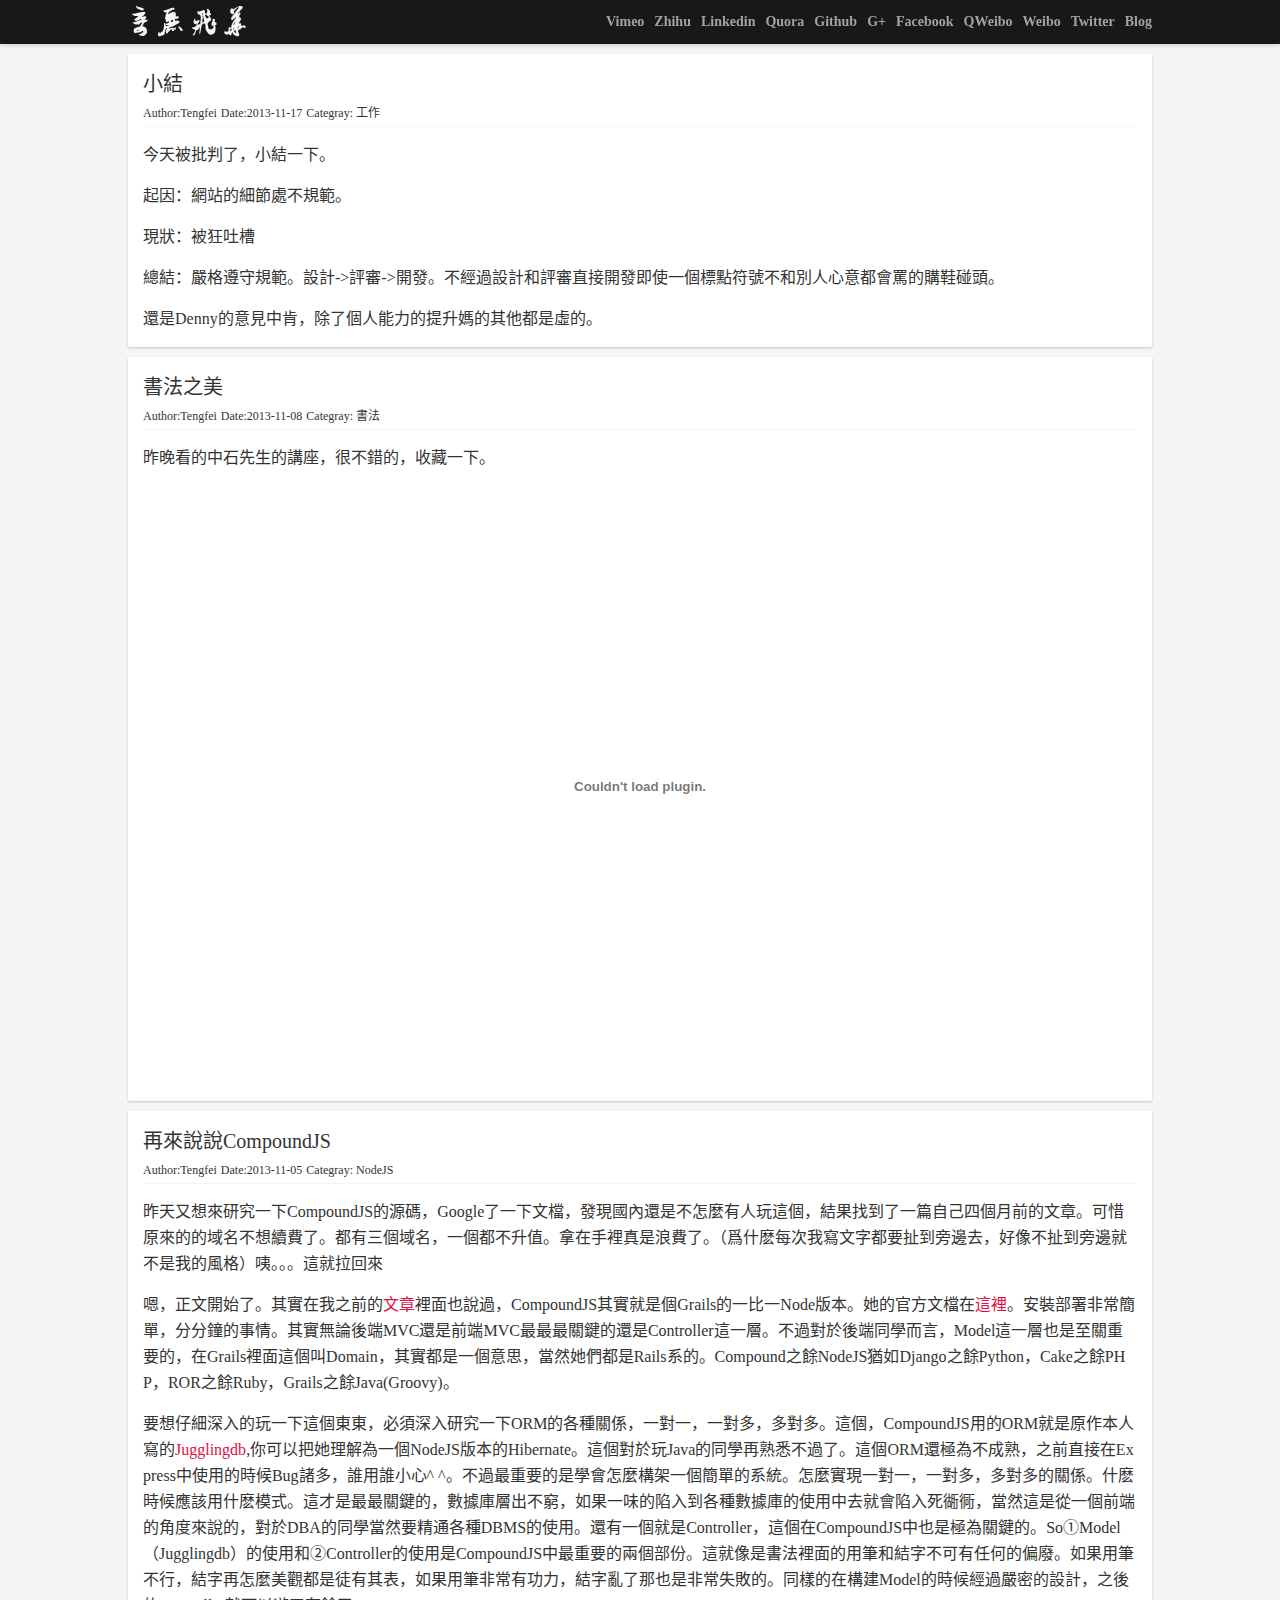
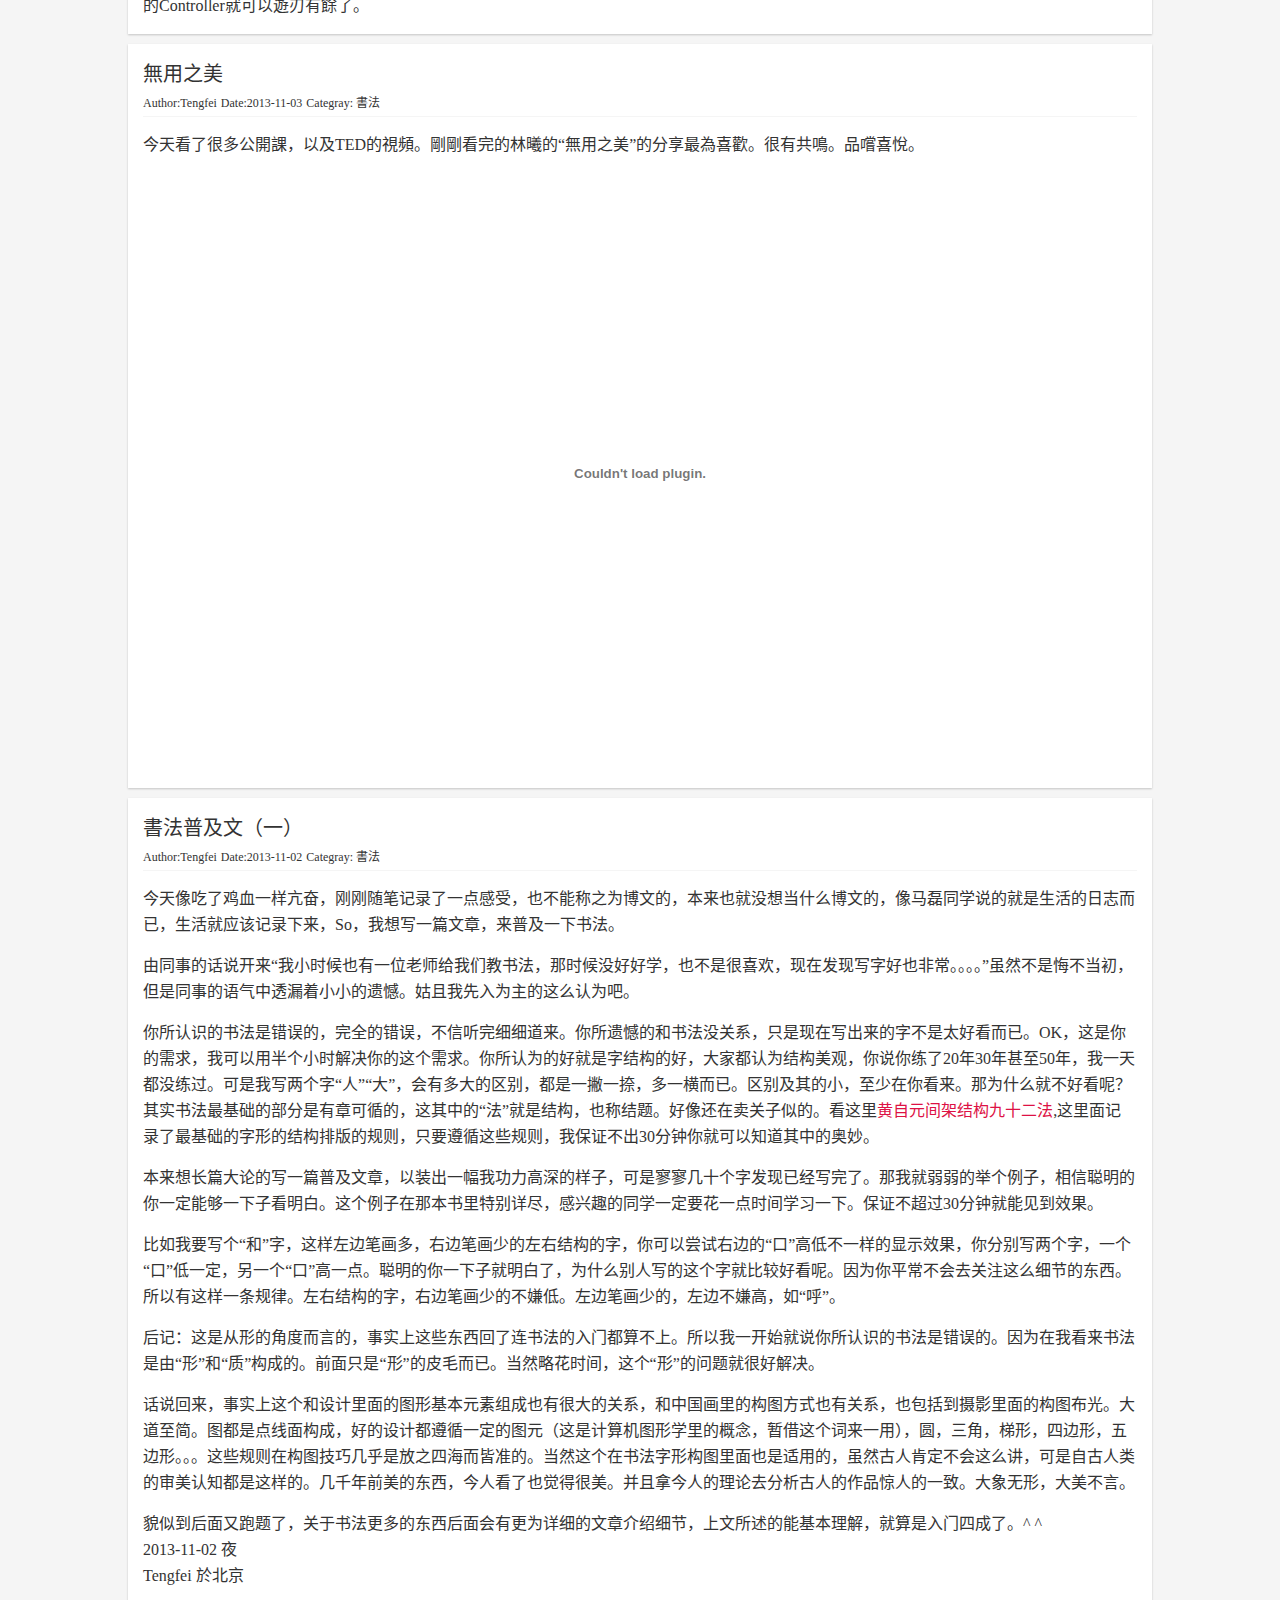
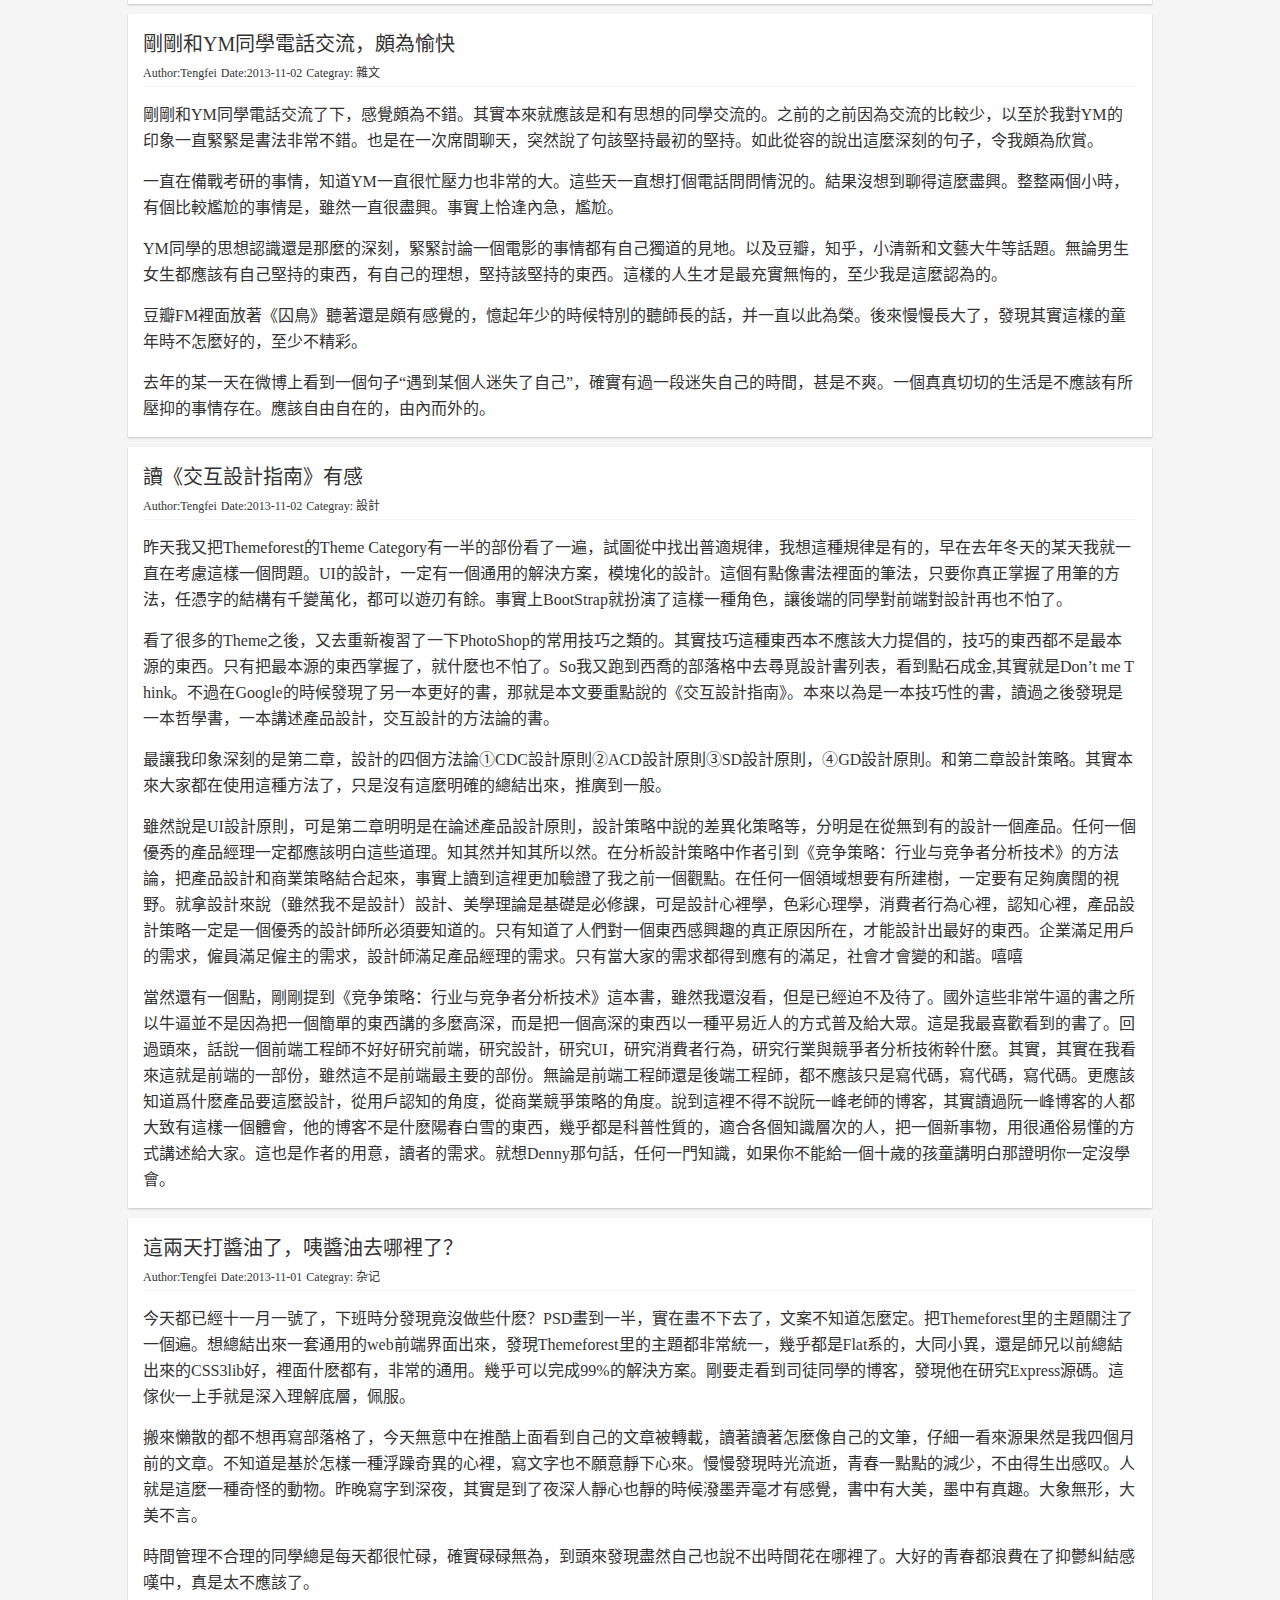
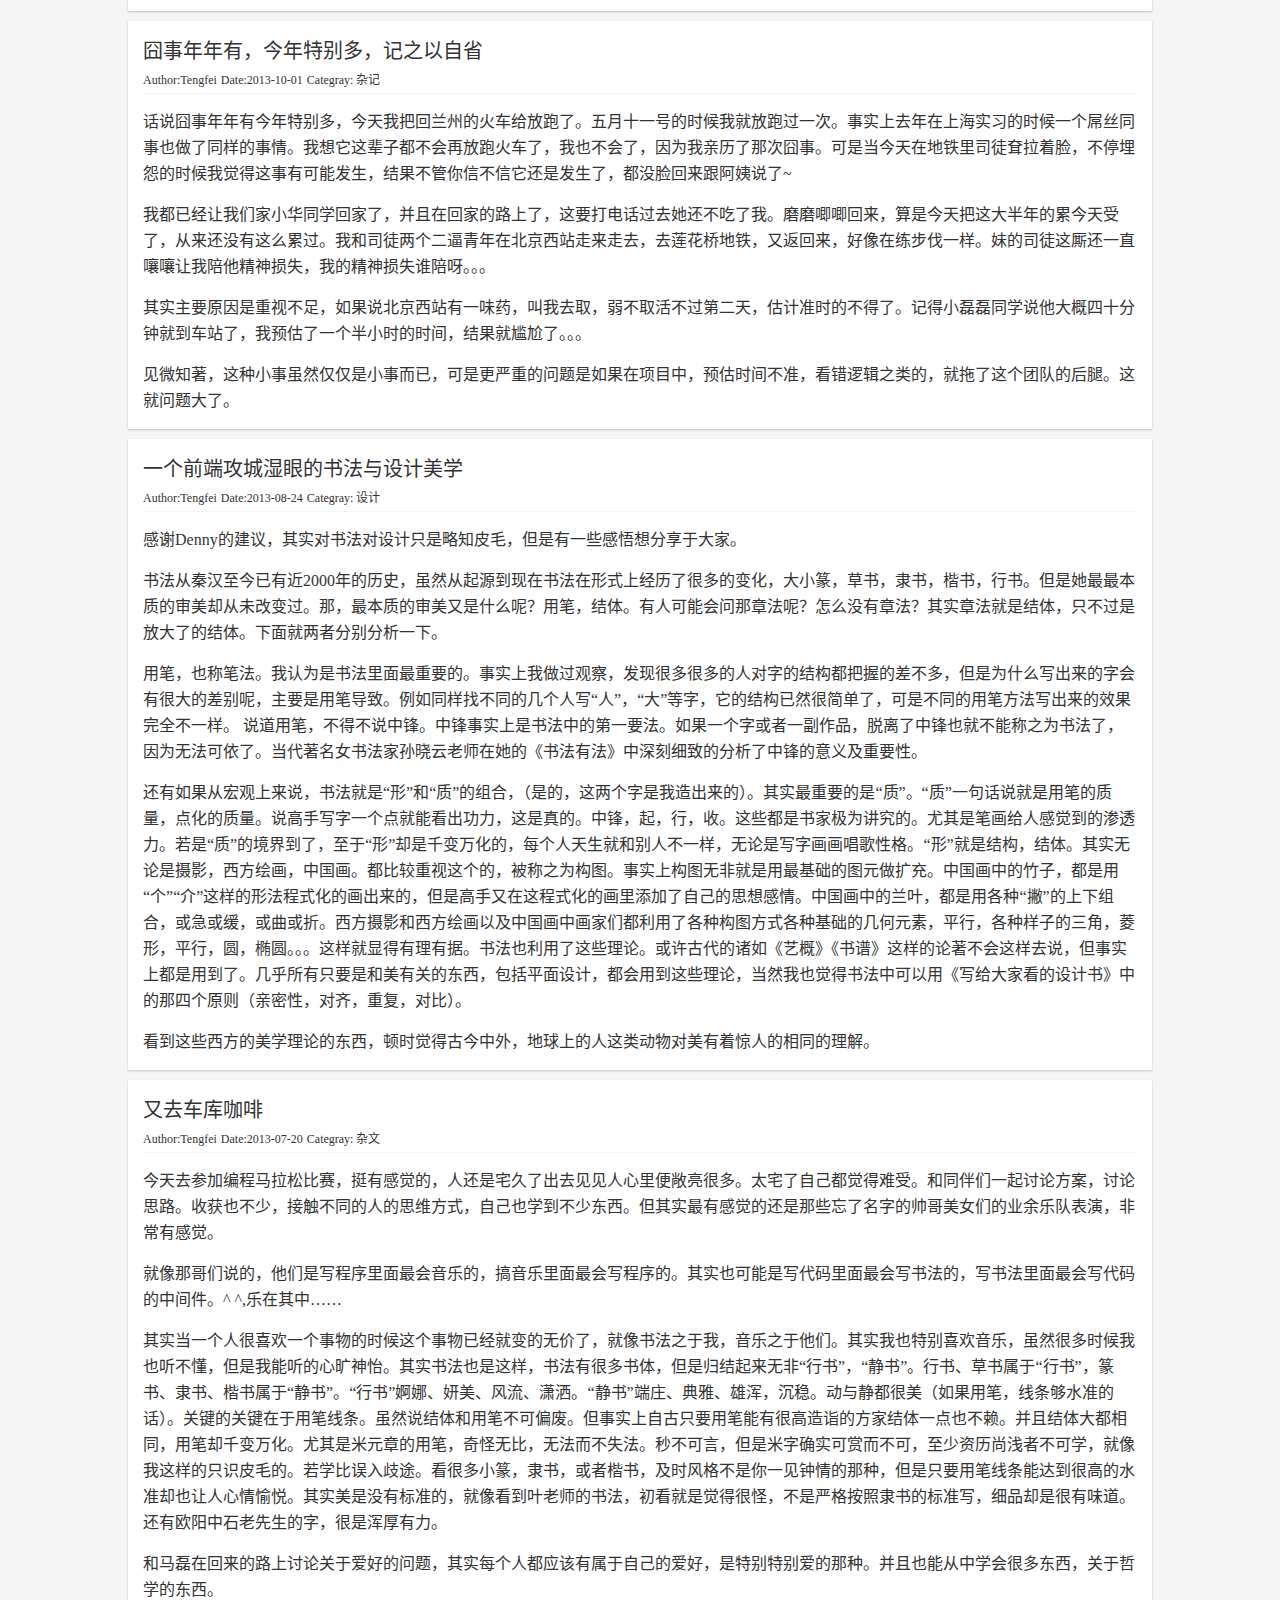
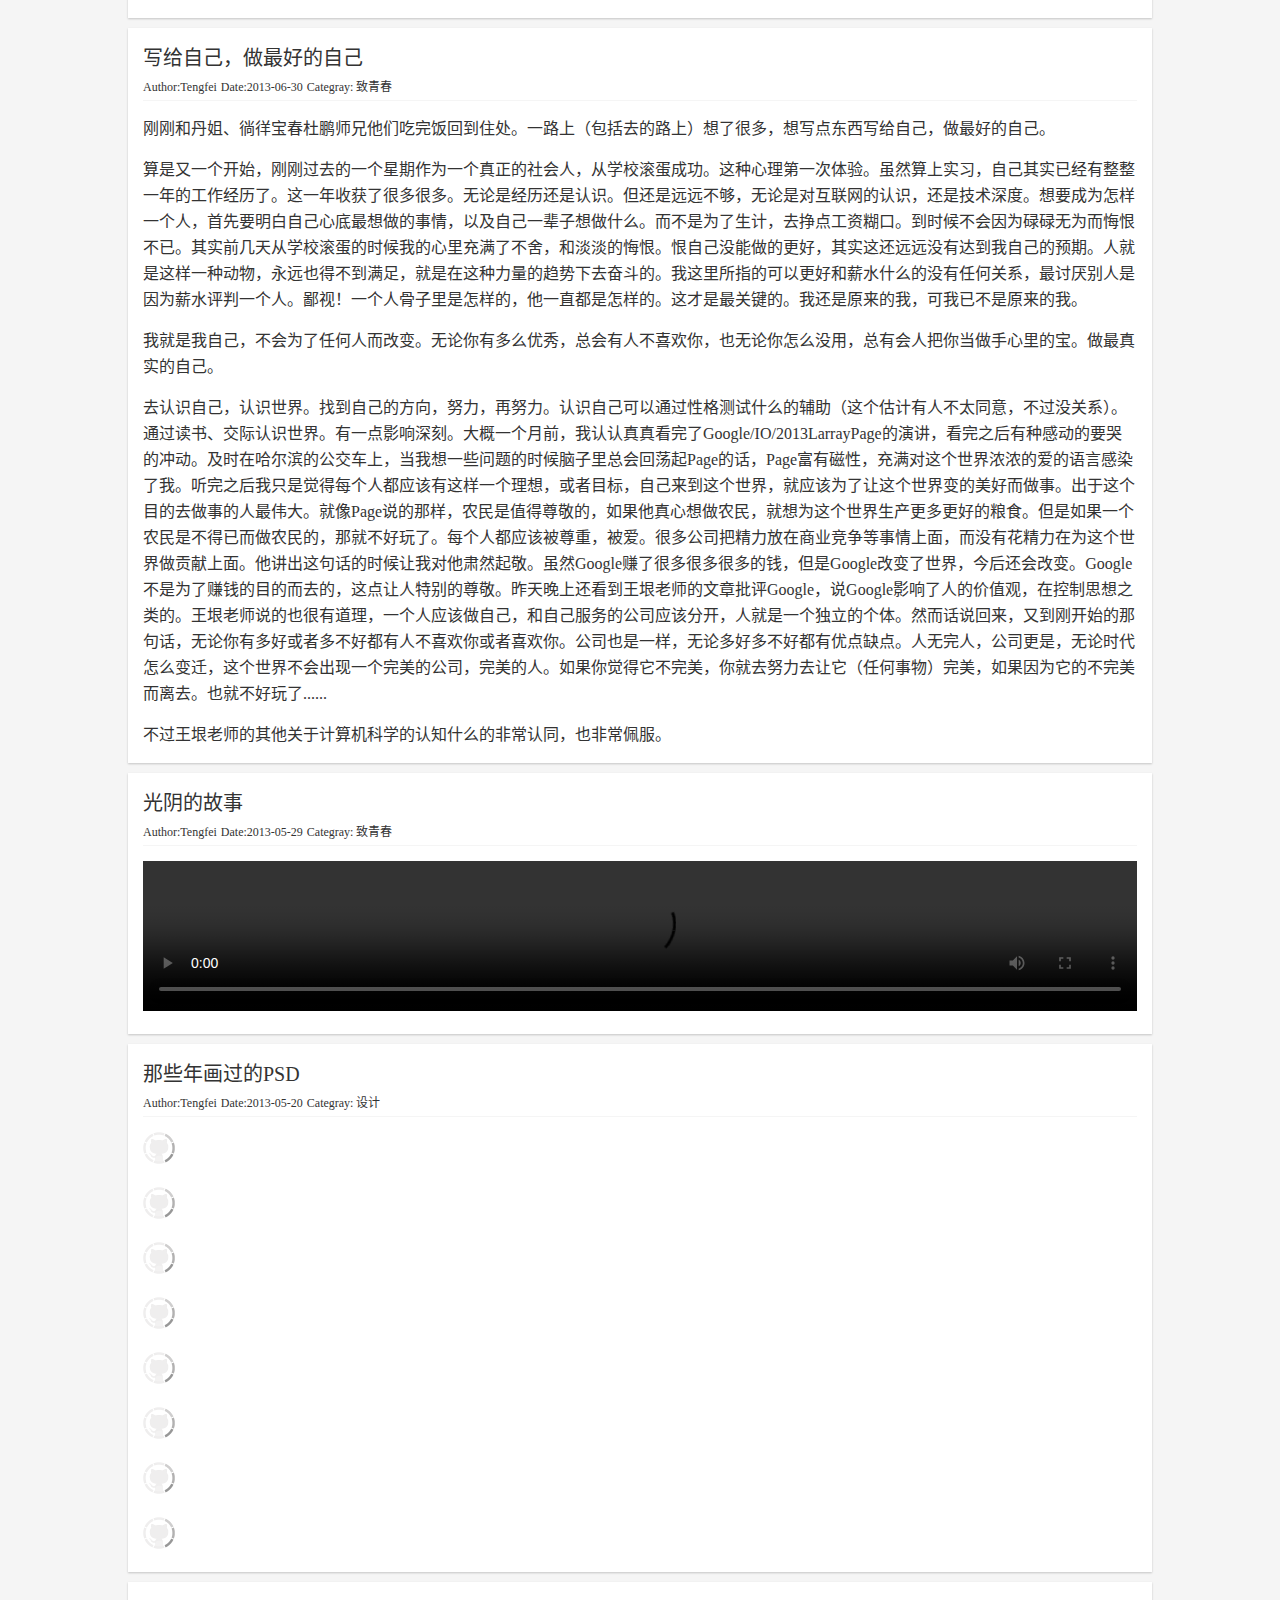
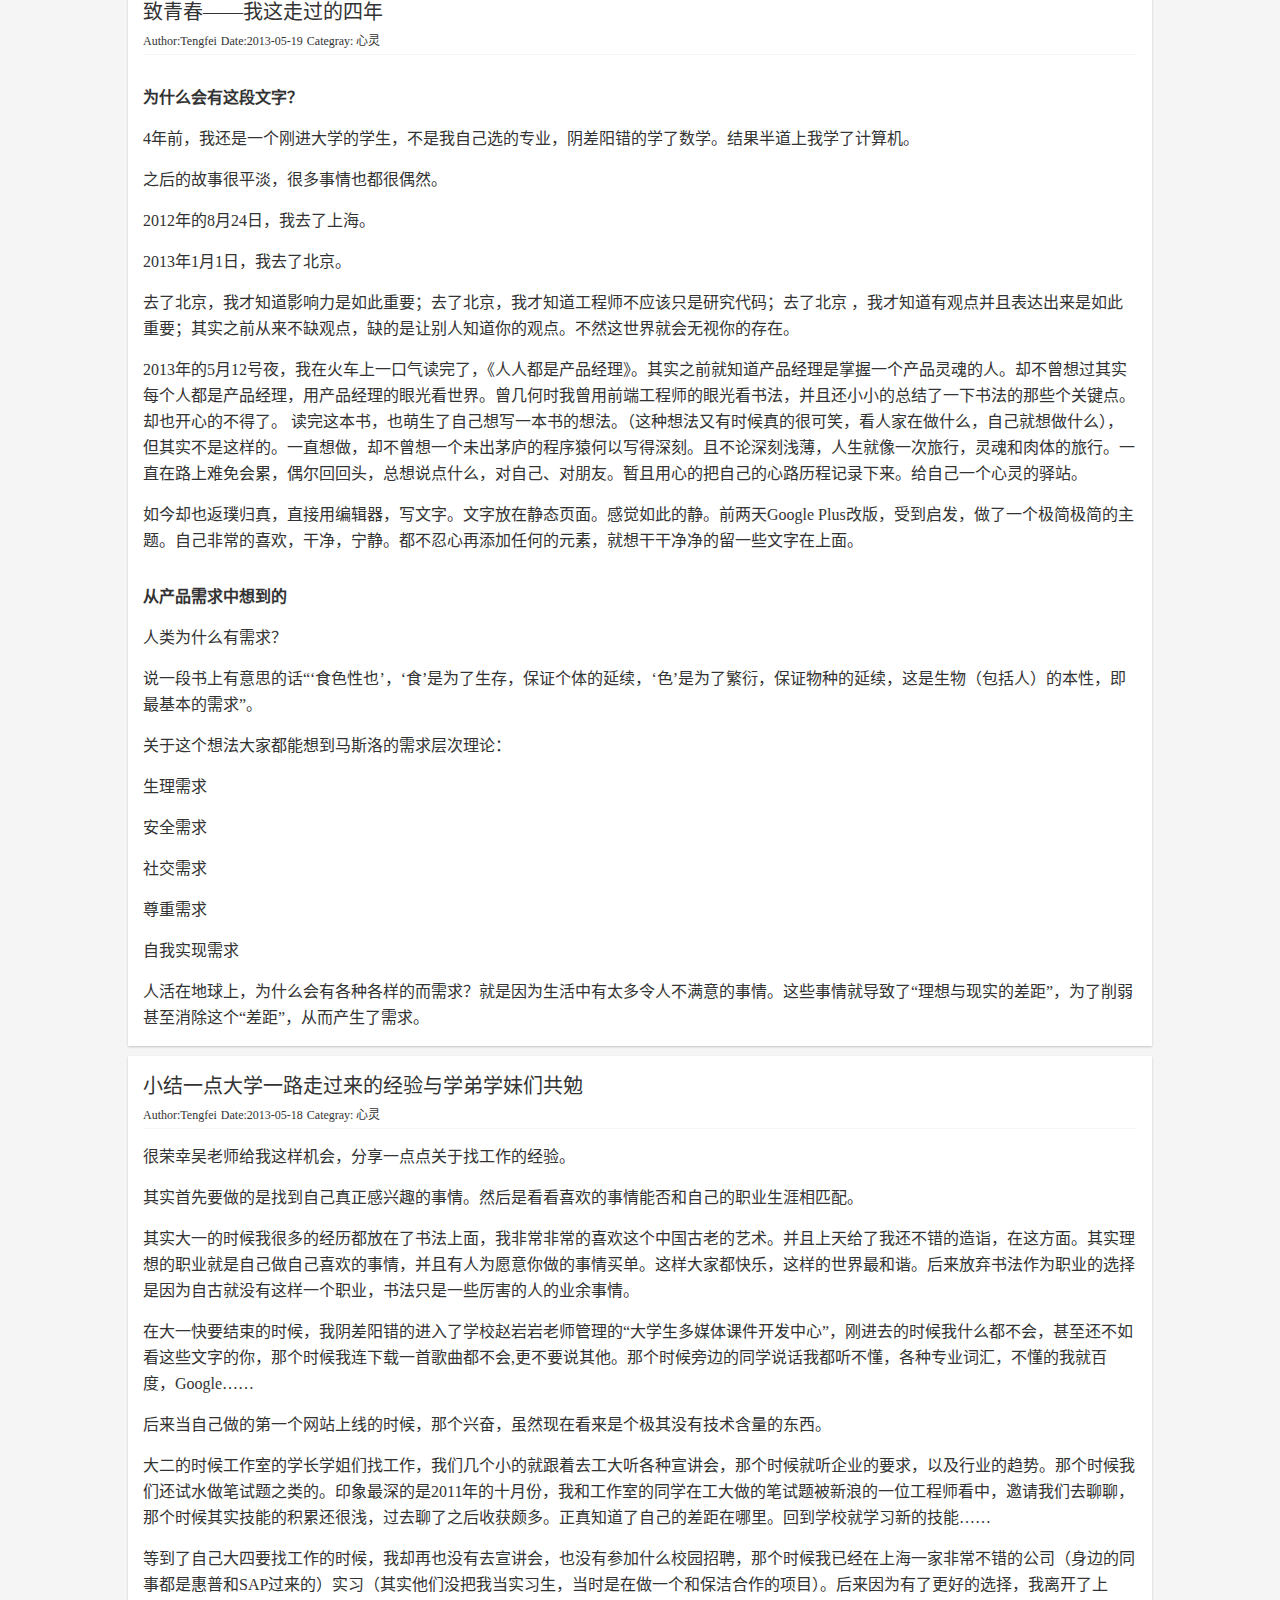
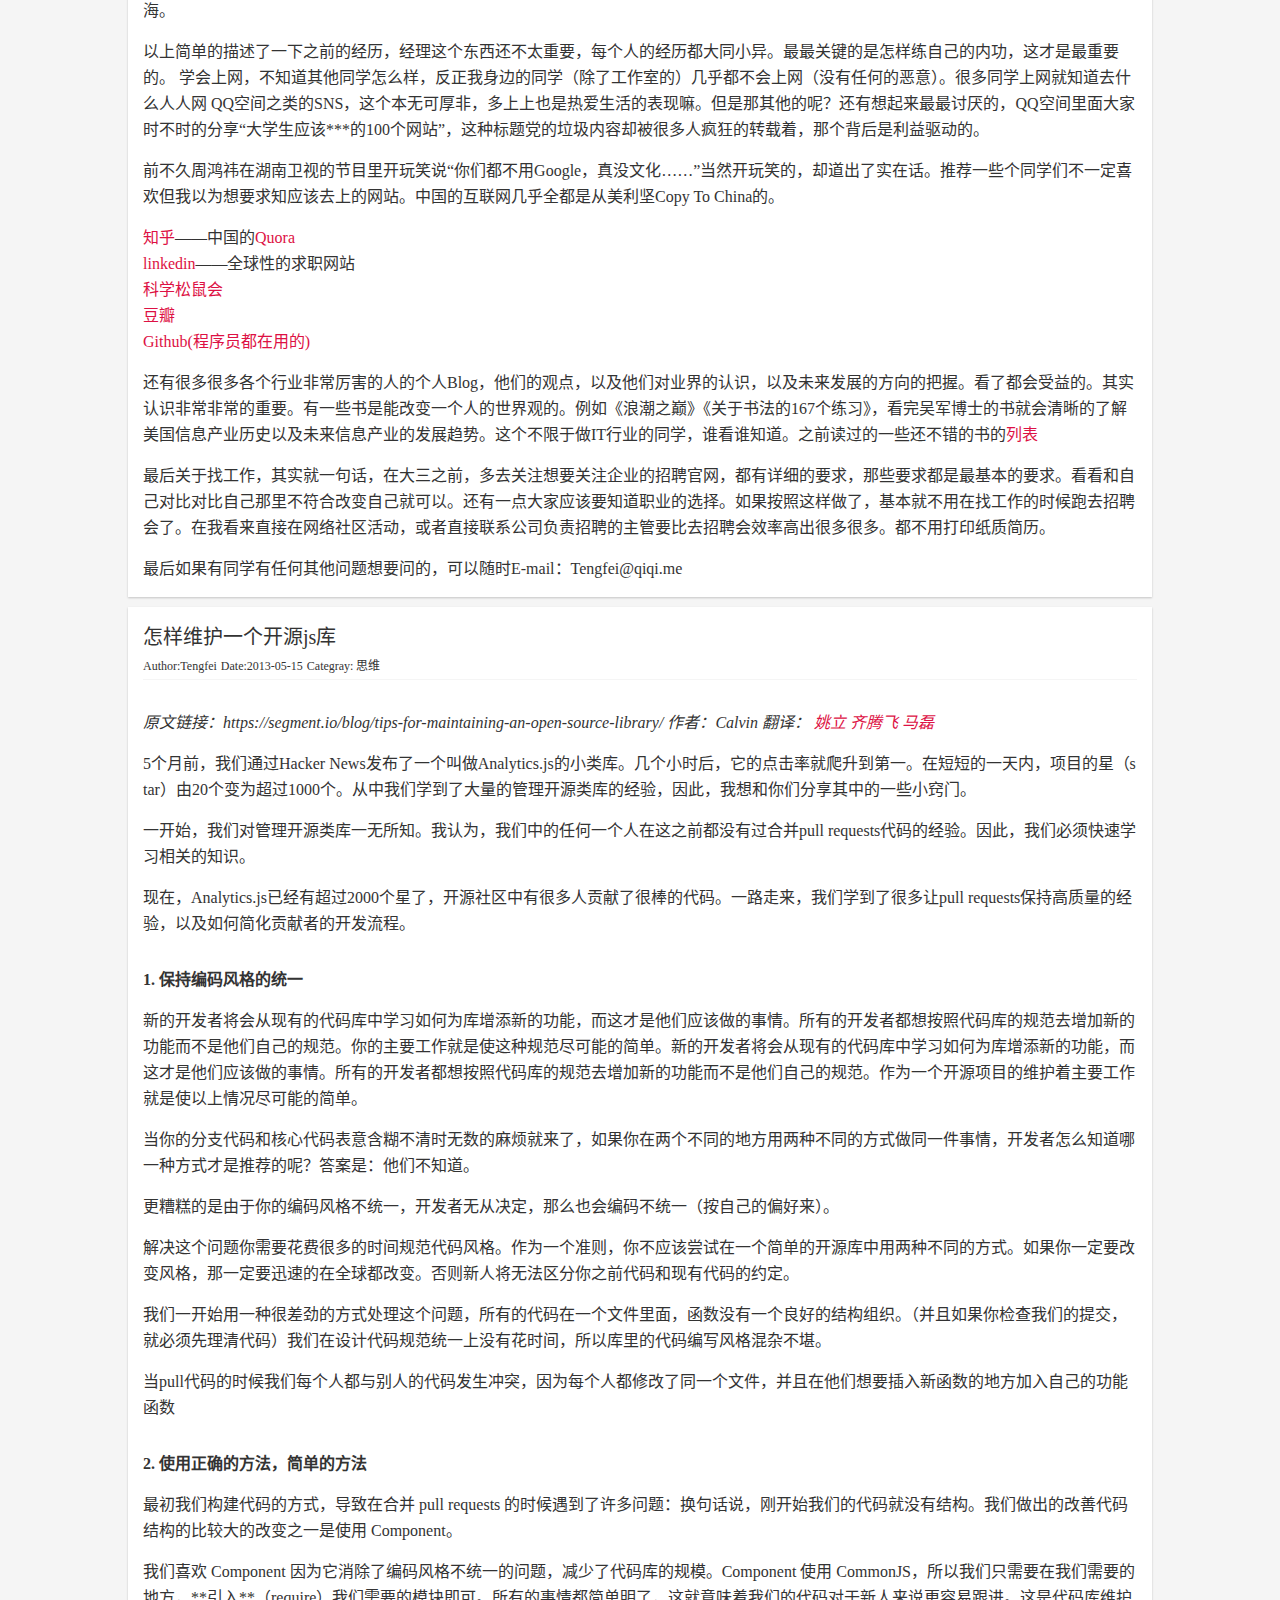
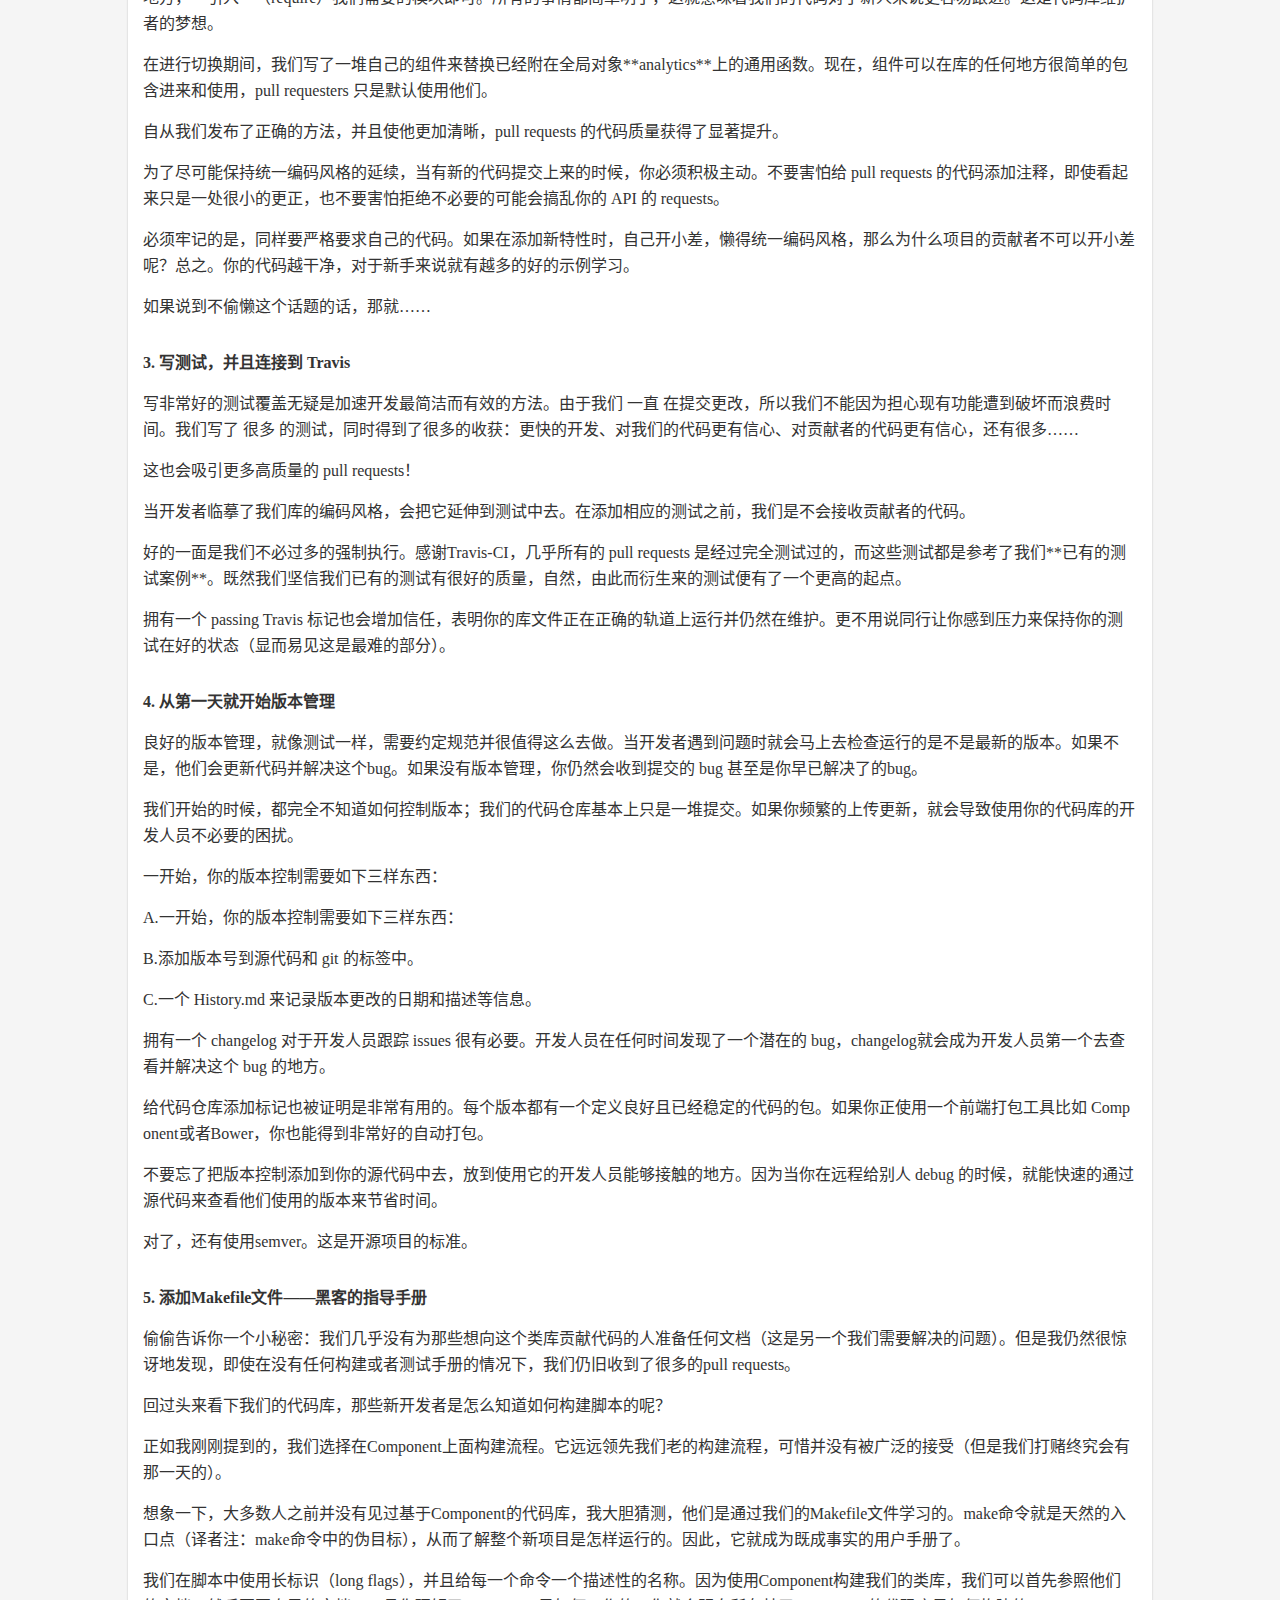
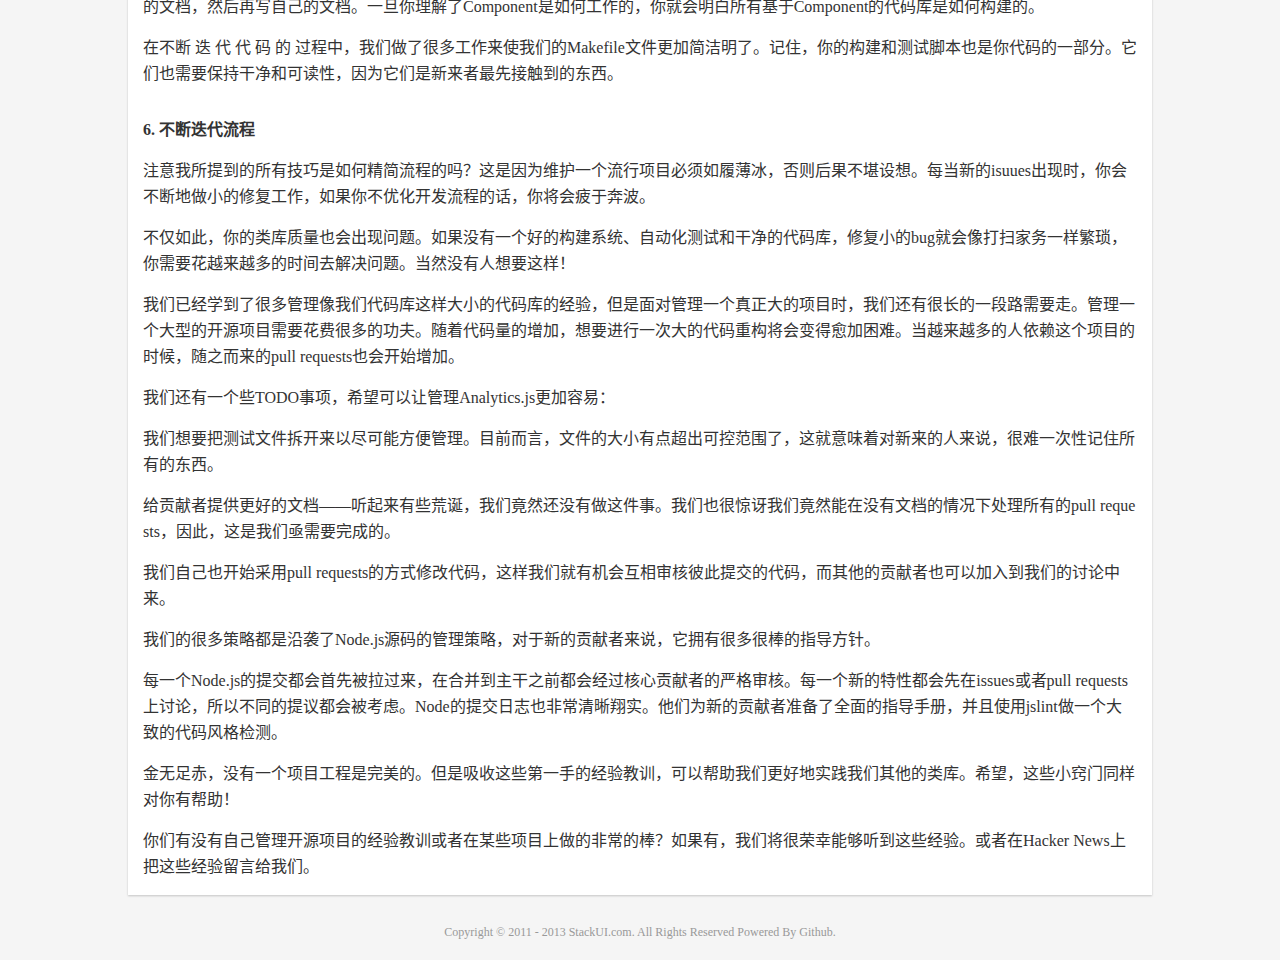
==== index.html @ ce2052c1 "add recollect page for my life" ====
<!doctype html>
<html lang="zh-cn">
<head>
	<meta charset="UTF-8">
	<title>Tengfei's Work</title>
	<link rel="stylesheet" type="text/css" href="css/style.css">
	<link rel="stylesheet" type="text/css" href="css/animate.min.css">
	<script type="text/javascript" src="http://modernizr.com/downloads/modernizr-latest.js" ></script>
</head>
<body>
	<header>
		<hgroup>
			<h1>Tengfei's Work log && All the computer knowledge of I know</h1>
			<h2>这里是Tengfei的Github博客，记录了腾飞的所有职业相关的知识积累，您有任何想要更深了解的</h2>
		</hgroup>
		<nav>
			<ul>
				<li><a href="http://blog.qitengfei.com/" class="logo">Tengfei's Work Log</a></li>
				<li class="pull-right"><a href="http://qiqi.me/" target="_blank">Blog</a></li>
				<li class="pull-right"><a href="http://twitter.com/tengfeiqi" target="_blank">Twitter</a></li>
				<li class="pull-right"><a href="http://weibo.com/tengfeijs" target="_blank">Weibo</a></li>
				<li class="pull-right"><a href="http://t.qq.com/lamper_qi" target="_blank">QWeibo</a></li>
				<li class="pull-right"><a href="https://www.facebook.com/qitengfeilove" target="_blank">Facebook</a></li>
				<li class="pull-right"><a href="https://plus.google.com/100821353833570968941/about" target="_blank">G+</a></li>
				<li class="pull-right"><a href="https://github.com/TengfeiQi" target="_blank">Github</a></li>
				<li class="pull-right"><a href="http://www.quora.com/Tengfei-Qi" target="_blank">Quora</a></li>
				<li class="pull-right"><a href="http://www.linkedin.com/profile/view?id=116210828" target="_blank">Linkedin</a></li>
				<li class="pull-right"><a href="http://www.zhihu.com/people/qitengfei" target="_blank">Zhihu</a></li>
				<li class="pull-right"><a href="https://vimeo.com/tengfei" target="_blank">Vimeo</a></li>
			</ul>
		</nav>
	</header>
	<section class="content">
		<article>
			<header class="article-head">
				<h3>小結</h3>
				<span>Author:Tengfei</span>
				<span>Date:2013-11-17</span>
				<span>Categray: 工作</span>
				<div class="line"></div>
			</header>
			<p>
				今天被批判了，小結一下。
			</p>
			<p>
				起因：網站的細節處不規範。
			</p>
			<p>
				現狀：被狂吐槽
			</p>
			<p>
				總結：嚴格遵守規範。設計->評審->開發。不經過設計和評審直接開發即使一個標點符號不和別人心意都會罵的購鞋碰頭。
			</p>
			<p>
				還是Denny的意見中肯，除了個人能力的提升媽的其他都是虛的。
			</p>
		</article>
		<article>
			<header class="article-head">
				<h3>書法之美</h3>
				<span>Author:Tengfei</span>
				<span>Date:2013-11-08</span>
				<span>Categray: 書法</span>
				<div class="line"></div>
			</header>
			<p>
				昨晚看的中石先生的講座，很不錯的，收藏一下。
			</p>
			<p>
				<embed src="http://player.youku.com/player.php/sid/XMzU0MDMyNjg4/v.swf" allowFullScreen="true" quality="high" width="100%" height="600" align="middle" allowScriptAccess="always" type="application/x-shockwave-flash"></embed>
			</p>
		</article>
		<article>
			<header class="article-head">
				<h3>再來說說CompoundJS</h3>
				<span>Author:Tengfei</span>
				<span>Date:2013-11-05</span>
				<span>Categray: NodeJS</span>
				<div class="line"></div>
			</header>
			<p>
				昨天又想來研究一下CompoundJS的源碼，Google了一下文檔，發現國內還是不怎麼有人玩這個，結果找到了一篇自己四個月前的文章。可惜原來的的域名不想續費了。都有三個域名，一個都不升值。拿在手裡真是浪費了。（爲什麽每次我寫文字都要扯到旁邊去，好像不扯到旁邊就不是我的風格）咦。。。這就拉回來
			</p>
			<p>
				嗯，正文開始了。其實在我之前的<a href="http://www.tuicool.com/articles/my6Rfa">文章</a>裡面也說過，CompoundJS其實就是個Grails的一比一Node版本。她的官方文檔在<a href="http://compoundjs.com/docs/">這裡</a>。安裝部署非常簡單，分分鐘的事情。其實無論後端MVC還是前端MVC最最最關鍵的還是Controller這一層。不過對於後端同學而言，Model這一層也是至關重要的，在Grails裡面這個叫Domain，其實都是一個意思，當然她們都是Rails系的。Compound之餘NodeJS猶如Django之餘Python，Cake之餘PHP，ROR之餘Ruby，Grails之餘Java(Groovy)。
			</p>
			<p>
				要想仔細深入的玩一下這個東東，必須深入研究一下ORM的各種關係，一對一，一對多，多對多。這個，CompoundJS用的ORM就是原作本人寫的<a href="http://jugglingdb.co/">Jugglingdb</a>,你可以把她理解為一個NodeJS版本的Hibernate。這個對於玩Java的同學再熟悉不過了。這個ORM還極為不成熟，之前直接在Express中使用的時候Bug諸多，誰用誰小心^ ^。不過最重要的是學會怎麼構架一個簡單的系統。怎麼實現一對一，一對多，多對多的關係。什麽時候應該用什麽模式。這才是最最關鍵的，數據庫層出不窮，如果一味的陷入到各種數據庫的使用中去就會陷入死衚衕，當然這是從一個前端的角度來說的，對於DBA的同學當然要精通各種DBMS的使用。還有一個就是Controller，這個在CompoundJS中也是極為關鍵的。So①Model（Jugglingdb）的使用和②Controller的使用是CompoundJS中最重要的兩個部份。這就像是書法裡面的用筆和結字不可有任何的偏廢。如果用筆不行，結字再怎麼美觀都是徒有其表，如果用筆非常有功力，結字亂了那也是非常失敗的。同樣的在構建Model的時候經過嚴密的設計，之後的Controller就可以遊刃有餘了。
			</p>
			<!-- <p> 
hasMany belongsTo
【validations】
presence
length
numericality
inclusion
exclusion
format
<script>
var Person = define('Person', function () {
property('email', {index: true});
property('active', Boolean, {default: true});
property('createdAt', Date);
});

var Book = define('Book', function () {
property('title');
property('ISBN');
});

///http://compoundjs.com/docs.html
compound g controller controllername actionName anotherActionName
compound g model user name password
compound g model user name password createdAt:date activated:boolean
compound g scaffold post title content createdAt:date
//////////////////////////////////////////////
name of property
type: Date, Number, Boolean, Text, String (can be omitted if String)
options: Object {default: 'default value', index: true}
Currently supported only few relations: hasMany, belongsTo,
of course set of possible relations between object will grow
User.hasMany(Post,   {as: 'posts',  foreignKey: 'userId'});
// creates instance methods:
// user.posts(conds)
// user.posts.build(data) // like new Post({userId: user.id});
// user.posts.create(data) // build and save
// user.posts.find

Post.belongsTo(User, {as: 'author', foreignKey: 'userId'});
// creates instance methods:
// post.author(callback) -- getter when called with function
// post.author() -- sync getter when called without params
// post.author(user) -- setter when called with object
</script>
			</p>-->
		</article>
		<article>
			<header class="article-head">
				<h3>無用之美</h3>
				<span>Author:Tengfei</span>
				<span>Date:2013-11-03</span>
				<span>Categray: 書法</span>
				<div class="line"></div>
			</header>
			<p>
				今天看了很多公開課，以及TED的視頻。剛剛看完的林曦的“無用之美”的分享最為喜歡。很有共鳴。品嚐喜悅。
			</p>
			<p>
				<embed src="http://player.youku.com/player.php/sid/XNjIyMDM4ODk2/v.swf" allowFullScreen="true" quality="high" width="100%" height="600" align="middle" allowScriptAccess="always" type="application/x-shockwave-flash"></embed>
			</p>
		</article>
		<article>
			<header class="article-head">
				<h3>書法普及文（一）</h3>
				<span>Author:Tengfei</span>
				<span>Date:2013-11-02</span>
				<span>Categray: 書法</span>
				<div class="line"></div>
			</header>
			<p>今天像吃了鸡血一样亢奋，刚刚随笔记录了一点感受，也不能称之为博文的，本来也就没想当什么博文的，像马磊同学说的就是生活的日志而已，生活就应该记录下来，So，我想写一篇文章，来普及一下书法。</p>
			<p>
				由同事的话说开来“我小时候也有一位老师给我们教书法，那时候没好好学，也不是很喜欢，现在发现写字好也非常。。。。”虽然不是悔不当初，但是同事的语气中透漏着小小的遗憾。姑且我先入为主的这么认为吧。
			</p>
			<p>
				你所认识的书法是错误的，完全的错误，不信听完细细道来。你所遗憾的和书法没关系，只是现在写出来的字不是太好看而已。OK，这是你的需求，我可以用半个小时解决你的这个需求。你所认为的好就是字结构的好，大家都认为结构美观，你说你练了20年30年甚至50年，我一天都没练过。可是我写两个字“人”“大”，会有多大的区别，都是一撇一捺，多一横而已。区别及其的小，至少在你看来。那为什么就不好看呢？其实书法最基础的部分是有章可循的，这其中的“法”就是结构，也称结题。好像还在卖关子似的。看这里<a href="http://baike.baidu.com/view/2332003.htm">黄自元间架结构九十二法</a>,这里面记录了最基础的字形的结构排版的规则，只要遵循这些规则，我保证不出30分钟你就可以知道其中的奥妙。
			</p>
			<p>
				本来想长篇大论的写一篇普及文章，以装出一幅我功力高深的样子，可是寥寥几十个字发现已经写完了。那我就弱弱的举个例子，相信聪明的你一定能够一下子看明白。这个例子在那本书里特别详尽，感兴趣的同学一定要花一点时间学习一下。保证不超过30分钟就能见到效果。
			</p>
			<p>
				比如我要写个“和”字，这样左边笔画多，右边笔画少的左右结构的字，你可以尝试右边的“口”高低不一样的显示效果，你分别写两个字，一个“口”低一定，另一个“口”高一点。聪明的你一下子就明白了，为什么别人写的这个字就比较好看呢。因为你平常不会去关注这么细节的东西。所以有这样一条规律。左右结构的字，右边笔画少的不嫌低。左边笔画少的，左边不嫌高，如“呼”。			
			</p>
			<p>
				后记：这是从形的角度而言的，事实上这些东西回了连书法的入门都算不上。所以我一开始就说你所认识的书法是错误的。因为在我看来书法是由“形”和“质”构成的。前面只是“形”的皮毛而已。当然略花时间，这个“形”的问题就很好解决。
			</p>
			<p>
				话说回来，事实上这个和设计里面的图形基本元素组成也有很大的关系，和中国画里的构图方式也有关系，也包括到摄影里面的构图布光。大道至简。图都是点线面构成，好的设计都遵循一定的图元（这是计算机图形学里的概念，暂借这个词来一用），圆，三角，梯形，四边形，五边形。。。这些规则在构图技巧几乎是放之四海而皆准的。当然这个在书法字形构图里面也是适用的，虽然古人肯定不会这么讲，可是自古人类的审美认知都是这样的。几千年前美的东西，今人看了也觉得很美。并且拿今人的理论去分析古人的作品惊人的一致。大象无形，大美不言。
			</p>
			<p>
				貌似到后面又跑题了，关于书法更多的东西后面会有更为详细的文章介绍细节，上文所述的能基本理解，就算是入门四成了。^ ^</br>
				2013-11-02 夜<br>
				Tengfei 於北京
			</p>
		</article>
		<article>
			<header class="article-head">
				<h3>剛剛和YM同學電話交流，頗為愉快</h3>
				<span>Author:Tengfei</span>
				<span>Date:2013-11-02</span>
				<span>Categray: 雜文</span>
				<div class="line"></div>
			</header>
			<p>
				剛剛和YM同學電話交流了下，感覺頗為不錯。其實本來就應該是和有思想的同學交流的。之前的之前因為交流的比較少，以至於我對YM的印象一直緊緊是書法非常不錯。也是在一次席間聊天，突然說了句該堅持最初的堅持。如此從容的說出這麼深刻的句子，令我頗為欣賞。
			</p>
			<p>
				一直在備戰考研的事情，知道YM一直很忙壓力也非常的大。這些天一直想打個電話問問情況的。結果沒想到聊得這麼盡興。整整兩個小時，有個比較尷尬的事情是，雖然一直很盡興。事實上恰逢內急，尷尬。
			</p>
			<p>
				YM同學的思想認識還是那麼的深刻，緊緊討論一個電影的事情都有自己獨道的見地。以及豆瓣，知乎，小清新和文藝大牛等話題。無論男生女生都應該有自己堅持的東西，有自己的理想，堅持該堅持的東西。這樣的人生才是最充實無悔的，至少我是這麼認為的。
			</p>
			<p>
				豆瓣FM裡面放著《囚鳥》聽著還是頗有感覺的，憶起年少的時候特別的聽師長的話，并一直以此為榮。後來慢慢長大了，發現其實這樣的童年時不怎麼好的，至少不精彩。
			</p>
			<p>
				去年的某一天在微博上看到一個句子“遇到某個人迷失了自己”，確實有過一段迷失自己的時間，甚是不爽。一個真真切切的生活是不應該有所壓抑的事情存在。應該自由自在的，由內而外的。
			</p>
		</article>
		<article>
			<header class="article-head">
				<h3>讀《交互設計指南》有感</h3>
				<span>Author:Tengfei</span>
				<span>Date:2013-11-02</span>
				<span>Categray: 設計</span>
				<div class="line"></div>
			</header>
			<p>
				昨天我又把Themeforest的Theme Category有一半的部份看了一遍，試圖從中找出普適規律，我想這種規律是有的，早在去年冬天的某天我就一直在考慮這樣一個問題。UI的設計，一定有一個通用的解決方案，模塊化的設計。這個有點像書法裡面的筆法，只要你真正掌握了用筆的方法，任憑字的結構有千變萬化，都可以遊刃有餘。事實上BootStrap就扮演了這樣一種角色，讓後端的同學對前端對設計再也不怕了。
			</p>
			<p>
				看了很多的Theme之後，又去重新複習了一下PhotoShop的常用技巧之類的。其實技巧這種東西本不應該大力提倡的，技巧的東西都不是最本源的東西。只有把最本源的東西掌握了，就什麽也不怕了。So我又跑到西喬的部落格中去尋覓設計書列表，看到點石成金,其實就是Don’t me Think。不過在Google的時候發現了另一本更好的書，那就是本文要重點說的《交互設計指南》。本來以為是一本技巧性的書，讀過之後發現是一本哲學書，一本講述產品設計，交互設計的方法論的書。
			</p>
			<p>
				最讓我印象深刻的是第二章，設計的四個方法論①CDC設計原則②ACD設計原則③SD設計原則，④GD設計原則。和第二章設計策略。其實本來大家都在使用這種方法了，只是沒有這麼明確的總結出來，推廣到一般。
			</p>
			<p>
				雖然說是UI設計原則，可是第二章明明是在論述產品設計原則，設計策略中說的差異化策略等，分明是在從無到有的設計一個產品。任何一個優秀的產品經理一定都應該明白這些道理。知其然并知其所以然。在分析設計策略中作者引到《竞争策略：行业与竞争者分析技术》的方法論，把產品設計和商業策略結合起來，事實上讀到這裡更加驗證了我之前一個觀點。在任何一個領域想要有所建樹，一定要有足夠廣闊的視野。就拿設計來說（雖然我不是設計）設計、美學理論是基礎是必修課，可是設計心裡學，色彩心理學，消費者行為心裡，認知心裡，產品設計策略一定是一個優秀的設計師所必須要知道的。只有知道了人們對一個東西感興趣的真正原因所在，才能設計出最好的東西。企業滿足用戶的需求，僱員滿足僱主的需求，設計師滿足產品經理的需求。只有當大家的需求都得到應有的滿足，社會才會變的和諧。嘻嘻
			</p>
			<p>
				當然還有一個點，剛剛提到《竞争策略：行业与竞争者分析技术》這本書，雖然我還沒看，但是已經迫不及待了。國外這些非常牛逼的書之所以牛逼並不是因為把一個簡單的東西講的多麼高深，而是把一個高深的東西以一種平易近人的方式普及給大眾。這是我最喜歡看到的書了。回過頭來，話說一個前端工程師不好好研究前端，研究設計，研究UI，研究消費者行為，研究行業與競爭者分析技術幹什麼。其實，其實在我看來這就是前端的一部份，雖然這不是前端最主要的部份。無論是前端工程師還是後端工程師，都不應該只是寫代碼，寫代碼，寫代碼。更應該知道爲什麽產品要這麼設計，從用戶認知的角度，從商業競爭策略的角度。說到這裡不得不說阮一峰老師的博客，其實讀過阮一峰博客的人都大致有這樣一個體會，他的博客不是什麽陽春白雪的東西，幾乎都是科普性質的，適合各個知識層次的人，把一個新事物，用很通俗易懂的方式講述給大家。這也是作者的用意，讀者的需求。就想Denny那句話，任何一門知識，如果你不能給一個十歲的孩童講明白那證明你一定沒學會。
			</p>
		</article>
		<article>
			<header class="article-head">
				<h3>這兩天打醬油了，咦醬油去哪裡了？</h3>
				<span>Author:Tengfei</span>
				<span>Date:2013-11-01</span>
				<span>Categray: 杂记</span>
				<div class="line"></div>
			</header>
			<p>
				今天都已經十一月一號了，下班時分發現竟沒做些什麽？PSD畫到一半，實在畫不下去了，文案不知道怎麼定。把Themeforest里的主題關注了一個遍。想總結出來一套通用的web前端界面出來，發現Themeforest里的主題都非常統一，幾乎都是Flat系的，大同小異，還是師兄以前總結出來的CSS3lib好，裡面什麽都有，非常的通用。幾乎可以完成99%的解決方案。剛要走看到司徒同學的博客，發現他在研究Express源碼。這傢伙一上手就是深入理解底層，佩服。
			</p>
			<p>
				搬來懶散的都不想再寫部落格了，今天無意中在推酷上面看到自己的文章被轉載，讀著讀著怎麼像自己的文筆，仔細一看來源果然是我四個月前的文章。不知道是基於怎樣一種浮躁奇異的心裡，寫文字也不願意靜下心來。慢慢發現時光流逝，青春一點點的減少，不由得生出感叹。人就是這麼一種奇怪的動物。昨晚寫字到深夜，其實是到了夜深人靜心也靜的時候潑墨弄毫才有感覺，書中有大美，墨中有真趣。大象無形，大美不言。
			</p>
			<p>
				時間管理不合理的同學總是每天都很忙碌，確實碌碌無為，到頭來發現盡然自己也說不出時間花在哪裡了。大好的青春都浪費在了抑鬱糾結感嘆中，真是太不應該了。
			</p>
		    
		</article>
		<article>
			<header class="article-head">
				<h3>囧事年年有，今年特别多，记之以自省</h3>
				<span>Author:Tengfei</span>
				<span>Date:2013-10-01</span>
				<span>Categray: 杂记</span>
				<div class="line"></div>
			</header>
			<p>
				话说囧事年年有今年特别多，今天我把回兰州的火车给放跑了。五月十一号的时候我就放跑过一次。事实上去年在上海实习的时候一个屌丝同事也做了同样的事情。我想它这辈子都不会再放跑火车了，我也不会了，因为我亲历了那次囧事。可是当今天在地铁里司徒耷拉着脸，不停埋怨的时候我觉得这事有可能发生，结果不管你信不信它还是发生了，都没脸回来跟阿姨说了~
			</p>
			<p>
				我都已经让我们家小华同学回家了，并且在回家的路上了，这要打电话过去她还不吃了我。磨磨唧唧回来，算是今天把这大半年的累今天受了，从来还没有这么累过。我和司徒两个二逼青年在北京西站走来走去，去莲花桥地铁，又返回来，好像在练步伐一样。妹的司徒这厮还一直嚷嚷让我陪他精神损失，我的精神损失谁陪呀。。。
			</p>
			<p>
				其实主要原因是重视不足，如果说北京西站有一味药，叫我去取，弱不取活不过第二天，估计准时的不得了。记得小磊磊同学说他大概四十分钟就到车站了，我预估了一个半小时的时间，结果就尴尬了。。。
			</p>
			<p>
				见微知著，这种小事虽然仅仅是小事而已，可是更严重的问题是如果在项目中，预估时间不准，看错逻辑之类的，就拖了这个团队的后腿。这就问题大了。
			</p>
		    
		</article>

		<article>
			<header class="article-head">
				<h3>一个前端攻城湿眼的书法与设计美学</h3>
				<span>Author:Tengfei</span>
				<span>Date:2013-08-24</span>
				<span>Categray: 设计</span>
				<div class="line"></div>
			</header>
		    <p>
    			感谢Denny的建议，其实对书法对设计只是略知皮毛，但是有一些感悟想分享于大家。
		    </p>
		    <p>
		    	书法从秦汉至今已有近2000年的历史，虽然从起源到现在书法在形式上经历了很多的变化，大小篆，草书，隶书，楷书，行书。但是她最最本质的审美却从未改变过。那，最本质的审美又是什么呢？用笔，结体。有人可能会问那章法呢？怎么没有章法？其实章法就是结体，只不过是放大了的结体。下面就两者分别分析一下。
		    </p>
		    <p>
		    	用笔，也称笔法。我认为是书法里面最重要的。事实上我做过观察，发现很多很多的人对字的结构都把握的差不多，但是为什么写出来的字会有很大的差别呢，主要是用笔导致。例如同样找不同的几个人写“人”，“大”等字，它的结构已然很简单了，可是不同的用笔方法写出来的效果完全不一样。
		    	说道用笔，不得不说中锋。中锋事实上是书法中的第一要法。如果一个字或者一副作品，脱离了中锋也就不能称之为书法了，因为无法可依了。当代著名女书法家孙晓云老师在她的《书法有法》中深刻细致的分析了中锋的意义及重要性。
		    </p>
		    <p>
		    	还有如果从宏观上来说，书法就是“形”和“质”的组合，（是的，这两个字是我造出来的）。其实最重要的是“质”。“质”一句话说就是用笔的质量，点化的质量。说高手写字一个点就能看出功力，这是真的。中锋，起，行，收。这些都是书家极为讲究的。尤其是笔画给人感觉到的渗透力。若是“质”的境界到了，至于“形”却是千变万化的，每个人天生就和别人不一样，无论是写字画画唱歌性格。“形”就是结构，结体。其实无论是摄影，西方绘画，中国画。都比较重视这个的，被称之为构图。事实上构图无非就是用最基础的图元做扩充。中国画中的竹子，都是用“个”“介”这样的形法程式化的画出来的，但是高手又在这程式化的画里添加了自己的思想感情。中国画中的兰叶，都是用各种“撇”的上下组合，或急或缓，或曲或折。西方摄影和西方绘画以及中国画中画家们都利用了各种构图方式各种基础的几何元素，平行，各种样子的三角，菱形，平行，圆，椭圆。。。这样就显得有理有据。书法也利用了这些理论。或许古代的诸如《艺概》《书谱》这样的论著不会这样去说，但事实上都是用到了。几乎所有只要是和美有关的东西，包括平面设计，都会用到这些理论，当然我也觉得书法中可以用《写给大家看的设计书》中的那四个原则（亲密性，对齐，重复，对比）。
		    </p>
		    <p>
		    	看到这些西方的美学理论的东西，顿时觉得古今中外，地球上的人这类动物对美有着惊人的相同的理解。
		    </p>
		    
		</article>
		<article>
			<header class="article-head">
				<h3>又去车库咖啡</h3>
				<span>Author:Tengfei</span>
				<span>Date:2013-07-20</span>
				<span>Categray: 杂文</span>
				<div class="line"></div>
			</header>
		    <p>
    			今天去参加编程马拉松比赛，挺有感觉的，人还是宅久了出去见见人心里便敞亮很多。太宅了自己都觉得难受。和同伴们一起讨论方案，讨论思路。收获也不少，接触不同的人的思维方式，自己也学到不少东西。但其实最有感觉的还是那些忘了名字的帅哥美女们的业余乐队表演，非常有感觉。
		    </p>
		    <p>
		    	就像那哥们说的，他们是写程序里面最会音乐的，搞音乐里面最会写程序的。其实也可能是写代码里面最会写书法的，写书法里面最会写代码的中间件。^ ^,乐在其中……
		    </p>
		    <p>
		    	其实当一个人很喜欢一个事物的时候这个事物已经就变的无价了，就像书法之于我，音乐之于他们。其实我也特别喜欢音乐，虽然很多时候我也听不懂，但是我能听的心旷神怡。其实书法也是这样，书法有很多书体，但是归结起来无非“行书”，“静书”。行书、草书属于“行书”，篆书、隶书、楷书属于“静书”。“行书”婀娜、妍美、风流、潇洒。“静书”端庄、典雅、雄浑，沉稳。动与静都很美（如果用笔，线条够水准的话）。关键的关键在于用笔线条。虽然说结体和用笔不可偏废。但事实上自古只要用笔能有很高造诣的方家结体一点也不赖。并且结体大都相同，用笔却千变万化。尤其是米元章的用笔，奇怪无比，无法而不失法。秒不可言，但是米字确实可赏而不可，至少资历尚浅者不可学，就像我这样的只识皮毛的。若学比误入歧途。看很多小篆，隶书，或者楷书，及时风格不是你一见钟情的那种，但是只要用笔线条能达到很高的水准却也让人心情愉悦。其实美是没有标准的，就像看到叶老师的书法，初看就是觉得很怪，不是严格按照隶书的标准写，细品却是很有味道。还有欧阳中石老先生的字，很是浑厚有力。
		    </p>
		    <p>
		    	和马磊在回来的路上讨论关于爱好的问题，其实每个人都应该有属于自己的爱好，是特别特别爱的那种。并且也能从中学会很多东西，关于哲学的东西。
		    </p>
		</article>
		<article>
			<header class="article-head">
				<h3>写给自己，做最好的自己</h3>
				<span>Author:Tengfei</span>
				<span>Date:2013-06-30</span>
				<span>Categray: 致青春</span>
				<div class="line"></div>
			</header>
		    <p>
    			刚刚和丹姐、徜徉宝春杜鹏师兄他们吃完饭回到住处。一路上（包括去的路上）想了很多，想写点东西写给自己，做最好的自己。
		    </p>
		    <p>
		    	算是又一个开始，刚刚过去的一个星期作为一个真正的社会人，从学校滚蛋成功。这种心理第一次体验。虽然算上实习，自己其实已经有整整一年的工作经历了。这一年收获了很多很多。无论是经历还是认识。但还是远远不够，无论是对互联网的认识，还是技术深度。想要成为怎样一个人，首先要明白自己心底最想做的事情，以及自己一辈子想做什么。而不是为了生计，去挣点工资糊口。到时候不会因为碌碌无为而悔恨不已。其实前几天从学校滚蛋的时候我的心里充满了不舍，和淡淡的悔恨。恨自己没能做的更好，其实这还远远没有达到我自己的预期。人就是这样一种动物，永远也得不到满足，就是在这种力量的趋势下去奋斗的。我这里所指的可以更好和薪水什么的没有任何关系，最讨厌别人是因为薪水评判一个人。鄙视！一个人骨子里是怎样的，他一直都是怎样的。这才是最关键的。我还是原来的我，可我已不是原来的我。
		    </p>
		    <p>
		    	我就是我自己，不会为了任何人而改变。无论你有多么优秀，总会有人不喜欢你，也无论你怎么没用，总有会人把你当做手心里的宝。做最真实的自己。
		    </p>
		    <p>
		    	去认识自己，认识世界。找到自己的方向，努力，再努力。认识自己可以通过性格测试什么的辅助（这个估计有人不太同意，不过没关系）。通过读书、交际认识世界。有一点影响深刻。大概一个月前，我认认真真看完了Google/IO/2013LarrayPage的演讲，看完之后有种感动的要哭的冲动。及时在哈尔滨的公交车上，当我想一些问题的时候脑子里总会回荡起Page的话，Page富有磁性，充满对这个世界浓浓的爱的语言感染了我。听完之后我只是觉得每个人都应该有这样一个理想，或者目标，自己来到这个世界，就应该为了让这个世界变的美好而做事。出于这个目的去做事的人最伟大。就像Page说的那样，农民是值得尊敬的，如果他真心想做农民，就想为这个世界生产更多更好的粮食。但是如果一个农民是不得已而做农民的，那就不好玩了。每个人都应该被尊重，被爱。很多公司把精力放在商业竞争等事情上面，而没有花精力在为这个世界做贡献上面。他讲出这句话的时候让我对他肃然起敬。虽然Google赚了很多很多很多的钱，但是Google改变了世界，今后还会改变。Google不是为了赚钱的目的而去的，这点让人特别的尊敬。昨天晚上还看到王垠老师的文章批评Google，说Google影响了人的价值观，在控制思想之类的。王垠老师说的也很有道理，一个人应该做自己，和自己服务的公司应该分开，人就是一个独立的个体。然而话说回来，又到刚开始的那句话，无论你有多好或者多不好都有人不喜欢你或者喜欢你。公司也是一样，无论多好多不好都有优点缺点。人无完人，公司更是，无论时代怎么变迁，这个世界不会出现一个完美的公司，完美的人。如果你觉得它不完美，你就去努力去让它（任何事物）完美，如果因为它的不完美而离去。也就不好玩了......
		    </p>
		    <p>
		    	不过王垠老师的其他关于计算机科学的认知什么的非常认同，也非常佩服。
		    </p>
		</article>
		<article>
			<header class="article-head">
				<h3>光阴的故事</h3>
				<span>Author:Tengfei</span>
				<span>Date:2013-05-29</span>
				<span>Categray: 致青春</span>
				<div class="line"></div>
			</header>
		    <p>
    			<video controls="" width="100%" name="media">
    				<source src="http://221.208.180.234/hc.yinyuetai.com/uploads/videos/common/897B013EB214FD4286DFCCA0FFAC692B.flv?sc=7b9fbc8baf33d170&br=781&ptp=mv&rd=yinyuetai.com" type="video/mp4"/>
				</video>
		    </p>
		</article>
		
		<article>
			<header class="article-head">
				<h3>那些年画过的PSD</h3>
				<span>Author:Tengfei</span>
				<span>Date:2013-05-20</span>
				<span>Categray: 设计</span>
				<div class="line"></div>
			</header>
			<p>
				<img class="lazy" src="img/loading-128.gif" data-src="upload/usth/index1.png" width="100%" alt="">
			</p>
			<p>
				<img class="lazy" src="img/loading-128.gif" data-src="upload/usth/index2.png" width="100%" alt="">
			</p>
			<p>
				<img class="lazy" src="img/loading-128.gif" data-src="upload/usth/index3.png" width="100%" alt="">
			</p>
			<p>
				<img class="lazy" src="img/loading-128.gif" data-src="upload/usth/index4.png" width="100%" alt="">
			</p>
			<p>
				<img class="lazy" src="img/loading-128.gif" data-src="upload/usth/index5.png" width="100%" alt="">
			</p>
			<p>
				<img class="lazy" src="img/loading-128.gif" data-src="upload/usth/index6.png" width="100%" alt="">
			</p>
			<p>
				<img class="lazy" src="img/loading-128.gif" data-src="upload/usth/index7.png" width="100%" alt="">
			</p>
			<p>
				<img class="lazy" src="img/loading-128.gif" data-src="upload/usth/index8.png" width="100%" alt="">
			</p>

		</article>

		<article>
			<header class="article-head">
				<h3>致青春——我这走过的四年</h3>
				<span>Author:Tengfei</span>
				<span>Date:2013-05-19</span>
				<span>Categray: 心灵</span>
				<div class="line"></div>
			</header>
		<h4>
			为什么会有这段文字？
		</h4>
		<p>
			4年前，我还是一个刚进大学的学生，不是我自己选的专业，阴差阳错的学了数学。结果半道上我学了计算机。
		</p>
		<p>
			之后的故事很平淡，很多事情也都很偶然。
		</p>
		<p>
			2012年的8月24日，我去了上海。
		</p>
		<p>
			2013年1月1日，我去了北京。
		</p>
		<p>
			去了北京，我才知道影响力是如此重要；去了北京，我才知道工程师不应该只是研究代码；去了北京 ，我才知道有观点并且表达出来是如此重要；其实之前从来不缺观点，缺的是让别人知道你的观点。不然这世界就会无视你的存在。
		</p>
		<p>
			2013年的5月12号夜，我在火车上一口气读完了，《人人都是产品经理》。其实之前就知道产品经理是掌握一个产品灵魂的人。却不曾想过其实每个人都是产品经理，用产品经理的眼光看世界。曾几何时我曾用前端工程师的眼光看书法，并且还小小的总结了一下书法的那些个关键点。却也开心的不得了。
			读完这本书，也萌生了自己想写一本书的想法。（这种想法又有时候真的很可笑，看人家在做什么，自己就想做什么），但其实不是这样的。一直想做，却不曾想一个未出茅庐的程序猿何以写得深刻。且不论深刻浅薄，人生就像一次旅行，灵魂和肉体的旅行。一直在路上难免会累，偶尔回回头，总想说点什么，对自己、对朋友。暂且用心的把自己的心路历程记录下来。给自己一个心灵的驿站。
		</p>
		<p>
			如今却也返璞归真，直接用编辑器，写文字。文字放在静态页面。感觉如此的静。前两天Google Plus改版，受到启发，做了一个极简极简的主题。自己非常的喜欢，干净，宁静。都不忍心再添加任何的元素，就想干干净净的留一些文字在上面。
		</p>
		<h4>
			从产品需求中想到的
		</h4>
		<p>
			人类为什么有需求？
		</p>
		<p>
			说一段书上有意思的话“‘食色性也’，‘食’是为了生存，保证个体的延续，‘色’是为了繁衍，保证物种的延续，这是生物（包括人）的本性，即最基本的需求”。
		</p>
		<p>
			关于这个想法大家都能想到马斯洛的需求层次理论：
		</p>
		<p>
			生理需求
		</p>
		<p>
			安全需求
		</p>
		<p>
			社交需求
		</p>
		<p>
			尊重需求
		</p>
		<p>
			自我实现需求
		</p>
        <p>
        	人活在地球上，为什么会有各种各样的而需求？就是因为生活中有太多令人不满意的事情。这些事情就导致了“理想与现实的差距”，为了削弱甚至消除这个“差距”，从而产生了需求。
        </p>
	
		</article>


		<article>
			<header class="article-head">
				<h3>小结一点大学一路走过来的经验与学弟学妹们共勉</h3>
				<span>Author:Tengfei</span>
				<span>Date:2013-05-18</span>
				<span>Categray: 心灵</span>
				<div class="line"></div>
			</header>
			<p>
				很荣幸吴老师给我这样机会，分享一点点关于找工作的经验。
			</p>
			<p>
				其实首先要做的是找到自己真正感兴趣的事情。然后是看看喜欢的事情能否和自己的职业生涯相匹配。
			</p>
			<p>
				其实大一的时候我很多的经历都放在了书法上面，我非常非常的喜欢这个中国古老的艺术。并且上天给了我还不错的造诣，在这方面。其实理想的职业就是自己做自己喜欢的事情，并且有人为愿意你做的事情买单。这样大家都快乐，这样的世界最和谐。后来放弃书法作为职业的选择是因为自古就没有这样一个职业，书法只是一些厉害的人的业余事情。
			</p>
			<p>
				在大一快要结束的时候，我阴差阳错的进入了学校赵岩岩老师管理的“大学生多媒体课件开发中心”，刚进去的时候我什么都不会，甚至还不如看这些文字的你，那个时候我连下载一首歌曲都不会,更不要说其他。那个时候旁边的同学说话我都听不懂，各种专业词汇，不懂的我就百度，Google……
			</p>
			<p>
				后来当自己做的第一个网站上线的时候，那个兴奋，虽然现在看来是个极其没有技术含量的东西。
			</p>
			<p>
				大二的时候工作室的学长学姐们找工作，我们几个小的就跟着去工大听各种宣讲会，那个时候就听企业的要求，以及行业的趋势。那个时候我们还试水做笔试题之类的。印象最深的是2011年的十月份，我和工作室的同学在工大做的笔试题被新浪的一位工程师看中，邀请我们去聊聊，那个时候其实技能的积累还很浅，过去聊了之后收获颇多。正真知道了自己的差距在哪里。回到学校就学习新的技能……
			</p>
			<p>
				等到了自己大四要找工作的时候，我却再也没有去宣讲会，也没有参加什么校园招聘，那个时候我已经在上海一家非常不错的公司（身边的同事都是惠普和SAP过来的）实习（其实他们没把我当实习生，当时是在做一个和保洁合作的项目）。后来因为有了更好的选择，我离开了上海。
			</p>
			<p>
				以上简单的描述了一下之前的经历，经理这个东西还不太重要，每个人的经历都大同小异。最最关键的是怎样练自己的内功，这才是最重要的。
				学会上网，不知道其他同学怎么样，反正我身边的同学（除了工作室的）几乎都不会上网（没有任何的恶意）。很多同学上网就知道去什么人人网 QQ空间之类的SNS，这个本无可厚非，多上上也是热爱生活的表现嘛。但是那其他的呢？还有想起来最最讨厌的，QQ空间里面大家时不时的分享“大学生应该***的100个网站”，这种标题党的垃圾内容却被很多人疯狂的转载着，那个背后是利益驱动的。
			</p>
			<p>
				前不久周鸿祎在湖南卫视的节目里开玩笑说“你们都不用Google，真没文化……”当然开玩笑的，却道出了实在话。推荐一些个同学们不一定喜欢但我以为想要求知应该去上的网站。中国的互联网几乎全都是从美利坚Copy To China的。
			</p>
			<p>
				<a href="http://www.zhihu.com/">知乎</a>——中国的<a href="http://www.quora.com/">Quora</a><br/>
				<a href="http://www.linkedin.com/">linkedin</a>——全球性的求职网站<br/>
				<a href="http://www.songshuhui.net/">科学松鼠会</a><br/>
				<a href="http://www.douban.com/">豆瓣</a><br/>
				<a href="http://www.github.com/">Github(程序员都在用的)</a><br/>
			</p>
			<p>
				还有很多很多各个行业非常厉害的人的个人Blog，他们的观点，以及他们对业界的认识，以及未来发展的方向的把握。看了都会受益的。其实认识非常非常的重要。有一些书是能改变一个人的世界观的。例如《浪潮之巅》《关于书法的167个练习》，看完吴军博士的书就会清晰的了解美国信息产业历史以及未来信息产业的发展趋势。这个不限于做IT行业的同学，谁看谁知道。之前读过的一些还不错的书的<a href="http://book.douban.com/people/tengfeiqi/">列表</a>
			</p>
			<p>
				最后关于找工作，其实就一句话，在大三之前，多去关注想要关注企业的招聘官网，都有详细的要求，那些要求都是最基本的要求。看看和自己对比对比自己那里不符合改变自己就可以。还有一点大家应该要知道职业的选择。如果按照这样做了，基本就不用在找工作的时候跑去招聘会了。在我看来直接在网络社区活动，或者直接联系公司负责招聘的主管要比去招聘会效率高出很多很多。都不用打印纸质简历。
			</p>
			<p>
				最后如果有同学有任何其他问题想要问的，可以随时E-mail：Tengfei@qiqi.me
			</p>
		</article>
		<article>
			<header class="article-head">
				<h3>怎样维护一个开源js库</h3>
				<span>Author:Tengfei</span>
				<span>Date:2013-05-15</span>
				<span>Categray: 思维</span>
				<div class="line"></div>
			</header>

			<blockquote>
				原文链接：https://segment.io/blog/tips-for-maintaining-an-open-source-library/
				作者：Calvin
				翻译： <a href="https://plus.google.com/112377816818930264256/about">姚立</a> <a href="http://qiqi.me/about-me/">齐腾飞</a> <a href="https://plus.google.com/112958837604741273483/about">马磊</a>
			</blockquote>

			<p>
				5个月前，我们通过Hacker News发布了一个叫做Analytics.js的小类库。几个小时后，它的点击率就爬升到第一。在短短的一天内，项目的星（star）由20个变为超过1000个。从中我们学到了大量的管理开源类库的经验，因此，我想和你们分享其中的一些小窍门。
			</p>
			<p>
				一开始，我们对管理开源类库一无所知。我认为，我们中的任何一个人在这之前都没有过合并pull requests代码的经验。因此，我们必须快速学习相关的知识。		
			</p>
			<p>
				现在，Analytics.js已经有超过2000个星了，开源社区中有很多人贡献了很棒的代码。一路走来，我们学到了很多让pull requests保持高质量的经验，以及如何简化贡献者的开发流程。
			</p>
			<h4>1. 保持编码风格的统一</h4>
			<p>
				新的开发者将会从现有的代码库中学习如何为库增添新的功能，而这才是他们应该做的事情。所有的开发者都想按照代码库的规范去增加新的功能而不是他们自己的规范。你的主要工作就是使这种规范尽可能的简单。新的开发者将会从现有的代码库中学习如何为库增添新的功能，而这才是他们应该做的事情。所有的开发者都想按照代码库的规范去增加新的功能而不是他们自己的规范。作为一个开源项目的维护着主要工作就是使以上情况尽可能的简单。
			</p>
			<p>
				当你的分支代码和核心代码表意含糊不清时无数的麻烦就来了，如果你在两个不同的地方用两种不同的方式做同一件事情，开发者怎么知道哪一种方式才是推荐的呢？答案是：他们不知道。
			</p>
			<p>
				更糟糕的是由于你的编码风格不统一，开发者无从决定，那么也会编码不统一（按自己的偏好来）。
			</p>
			<p>
				解决这个问题你需要花费很多的时间规范代码风格。作为一个准则，你不应该尝试在一个简单的开源库中用两种不同的方式。如果你一定要改变风格，那一定要迅速的在全球都改变。否则新人将无法区分你之前代码和现有代码的约定。
			</p>
			<p>
				我们一开始用一种很差劲的方式处理这个问题，所有的代码在一个文件里面，函数没有一个良好的结构组织。（并且如果你检查我们的提交，就必须先理清代码）我们在设计代码规范统一上没有花时间，所以库里的代码编写风格混杂不堪。
			</p>
			<p>
				当pull代码的时候我们每个人都与别人的代码发生冲突，因为每个人都修改了同一个文件，并且在他们想要插入新函数的地方加入自己的功能函数
			</p>
			<h4>2. 使用正确的方法，简单的方法</h4>
			<p>
				最初我们构建代码的方式，导致在合并 pull requests 的时候遇到了许多问题：换句话说，刚开始我们的代码就没有结构。我们做出的改善代码结构的比较大的改变之一是使用 Component。
			</p>
			<p>
				我们喜欢 Component 因为它消除了编码风格不统一的问题，减少了代码库的规模。Component 使用 CommonJS，所以我们只需要在我们需要的地方，**引入**（require）我们需要的模块即可。所有的事情都简单明了，这就意味着我们的代码对于新人来说更容易跟进。这是代码库维护者的梦想。
			</p>
			<p>
				在进行切换期间，我们写了一堆自己的组件来替换已经附在全局对象**analytics**上的通用函数。现在，组件可以在库的任何地方很简单的包含进来和使用，pull requesters 只是默认使用他们。
			</p>
			<p>
				自从我们发布了正确的方法，并且使他更加清晰，pull requests 的代码质量获得了显著提升。
			</p>
			<p>
				为了尽可能保持统一编码风格的延续，当有新的代码提交上来的时候，你必须积极主动。不要害怕给 pull requests 的代码添加注释，即使看起来只是一处很小的更正，也不要害怕拒绝不必要的可能会搞乱你的 API 的 requests。
			</p>
			<p>
				必须牢记的是，同样要严格要求自己的代码。如果在添加新特性时，自己开小差，懒得统一编码风格，那么为什么项目的贡献者不可以开小差呢？总之。你的代码越干净，对于新手来说就有越多的好的示例学习。
			</p>
			<p>
				如果说到不偷懒这个话题的话，那就……
			</p>
			<h4>
				3. 写测试，并且连接到 Travis
			</h4>
			<p>
				写非常好的测试覆盖无疑是加速开发最简洁而有效的方法。由于我们 一直 在提交更改，所以我们不能因为担心现有功能遭到破坏而浪费时间。我们写了 很多 的测试，同时得到了很多的收获：更快的开发、对我们的代码更有信心、对贡献者的代码更有信心，还有很多……
			</p>
			<p>
				这也会吸引更多高质量的 pull requests！
			</p>
			<p>
				当开发者临摹了我们库的编码风格，会把它延伸到测试中去。在添加相应的测试之前，我们是不会接收贡献者的代码。
			</p>
			<p>
				好的一面是我们不必过多的强制执行。感谢Travis-CI，几乎所有的 pull requests 是经过完全测试过的，而这些测试都是参考了我们**已有的测试案例**。既然我们坚信我们已有的测试有很好的质量，自然，由此而衍生来的测试便有了一个更高的起点。
			</p>
			<p>
				拥有一个 passing Travis 标记也会增加信任，表明你的库文件正在正确的轨道上运行并仍然在维护。更不用说同行让你感到压力来保持你的测试在好的状态（显而易见这是最难的部分）。
			</p>
			<h4>
				4. 从第一天就开始版本管理
			</h4>
			<p>
				良好的版本管理，就像测试一样，需要约定规范并很值得这么去做。当开发者遇到问题时就会马上去检查运行的是不是最新的版本。如果不是，他们会更新代码并解决这个bug。如果没有版本管理，你仍然会收到提交的 bug 甚至是你早已解决了的bug。
			</p>
			<p>
				我们开始的时候，都完全不知道如何控制版本；我们的代码仓库基本上只是一堆提交。如果你频繁的上传更新，就会导致使用你的代码库的开发人员不必要的困扰。
			</p>
			<p>
				一开始，你的版本控制需要如下三样东西：
			</p>
			<p>
				A.一开始，你的版本控制需要如下三样东西：
			</p>
			<p>
				B.添加版本号到源代码和 git 的标签中。
			</p>
			<p>
				C.一个 History.md 来记录版本更改的日期和描述等信息。
			</p>
			<p>
				拥有一个 changelog 对于开发人员跟踪 issues 很有必要。开发人员在任何时间发现了一个潜在的 bug，changelog就会成为开发人员第一个去查看并解决这个 bug 的地方。
			</p>
			<p>
				给代码仓库添加标记也被证明是非常有用的。每个版本都有一个定义良好且已经稳定的代码的包。如果你正使用一个前端打包工具比如 Component或者Bower，你也能得到非常好的自动打包。
			</p>
			<p>
				不要忘了把版本控制添加到你的源代码中去，放到使用它的开发人员能够接触的地方。因为当你在远程给别人 debug 的时候，就能快速的通过源代码来查看他们使用的版本来节省时间。
			</p>
			<p>
				对了，还有使用semver。这是开源项目的标准。
			</p>
			<h4>
				5. 添加Makefile文件——黑客的指导手册
			</h4>
			<p>
				偷偷告诉你一个小秘密：我们几乎没有为那些想向这个类库贡献代码的人准备任何文档（这是另一个我们需要解决的问题）。但是我仍然很惊讶地发现，即使在没有任何构建或者测试手册的情况下，我们仍旧收到了很多的pull requests。
			</p>
			<p>
				回过头来看下我们的代码库，那些新开发者是怎么知道如何构建脚本的呢？
			</p>
			<p>
				正如我刚刚提到的，我们选择在Component上面构建流程。它远远领先我们老的构建流程，可惜并没有被广泛的接受（但是我们打赌终究会有那一天的）。
			</p>
			<p>
				想象一下，大多数人之前并没有见过基于Component的代码库，我大胆猜测，他们是通过我们的Makefile文件学习的。make命令就是天然的入口点（译者注：make命令中的伪目标），从而了解整个新项目是怎样运行的。因此，它就成为既成事实的用户手册了。
			</p>
			<p>
				我们在脚本中使用长标识（long flags），并且给每一个命令一个描述性的名称。因为使用Component构建我们的类库，我们可以首先参照他们的文档，然后再写自己的文档。一旦你理解了Component是如何工作的，你就会明白所有基于Component的代码库是如何构建的。
			</p>
			<p>
				在不断 迭 代 代 码 的 过程中，我们做了很多工作来使我们的Makefile文件更加简洁明了。记住，你的构建和测试脚本也是你代码的一部分。它们也需要保持干净和可读性，因为它们是新来者最先接触到的东西。
			</p>
			<h4>
				6. 不断迭代流程
			</h4>
			<p>
				注意我所提到的所有技巧是如何精简流程的吗？这是因为维护一个流行项目必须如履薄冰，否则后果不堪设想。每当新的isuues出现时，你会不断地做小的修复工作，如果你不优化开发流程的话，你将会疲于奔波。
			</p>
			<p>
				不仅如此，你的类库质量也会出现问题。如果没有一个好的构建系统、自动化测试和干净的代码库，修复小的bug就会像打扫家务一样繁琐，你需要花越来越多的时间去解决问题。当然没有人想要这样！
			</p>
			<p>
				我们已经学到了很多管理像我们代码库这样大小的代码库的经验，但是面对管理一个真正大的项目时，我们还有很长的一段路需要走。管理一个大型的开源项目需要花费很多的功夫。随着代码量的增加，想要进行一次大的代码重构将会变得愈加困难。当越来越多的人依赖这个项目的时候，随之而来的pull requests也会开始增加。
			</p>
			<p>
				我们还有一个些TODO事项，希望可以让管理Analytics.js更加容易：
			</p>
			
				
			<p>我们想要把测试文件拆开来以尽可能方便管理。目前而言，文件的大小有点超出可控范围了，这就意味着对新来的人来说，很难一次性记住所有的东西。</p>
			<p>给贡献者提供更好的文档——听起来有些荒诞，我们竟然还没有做这件事。我们也很惊讶我们竟然能在没有文档的情况下处理所有的pull requests，因此，这是我们亟需要完成的。</p>
			<p>我们自己也开始采用pull requests的方式修改代码，这样我们就有机会互相审核彼此提交的代码，而其他的贡献者也可以加入到我们的讨论中来。</p>
				
			
			<p>
				我们的很多策略都是沿袭了Node.js源码的管理策略，对于新的贡献者来说，它拥有很多很棒的指导方针。
			</p>
			<p>
				每一个Node.js的提交都会首先被拉过来，在合并到主干之前都会经过核心贡献者的严格审核。每一个新的特性都会先在issues或者pull requests上讨论，所以不同的提议都会被考虑。Node的提交日志也非常清晰翔实。他们为新的贡献者准备了全面的指导手册，并且使用jslint做一个大致的代码风格检测。
			</p>
			<p>
				金无足赤，没有一个项目工程是完美的。但是吸收这些第一手的经验教训，可以帮助我们更好地实践我们其他的类库。希望，这些小窍门同样对你有帮助！
			</p>
			<p>
				你们有没有自己管理开源项目的经验教训或者在某些项目上做的非常的棒？如果有，我们将很荣幸能够听到这些经验。或者在Hacker News上把这些经验留言给我们。
			</p>


		</article>
	</section>

	<footer>
		<p>Copyright &copy; 2011 - 2013 StackUI.com. All Rights Reserved Powered By Github.</p>
	</footer>
<script src="js/base.js"></script>
<script>
(function($) {
    var lazyloadImage = function(){
 
        $('img.lazy').each(function(){
            var distanceToTop = $(this).offset().top;
            var scroll = $(window).scrollTop();
            var windowHeight = $(window).height();
            var isVisible = distanceToTop - scroll < windowHeight;
            if (isVisible) {
                $(this).attr('src', $(this).attr('data-src')).removeClass('lazy');
            }
        });
 
    };
 
    $(function(){
        $(window).scroll(function() {
            lazyloadImage();
        });
    });
 
    lazyloadImage();
})(Tengfei);
</script>
</body>
</html>
---- css/style.css ----
/**
* @Author Tengfei.Qi
* @Date 2013-05-16
*/
/*base style*/
body,div,ul,ol,dl,li,p,header,nav,footer,aside,hgroup,h1,h2,h3,h4,blockquote{ margin: 0; padding: 0;}
::selection {
	background: #dd1144;
	color: white;
	text-shadow: none;
	opacity: 0.9;
}
body { 
	/*background: #f5f5f5 url(../img/bg.png) repeat 0 0 fixed;*/
	background: #f5f5f5 url(http://ticket.ustack.com/assets/default/images/bedge_grunge.png) repeat 0 0 fixed;
	padding-top: 44px;
	font-family: "微软雅黑";
}
article {
	-webkit-box-shadow: 0 1px 2px rgba(0,0,0,.2);
	box-shadow: 0 1px 2px rgba(0,0,0,.2);
}
.pull-right {
	float: right;
	margin-left: 10px;
}
a {	
	text-decoration: none;
}
a:hover {
	-webkit-transition: color .218s;
	transition: color .218s;
	color: #fff; /* #427fed 蓝色*/
	cursor: pointer;
}
span { font-size: 12px;}

/*header style*/
hgroup { 
	text-indent: -9999px;
	position: absolute;
	top: -100px;
}
.logo {
	background: url(../img/logo3.png) no-repeat 0 0;
	display: inline-block;
	height: 40px;
	width: 121px;
	text-indent: -999px;
}
.logo:hover {
	background: url(../img/logo3.png) no-repeat 0 -40px;
}
nav a {
	color: #999999;
	text-shadow: 0 -1px 0 rgba(0, 0, 0, 0.25);
	font-weight: bold;
	font-size: 14px;
}
nav {
	background: #000;
	position: fixed;
	top: 0;
	left: 0;
	-webkit-box-shadow: 0 2px 4px 0 rgba(0,0,0,.15);
	box-shadow: 0 2px 4px 0 rgba(0,0,0,.15);
	box-sizing: border-box;
	height: 44px;
	width: 100%;
	opacity: 0.9;
	z-index: 1000;
}
img.lazy {
	width: 32px;
	height: 32px;
	display: inline-block;
	margin: 0 auto;
}

@media screen and (min-width: 600px) {
	nav ul {
		width: 80%;
		margin: 0 auto;
	}

	article, footer {
		width: 80%;
		margin: 0 auto;
		background: white;
		/*border: 1px solid #e4e4e4;*/
		border-top: none;
		margin-top: 10px;
	}
}

nav ul li {
	display: inline-block;
	line-height: 42px;
}
nav ul li:hover {
	-webkit-transition: border-color .418s;
	transition: border-color .418s;
	border-bottom: 2px solid #fff;  /*#427fed Google 蓝*/
	border-color: #fff;
	text-decoration: none;
}

footer {
	background: transparent;
	text-align: center;
	border: none;
	padding: 20px;
	color: #999;
	font-size: 12px;
}
.line {
	border-bottom: 1px solid #f5f5f5;
}
article header, article p,article h4,article blockquote{
	padding: 15px;
	word-wrap: break-word;
	word-break: break-all;
	display: block;
	-webkit-margin-start: 0px;
	-webkit-margin-end: 0px;
	font: 16px/26px '微软雅黑';
	color: #333;
}
article blockquote {
	font-style: italic;
}
article header h3 {
	font: 20px/30px '微软雅黑','黑体';
}
article header h3:hover {
	-webkit-transition: color .218s;
	transition: color .218s;
	color: #dd1144;
	cursor: pointer;
}
article p {
	padding-top: 0px;
}
article a {
	color: #dd1144;
	font-weight: normal; 
}
article a:hover {
	color: #dd1144;
}
article h4 {
	font-weight: bold;
}
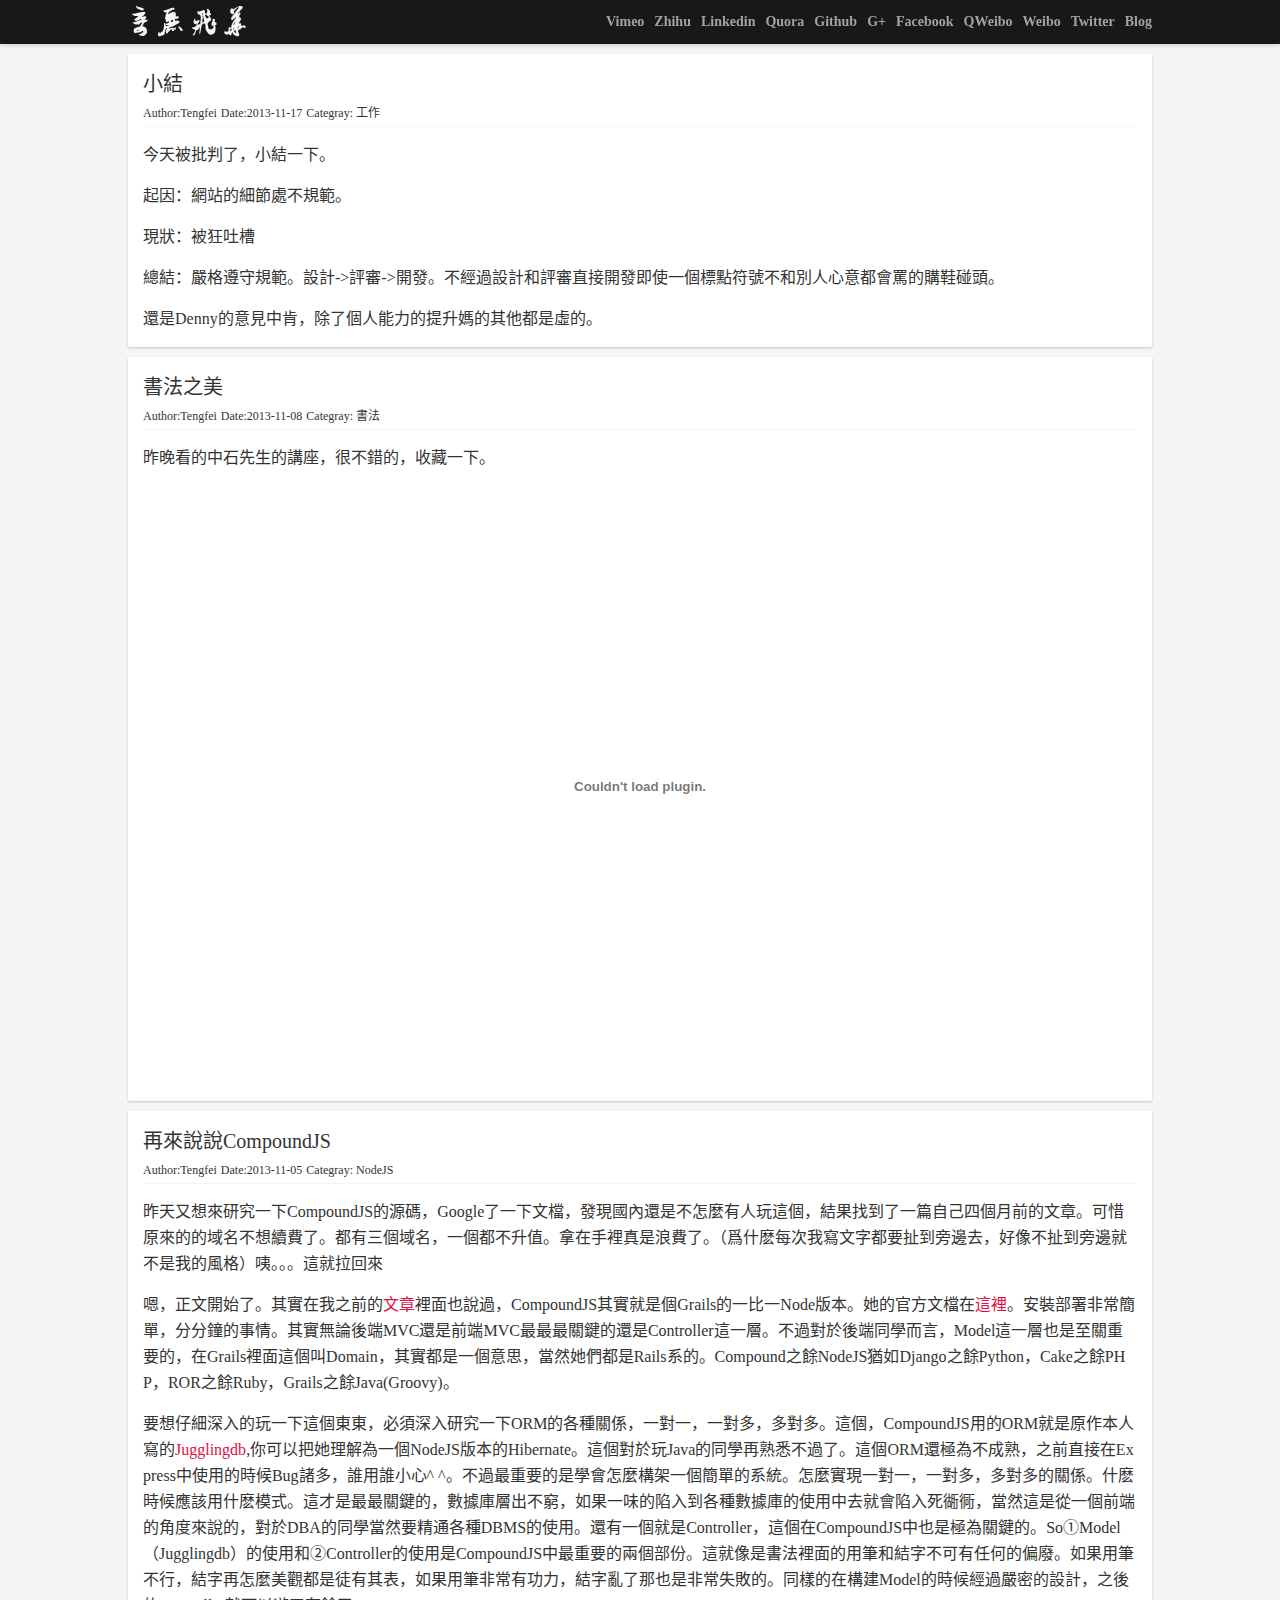
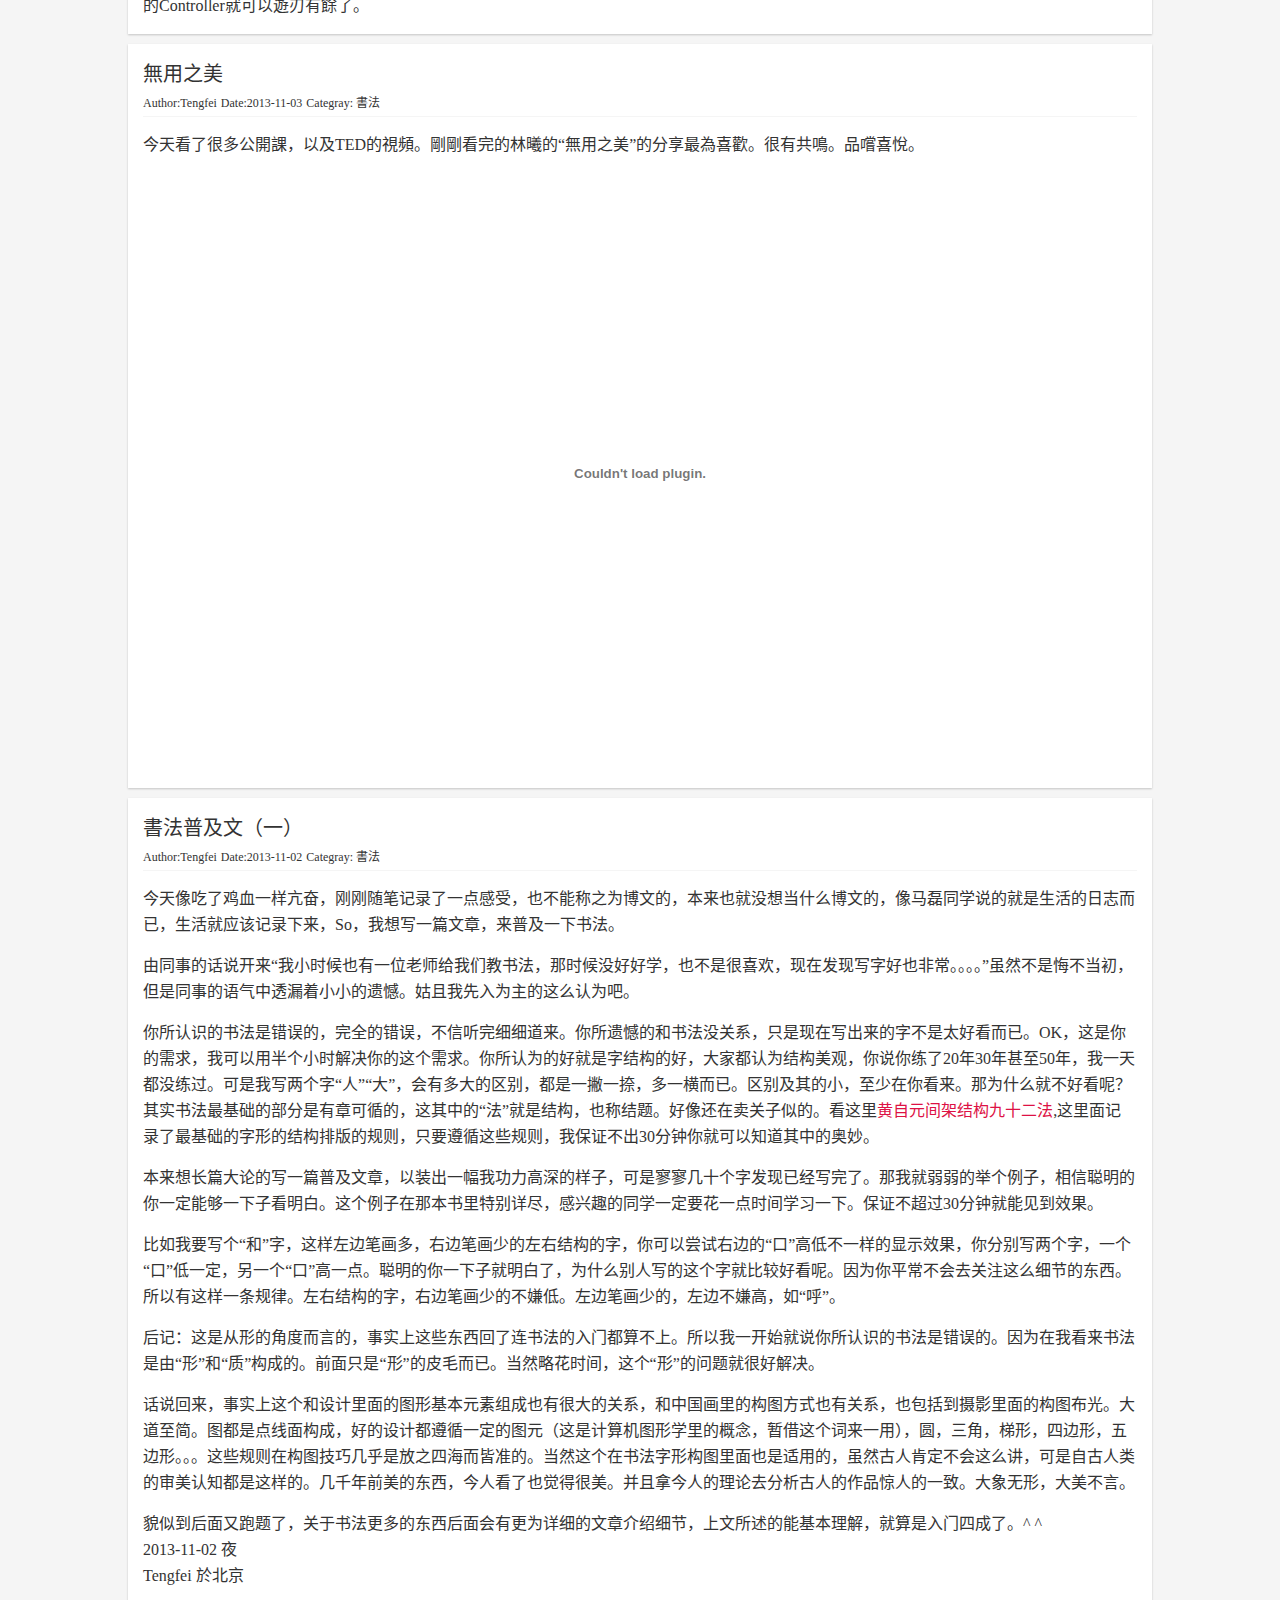
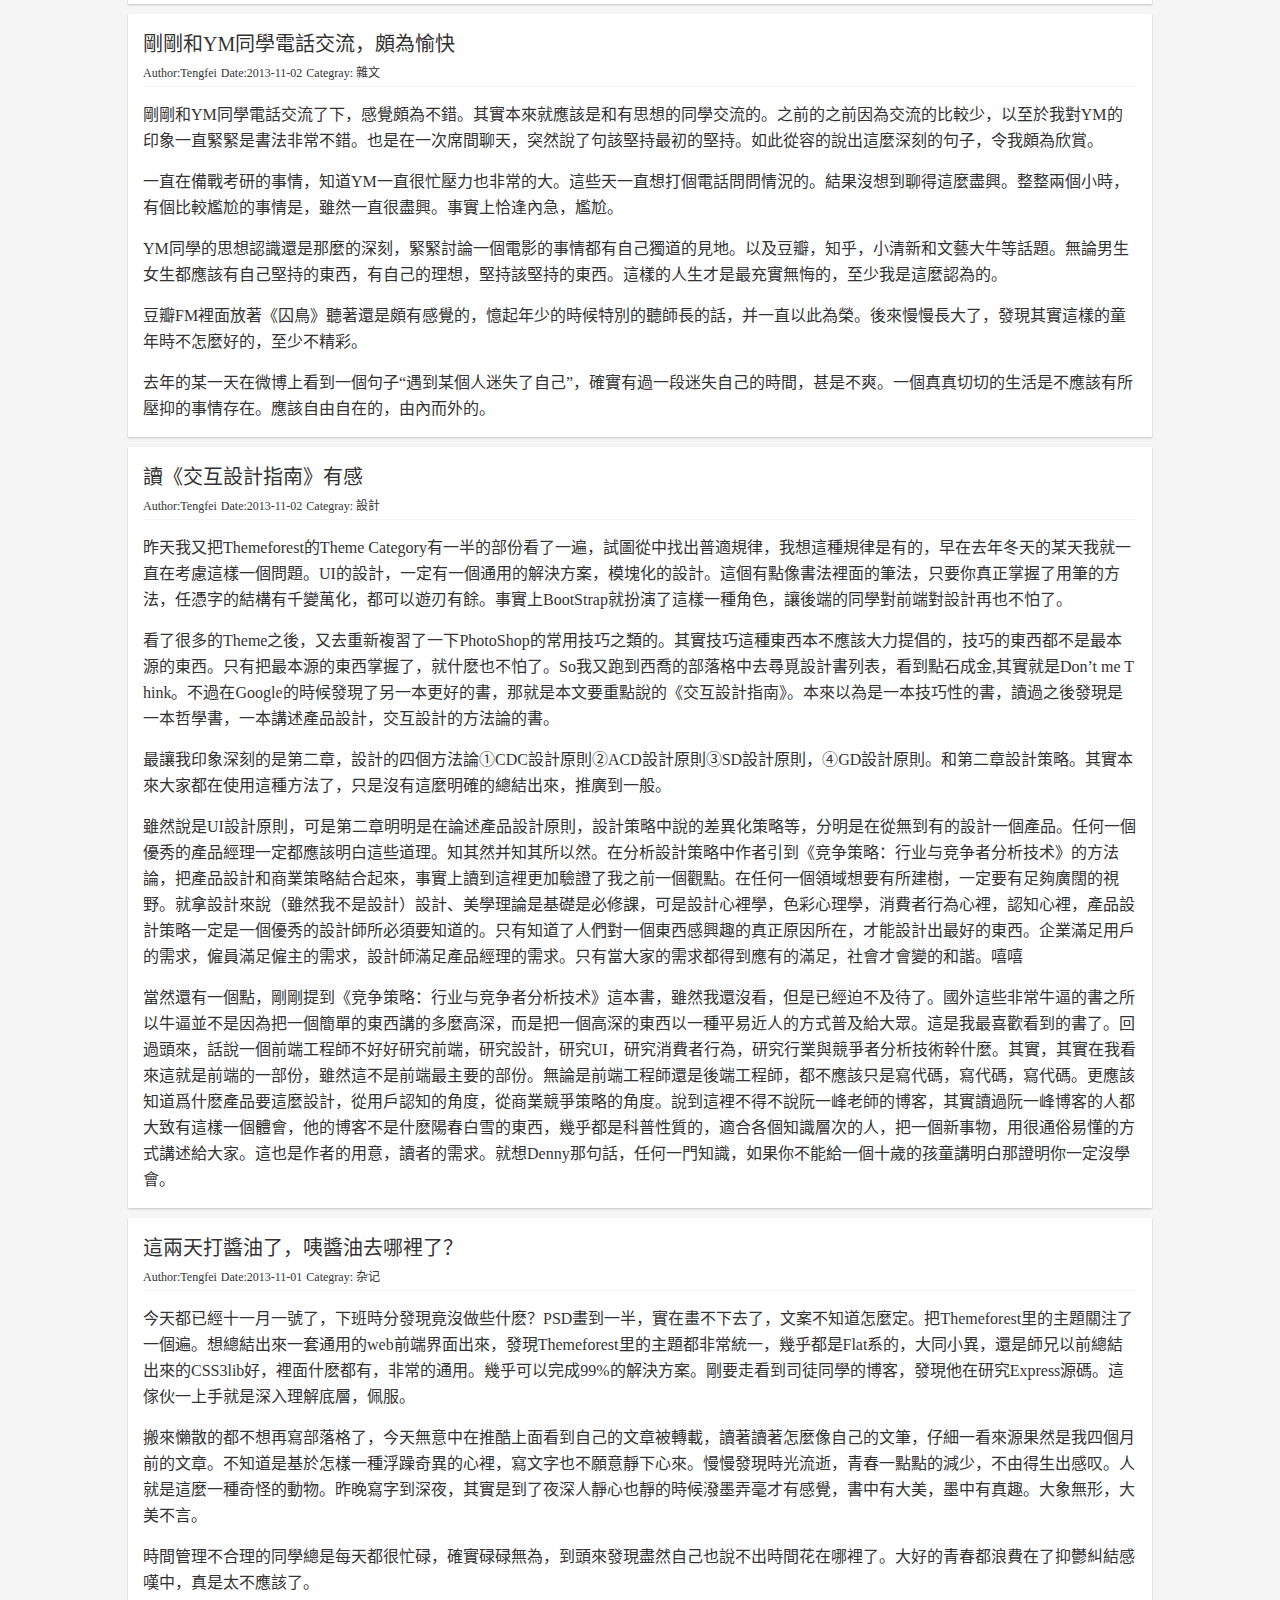
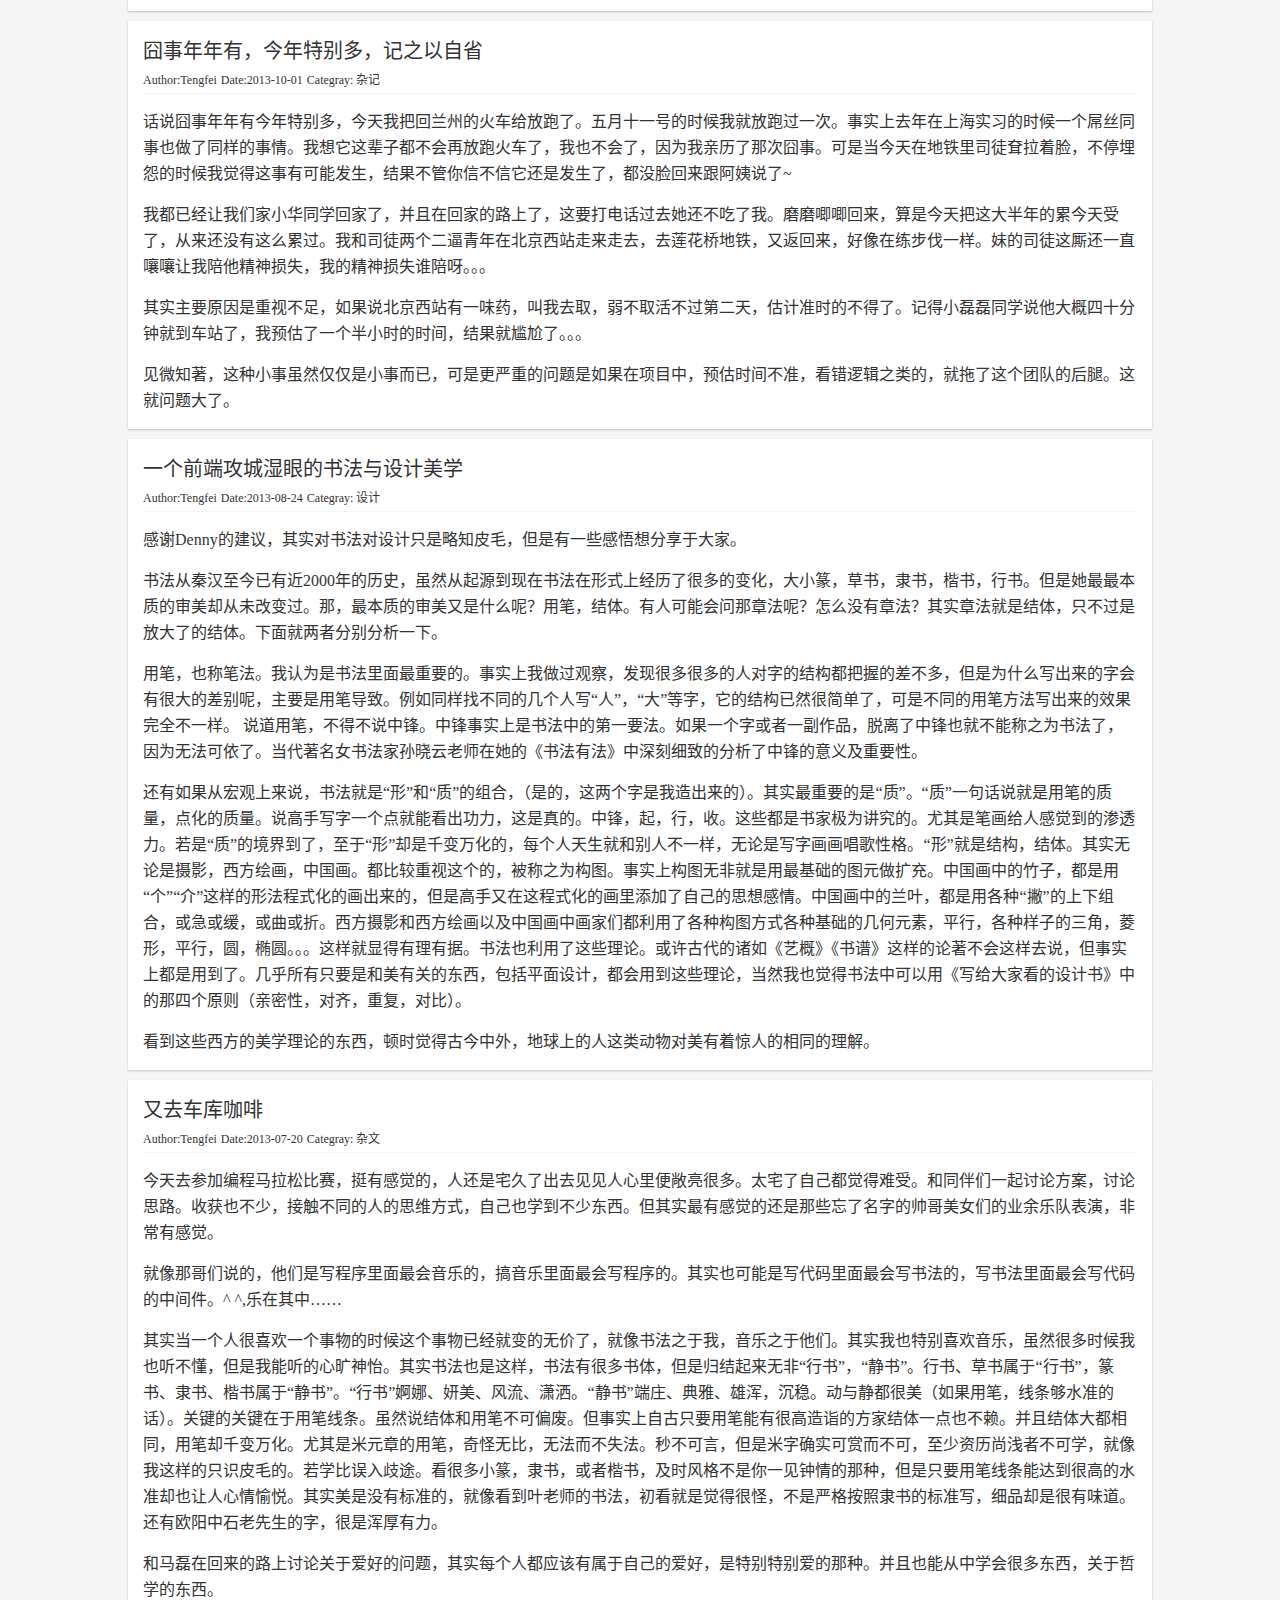
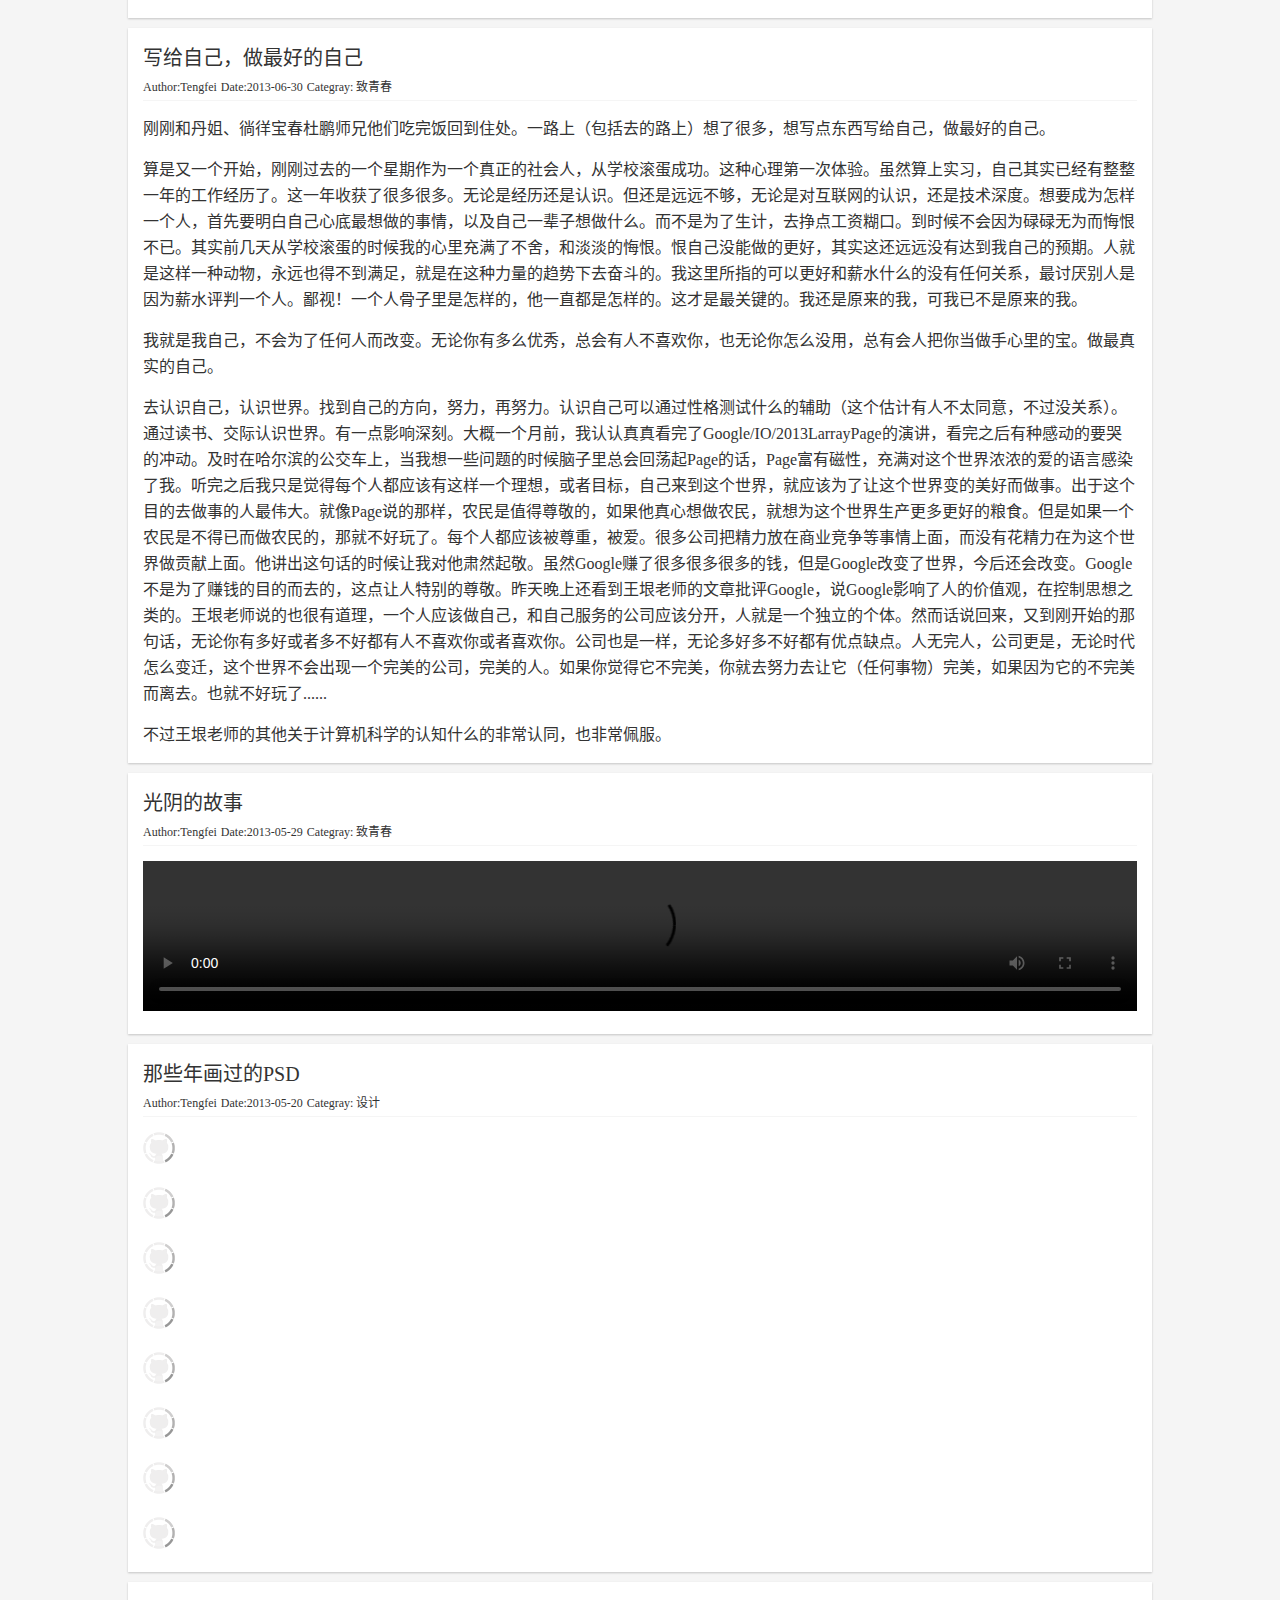
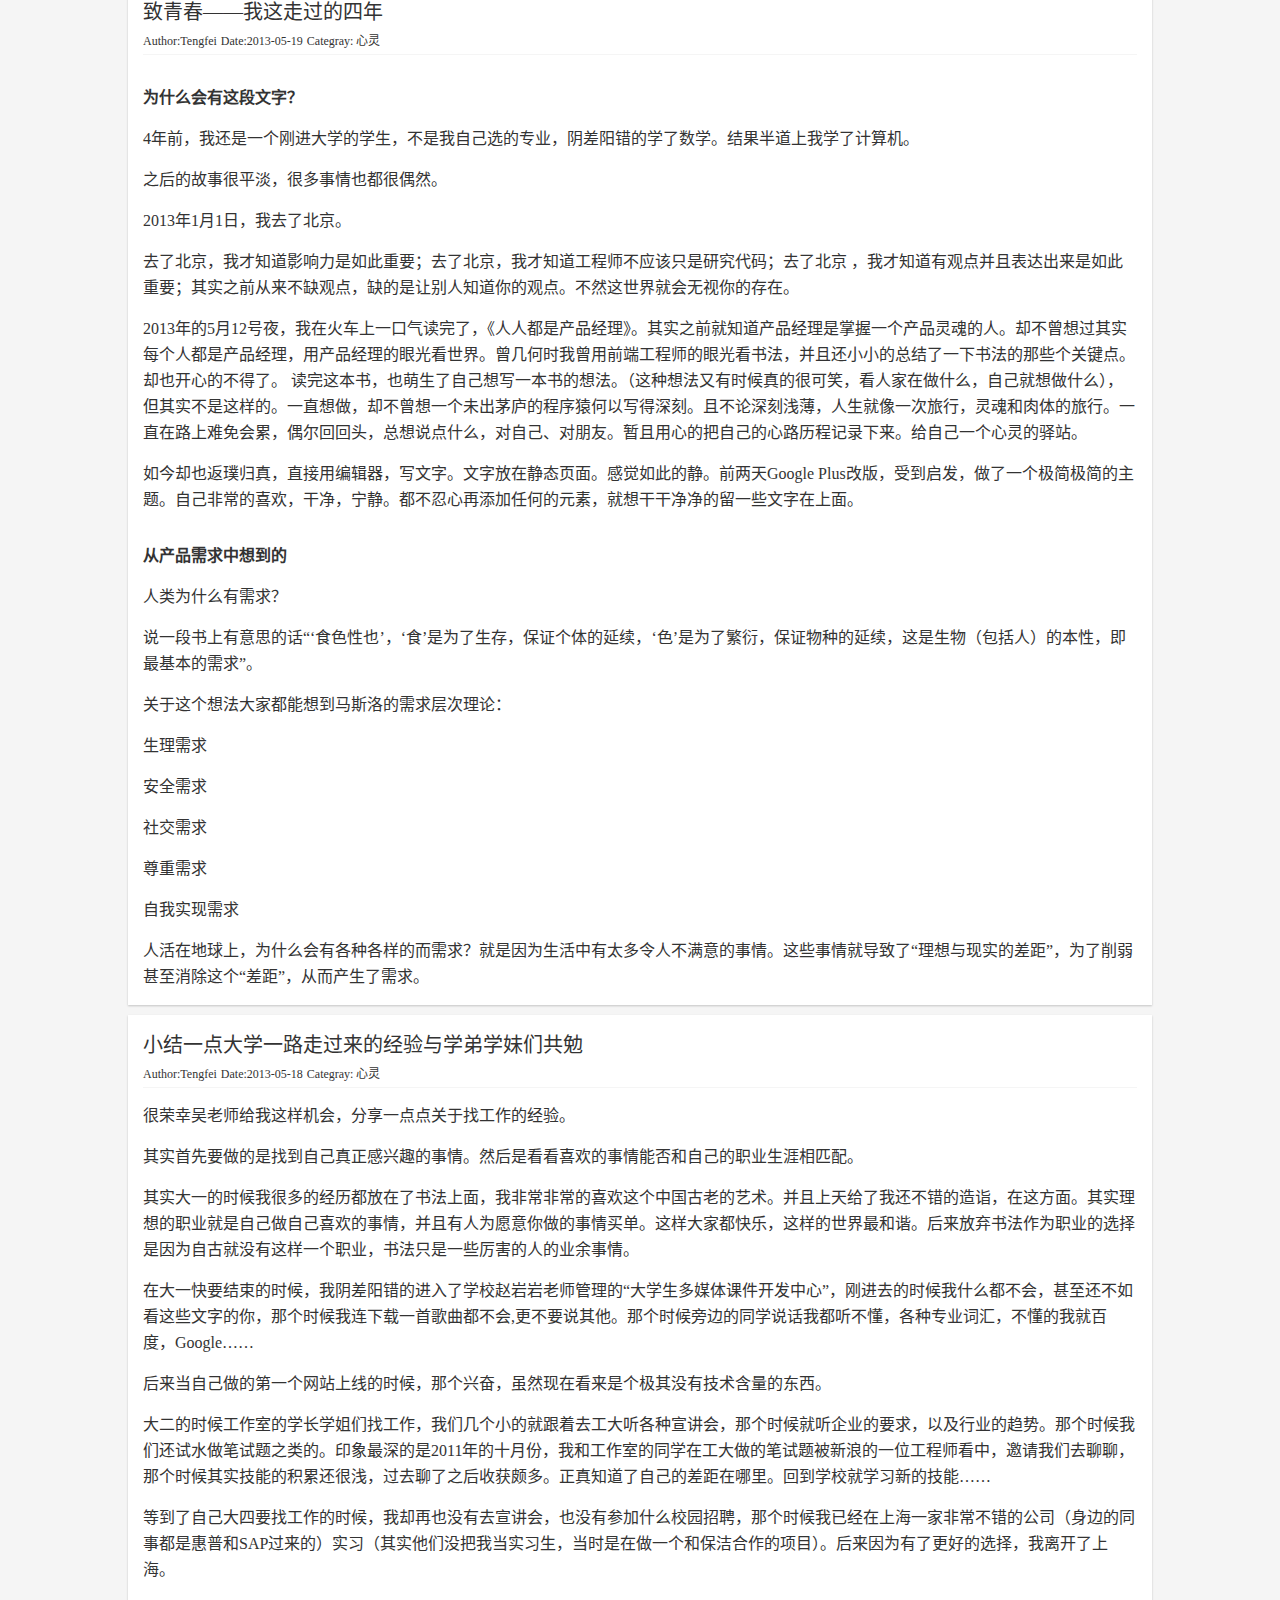
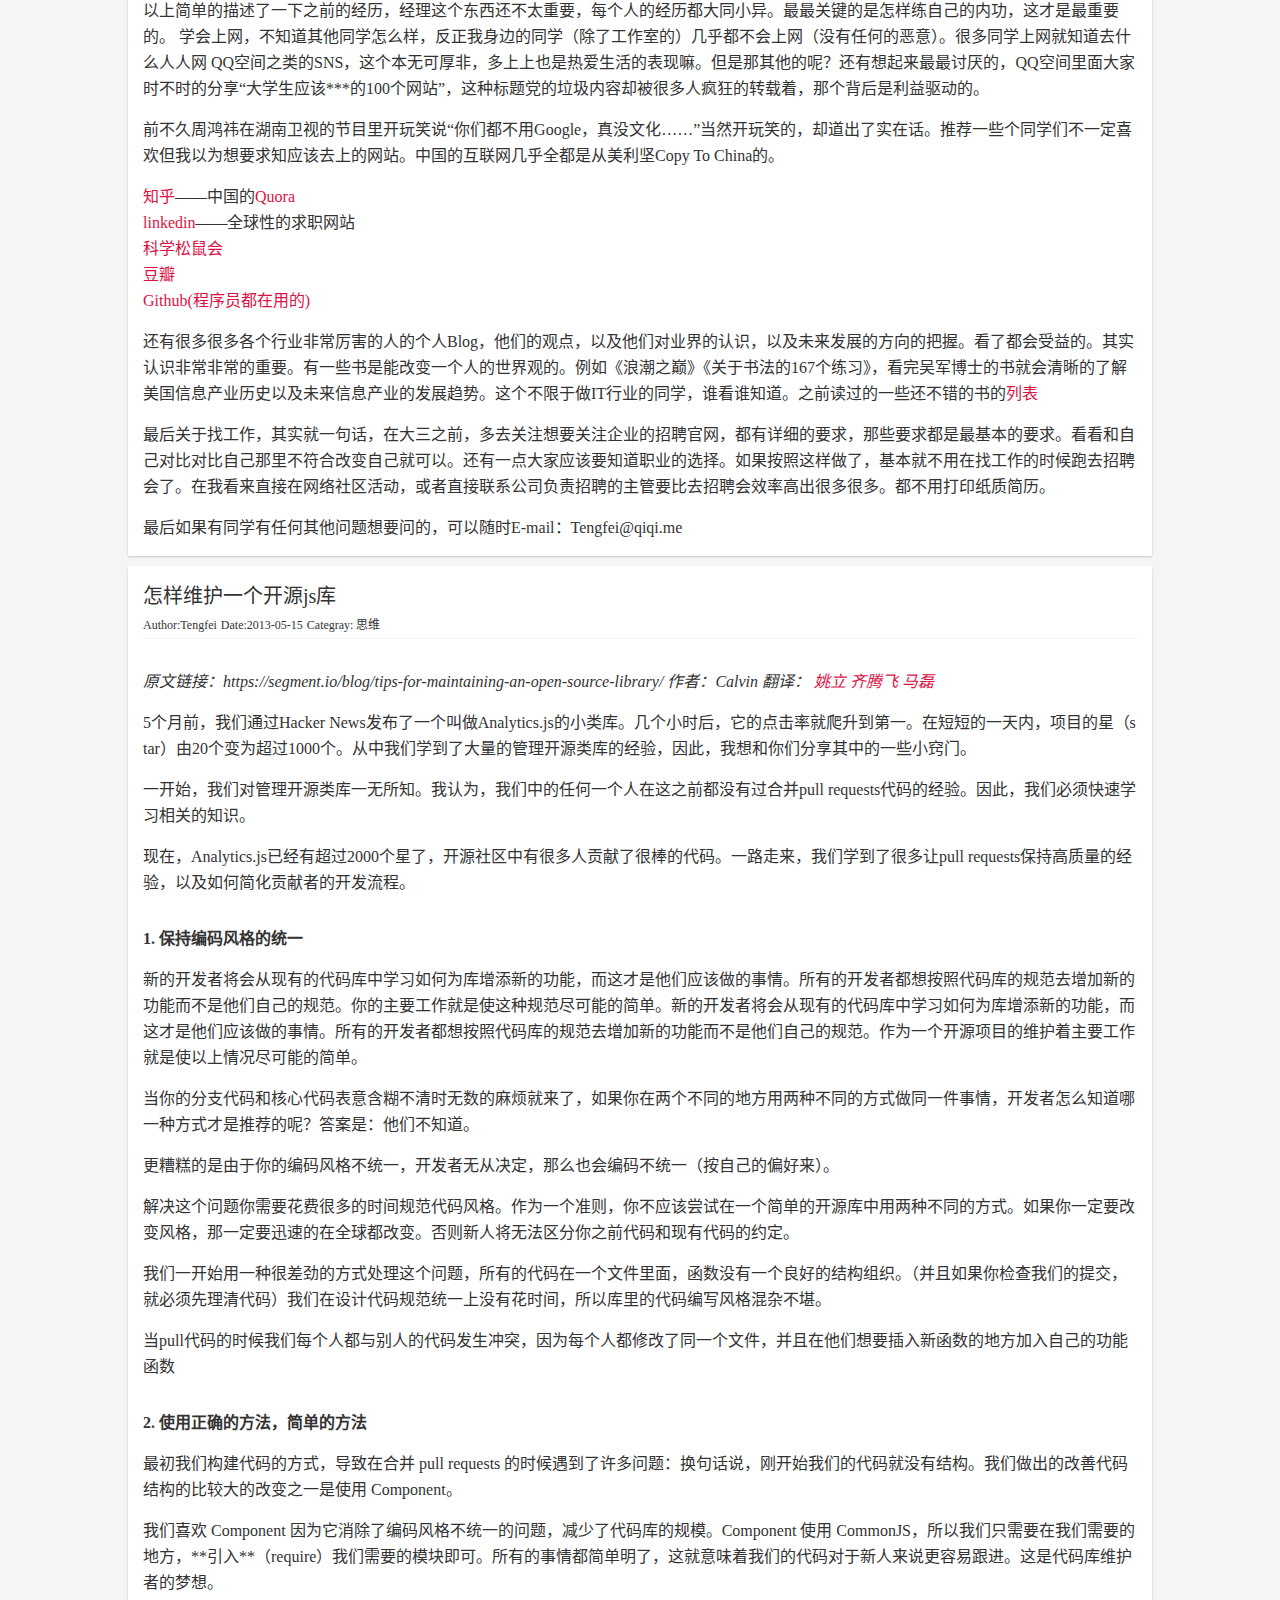
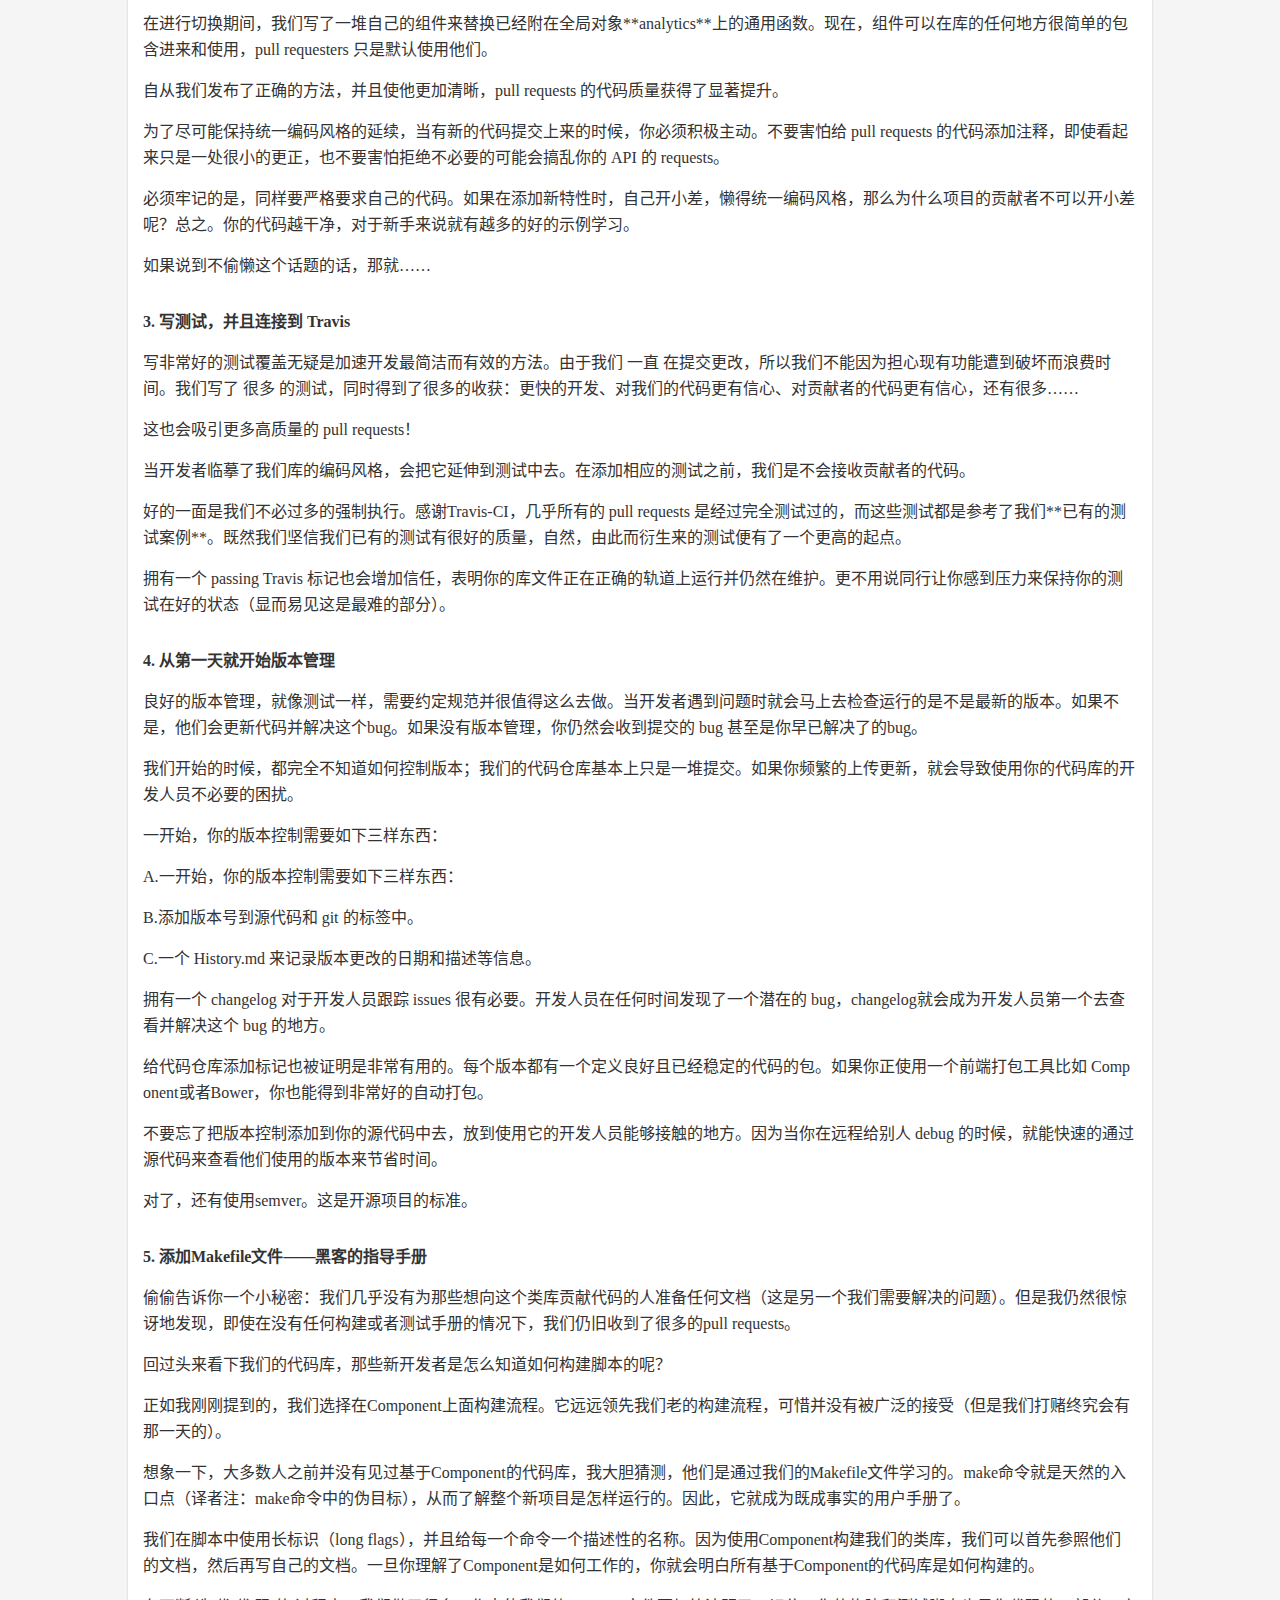
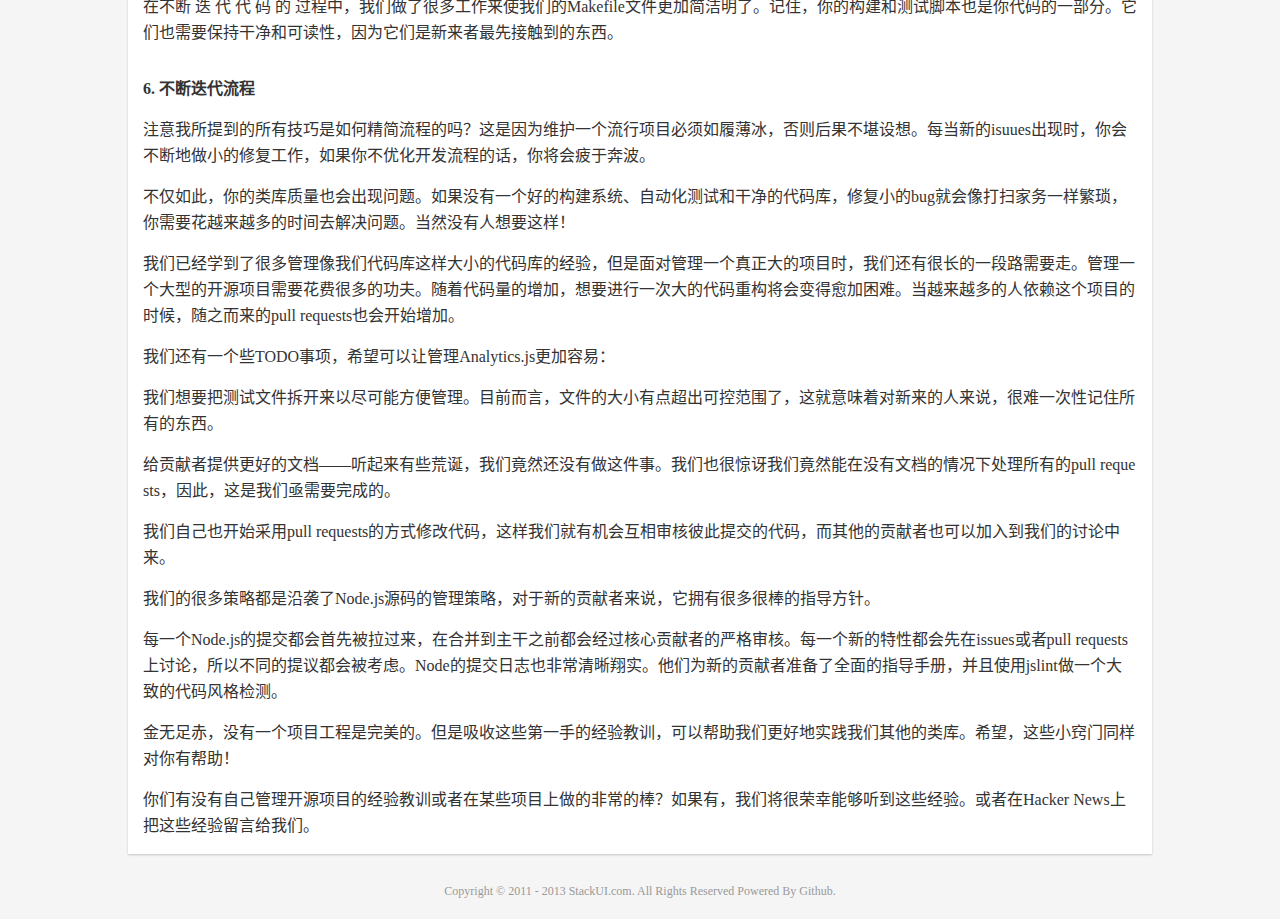
==== commit e3fb5857: "change article" ====
--- a/index.html
+++ b/index.html
@@ -411,9 +411,6 @@
 			之后的故事很平淡，很多事情也都很偶然。
 		</p>
 		<p>
-			2012年的8月24日，我去了上海。
-		</p>
-		<p>
 			2013年1月1日，我去了北京。
 		</p>
 		<p>
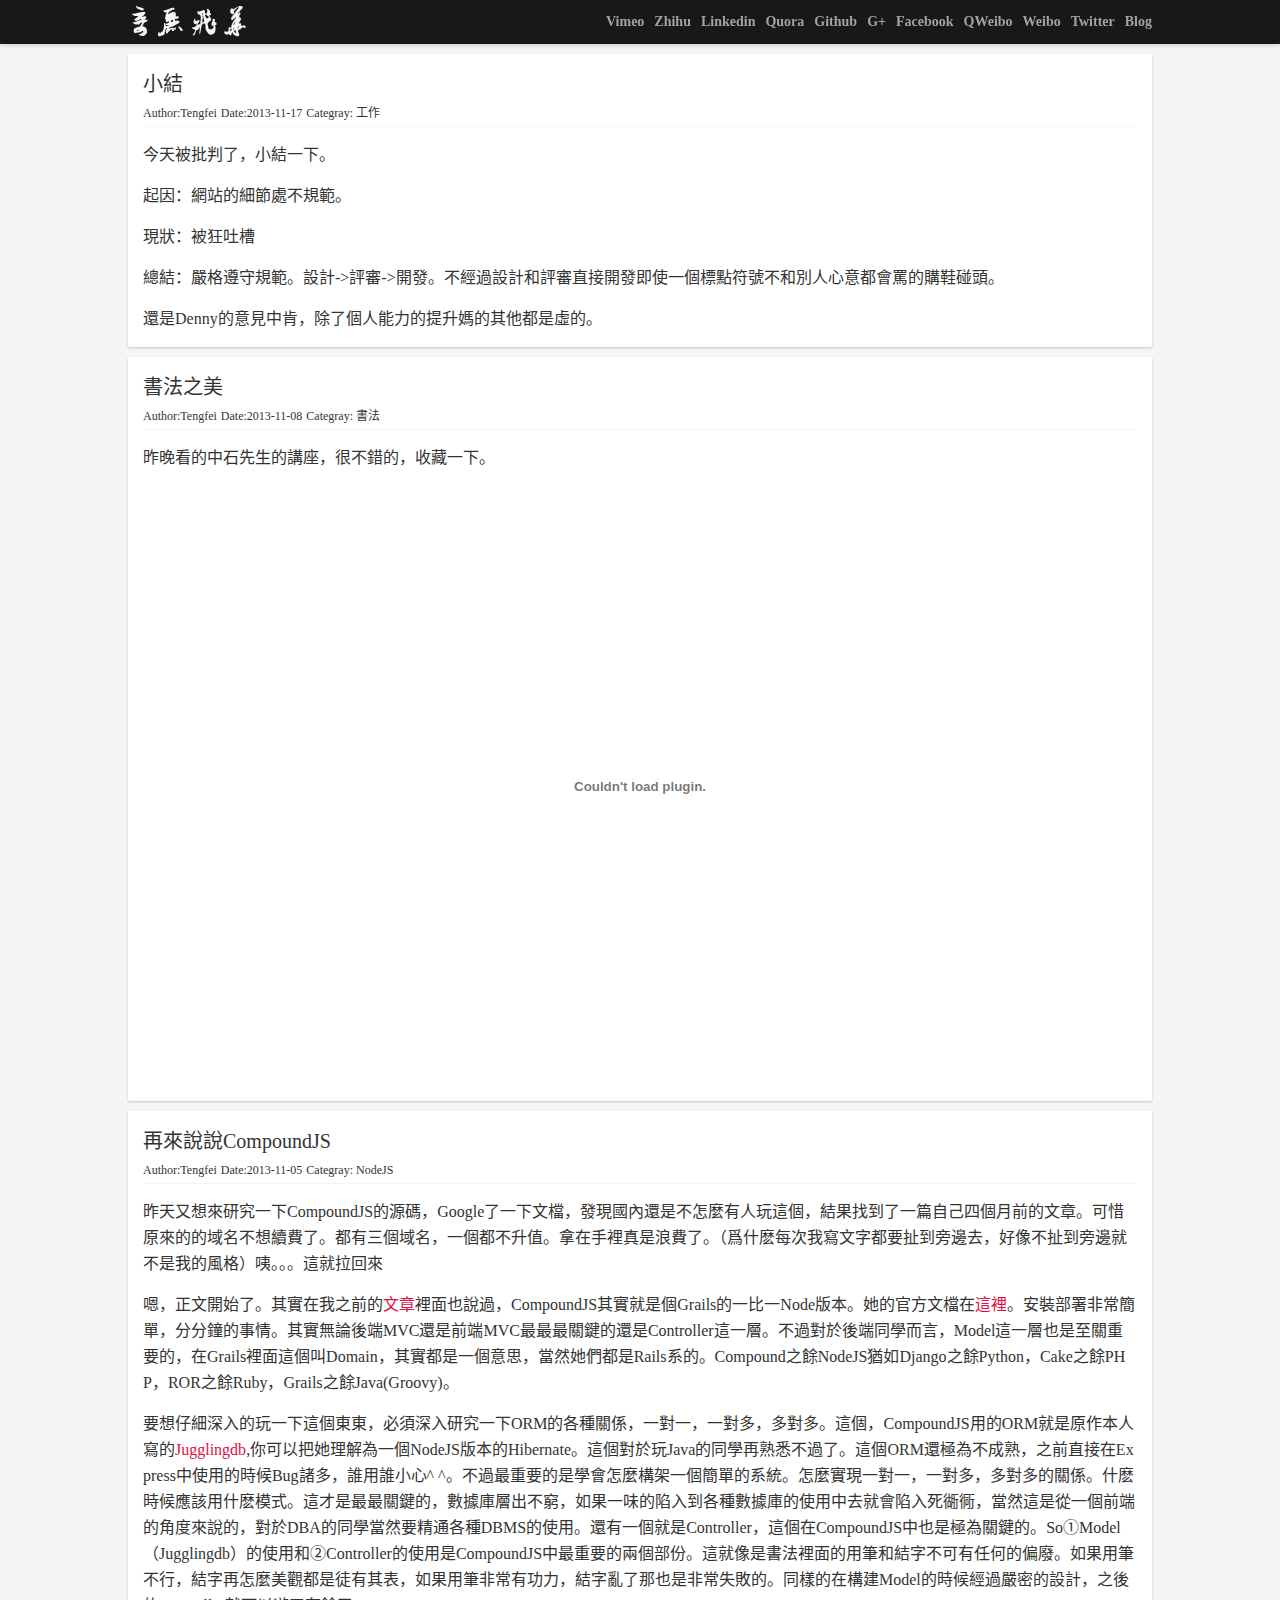
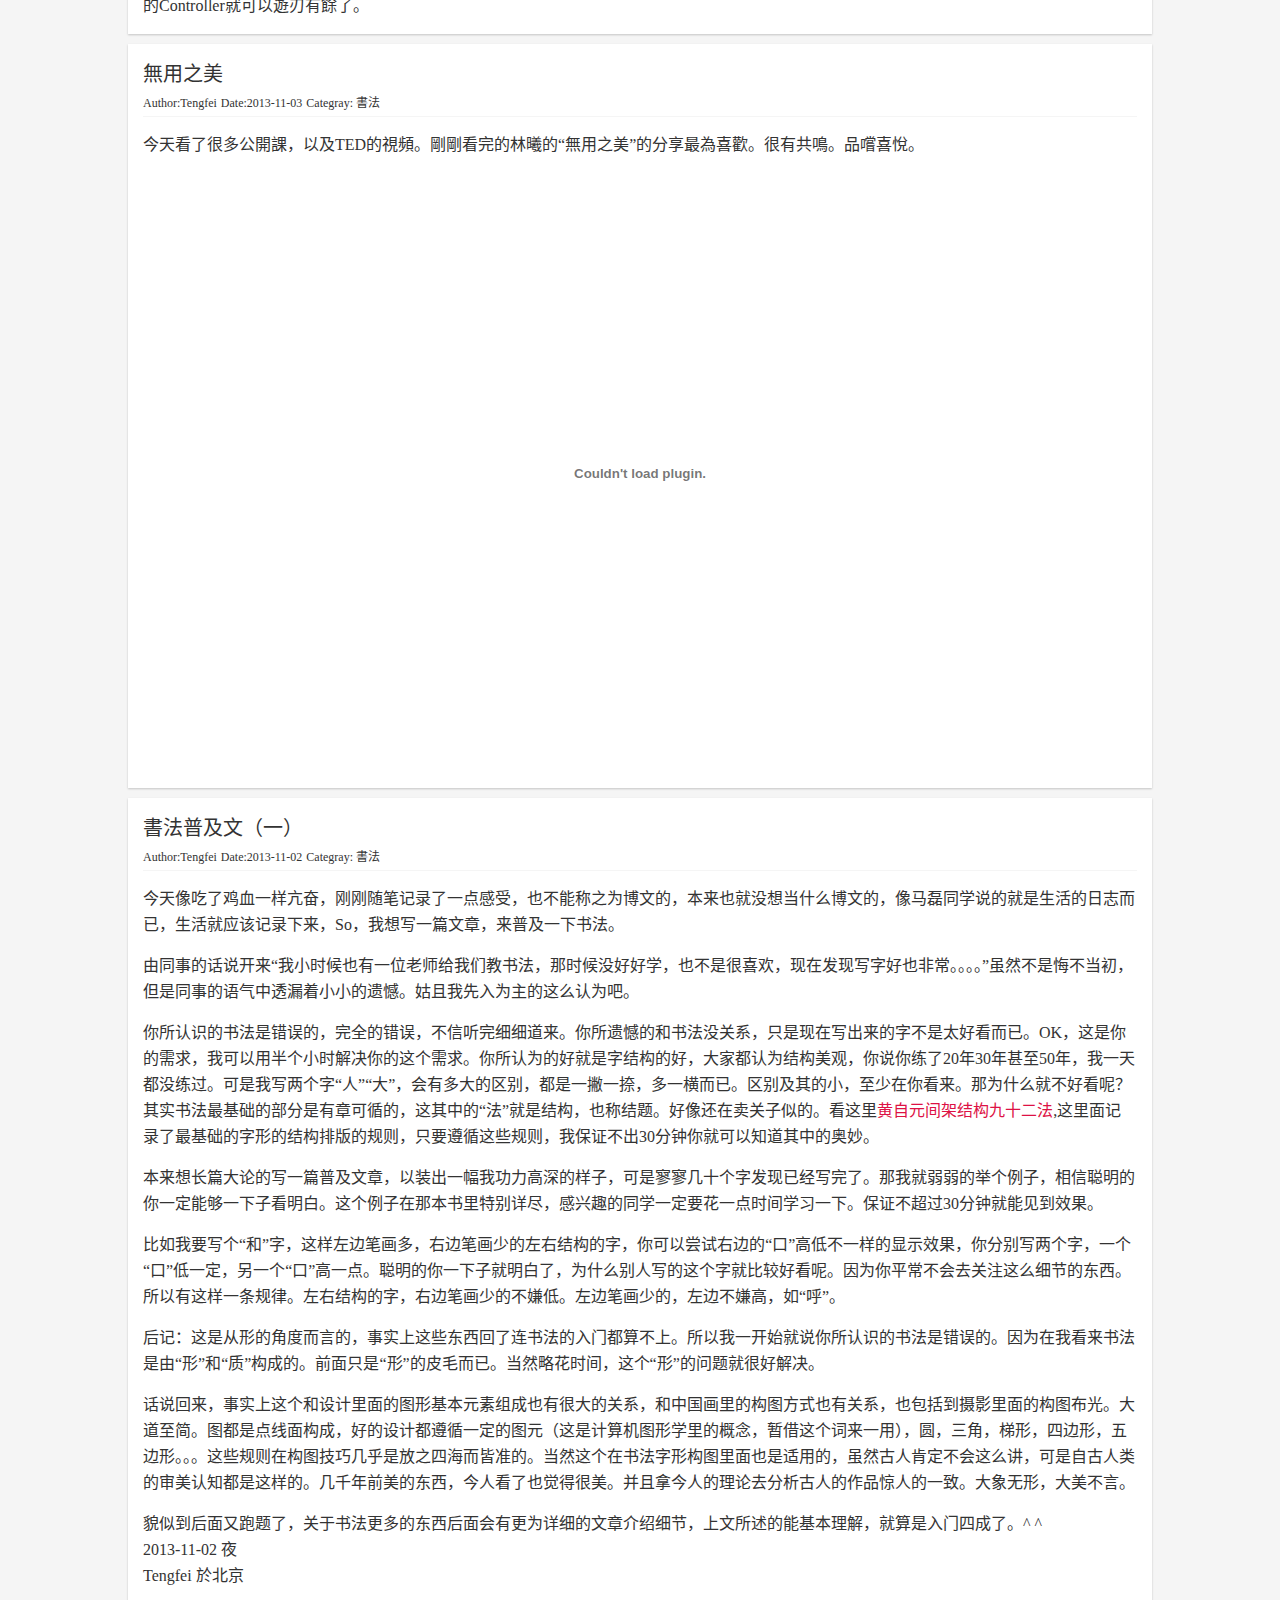
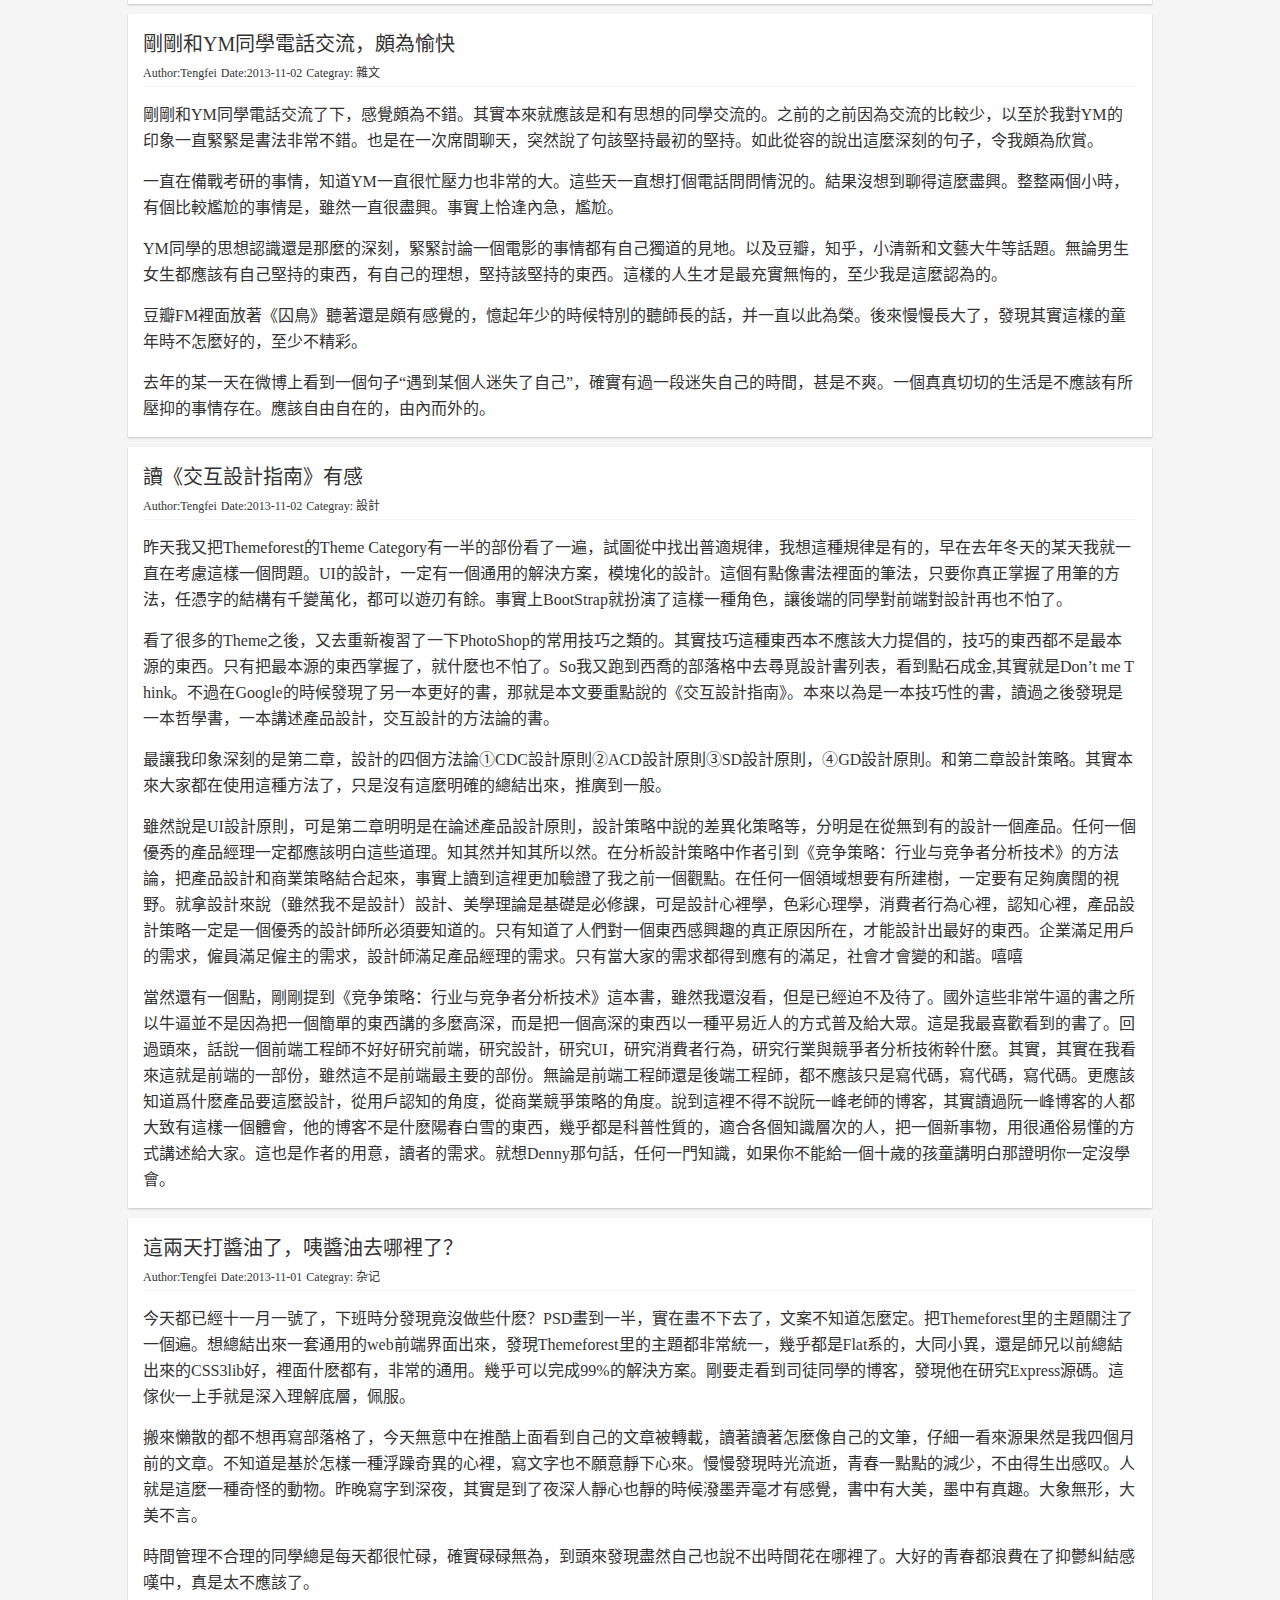
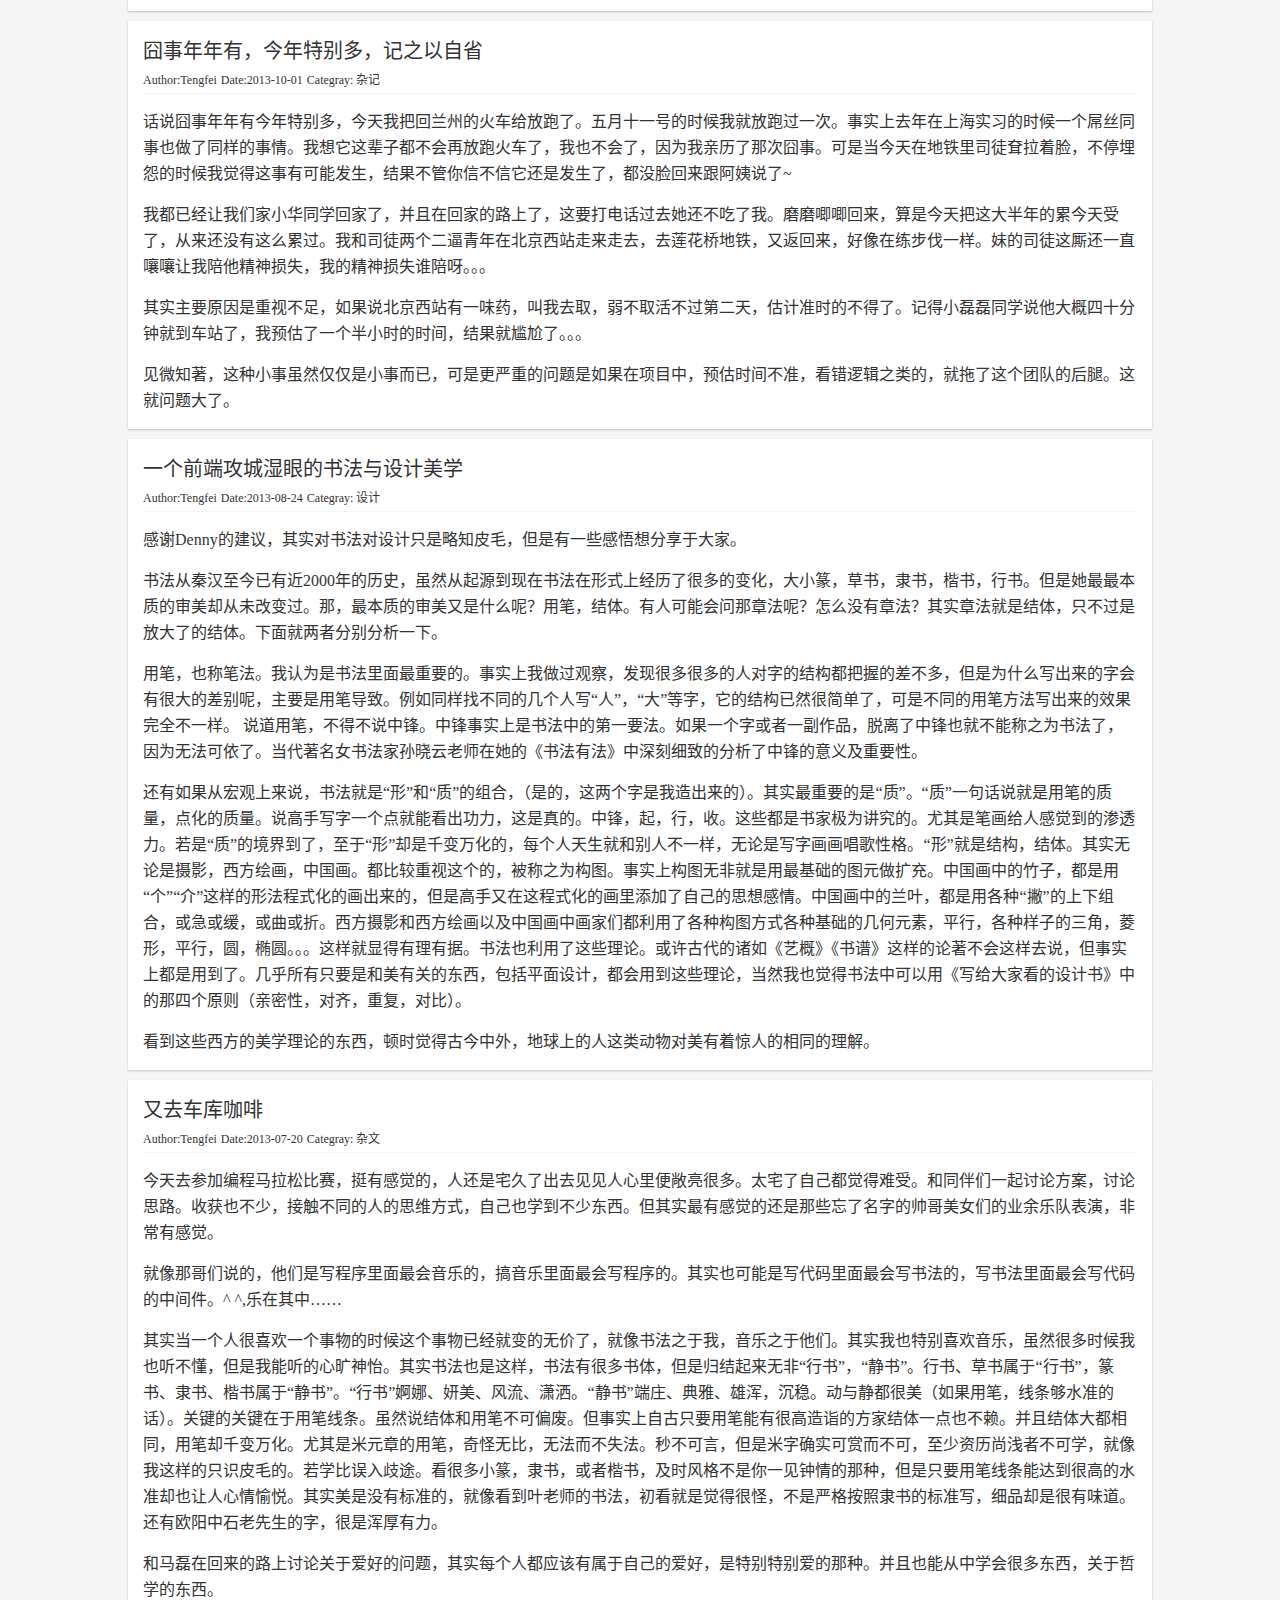
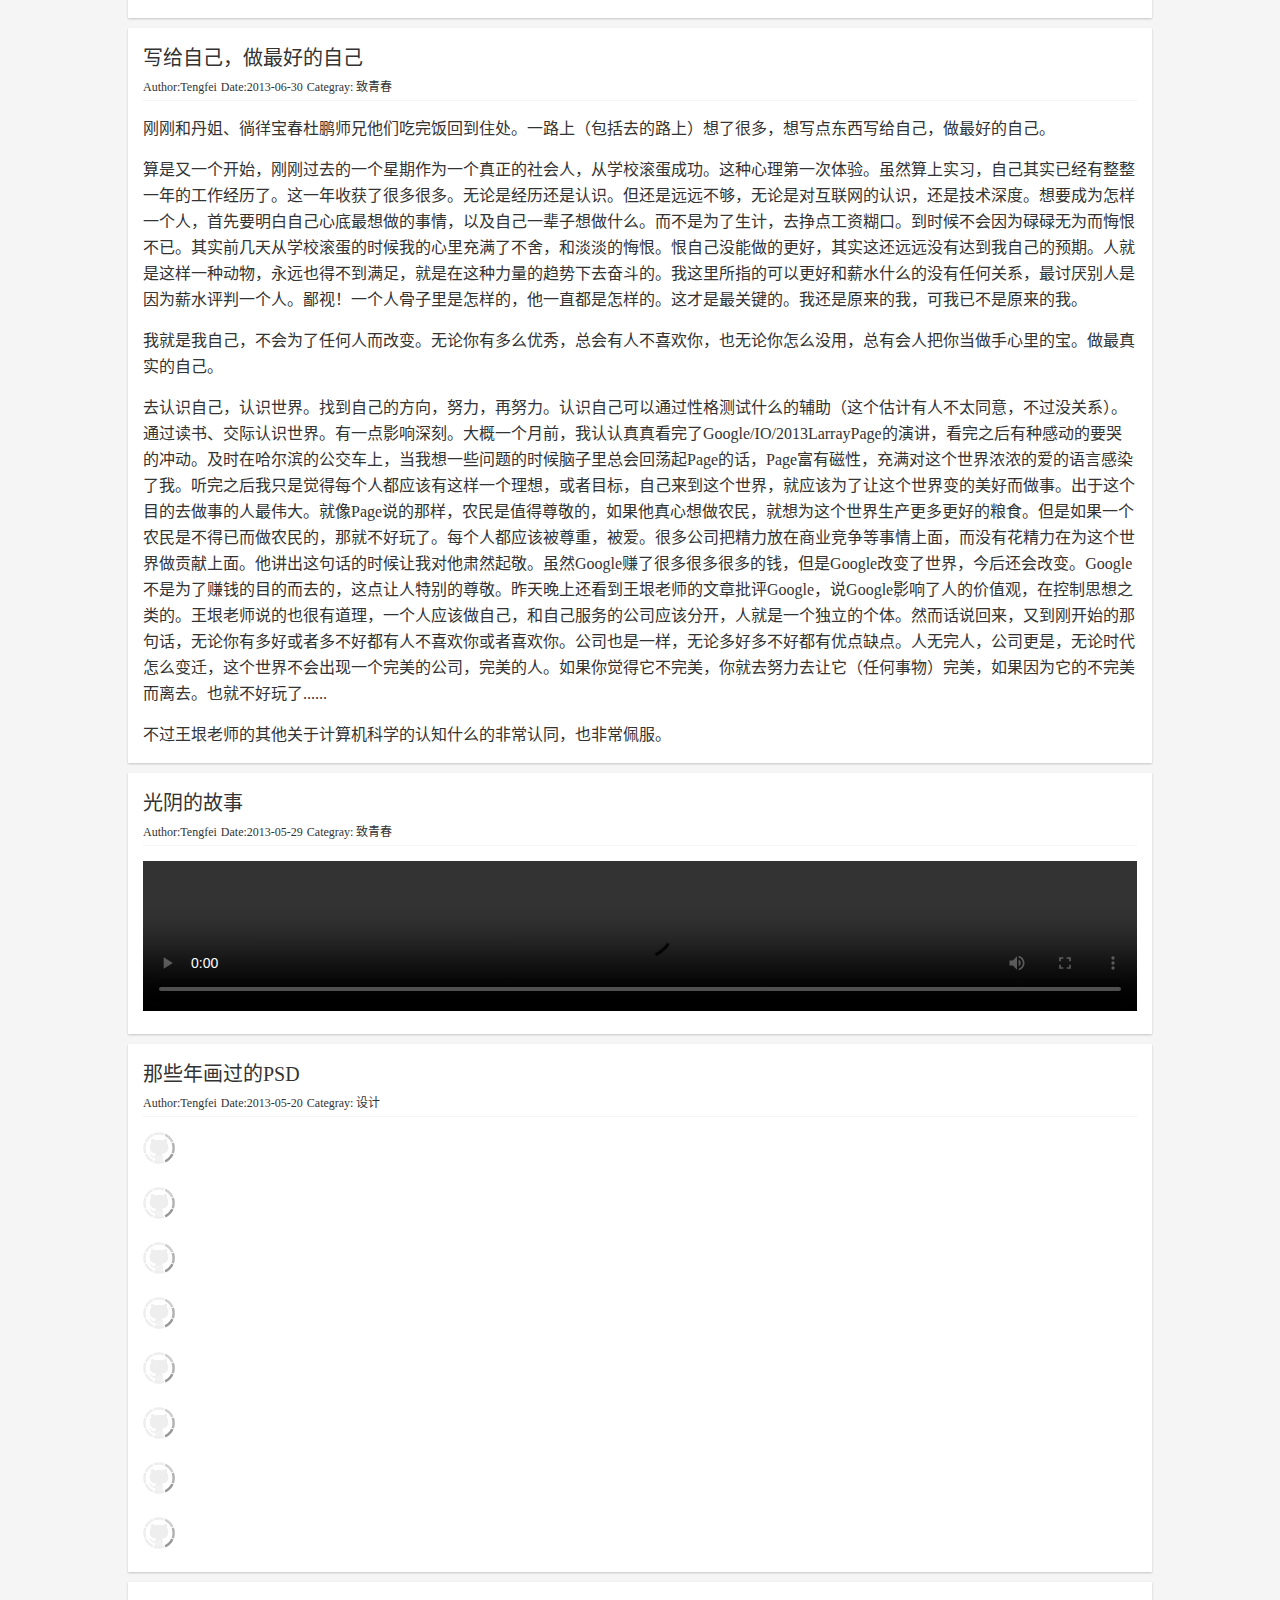
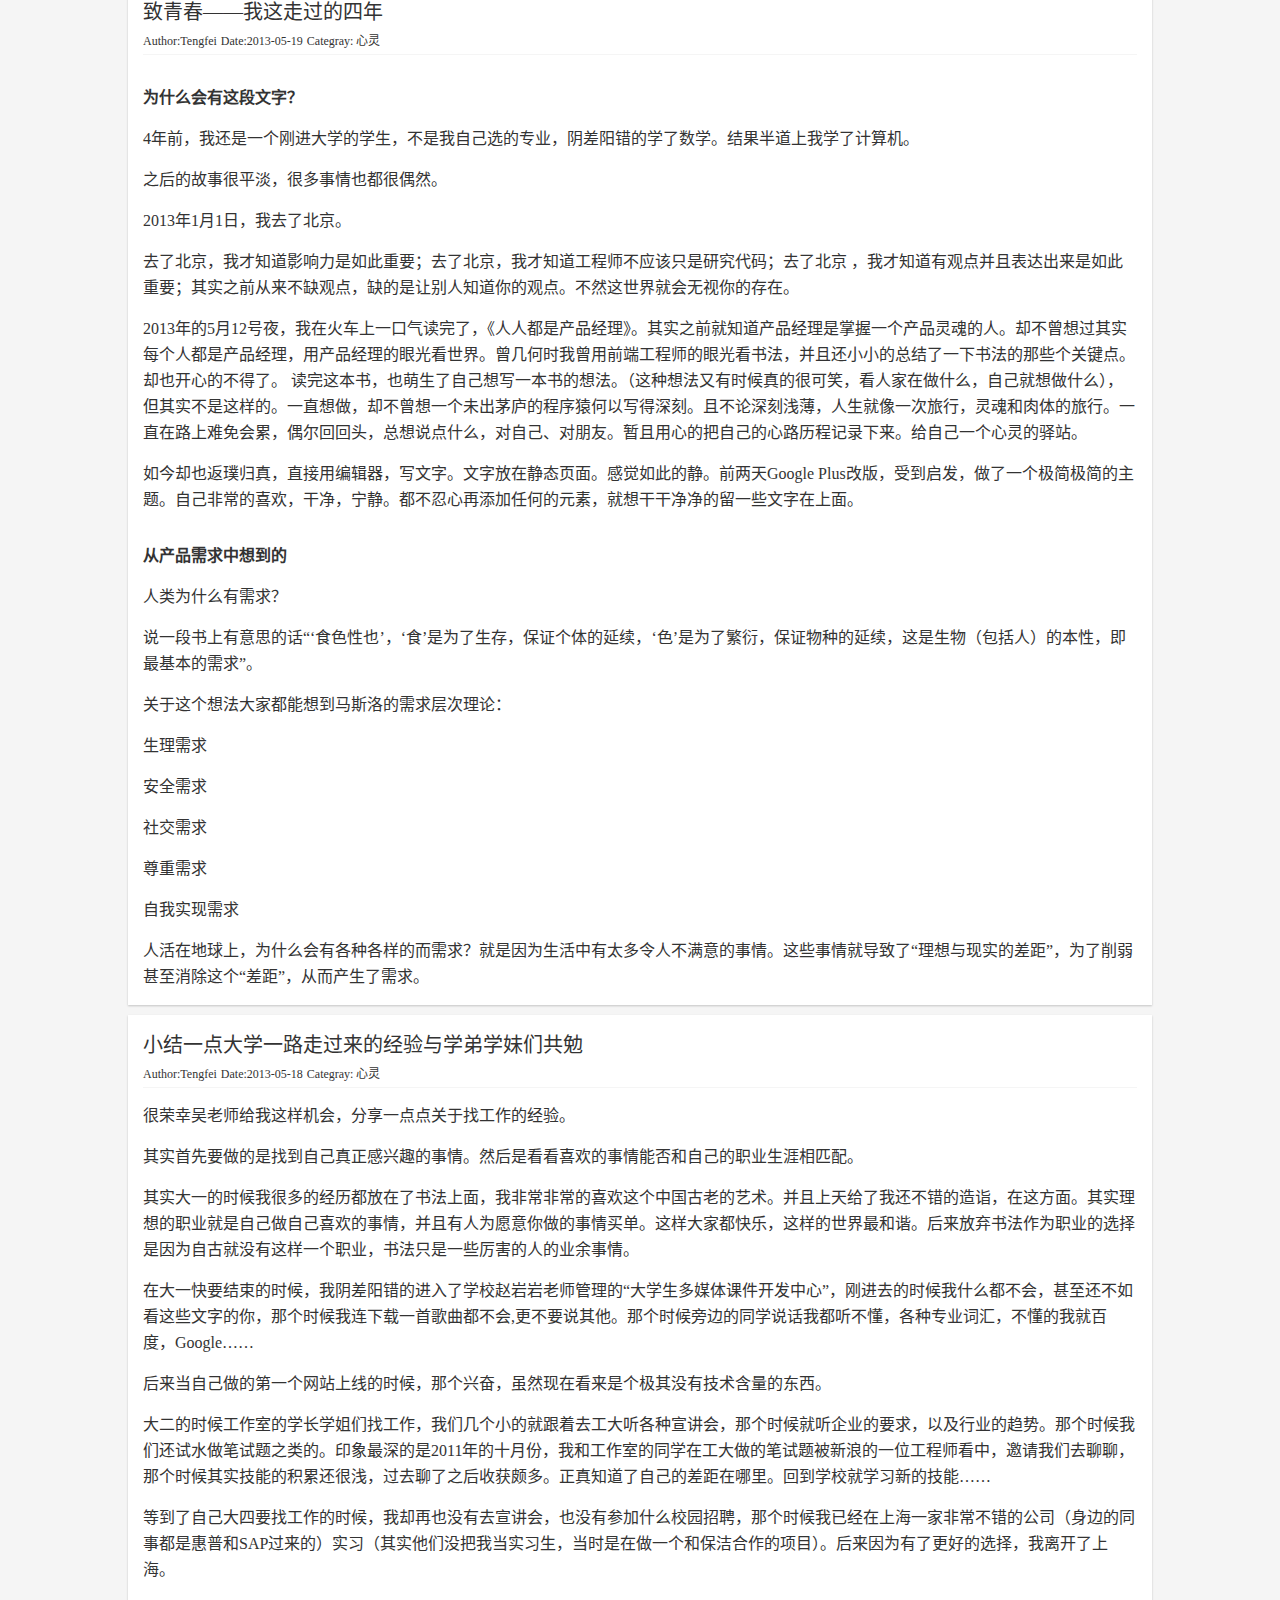
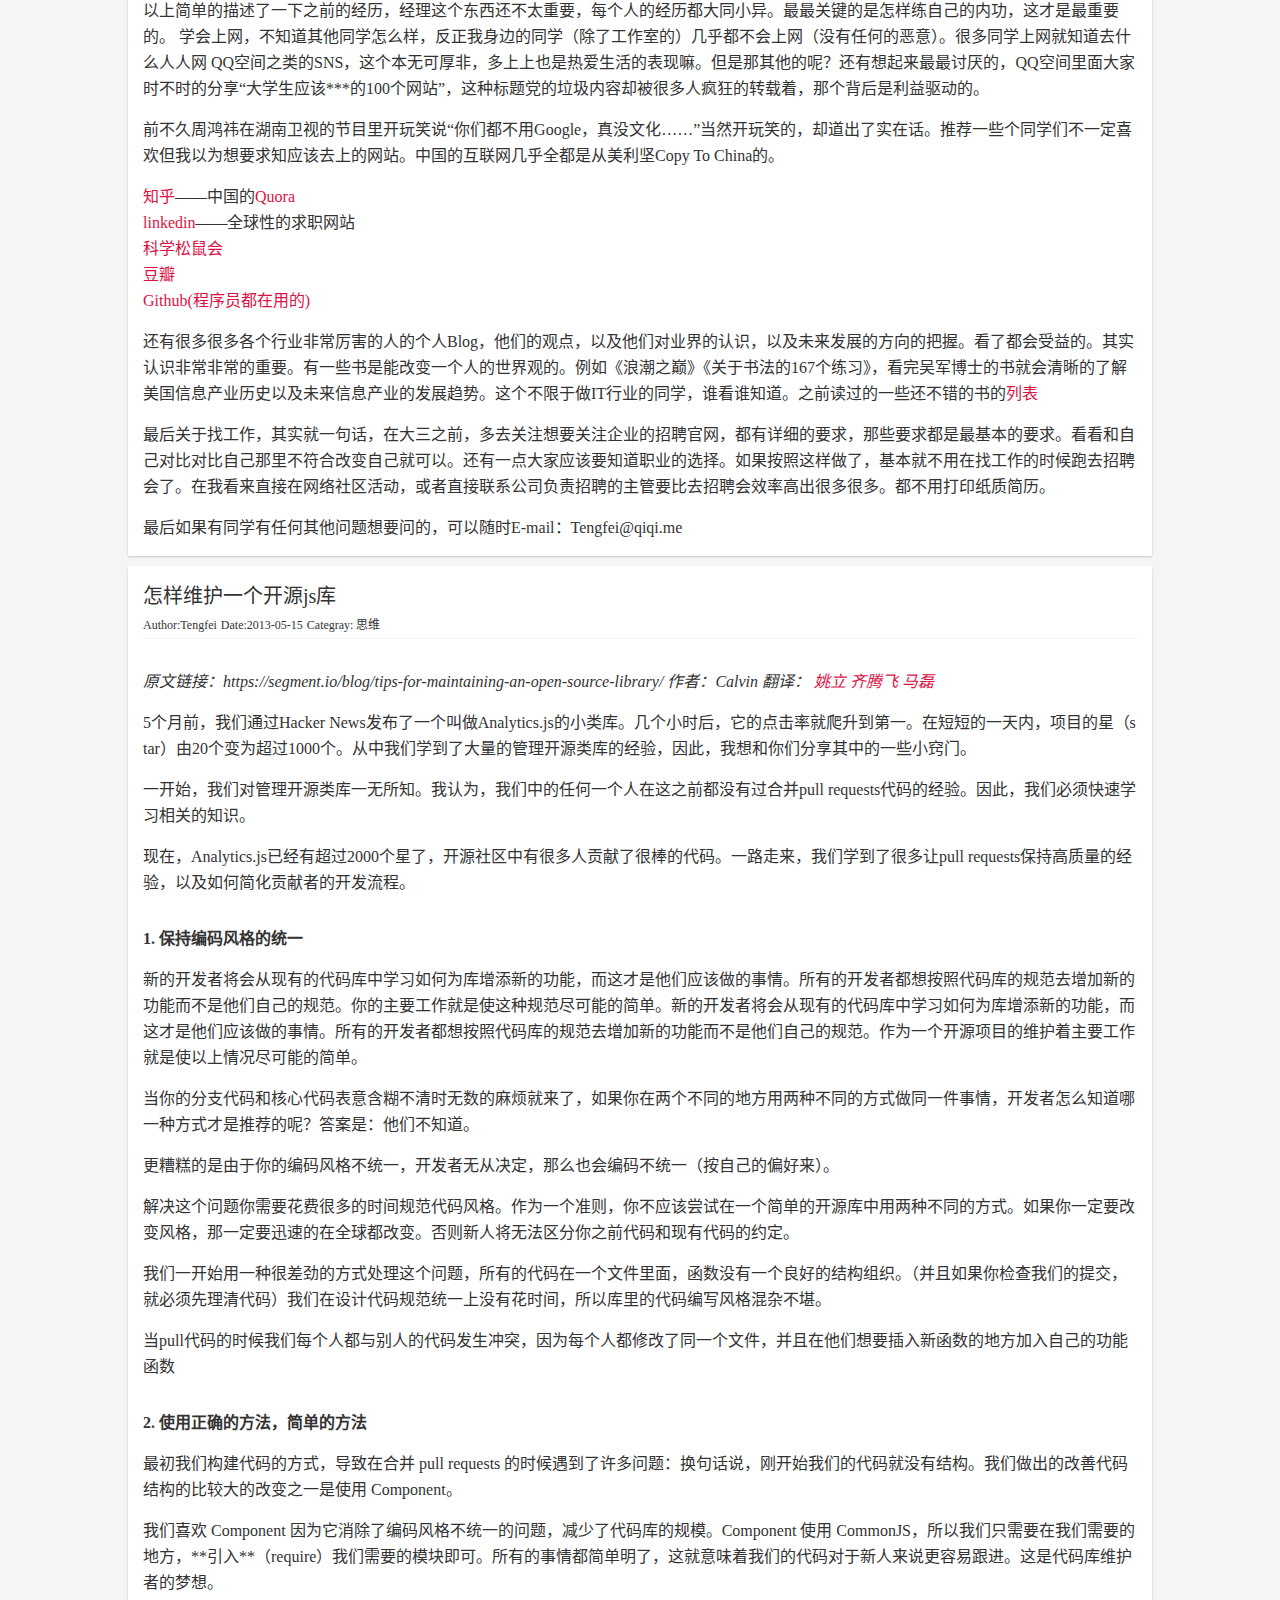
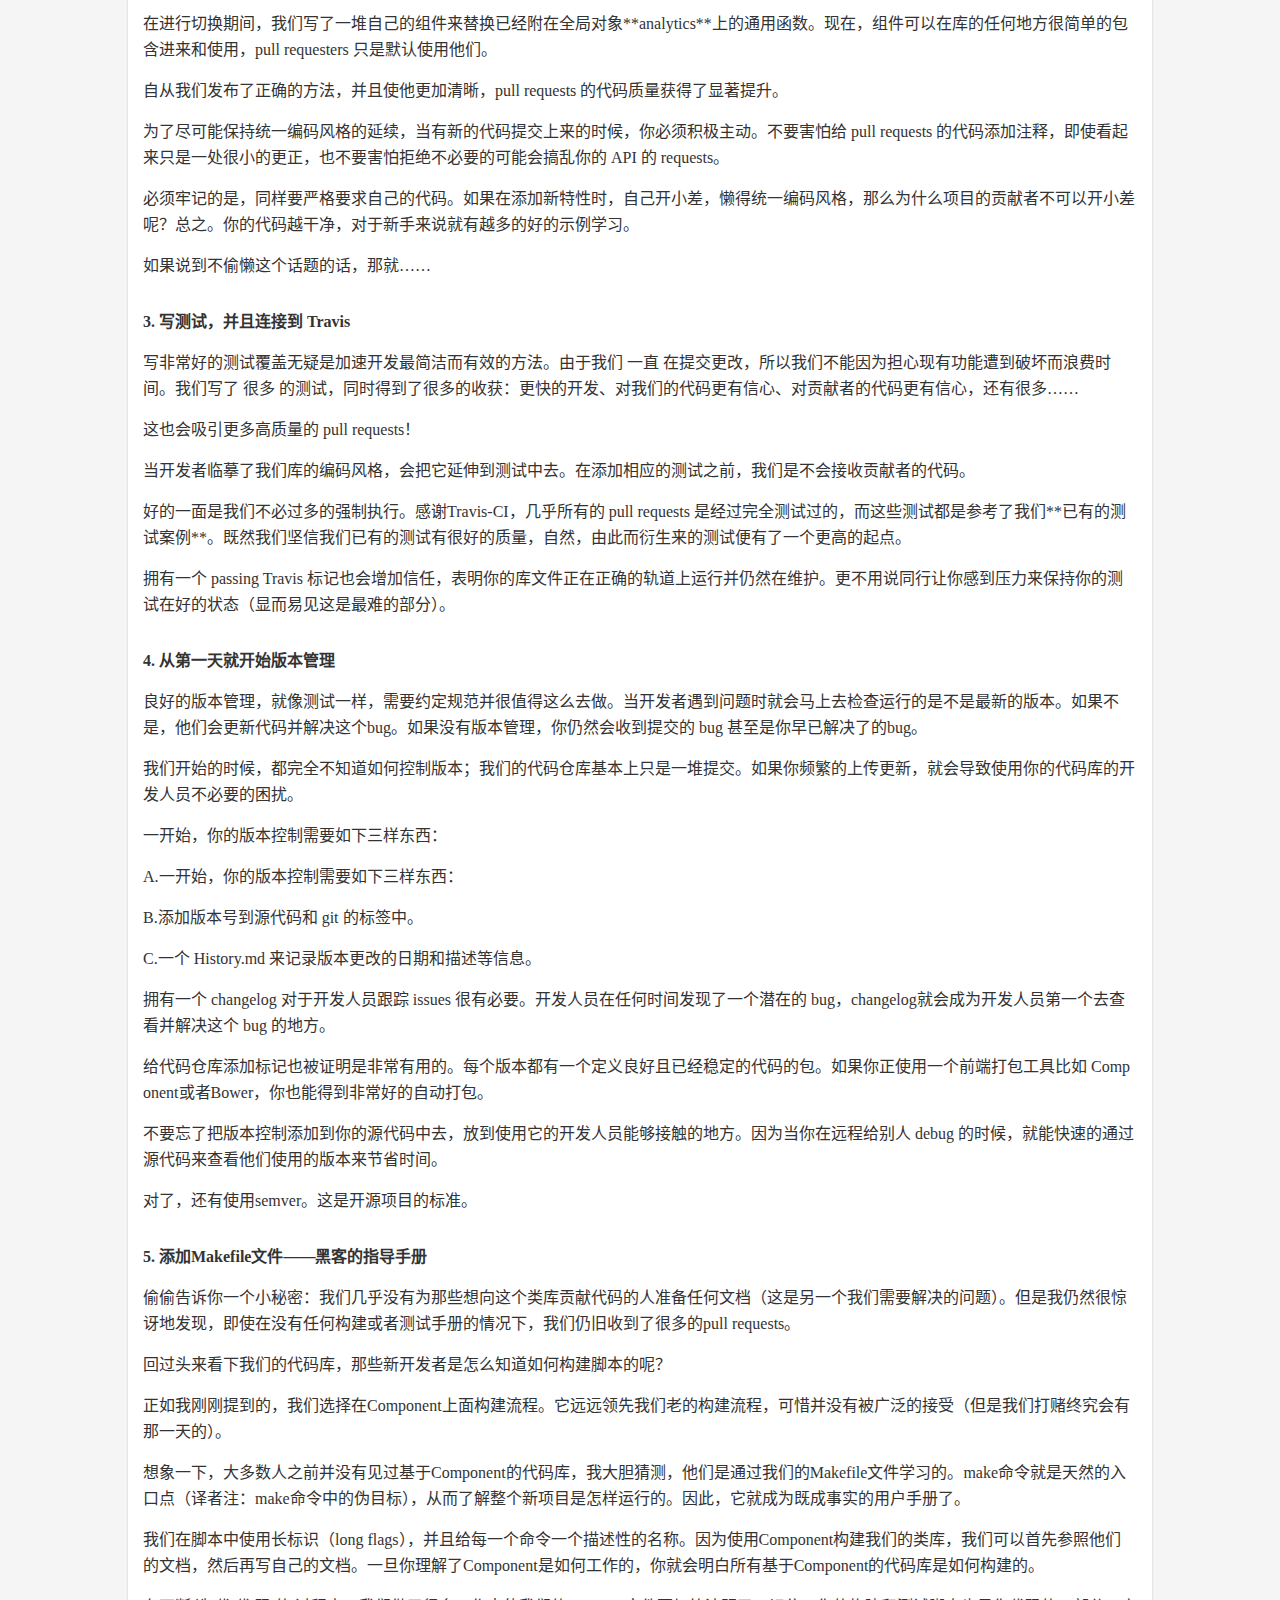
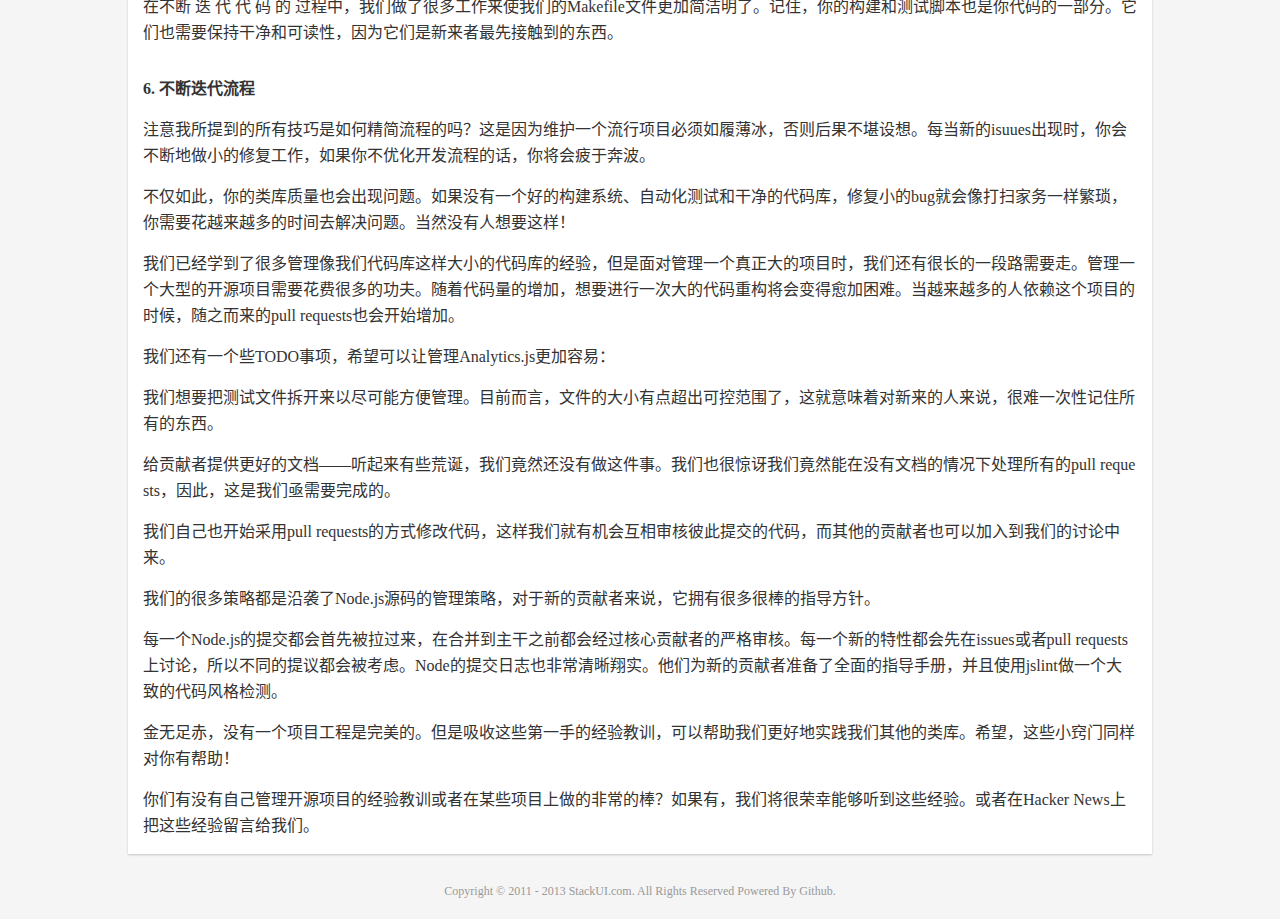
==== commit 3b562129: "update psd page" ====
--- a/index.html
+++ b/index.html
@@ -358,7 +358,7 @@
 		    </p>
 		</article>
 		
-		<article>
+		<article id="psd">
 			<header class="article-head">
 				<h3>那些年画过的PSD</h3>
 				<span>Author:Tengfei</span>
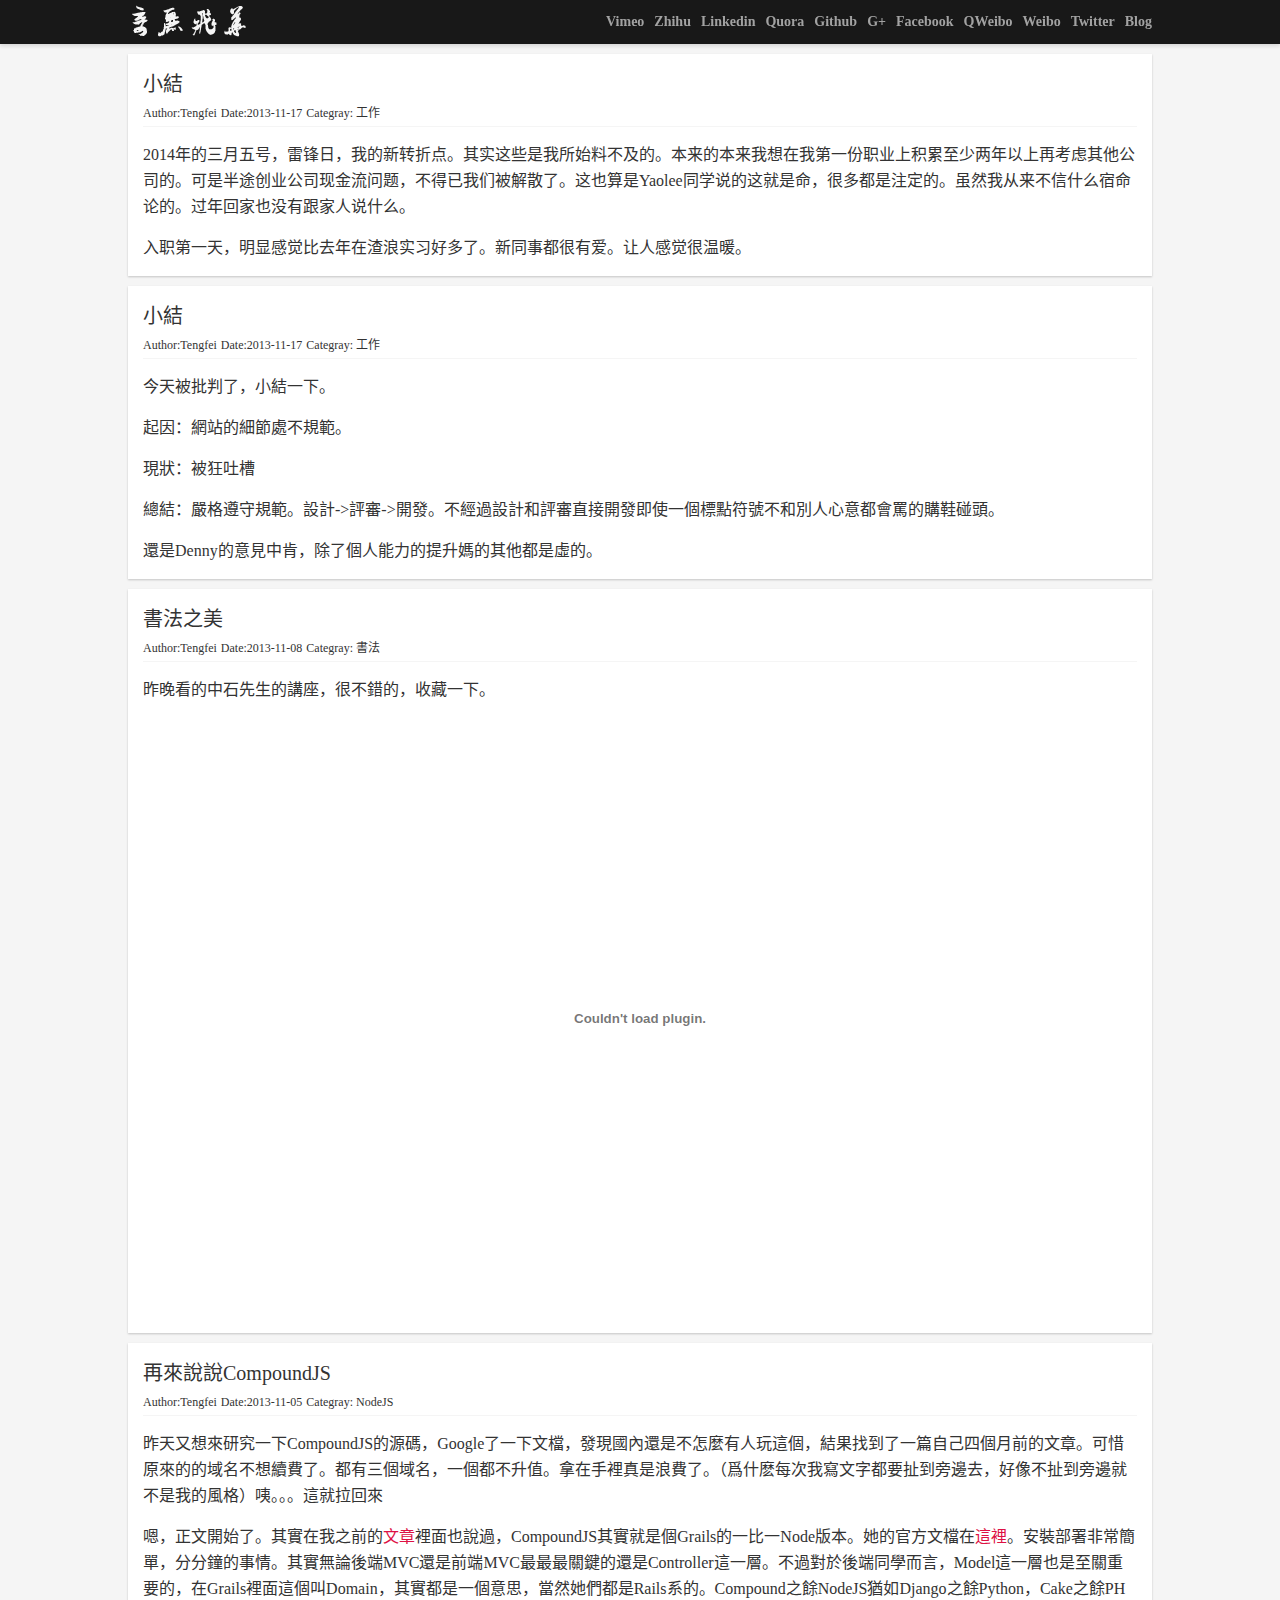
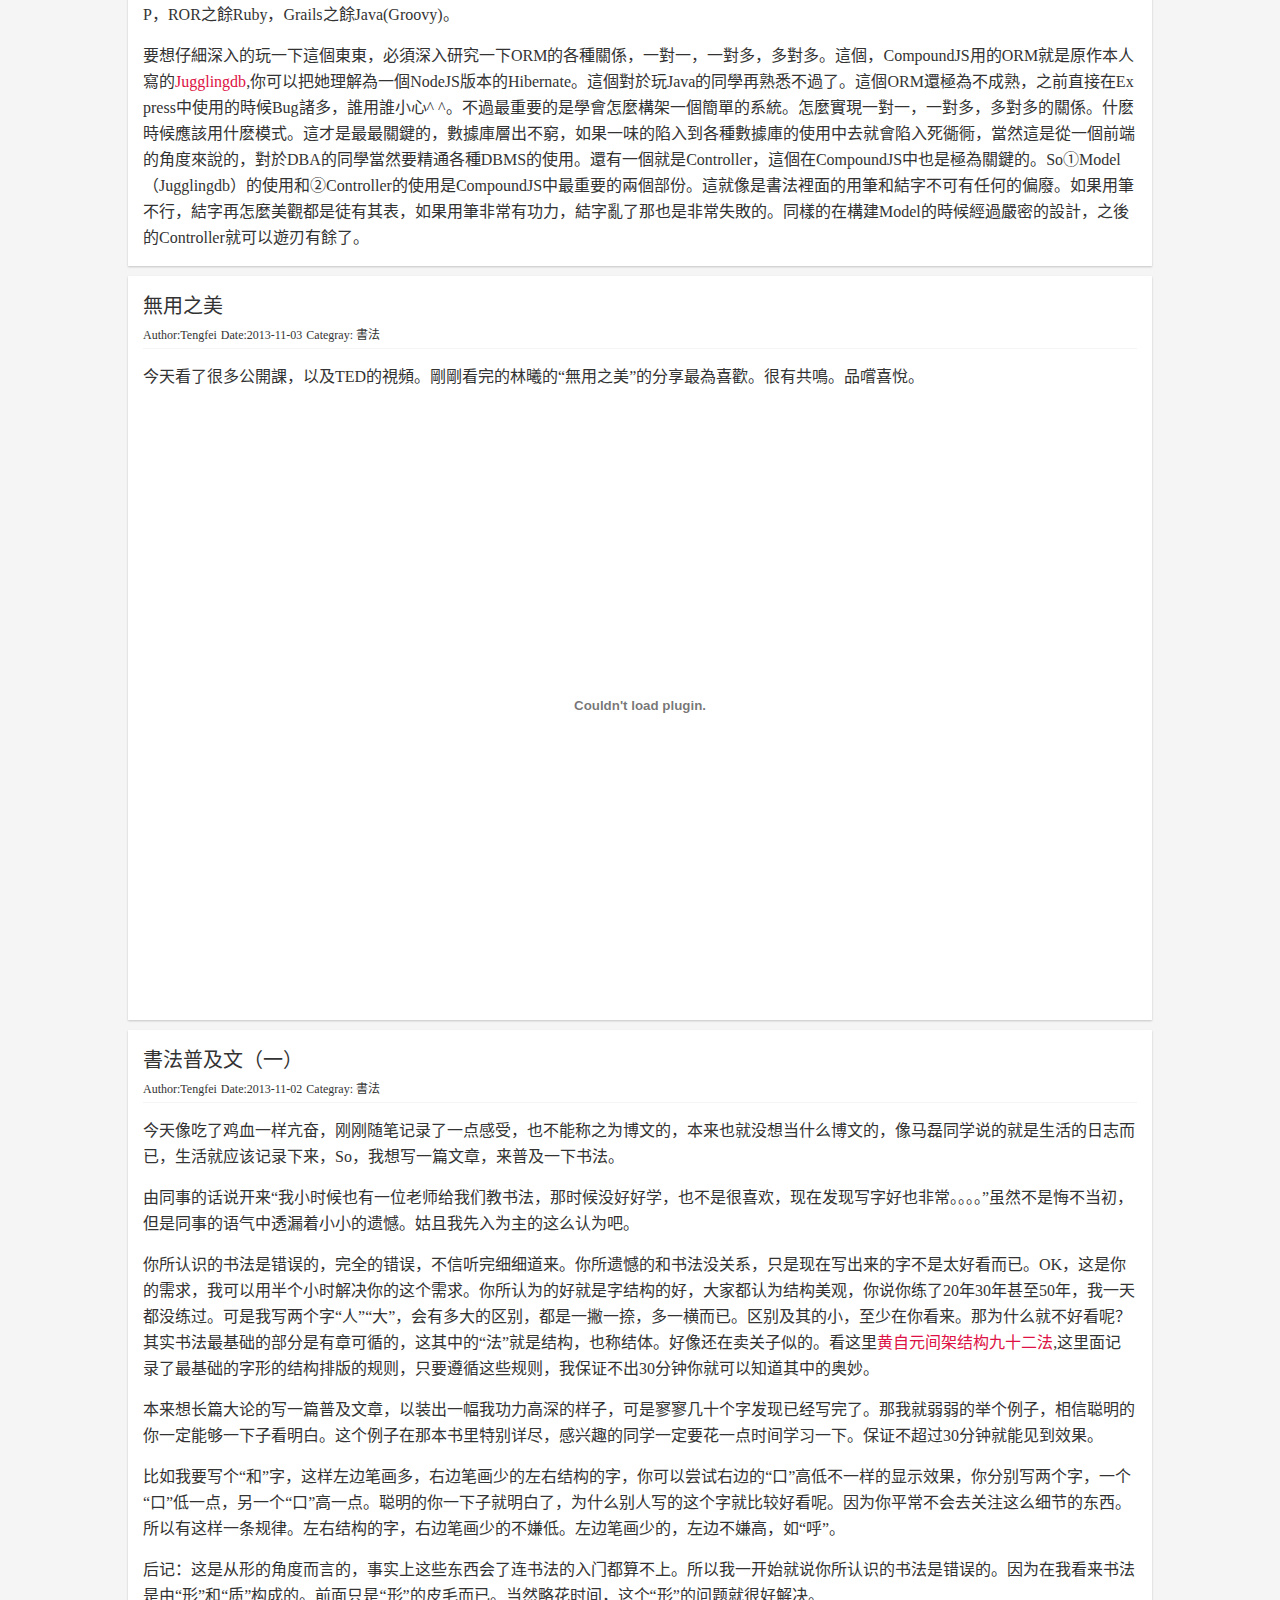
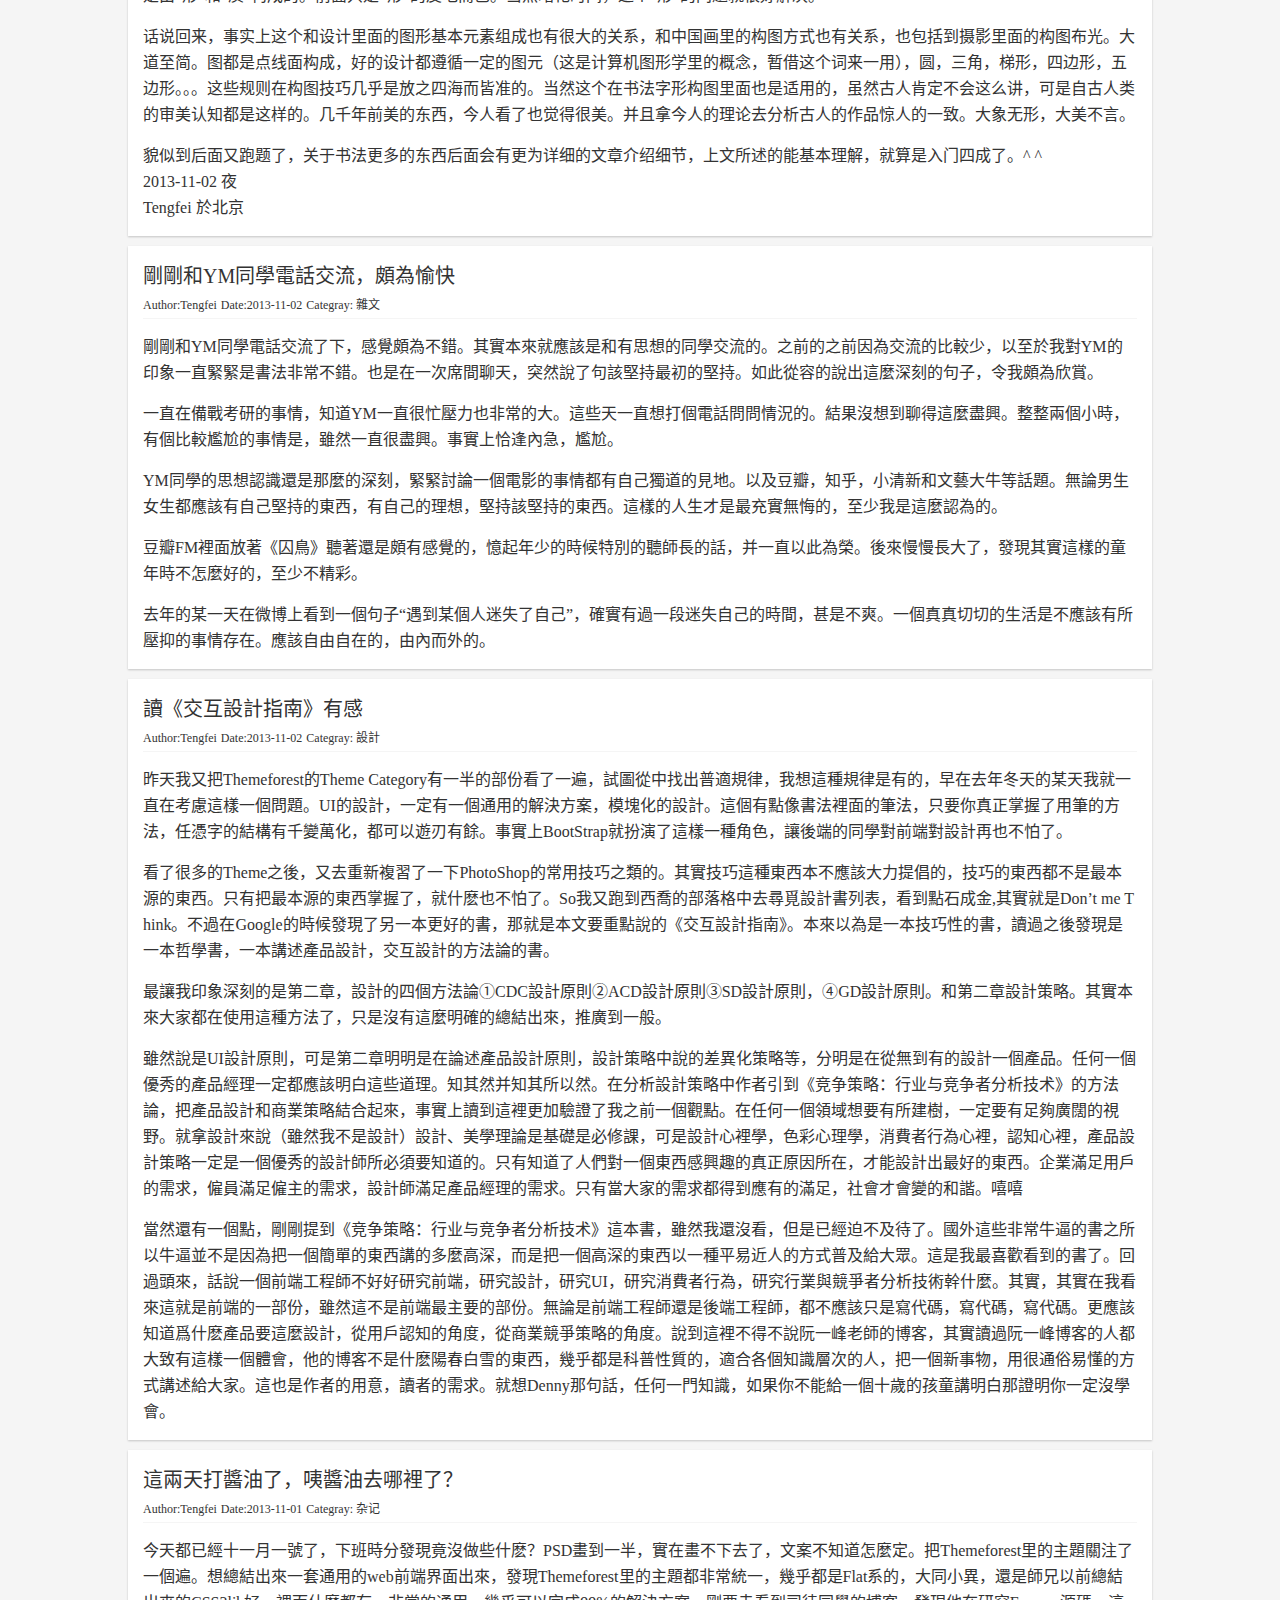
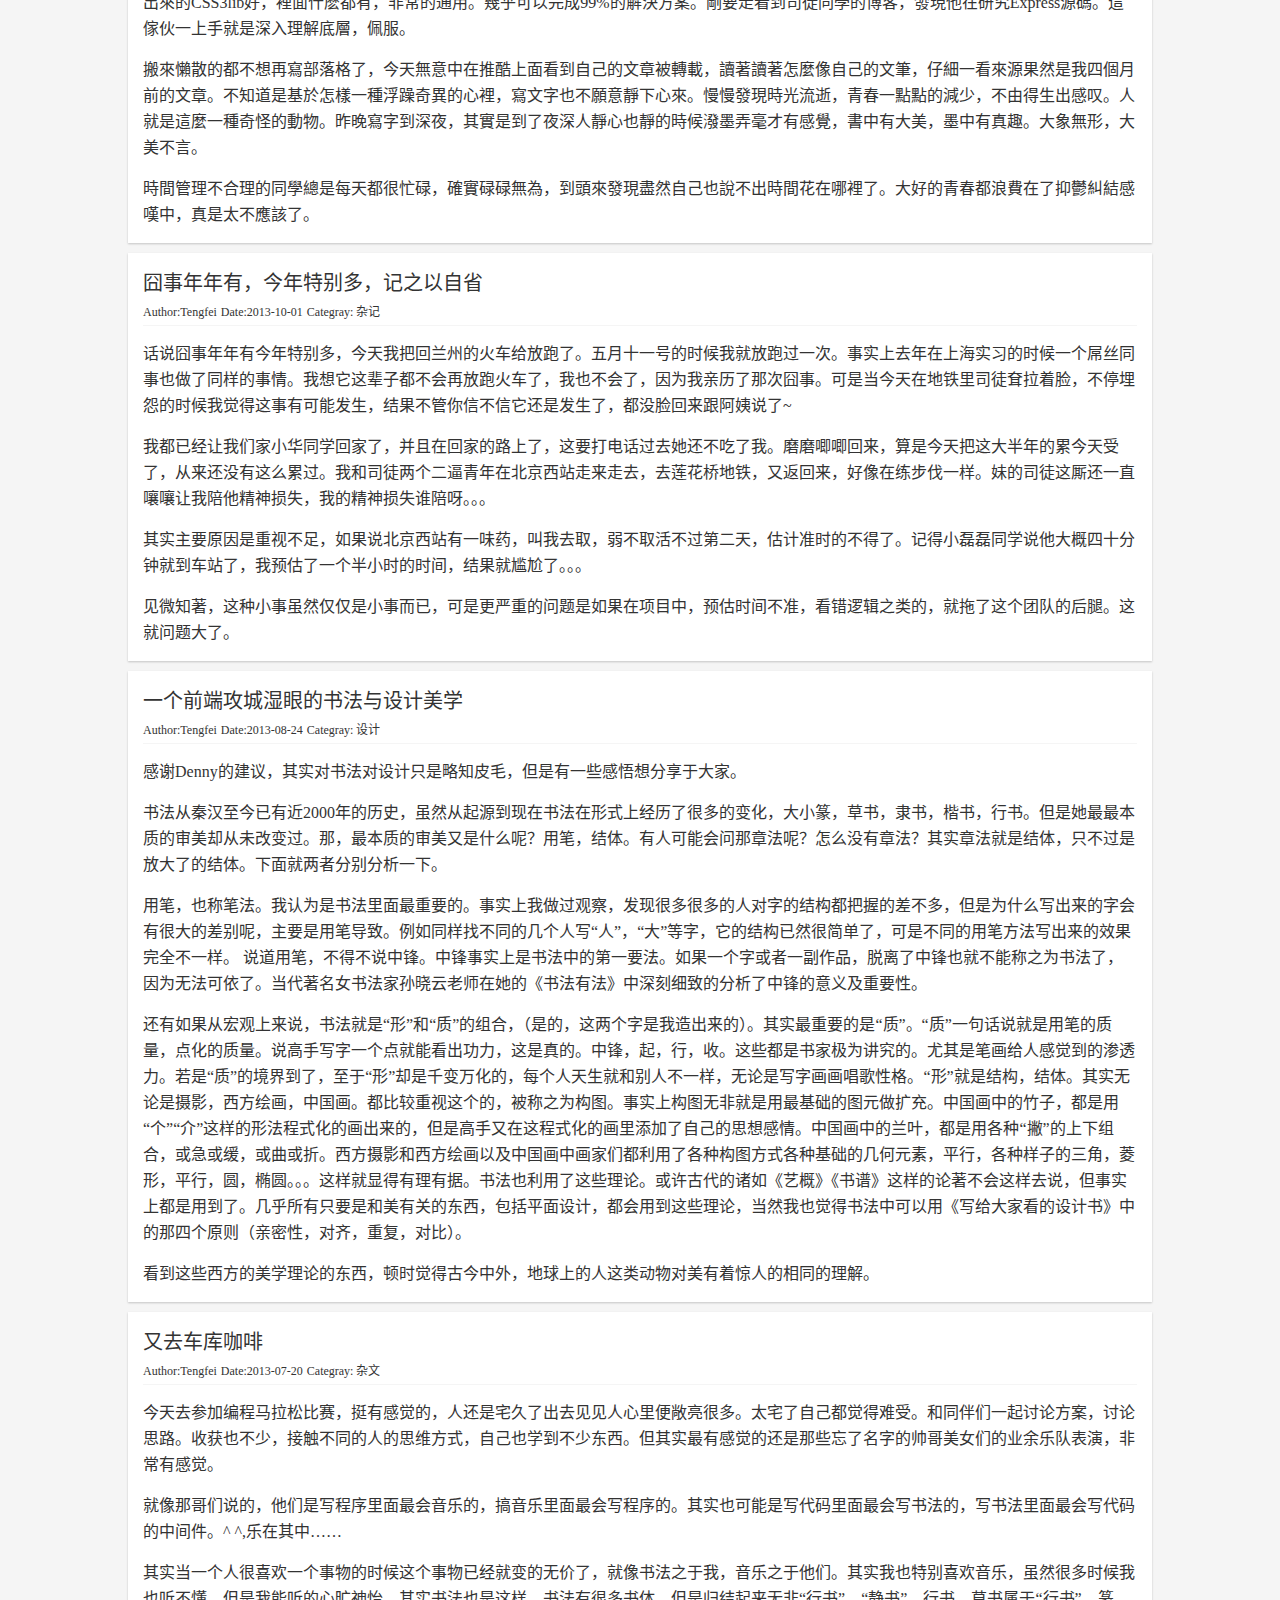
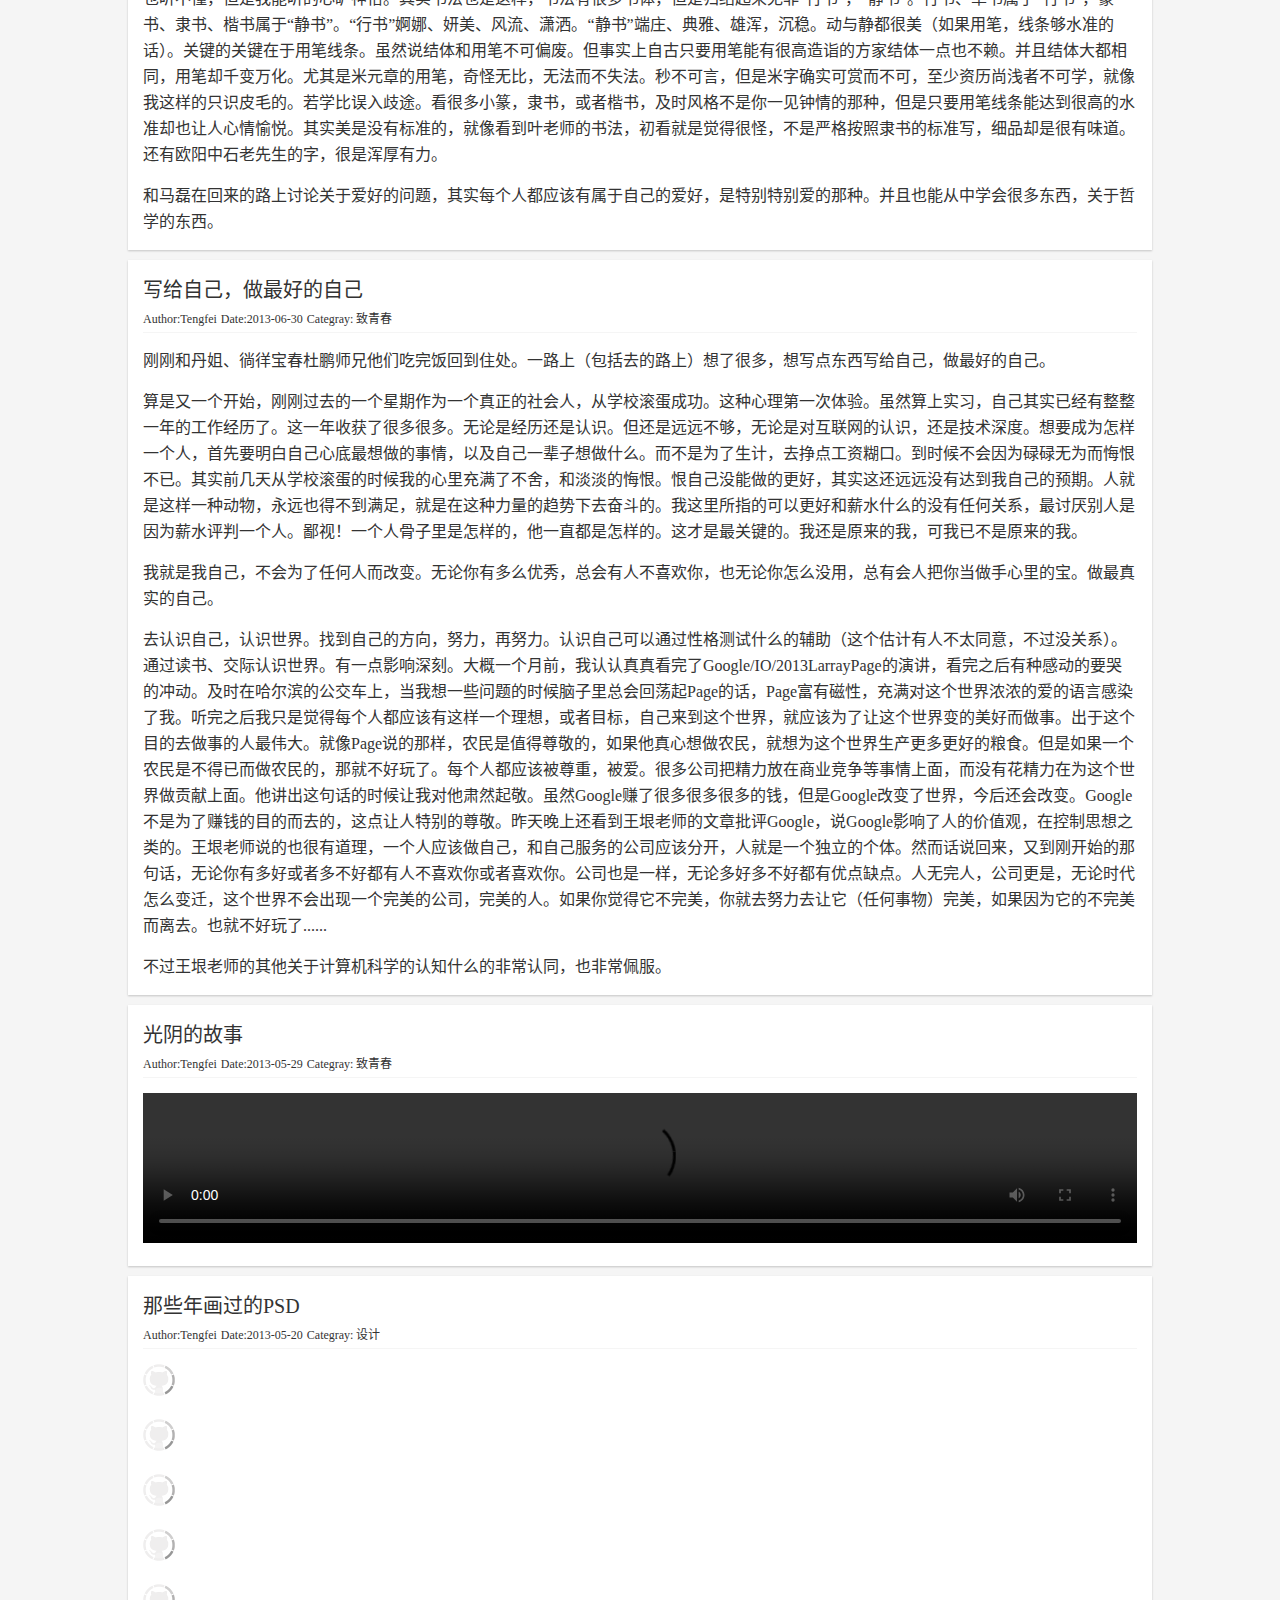
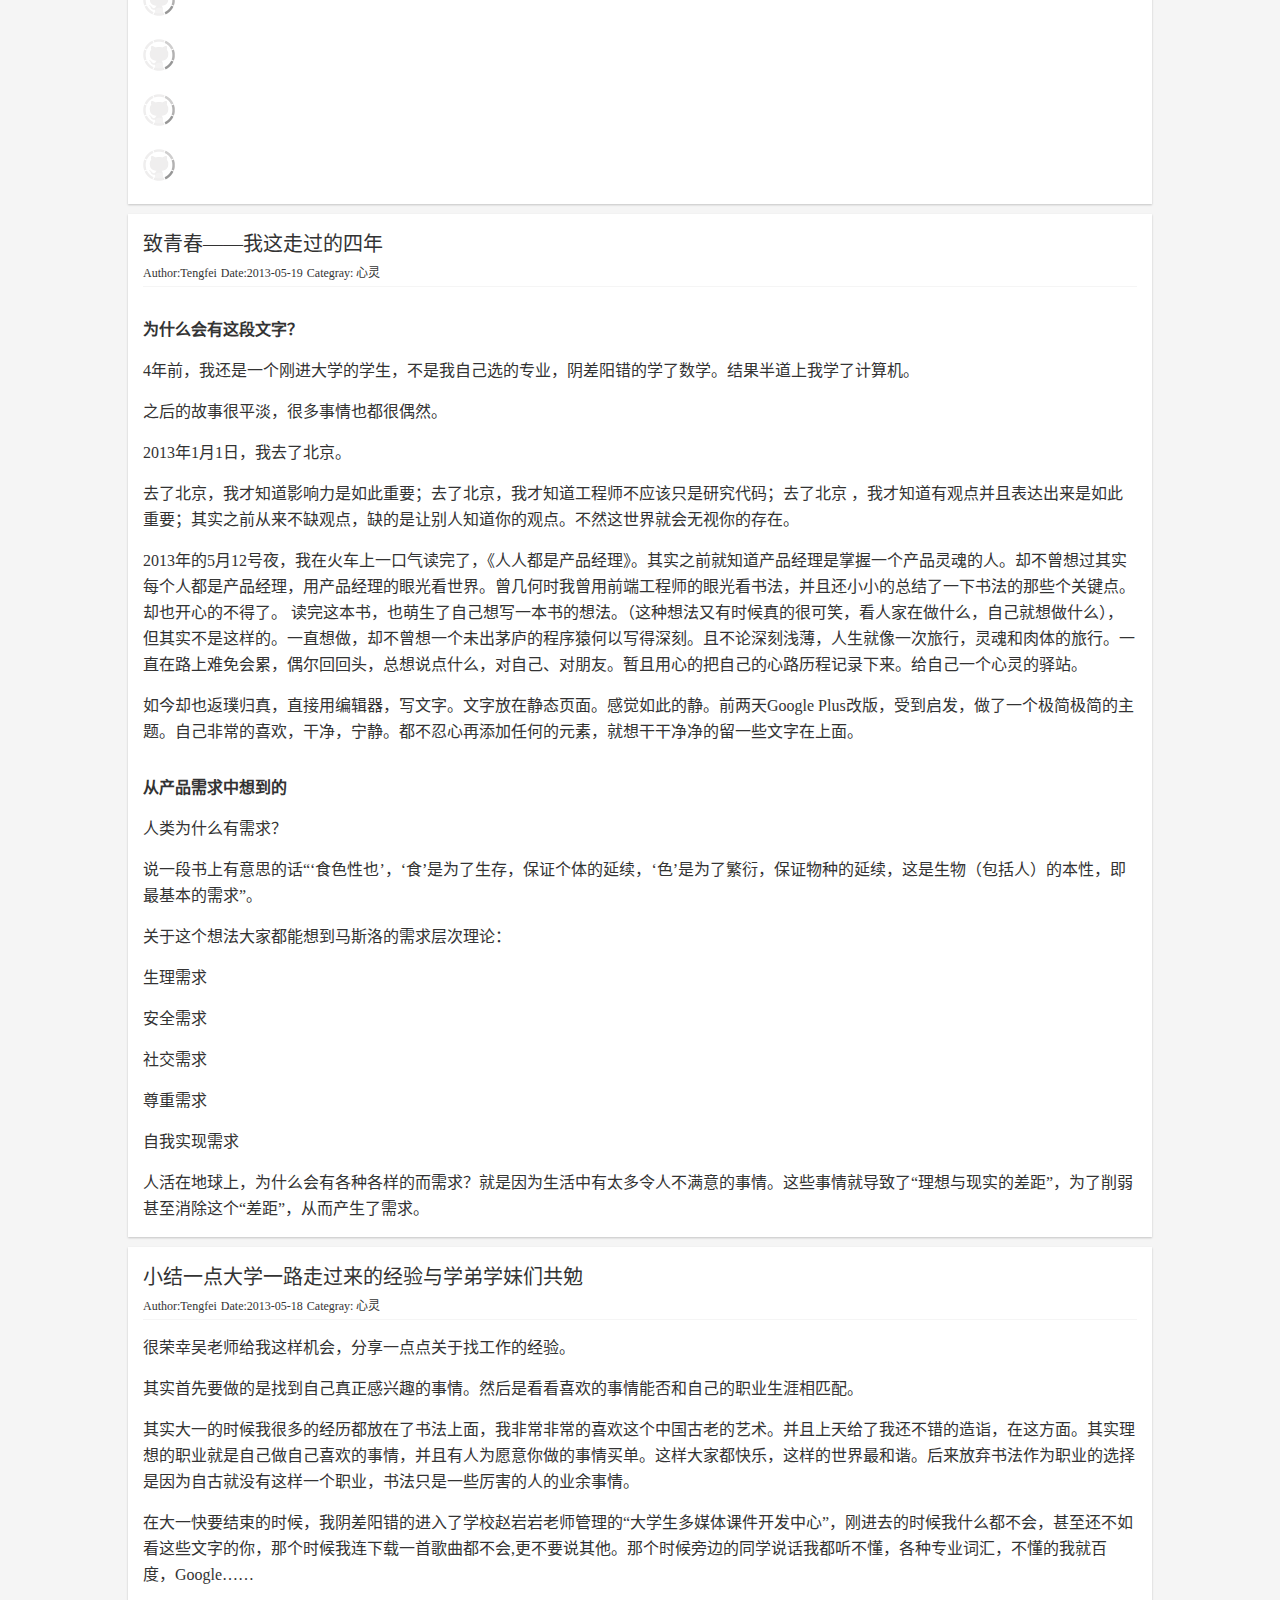
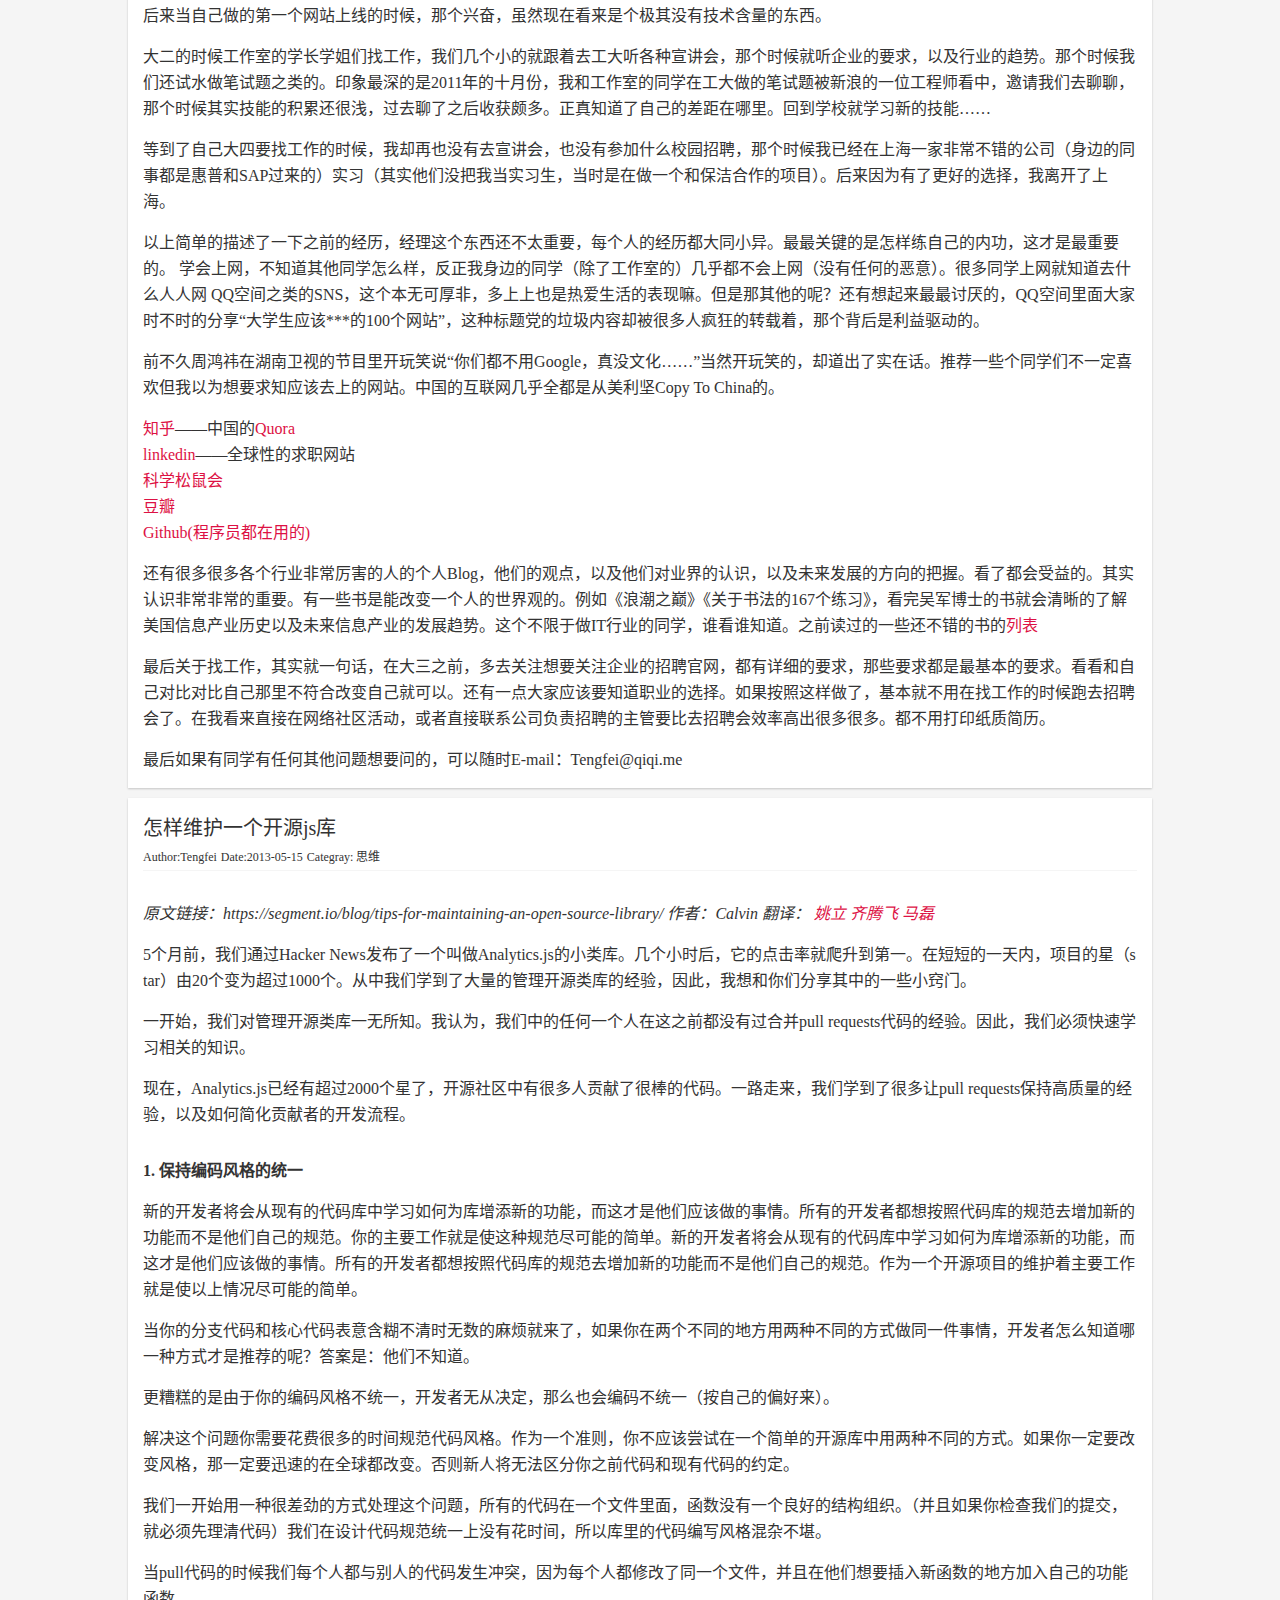
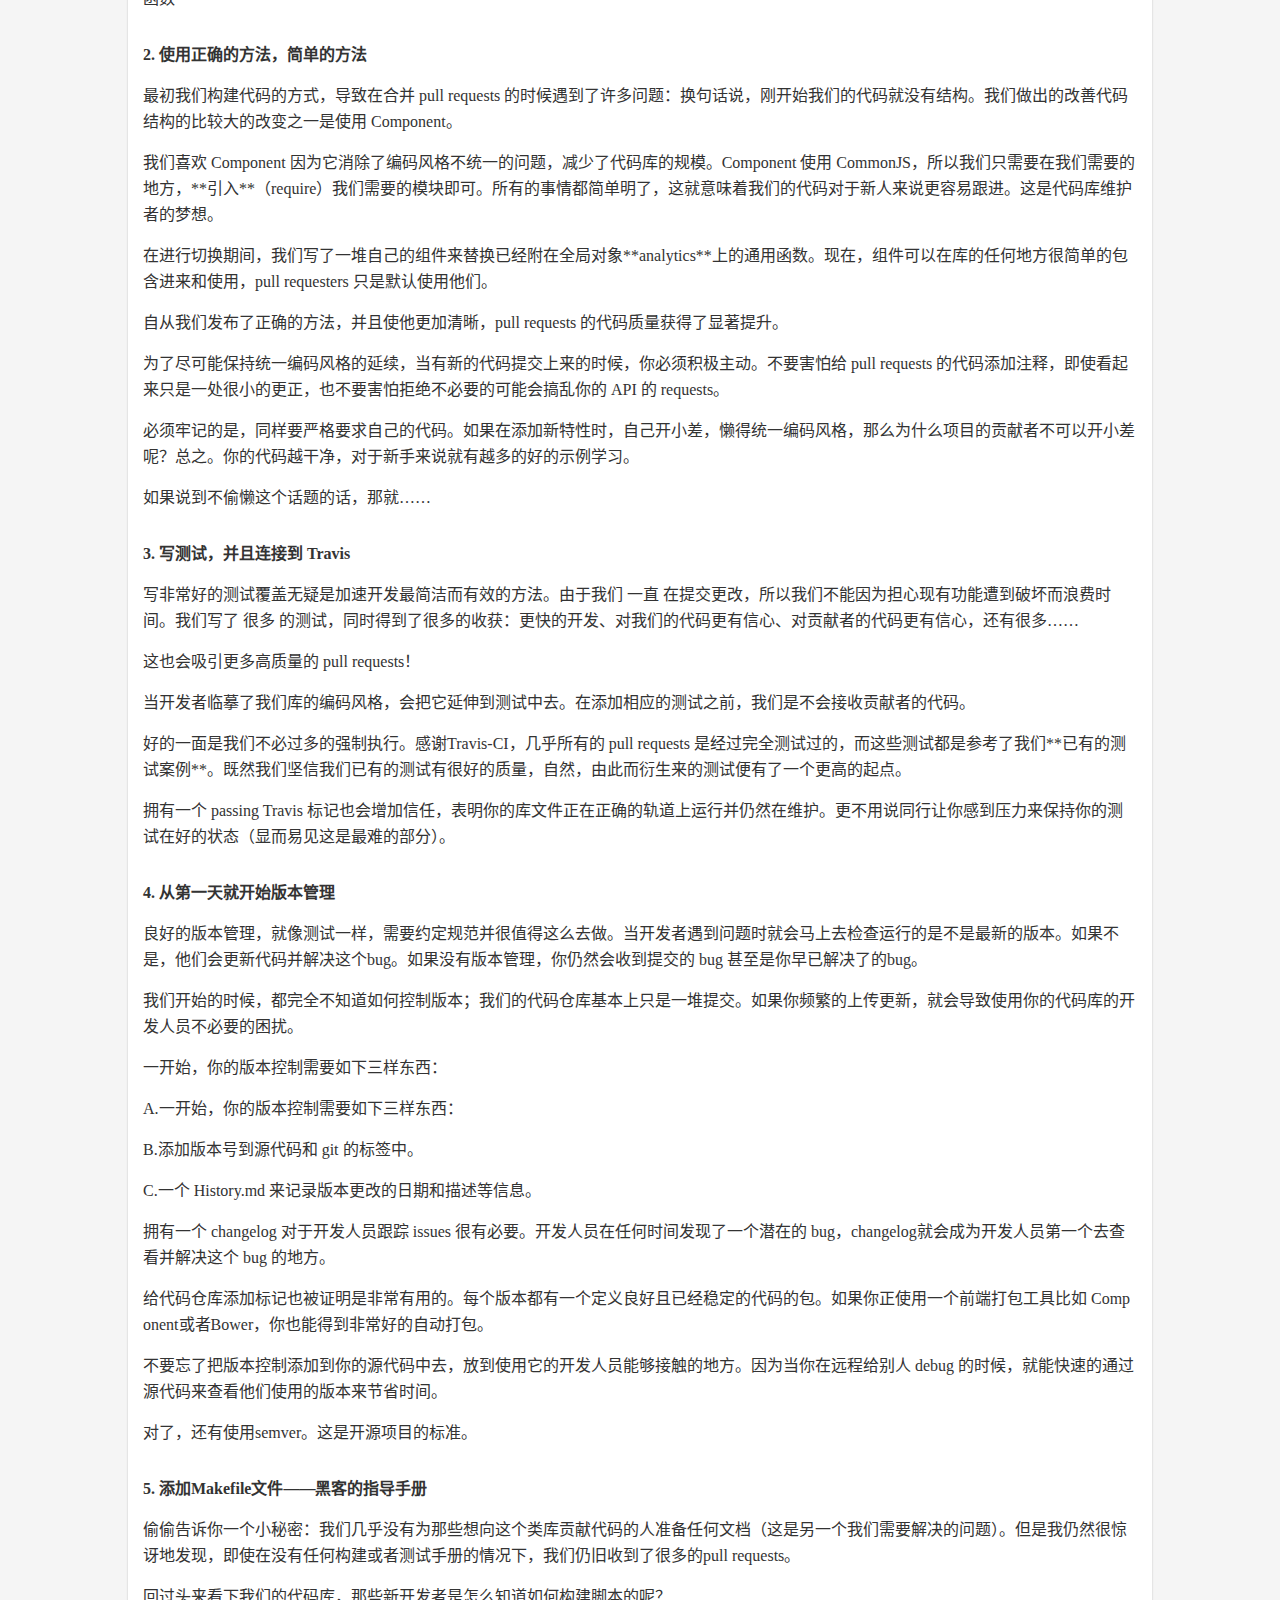
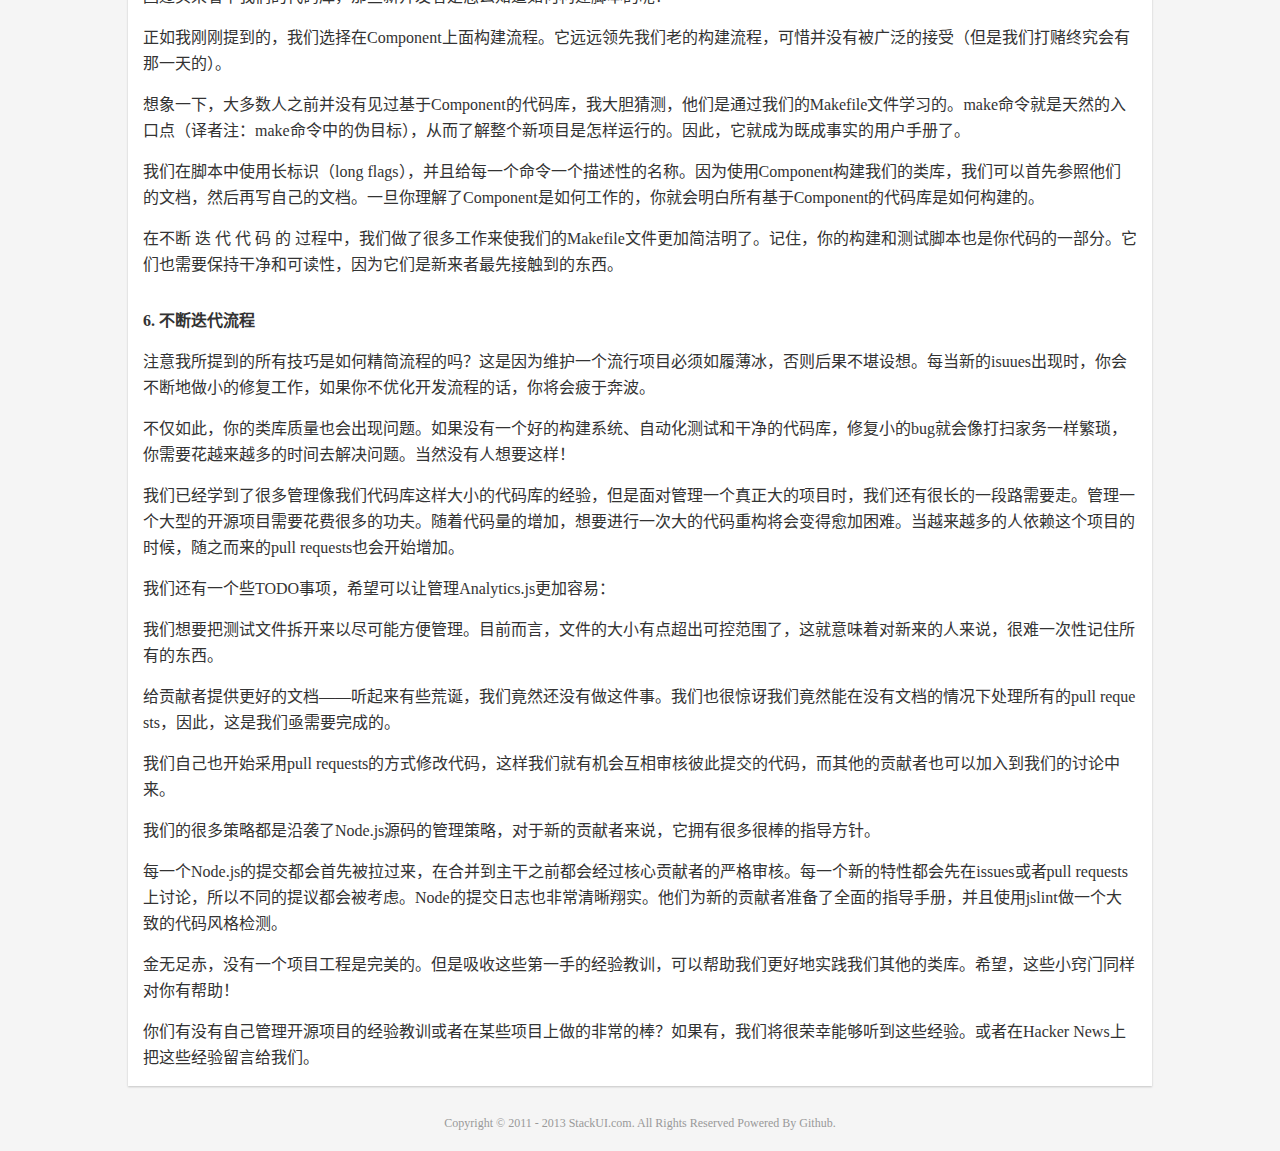
==== commit 44e875d5: "undate older article" ====
--- a/index.html
+++ b/index.html
@@ -40,6 +40,21 @@
 				<div class="line"></div>
 			</header>
 			<p>
+				2014年的三月五号，雷锋日，我的新转折点。其实这些是我所始料不及的。本来的本来我想在我第一份职业上积累至少两年以上再考虑其他公司的。可是半途创业公司现金流问题，不得已我们被解散了。这也算是Yaolee同学说的这就是命，很多都是注定的。虽然我从来不信什么宿命论的。过年回家也没有跟家人说什么。
+			</p>
+			<p>
+				入职第一天，明显感觉比去年在渣浪实习好多了。新同事都很有爱。让人感觉很温暖。
+			</p>
+		</article>
+		<article>
+			<header class="article-head">
+				<h3>小結</h3>
+				<span>Author:Tengfei</span>
+				<span>Date:2013-11-17</span>
+				<span>Categray: 工作</span>
+				<div class="line"></div>
+			</header>
+			<p>
 				今天被批判了，小結一下。
 			</p>
 			<p>
@@ -162,16 +177,16 @@
 				由同事的话说开来“我小时候也有一位老师给我们教书法，那时候没好好学，也不是很喜欢，现在发现写字好也非常。。。。”虽然不是悔不当初，但是同事的语气中透漏着小小的遗憾。姑且我先入为主的这么认为吧。
 			</p>
 			<p>
-				你所认识的书法是错误的，完全的错误，不信听完细细道来。你所遗憾的和书法没关系，只是现在写出来的字不是太好看而已。OK，这是你的需求，我可以用半个小时解决你的这个需求。你所认为的好就是字结构的好，大家都认为结构美观，你说你练了20年30年甚至50年，我一天都没练过。可是我写两个字“人”“大”，会有多大的区别，都是一撇一捺，多一横而已。区别及其的小，至少在你看来。那为什么就不好看呢？其实书法最基础的部分是有章可循的，这其中的“法”就是结构，也称结题。好像还在卖关子似的。看这里<a href="http://baike.baidu.com/view/2332003.htm">黄自元间架结构九十二法</a>,这里面记录了最基础的字形的结构排版的规则，只要遵循这些规则，我保证不出30分钟你就可以知道其中的奥妙。
+				你所认识的书法是错误的，完全的错误，不信听完细细道来。你所遗憾的和书法没关系，只是现在写出来的字不是太好看而已。OK，这是你的需求，我可以用半个小时解决你的这个需求。你所认为的好就是字结构的好，大家都认为结构美观，你说你练了20年30年甚至50年，我一天都没练过。可是我写两个字“人”“大”，会有多大的区别，都是一撇一捺，多一横而已。区别及其的小，至少在你看来。那为什么就不好看呢？其实书法最基础的部分是有章可循的，这其中的“法”就是结构，也称结体。好像还在卖关子似的。看这里<a href="http://baike.baidu.com/view/2332003.htm">黄自元间架结构九十二法</a>,这里面记录了最基础的字形的结构排版的规则，只要遵循这些规则，我保证不出30分钟你就可以知道其中的奥妙。
 			</p>
 			<p>
 				本来想长篇大论的写一篇普及文章，以装出一幅我功力高深的样子，可是寥寥几十个字发现已经写完了。那我就弱弱的举个例子，相信聪明的你一定能够一下子看明白。这个例子在那本书里特别详尽，感兴趣的同学一定要花一点时间学习一下。保证不超过30分钟就能见到效果。
 			</p>
 			<p>
-				比如我要写个“和”字，这样左边笔画多，右边笔画少的左右结构的字，你可以尝试右边的“口”高低不一样的显示效果，你分别写两个字，一个“口”低一定，另一个“口”高一点。聪明的你一下子就明白了，为什么别人写的这个字就比较好看呢。因为你平常不会去关注这么细节的东西。所以有这样一条规律。左右结构的字，右边笔画少的不嫌低。左边笔画少的，左边不嫌高，如“呼”。			
-			</p>
-			<p>
-				后记：这是从形的角度而言的，事实上这些东西回了连书法的入门都算不上。所以我一开始就说你所认识的书法是错误的。因为在我看来书法是由“形”和“质”构成的。前面只是“形”的皮毛而已。当然略花时间，这个“形”的问题就很好解决。
+				比如我要写个“和”字，这样左边笔画多，右边笔画少的左右结构的字，你可以尝试右边的“口”高低不一样的显示效果，你分别写两个字，一个“口”低一点，另一个“口”高一点。聪明的你一下子就明白了，为什么别人写的这个字就比较好看呢。因为你平常不会去关注这么细节的东西。所以有这样一条规律。左右结构的字，右边笔画少的不嫌低。左边笔画少的，左边不嫌高，如“呼”。			
+			</p>
+			<p>
+				后记：这是从形的角度而言的，事实上这些东西会了连书法的入门都算不上。所以我一开始就说你所认识的书法是错误的。因为在我看来书法是由“形”和“质”构成的。前面只是“形”的皮毛而已。当然略花时间，这个“形”的问题就很好解决。
 			</p>
 			<p>
 				话说回来，事实上这个和设计里面的图形基本元素组成也有很大的关系，和中国画里的构图方式也有关系，也包括到摄影里面的构图布光。大道至简。图都是点线面构成，好的设计都遵循一定的图元（这是计算机图形学里的概念，暂借这个词来一用），圆，三角，梯形，四边形，五边形。。。这些规则在构图技巧几乎是放之四海而皆准的。当然这个在书法字形构图里面也是适用的，虽然古人肯定不会这么讲，可是自古人类的审美认知都是这样的。几千年前美的东西，今人看了也觉得很美。并且拿今人的理论去分析古人的作品惊人的一致。大象无形，大美不言。
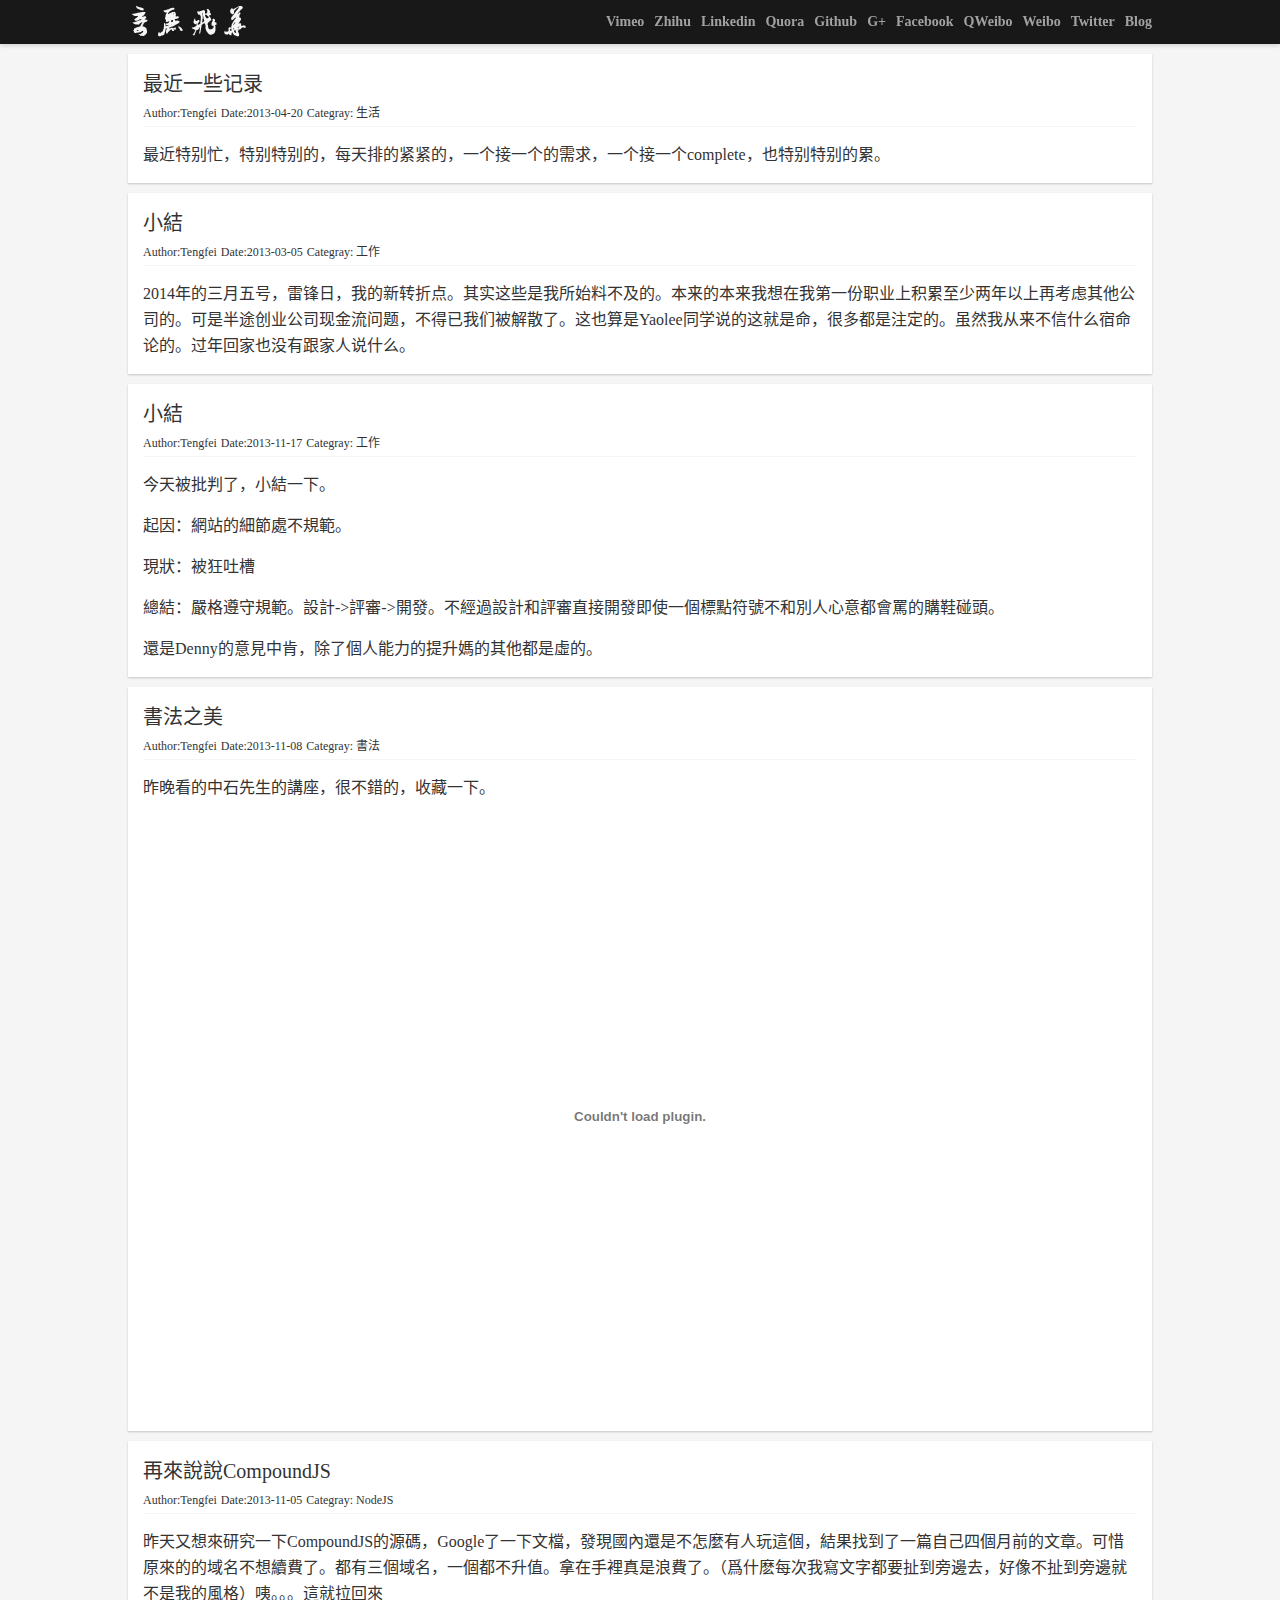
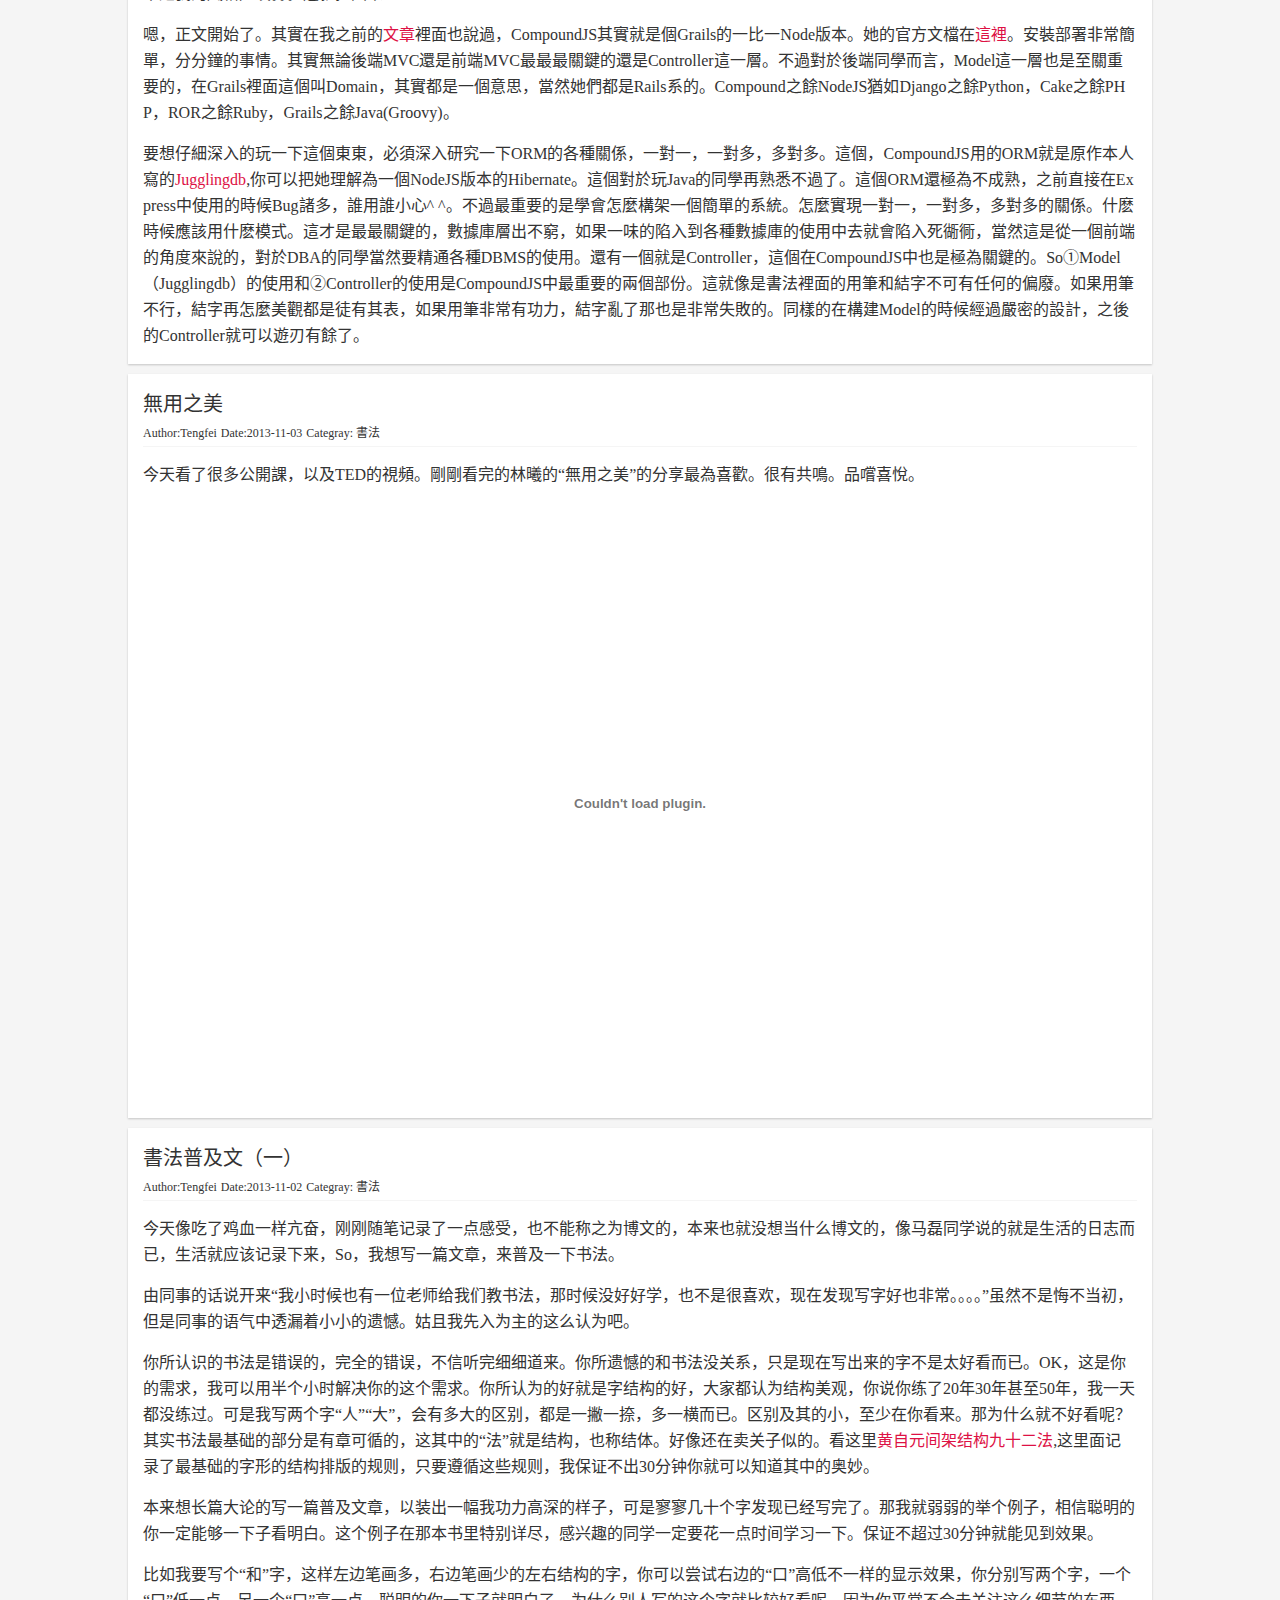
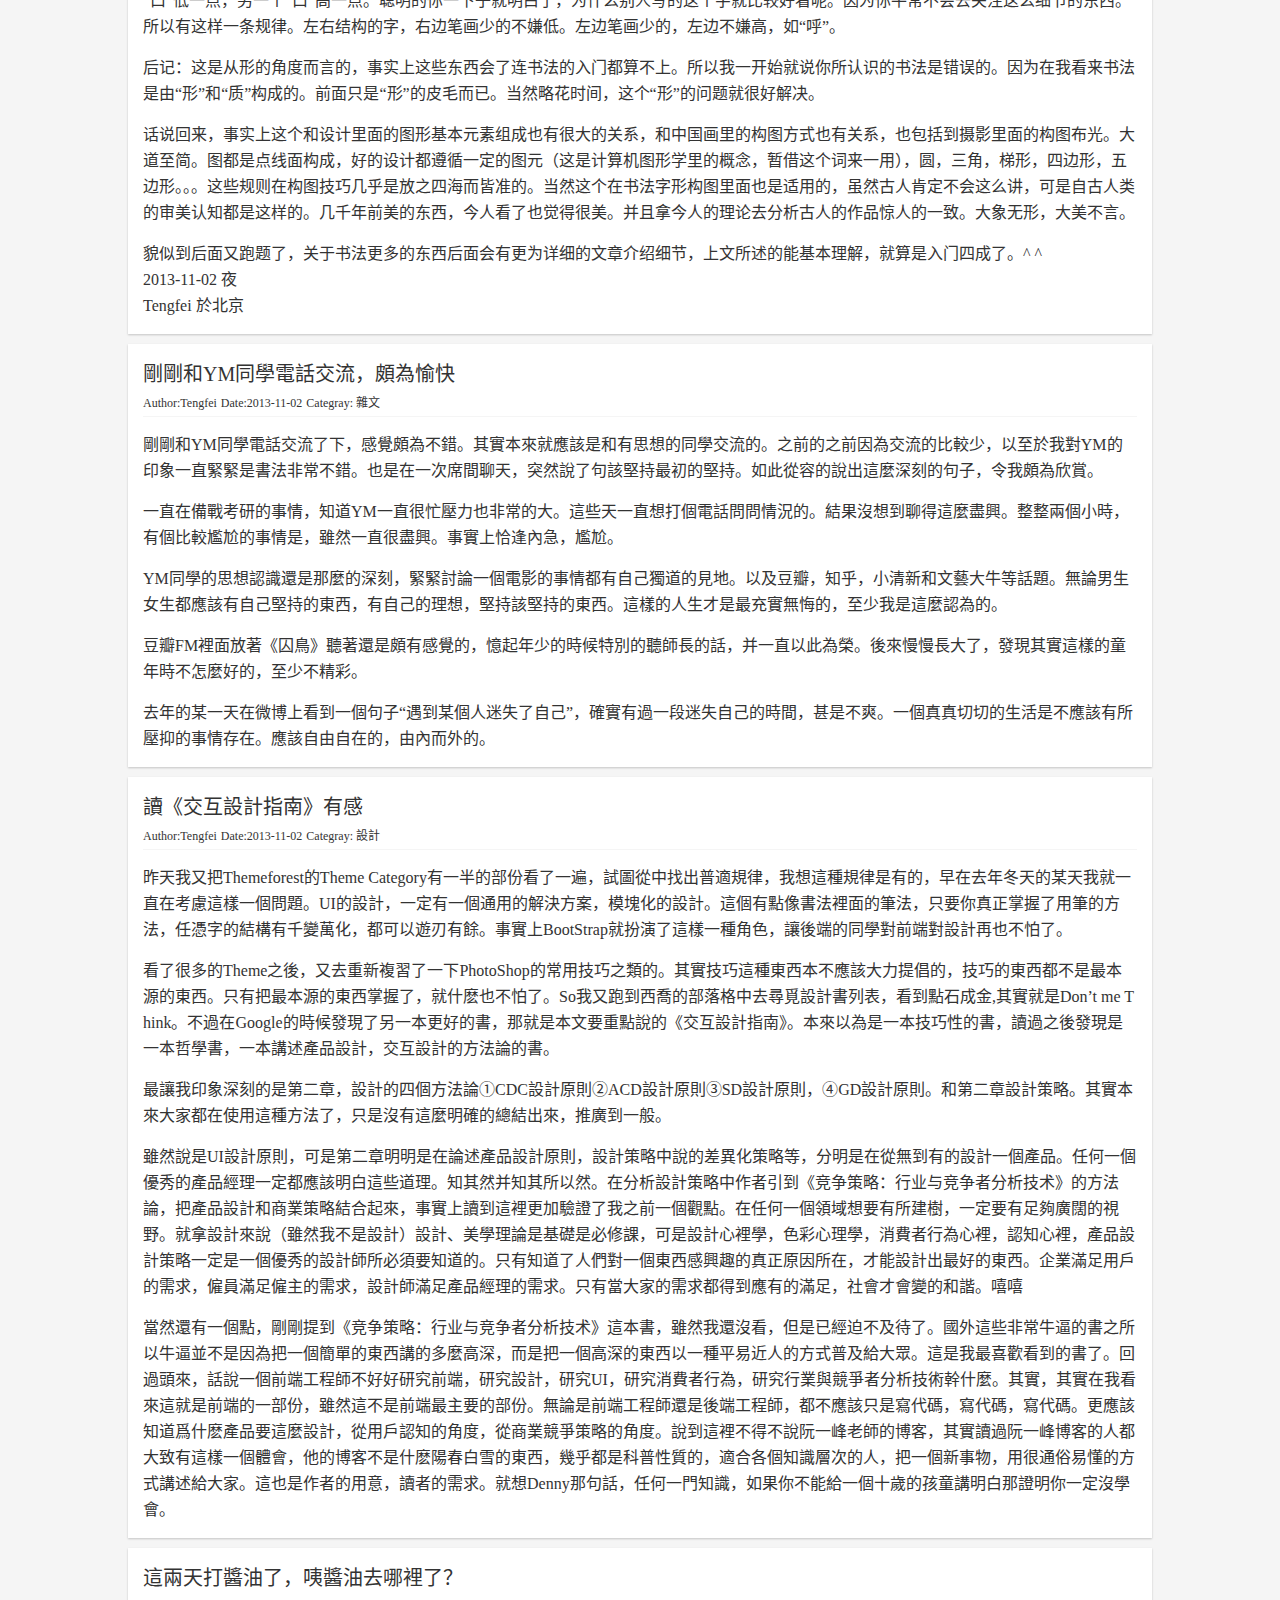
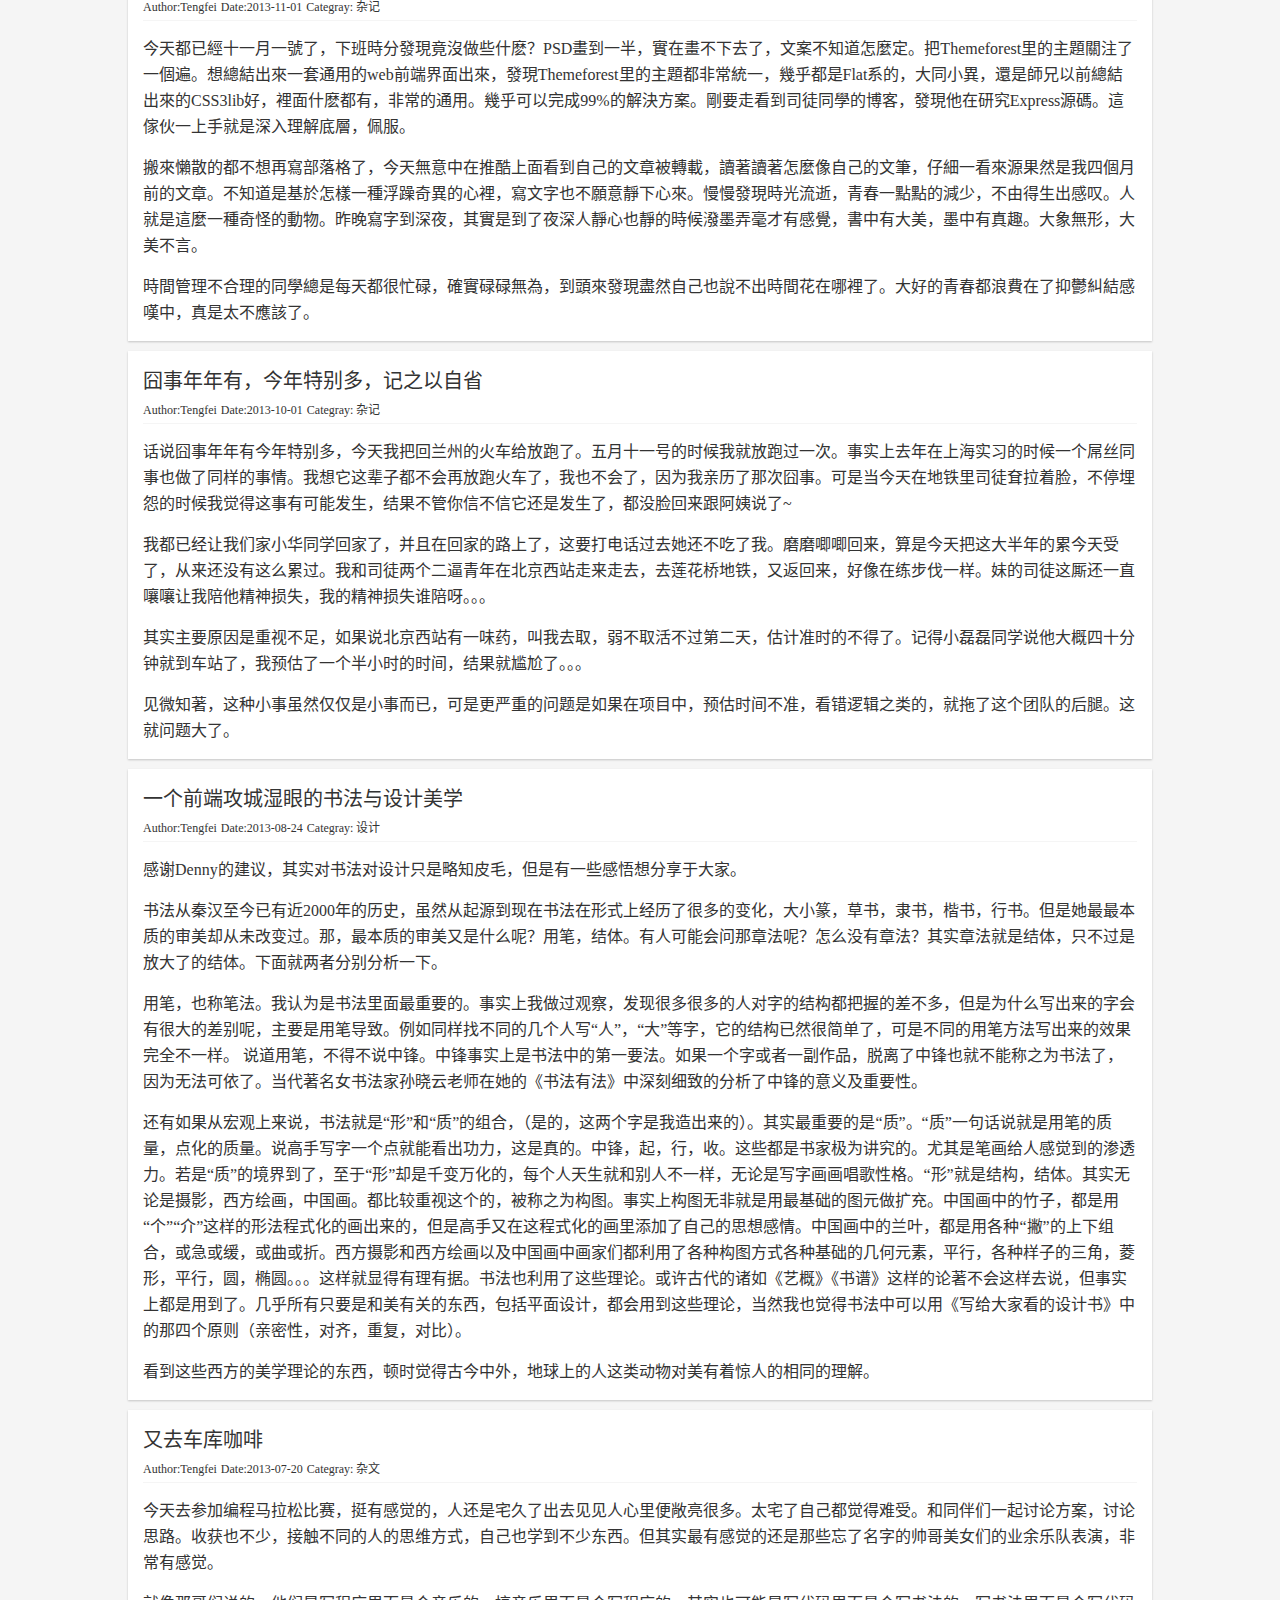
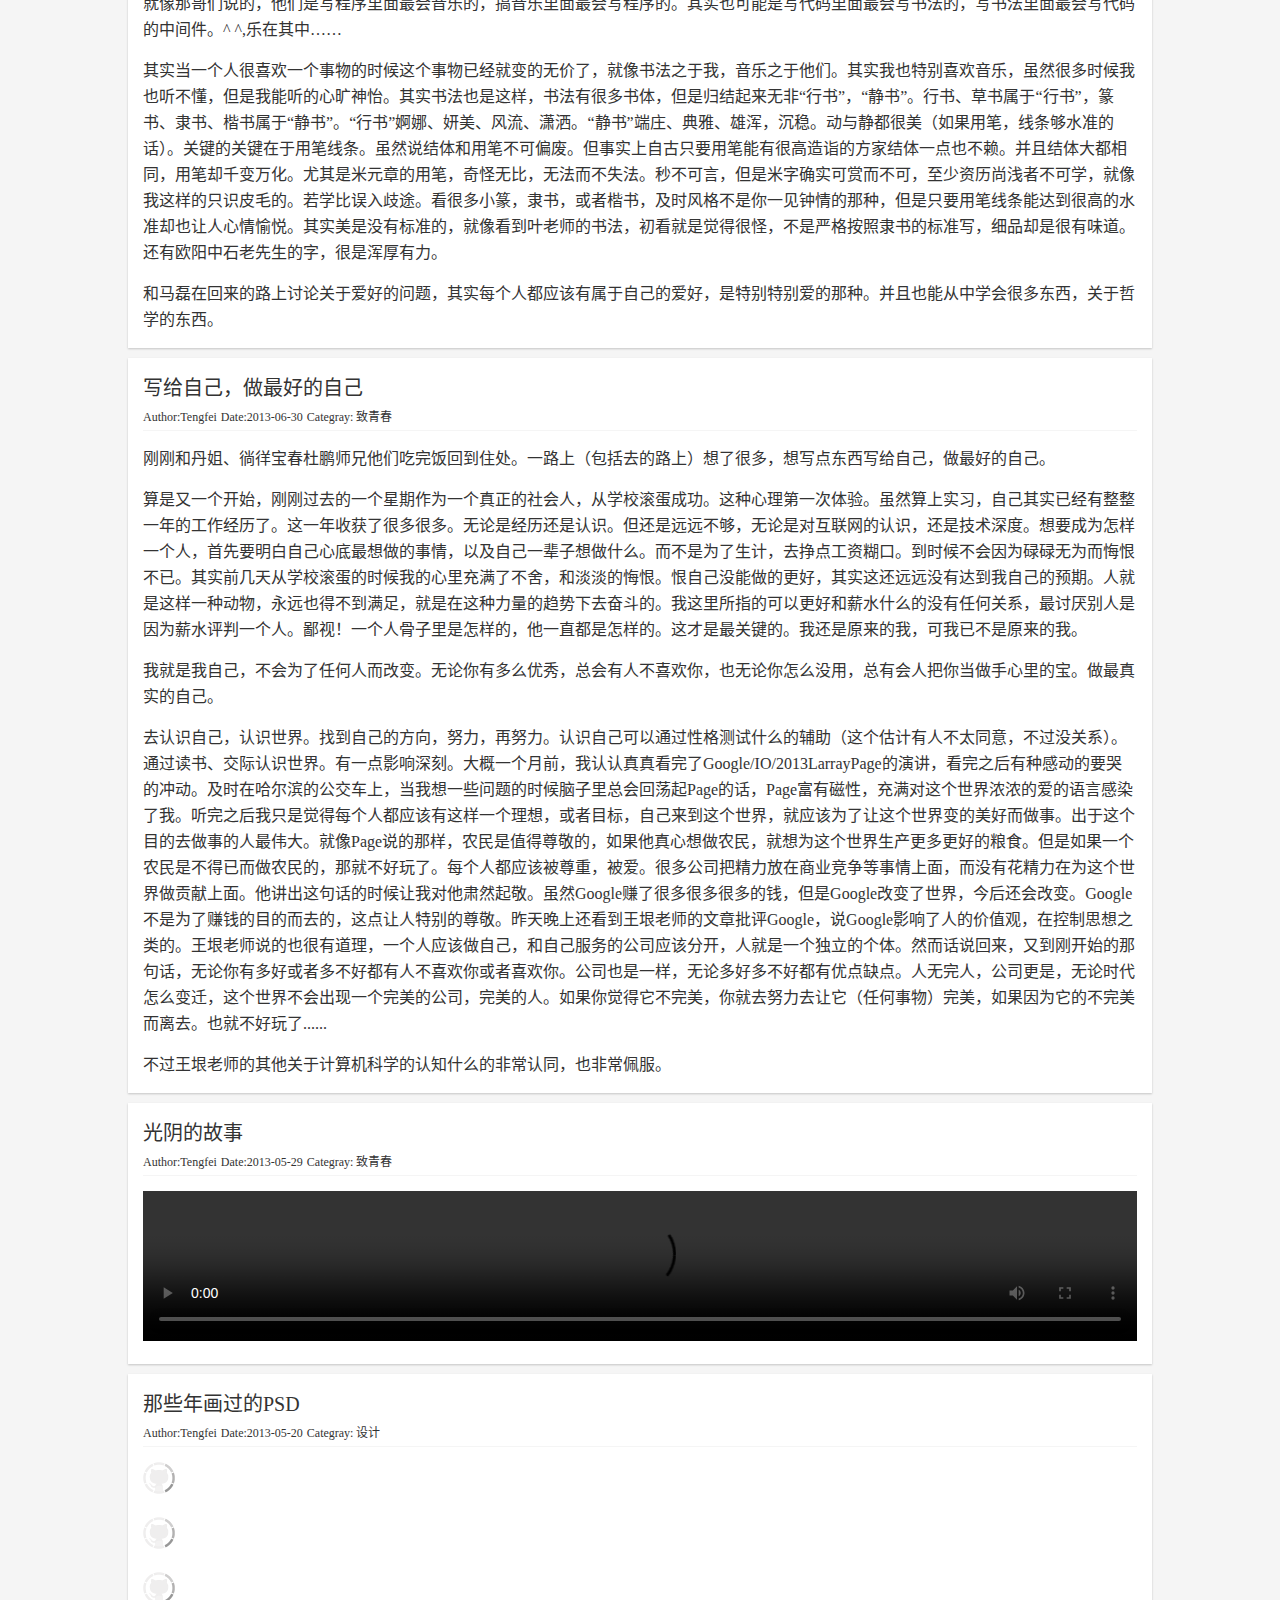
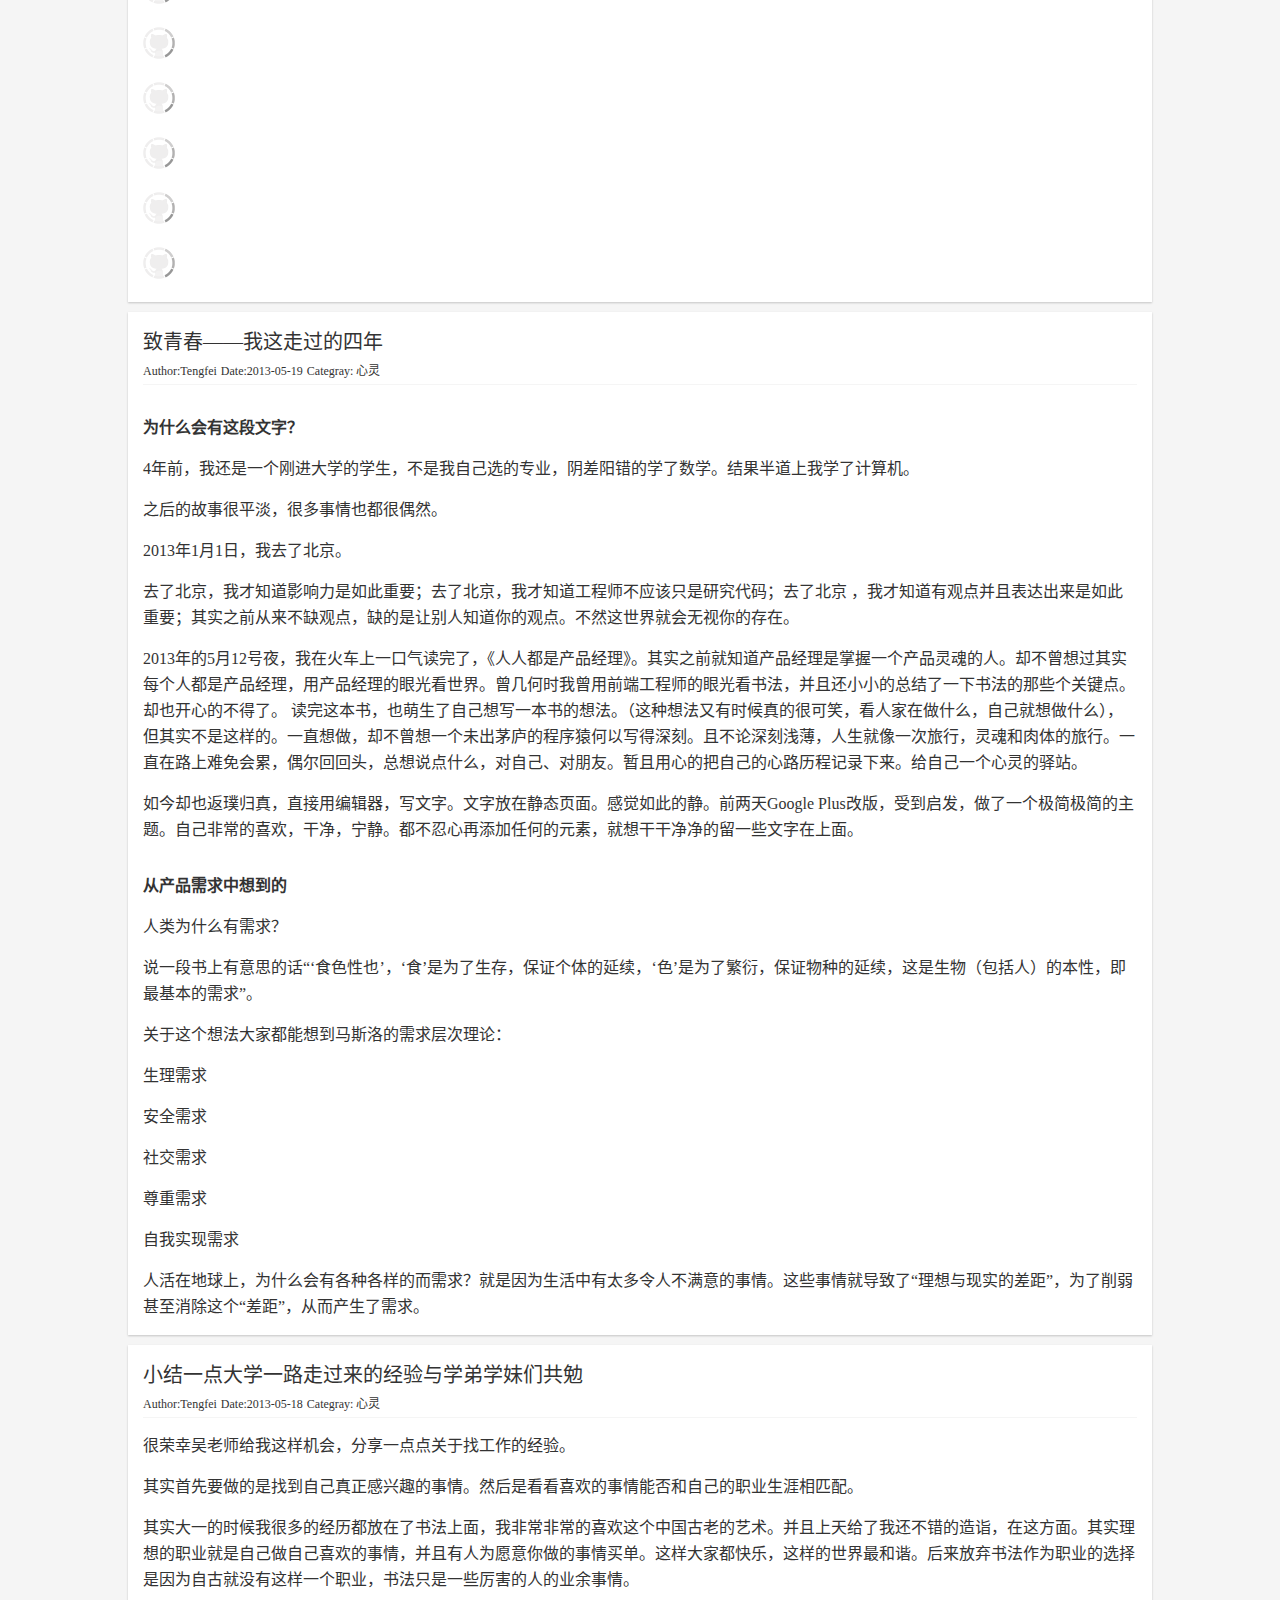
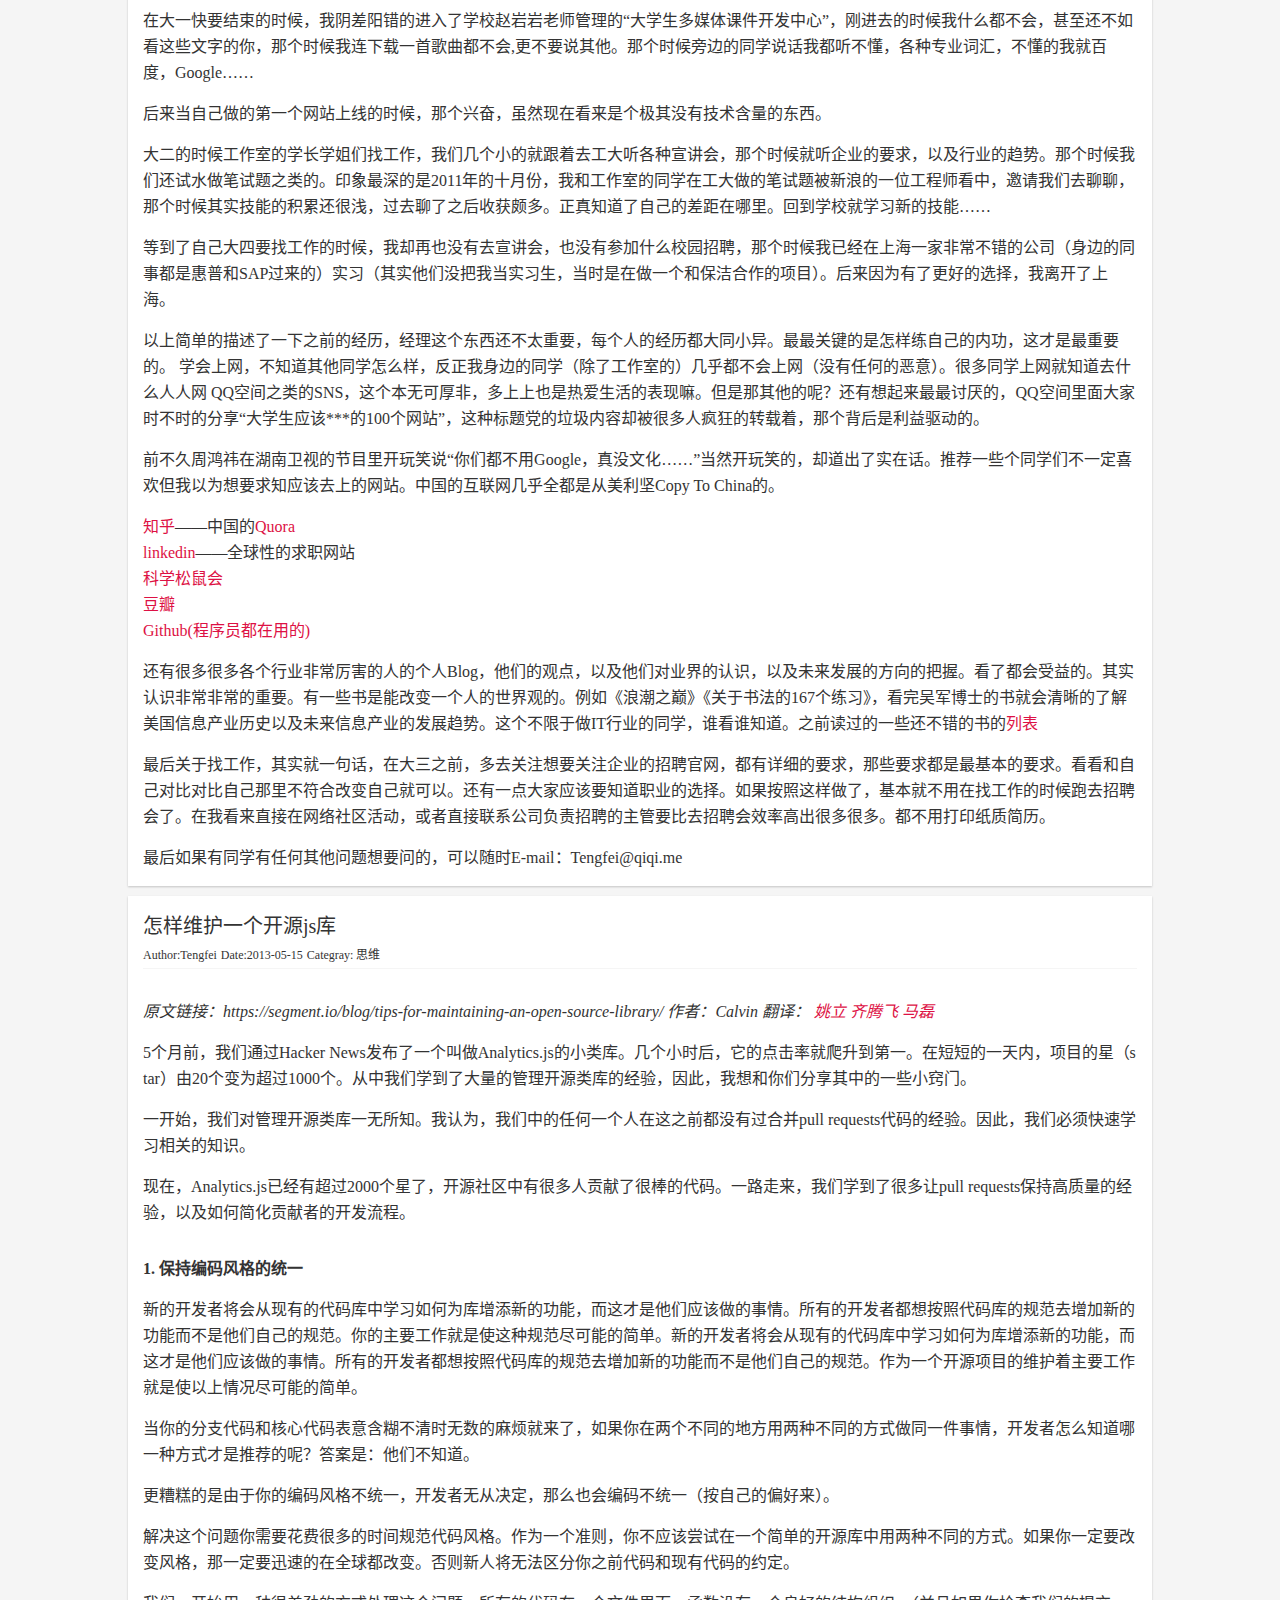
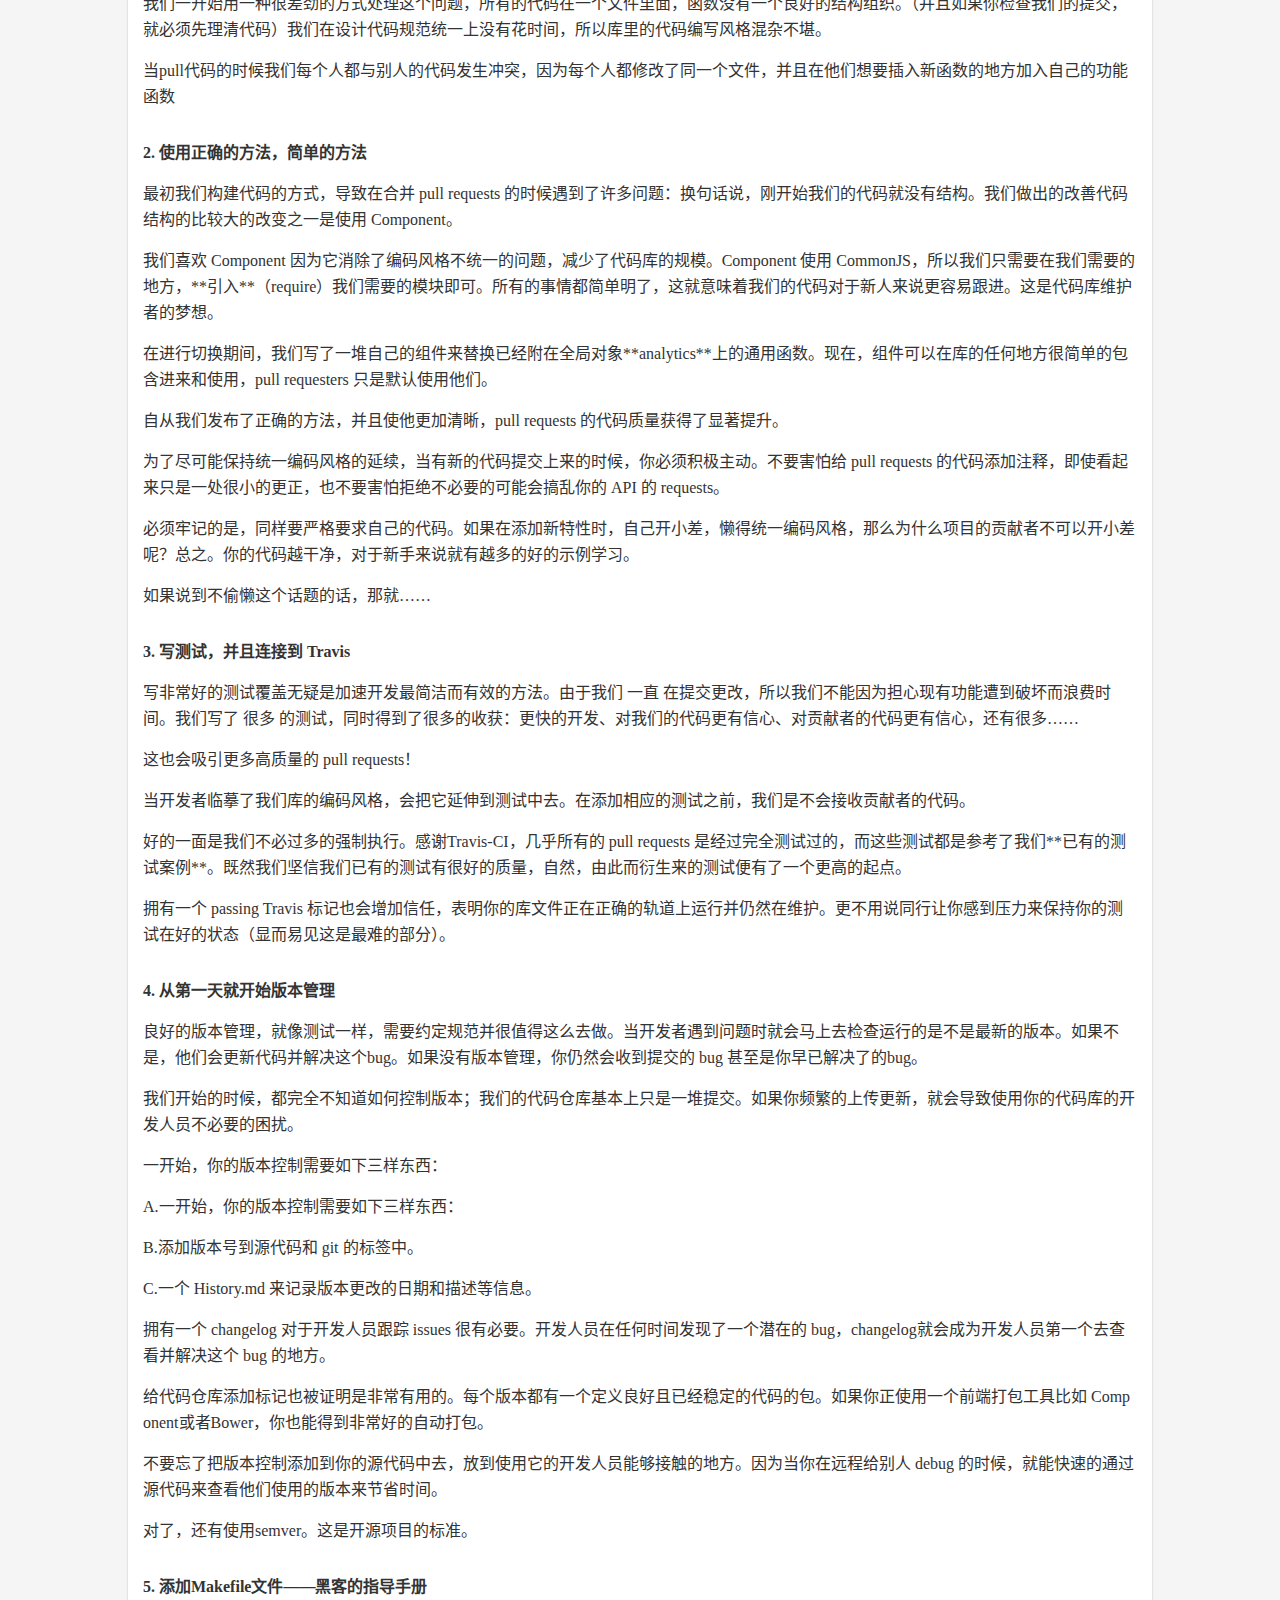
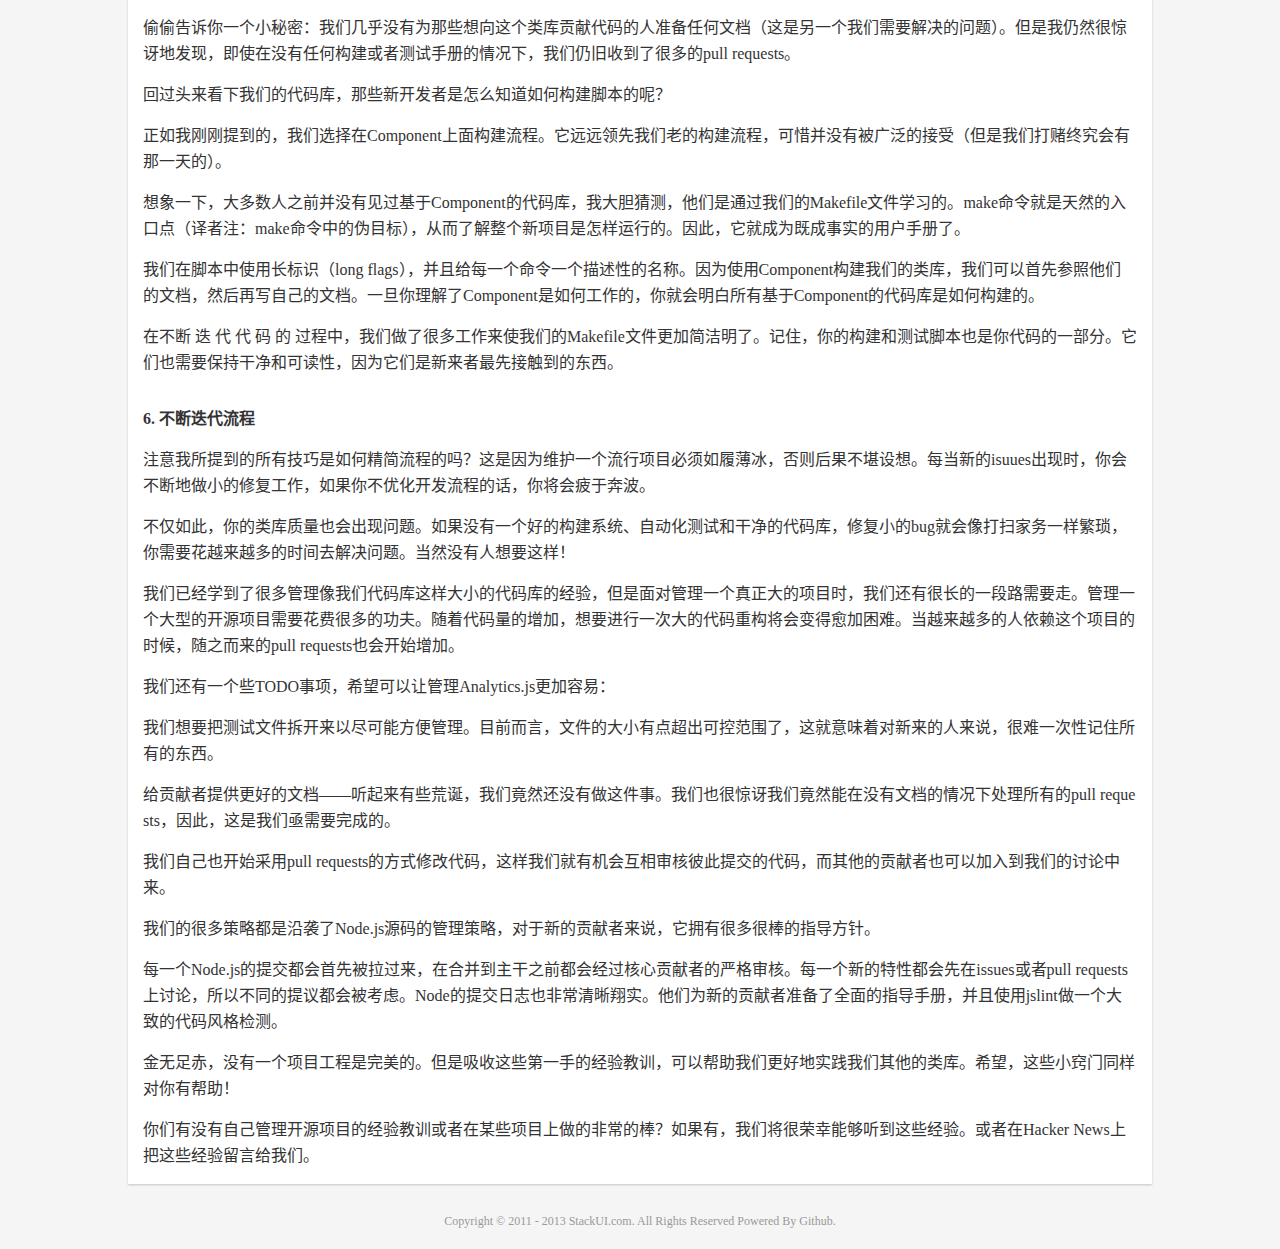
==== commit e5c1b81e: "add new post" ====
--- a/index.html
+++ b/index.html
@@ -33,17 +33,26 @@
 	<section class="content">
 		<article>
 			<header class="article-head">
+				<h3>最近一些记录</h3>
+				<span>Author:Tengfei</span>
+				<span>Date:2013-04-20</span>
+				<span>Categray: 生活</span>
+				<div class="line"></div>
+			</header>
+			<p>
+				最近特别忙，特别特别的，每天排的紧紧的，一个接一个的需求，一个接一个complete，也特别特别的累。
+			</p>
+		</article>
+		<article>
+			<header class="article-head">
 				<h3>小結</h3>
 				<span>Author:Tengfei</span>
-				<span>Date:2013-11-17</span>
+				<span>Date:2013-03-05</span>
 				<span>Categray: 工作</span>
 				<div class="line"></div>
 			</header>
 			<p>
 				2014年的三月五号，雷锋日，我的新转折点。其实这些是我所始料不及的。本来的本来我想在我第一份职业上积累至少两年以上再考虑其他公司的。可是半途创业公司现金流问题，不得已我们被解散了。这也算是Yaolee同学说的这就是命，很多都是注定的。虽然我从来不信什么宿命论的。过年回家也没有跟家人说什么。
-			</p>
-			<p>
-				入职第一天，明显感觉比去年在渣浪实习好多了。新同事都很有爱。让人感觉很温暖。
 			</p>
 		</article>
 		<article>
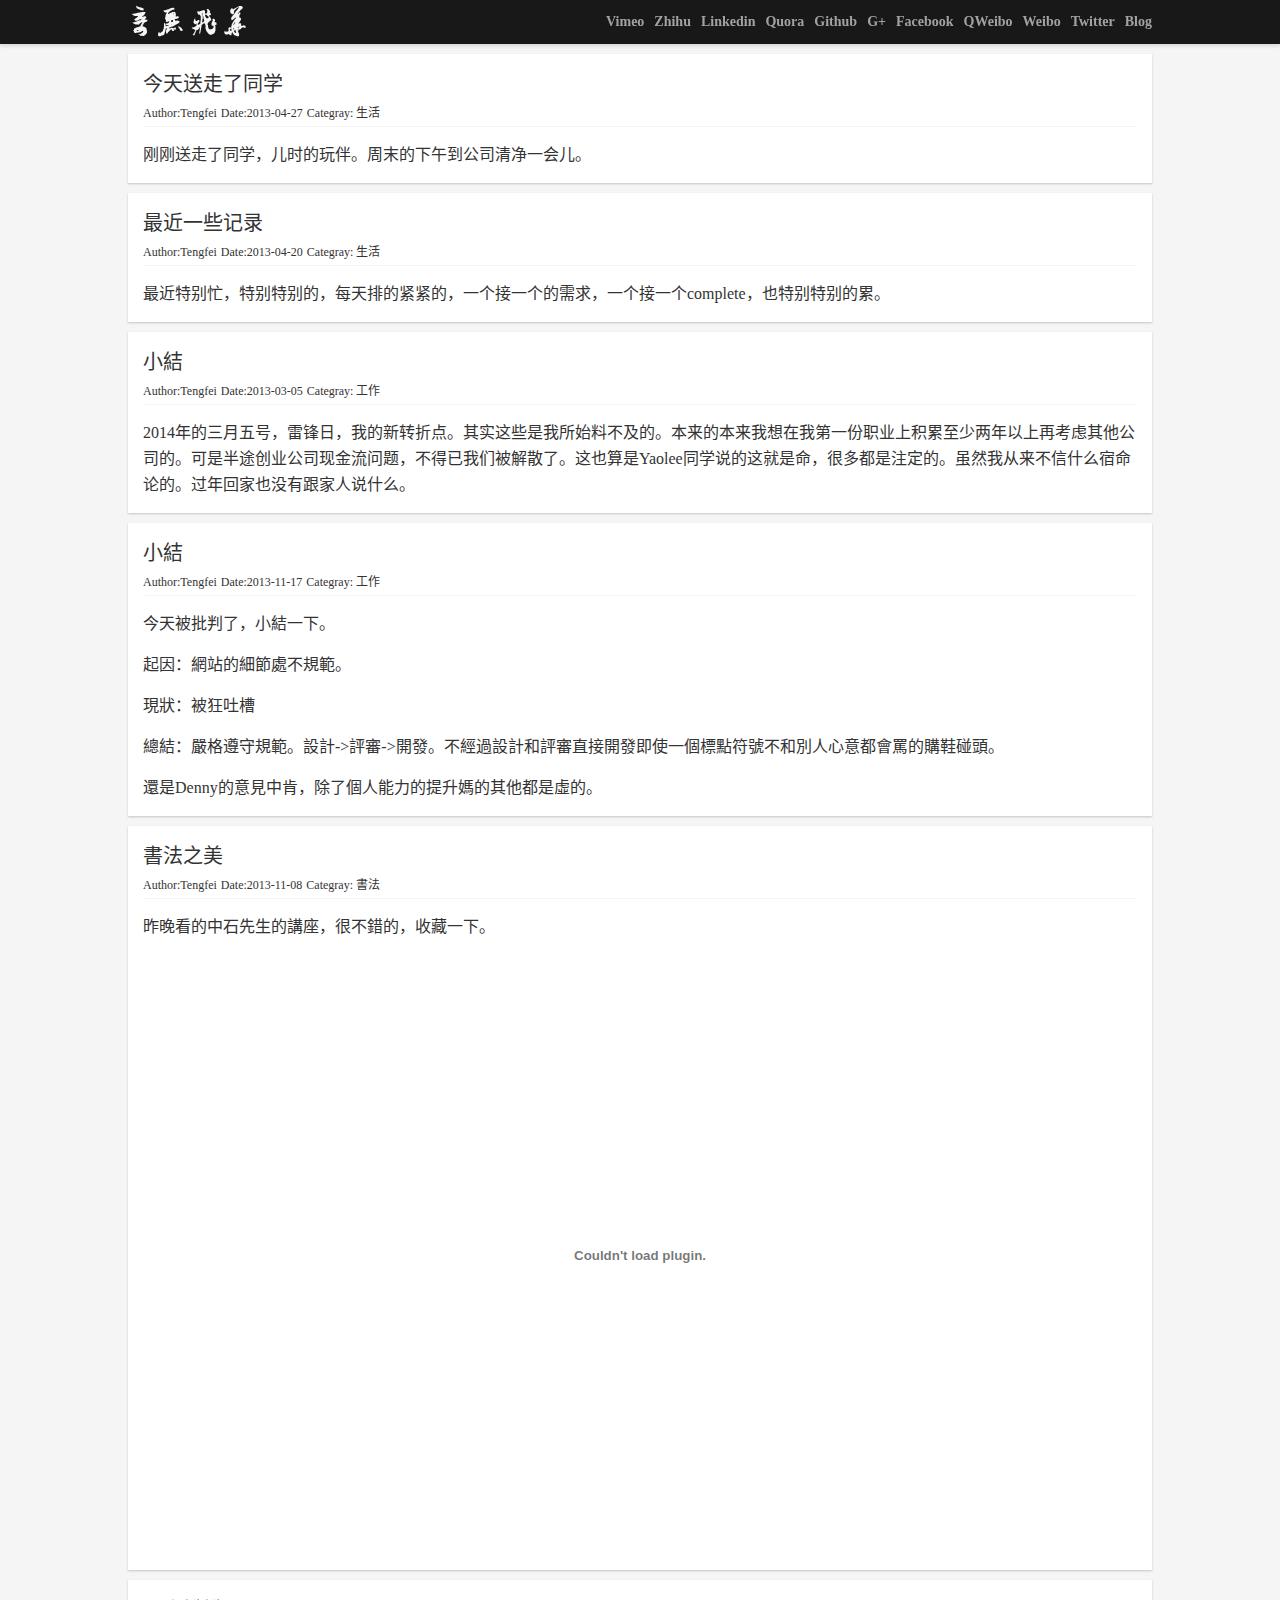
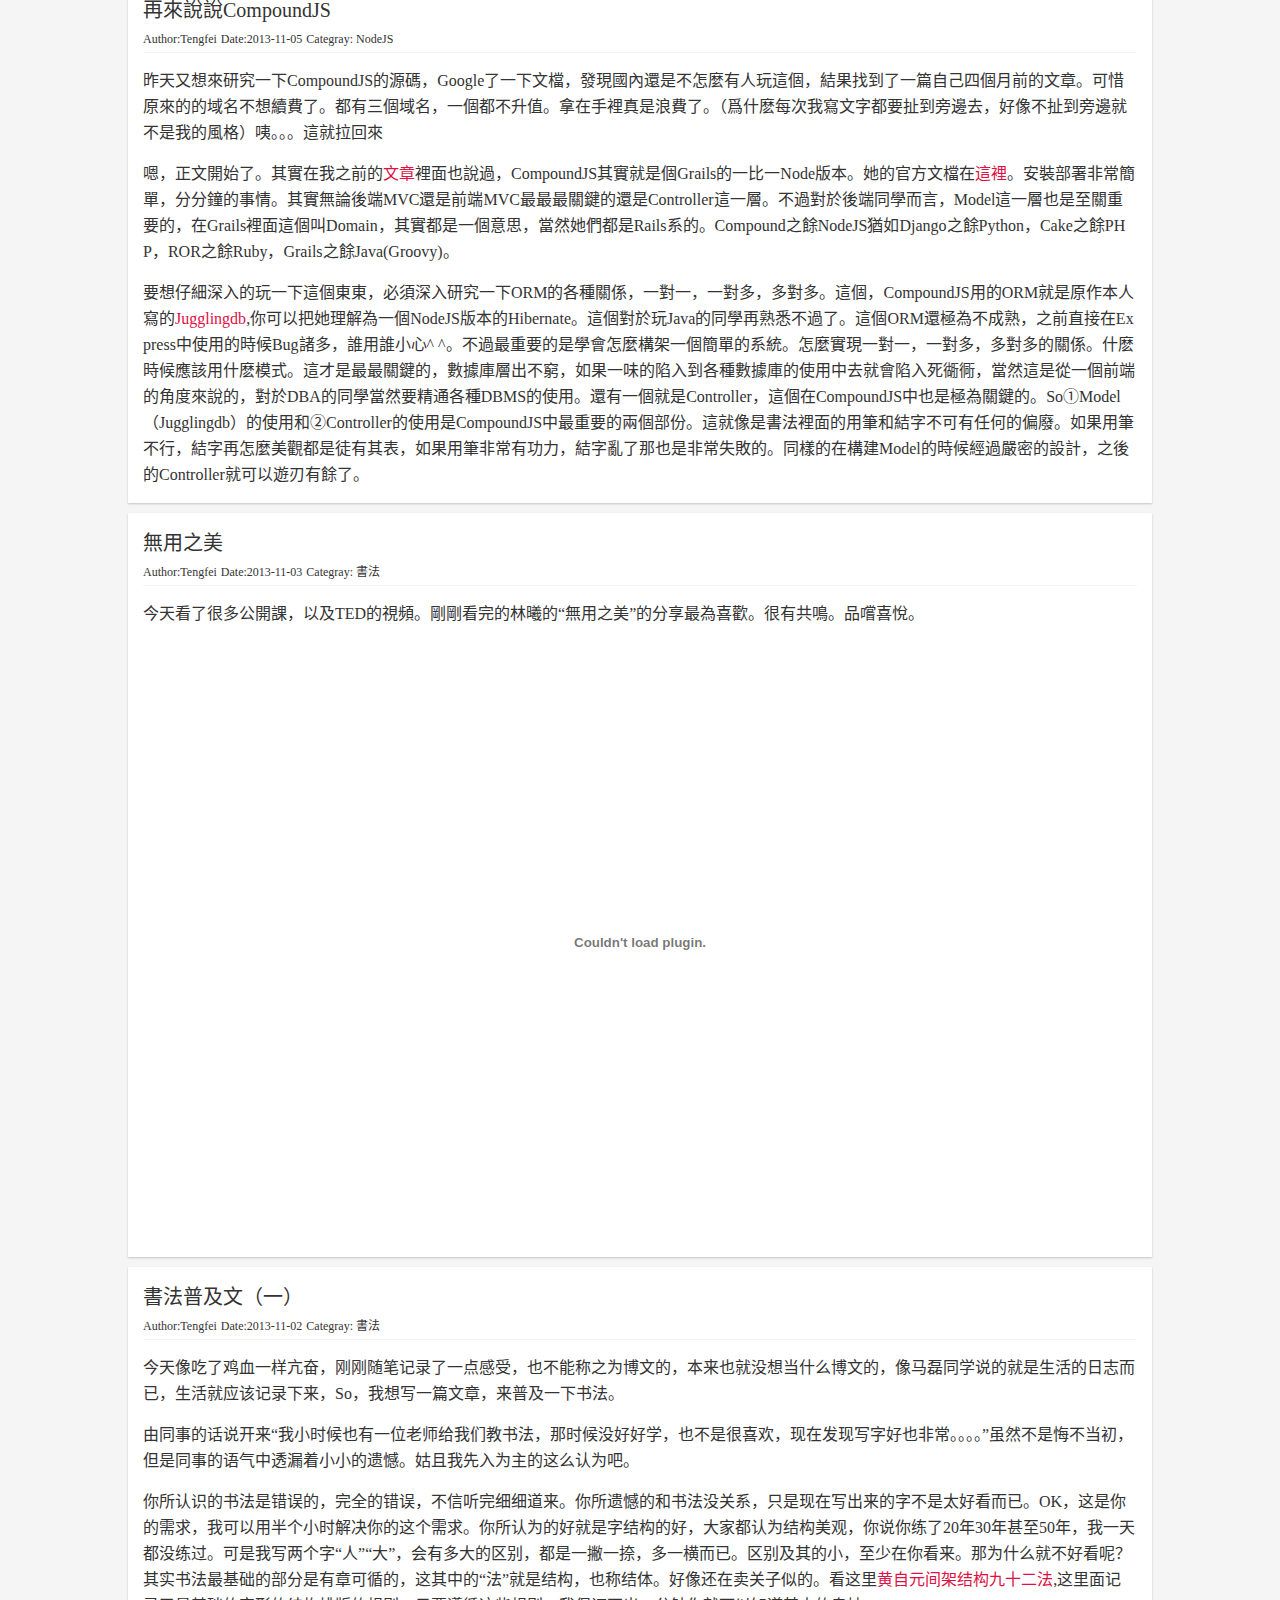
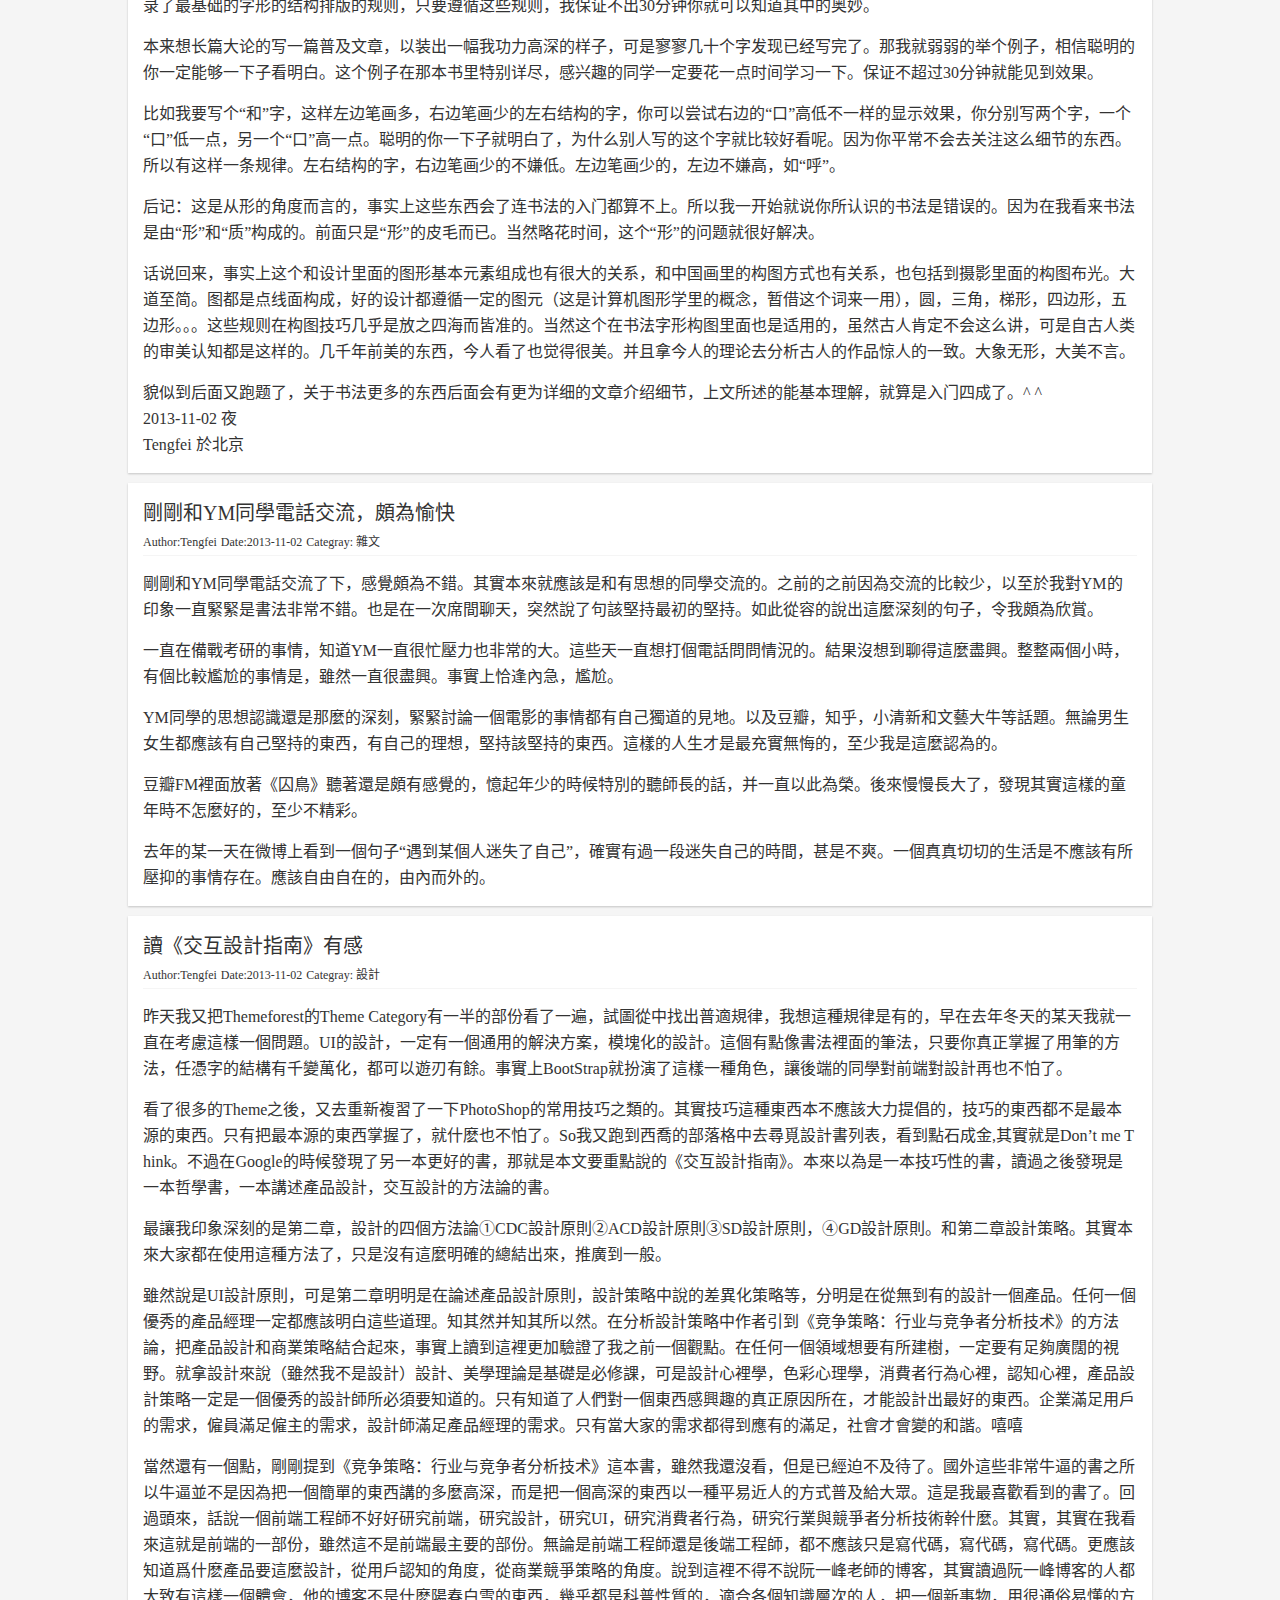
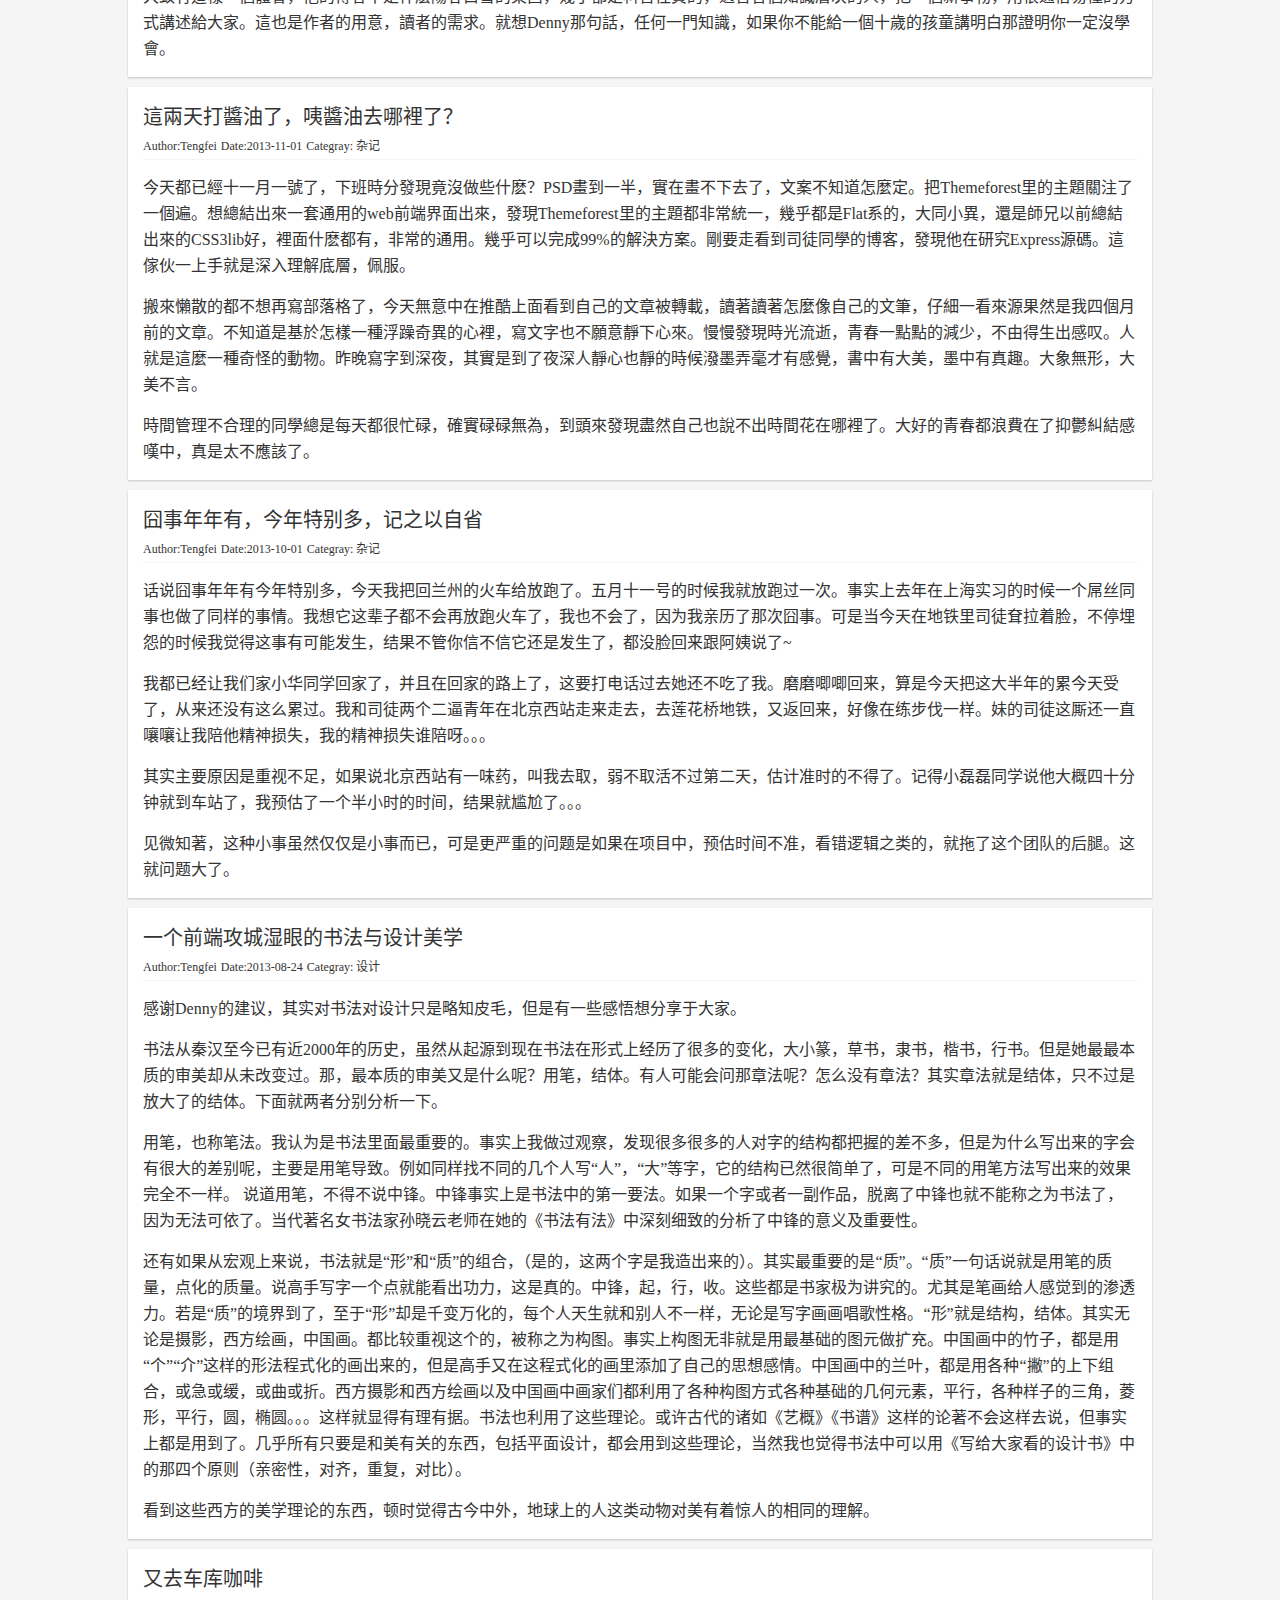
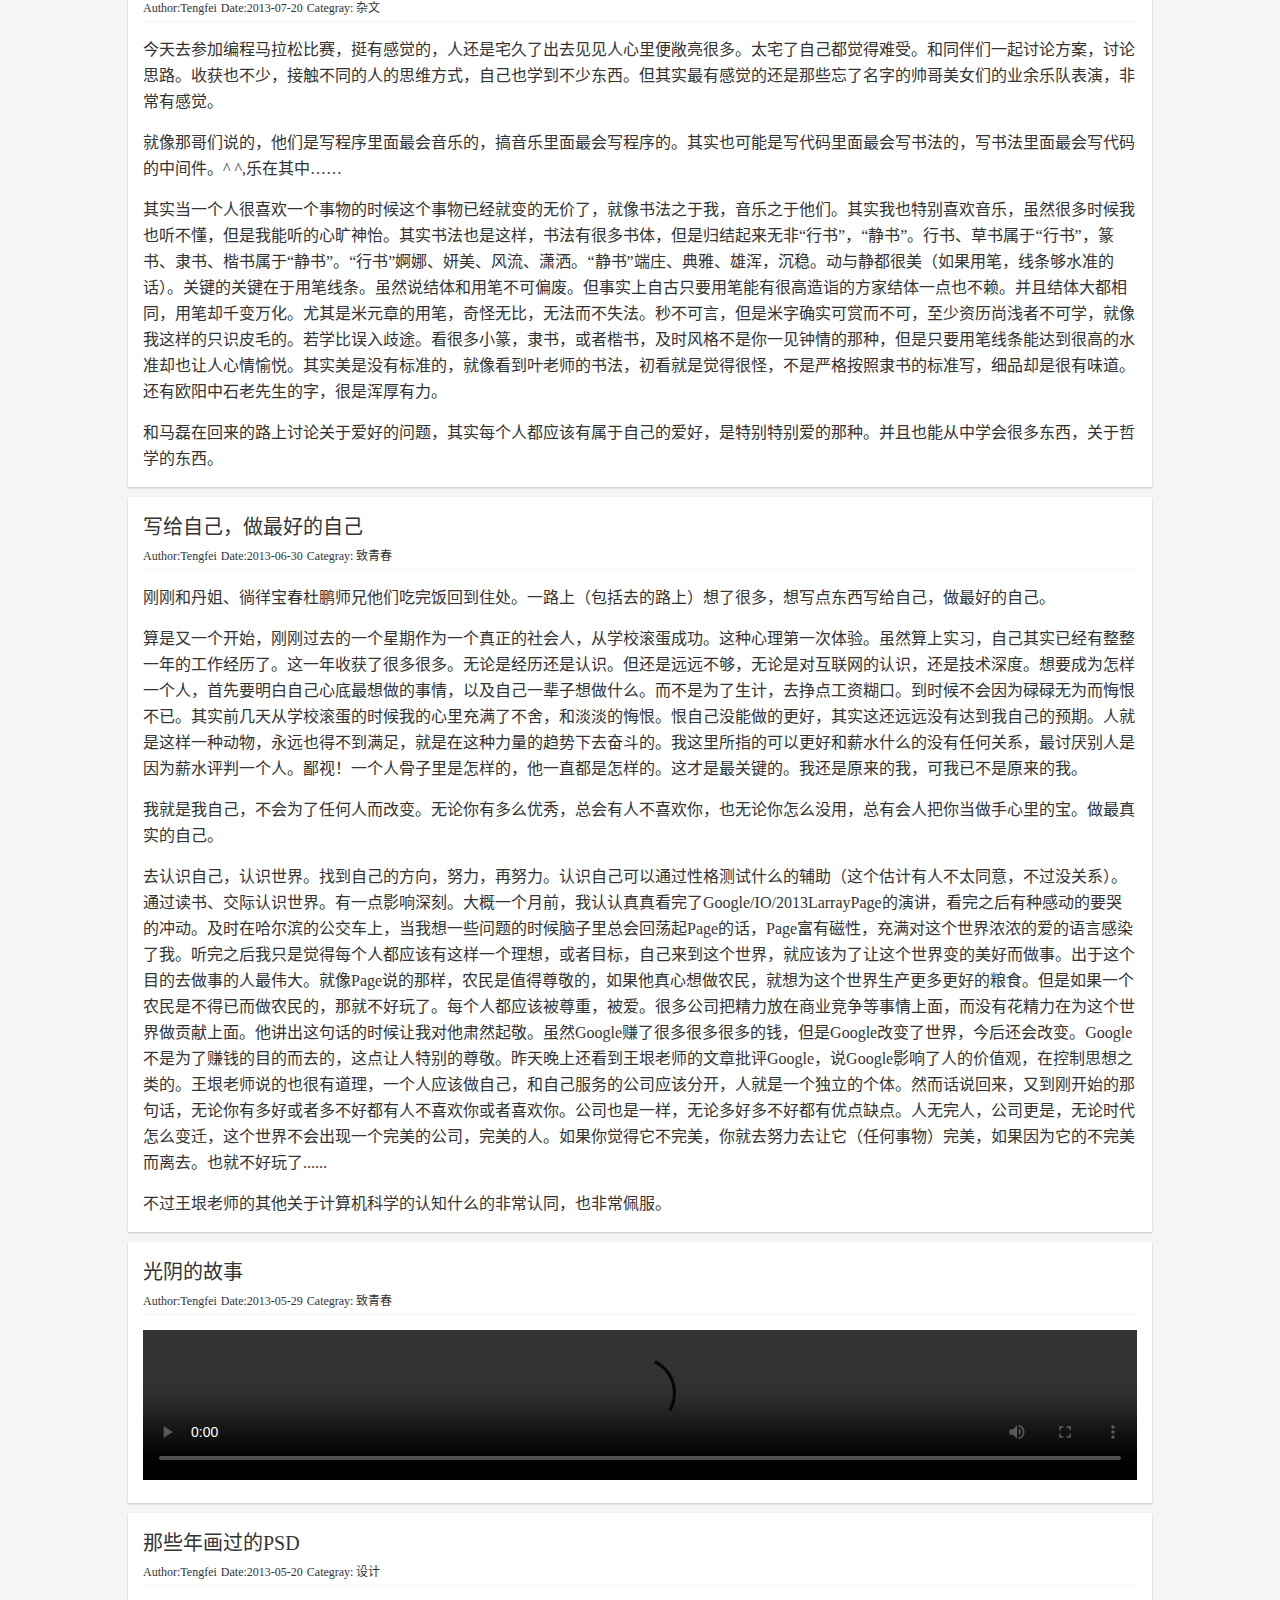
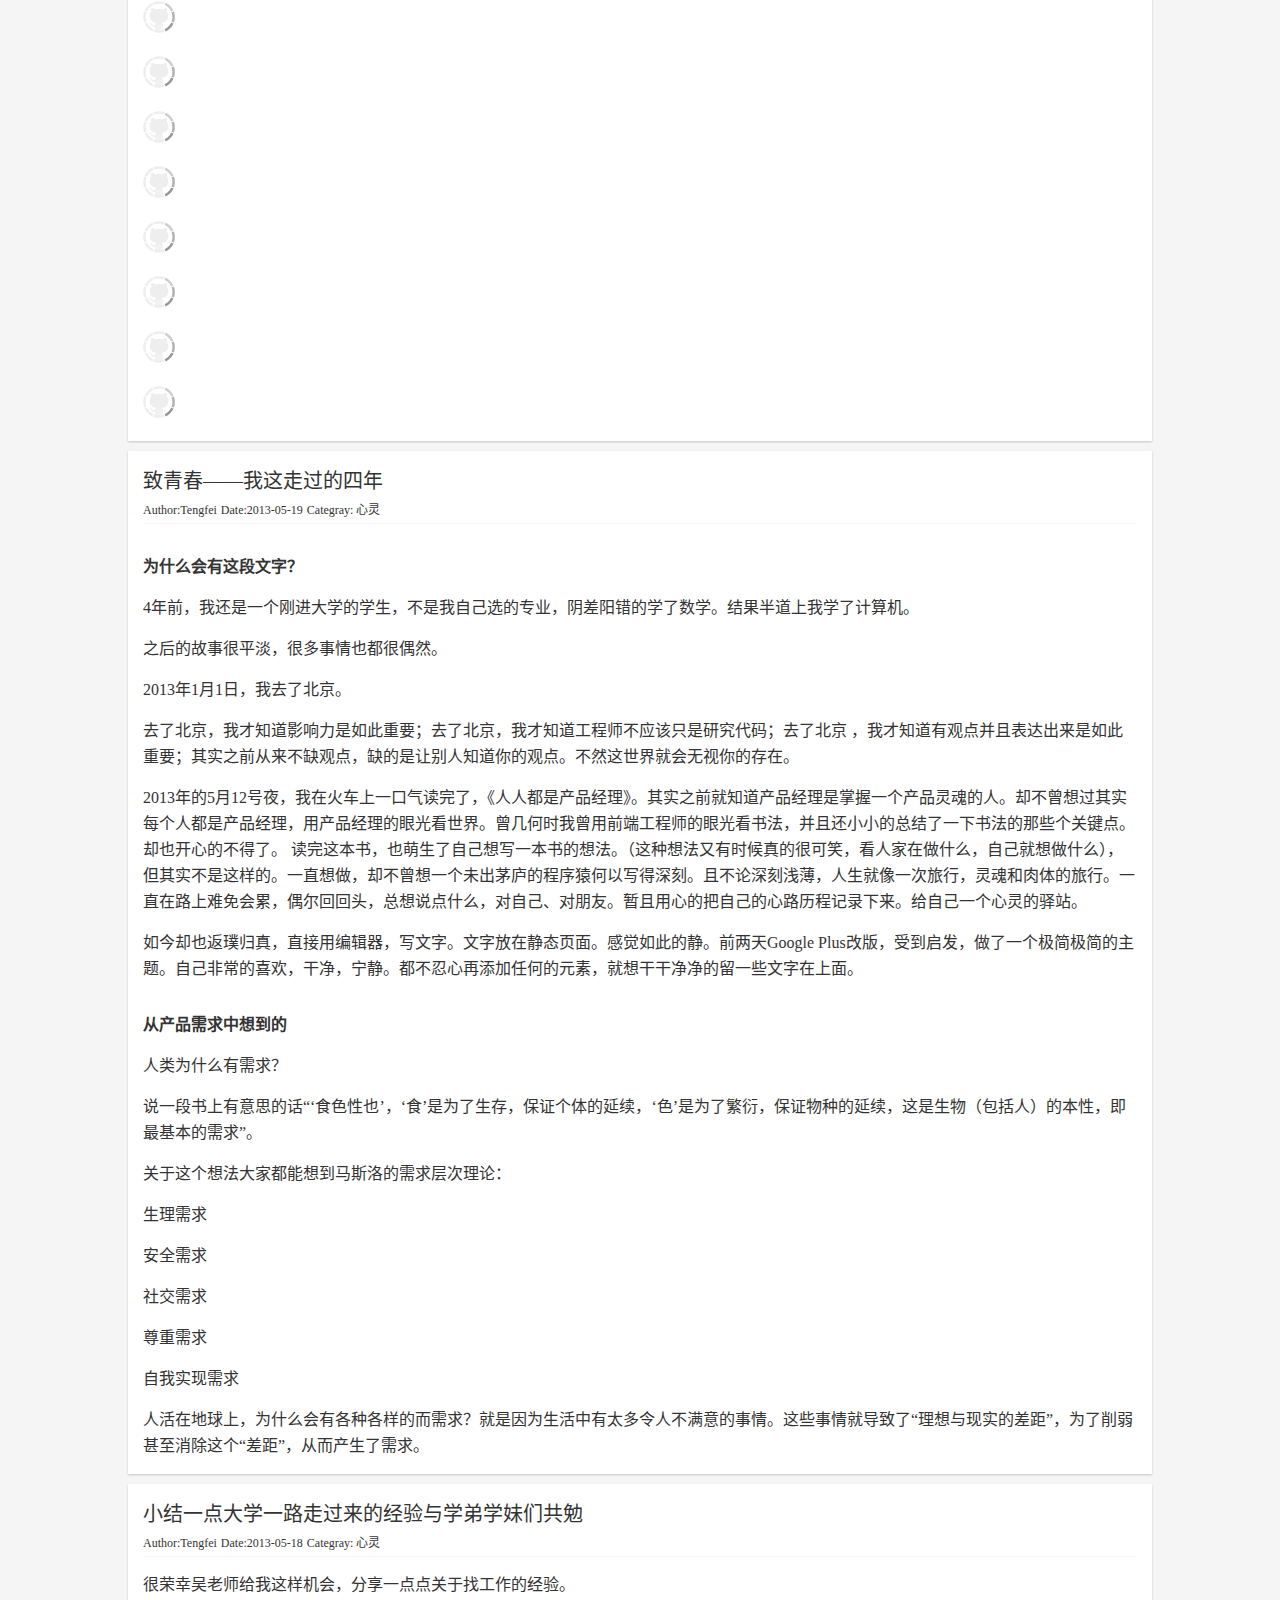
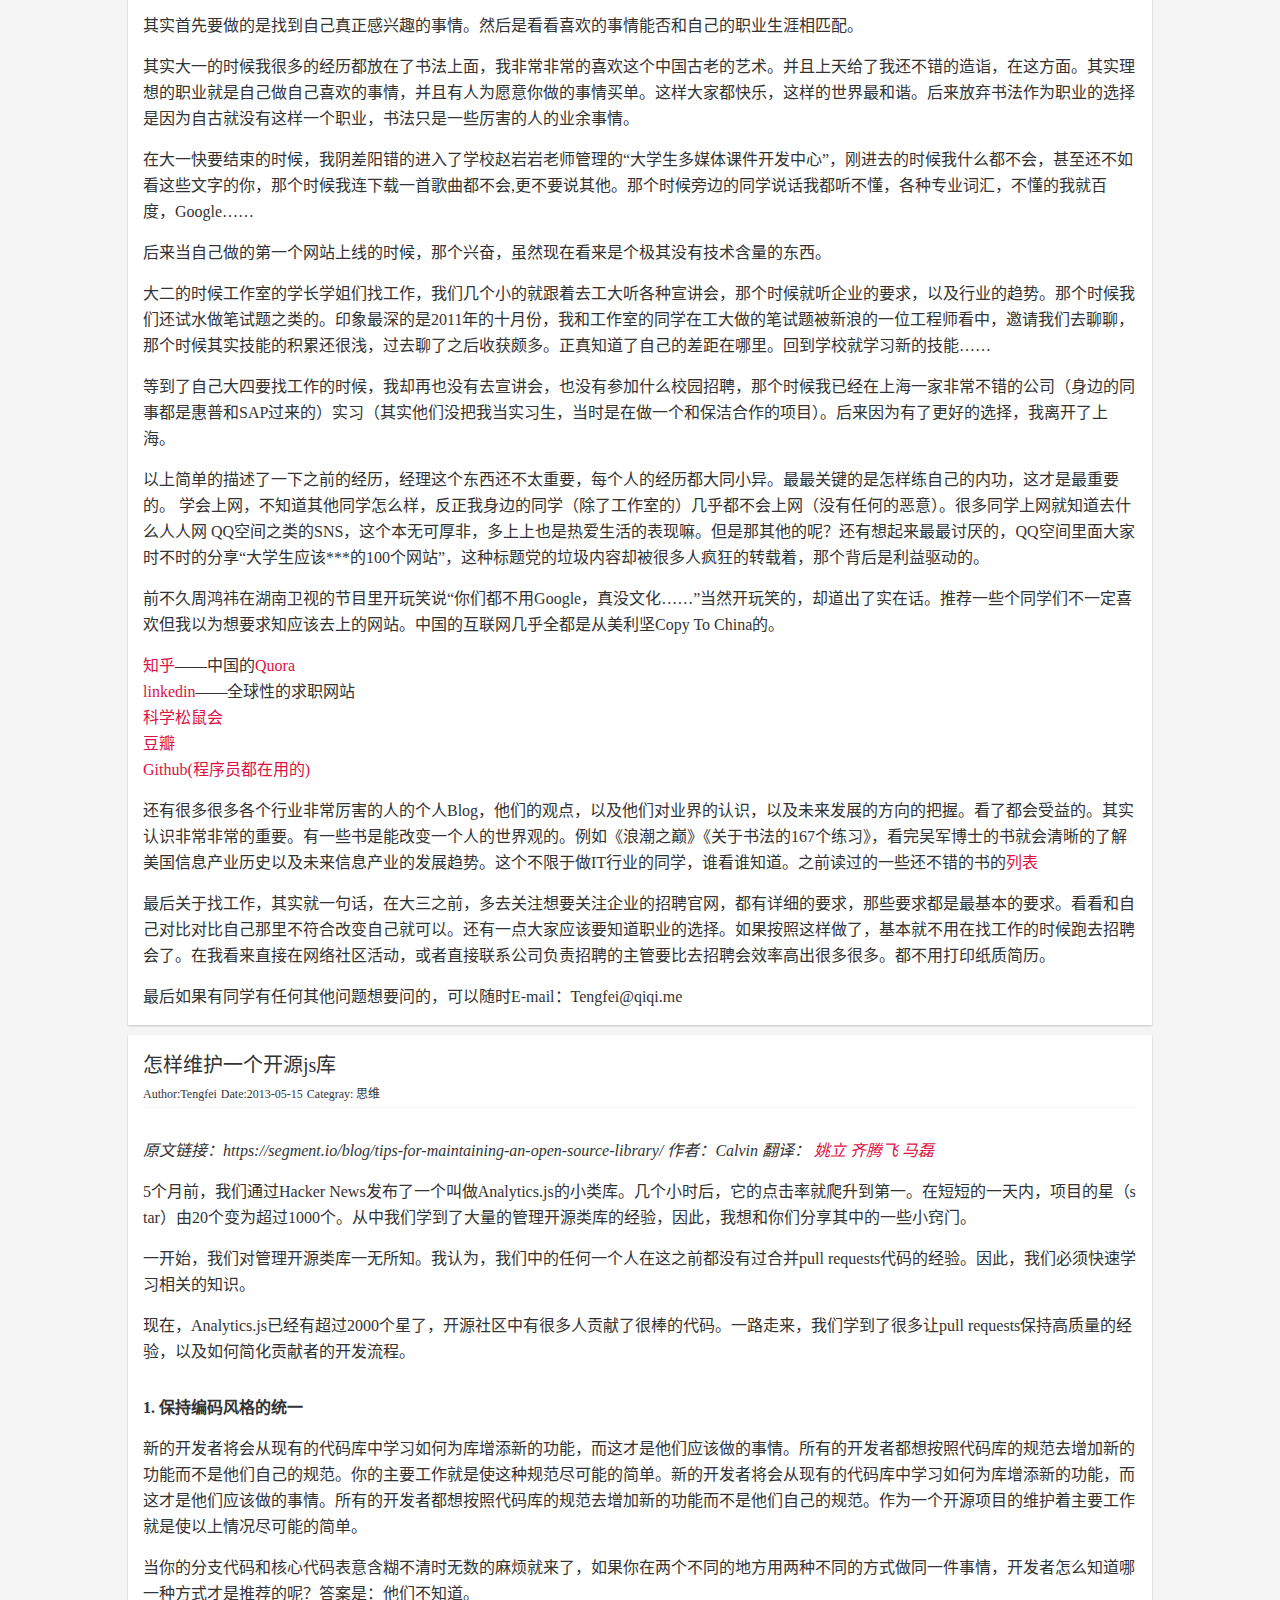
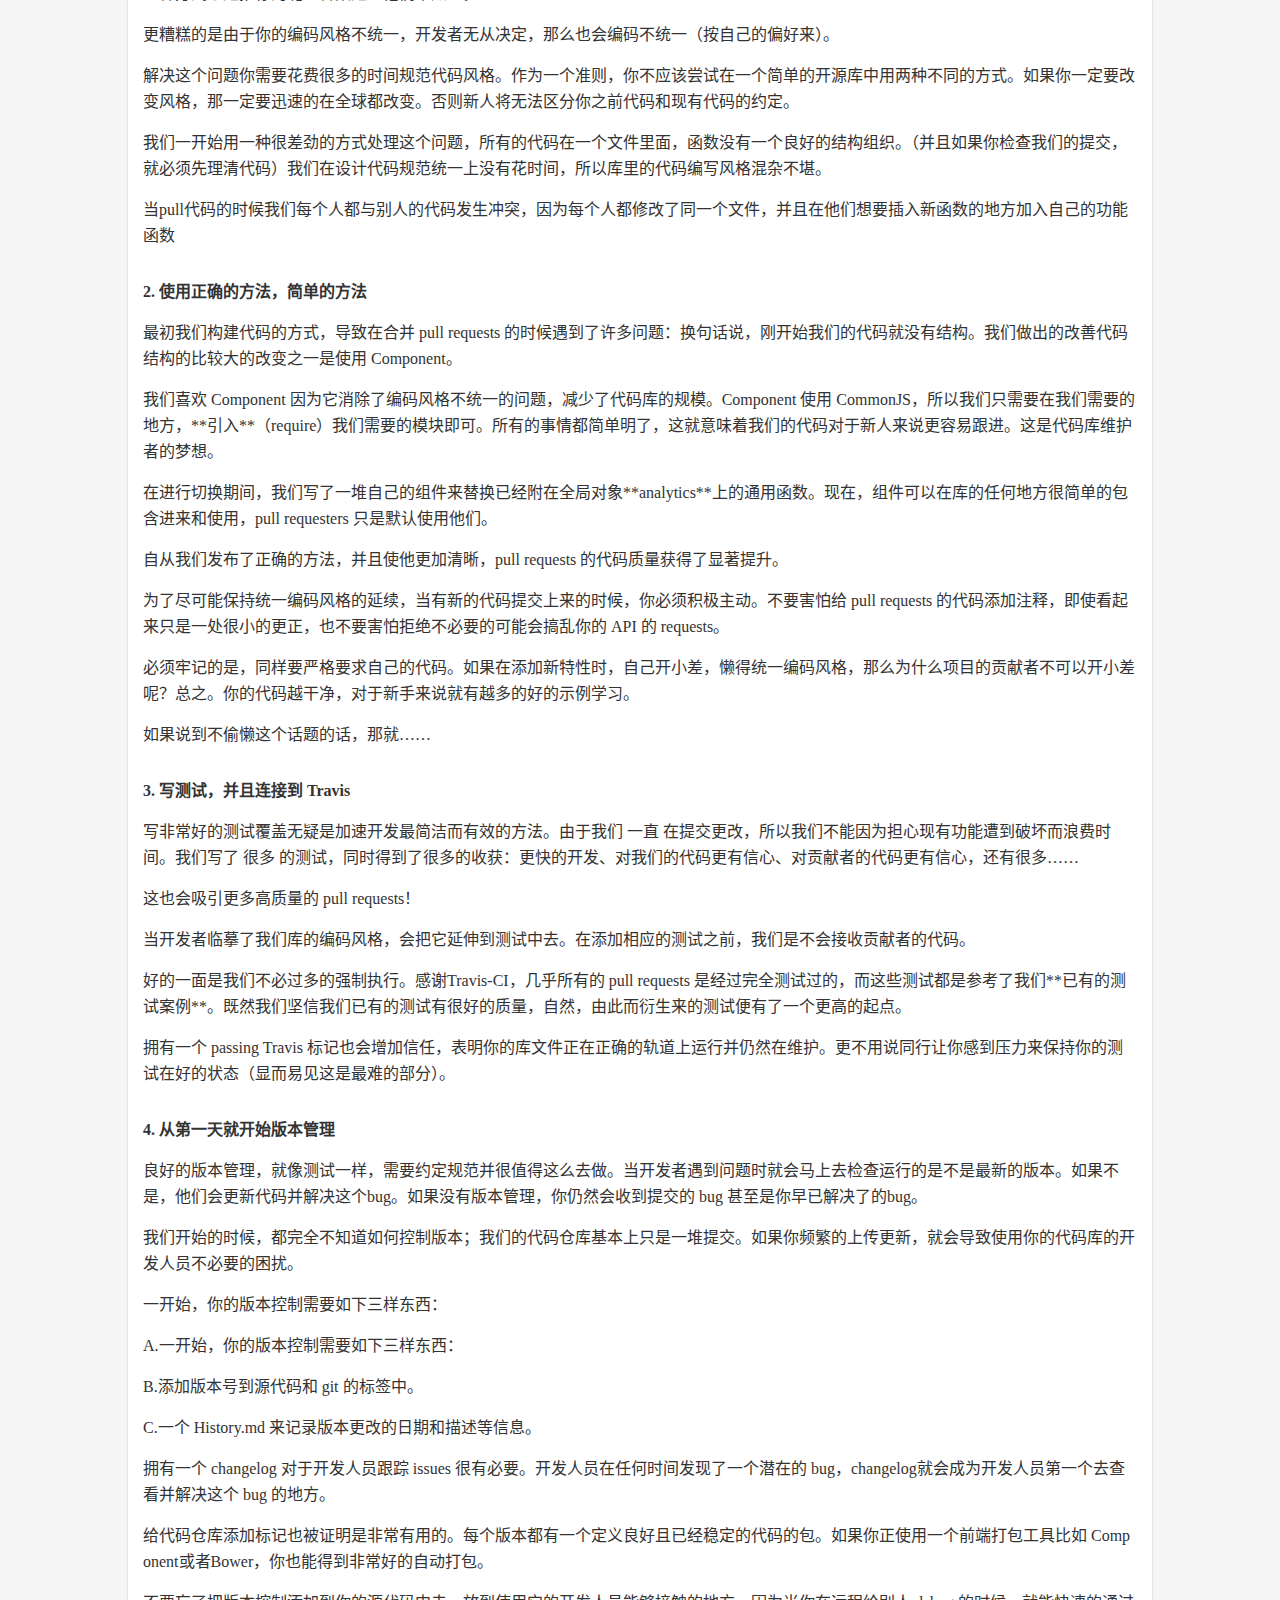
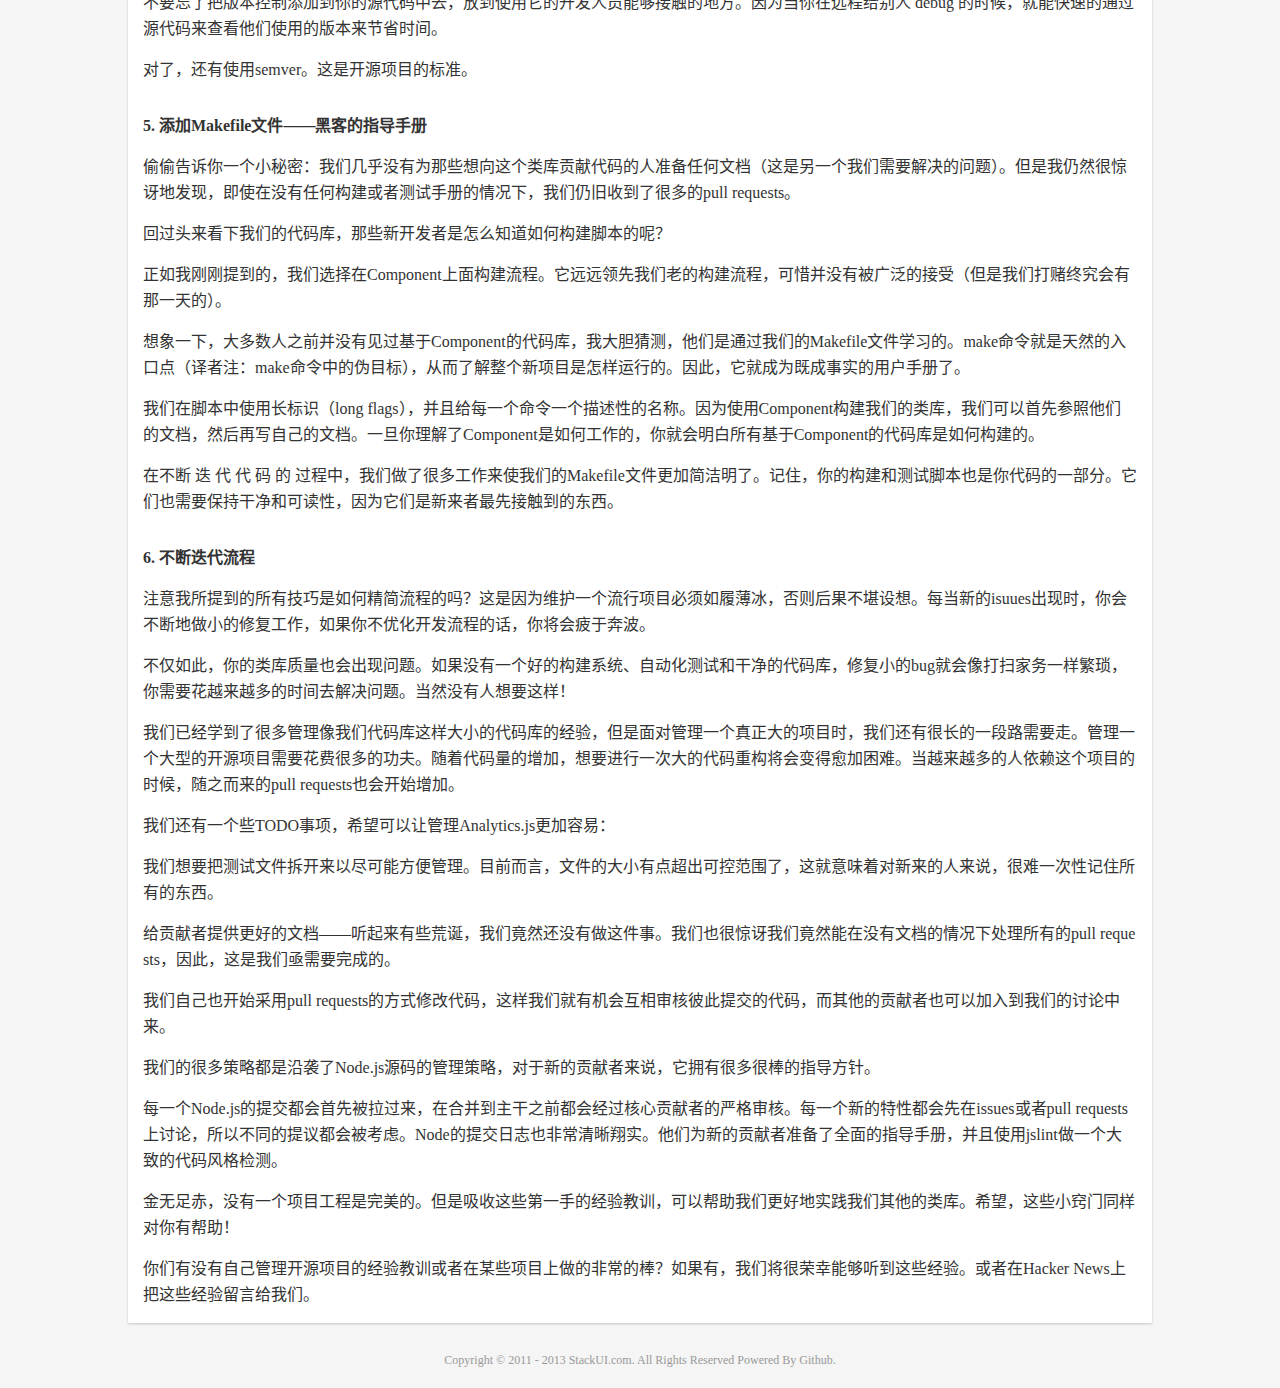
==== commit 4048de7f: "add post" ====
--- a/index.html
+++ b/index.html
@@ -33,6 +33,18 @@
 	<section class="content">
 		<article>
 			<header class="article-head">
+				<h3>今天送走了同学</h3>
+				<span>Author:Tengfei</span>
+				<span>Date:2013-04-27</span>
+				<span>Categray: 生活</span>
+				<div class="line"></div>
+			</header>
+			<p>
+				刚刚送走了同学，儿时的玩伴。周末的下午到公司清净一会儿。
+			</p>
+		</article>
+		<article>
+			<header class="article-head">
 				<h3>最近一些记录</h3>
 				<span>Author:Tengfei</span>
 				<span>Date:2013-04-20</span>
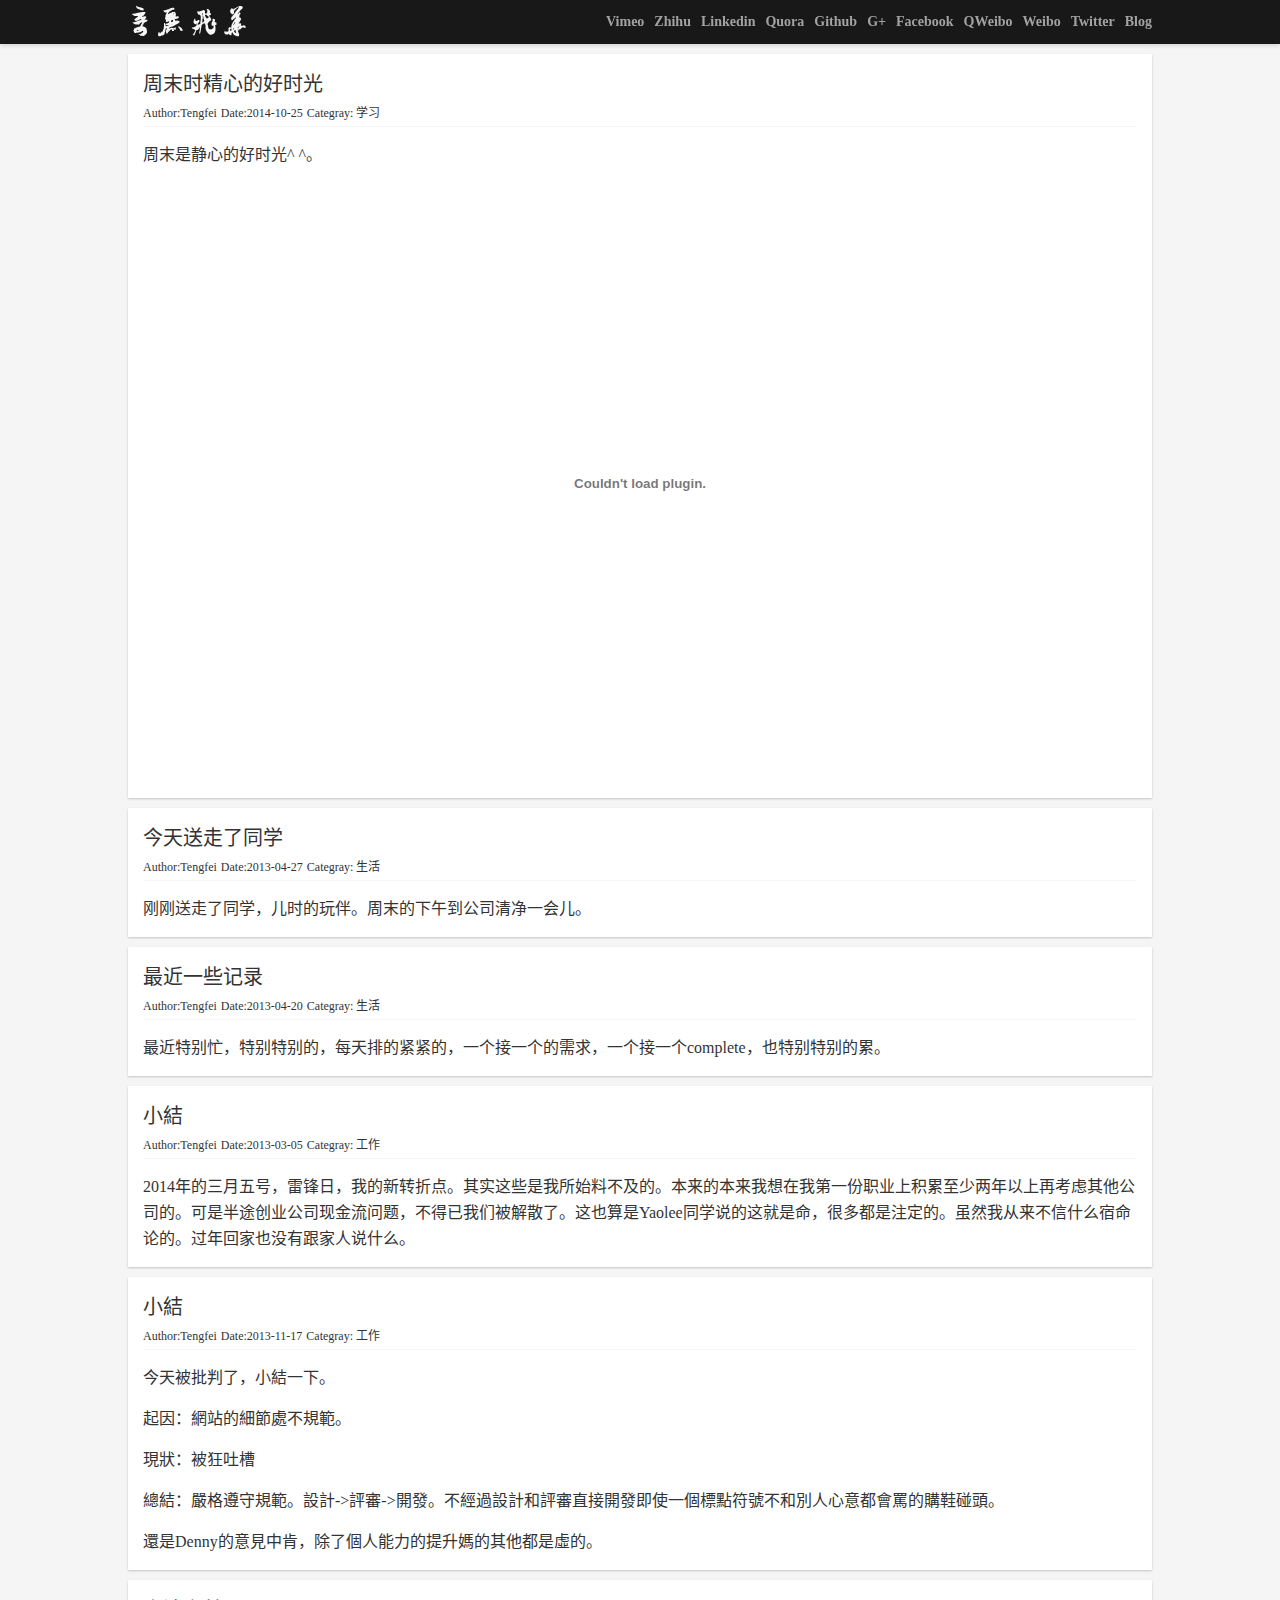
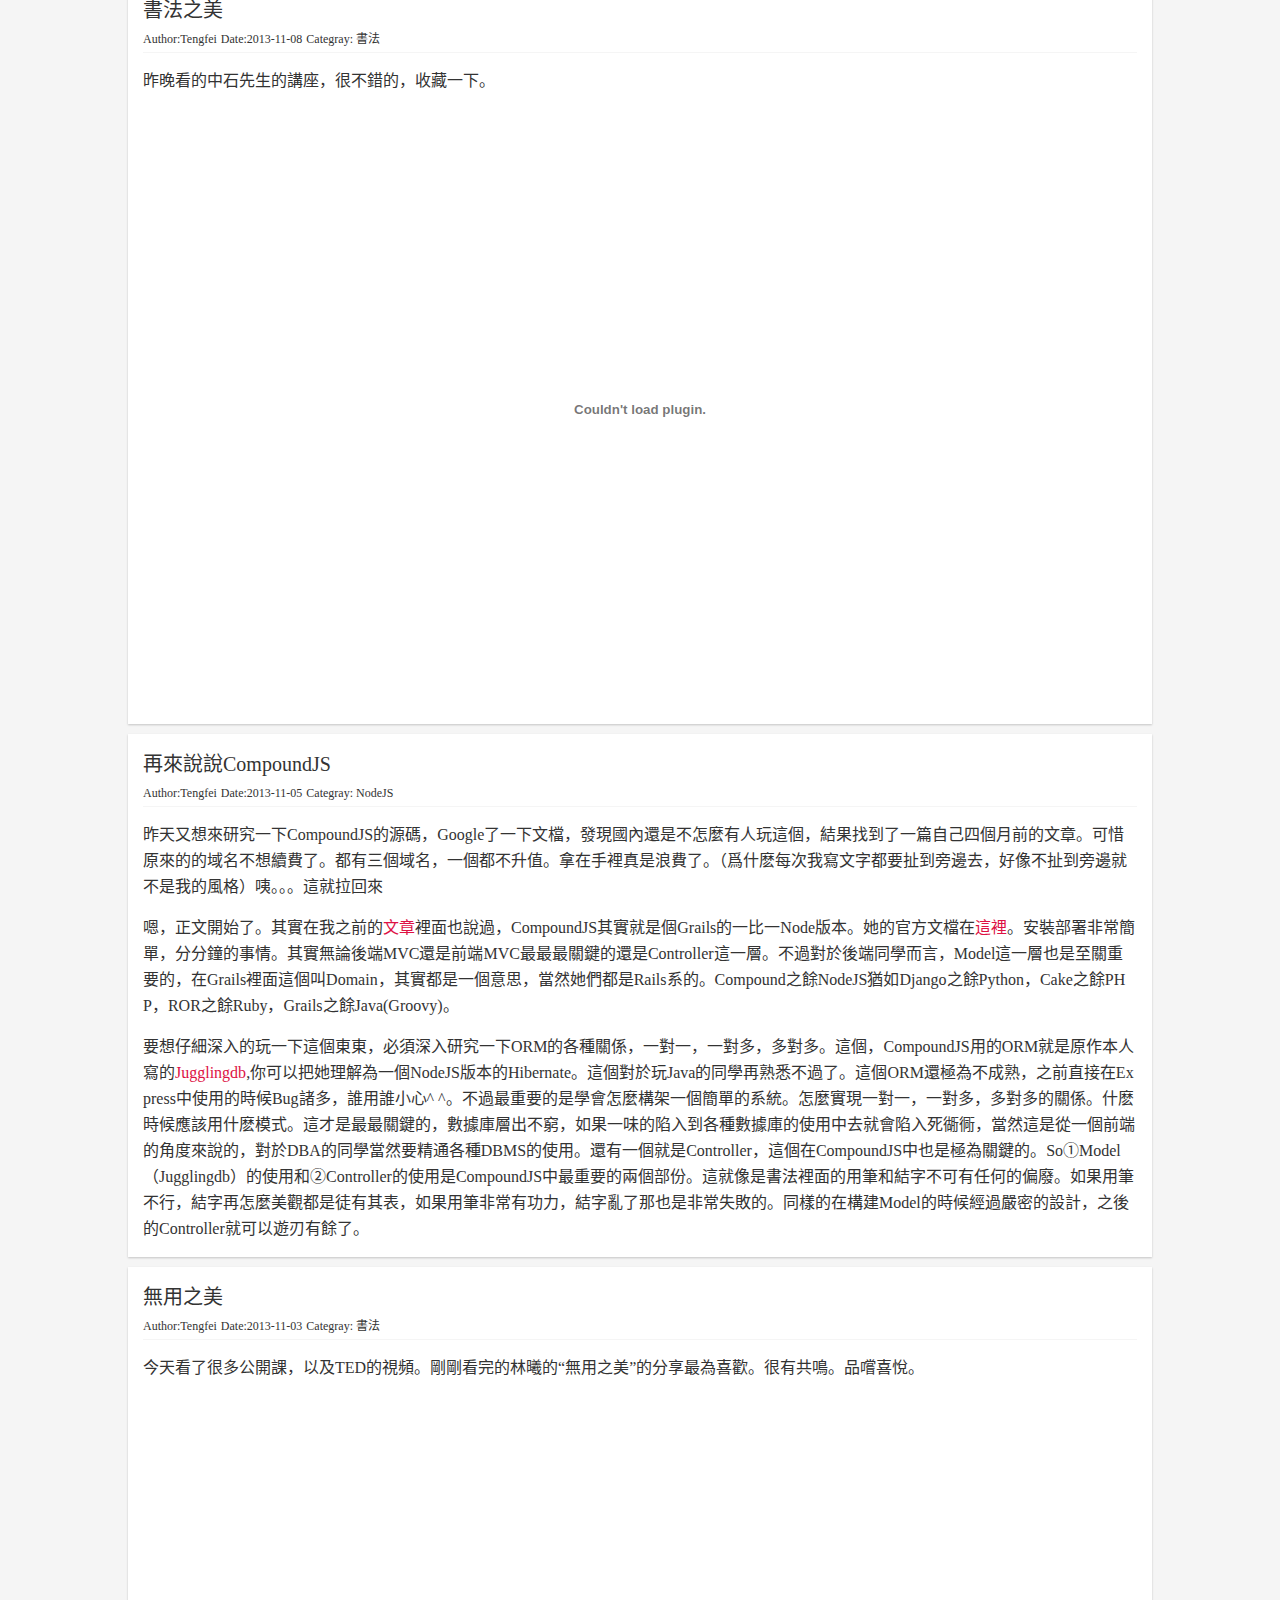
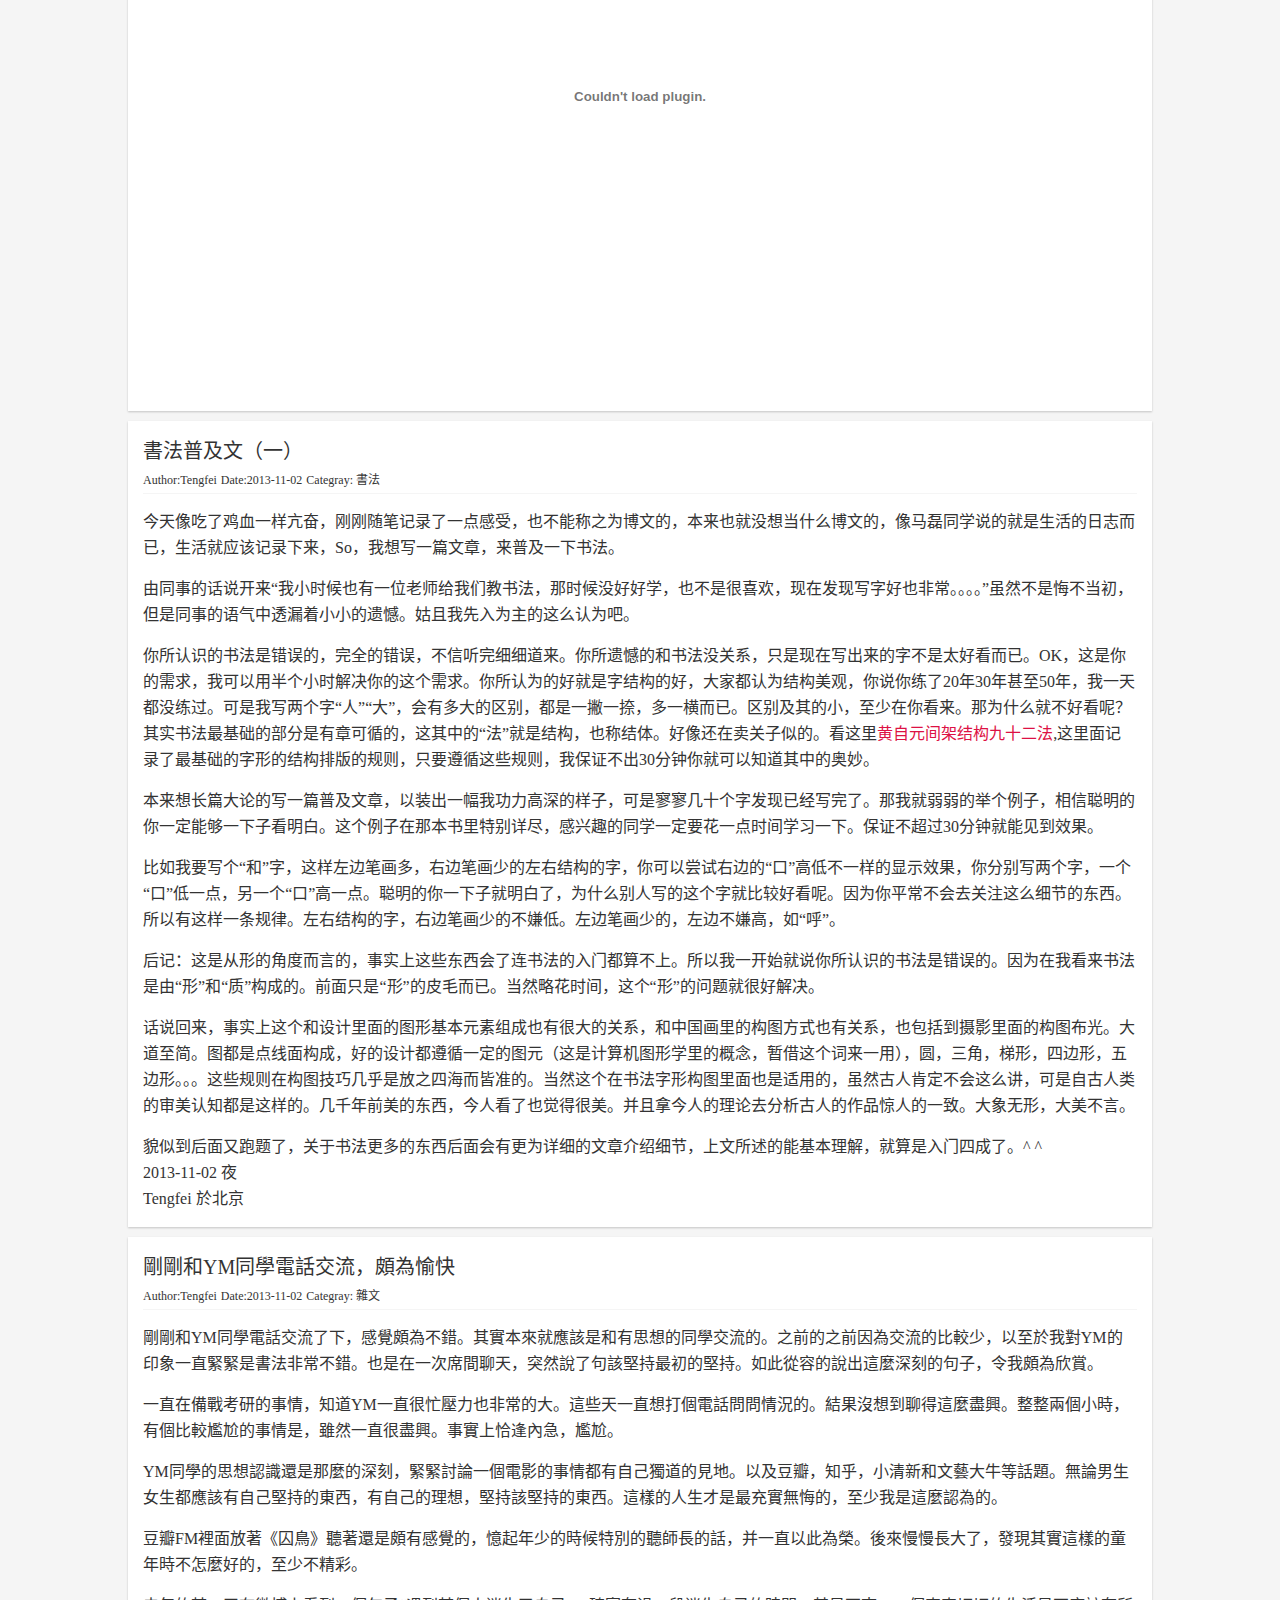
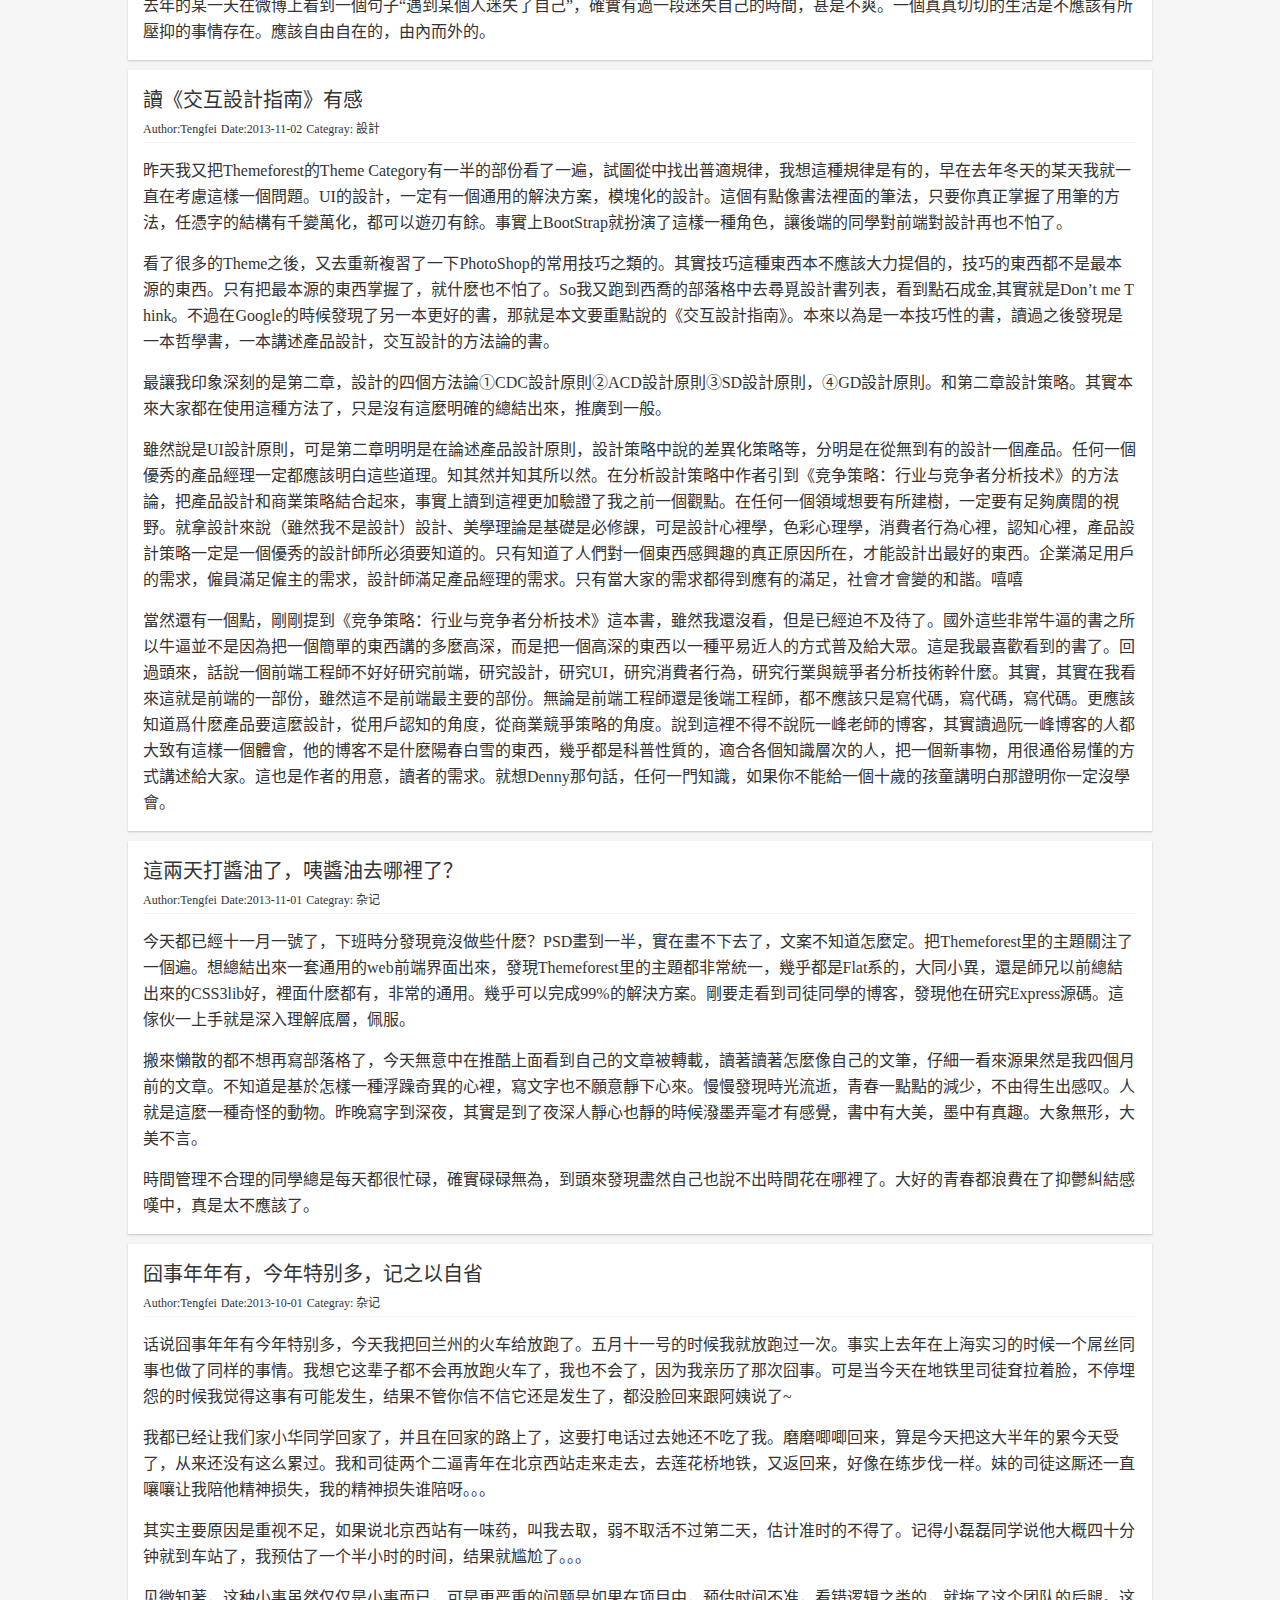
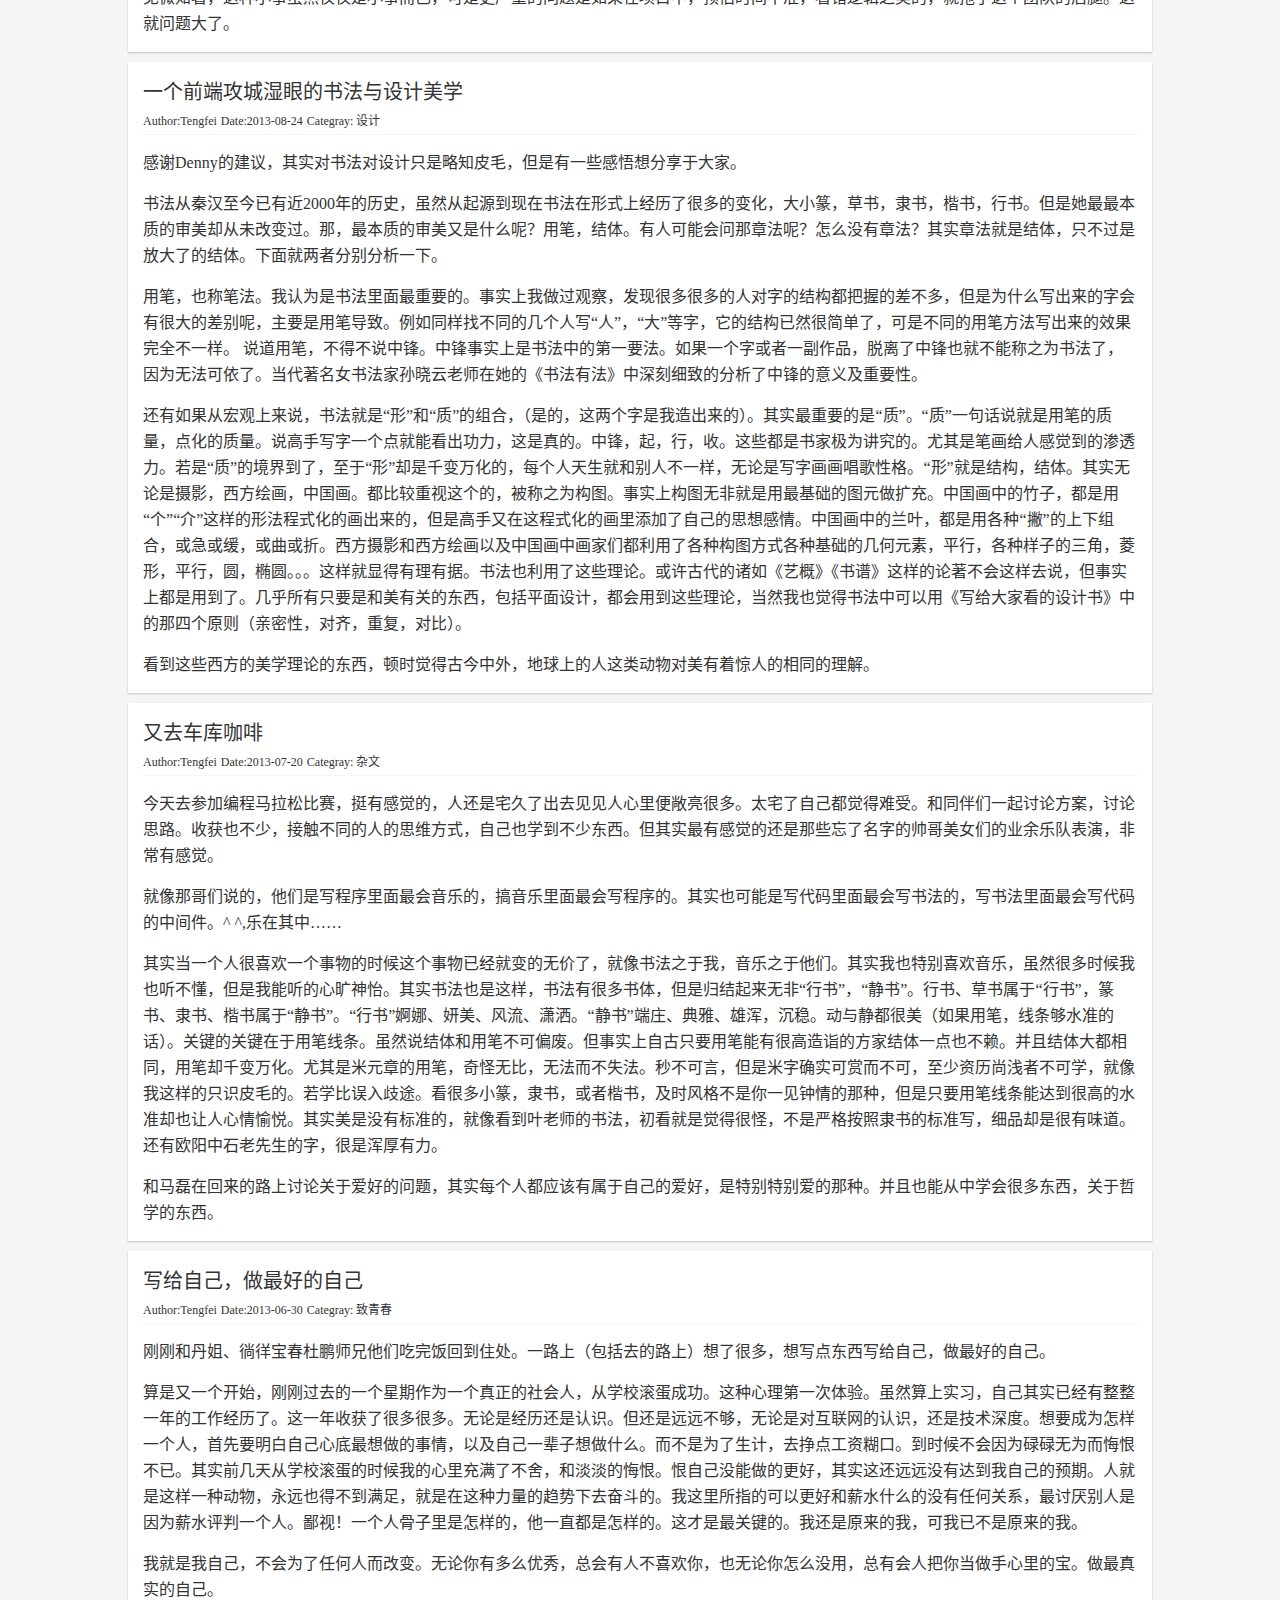
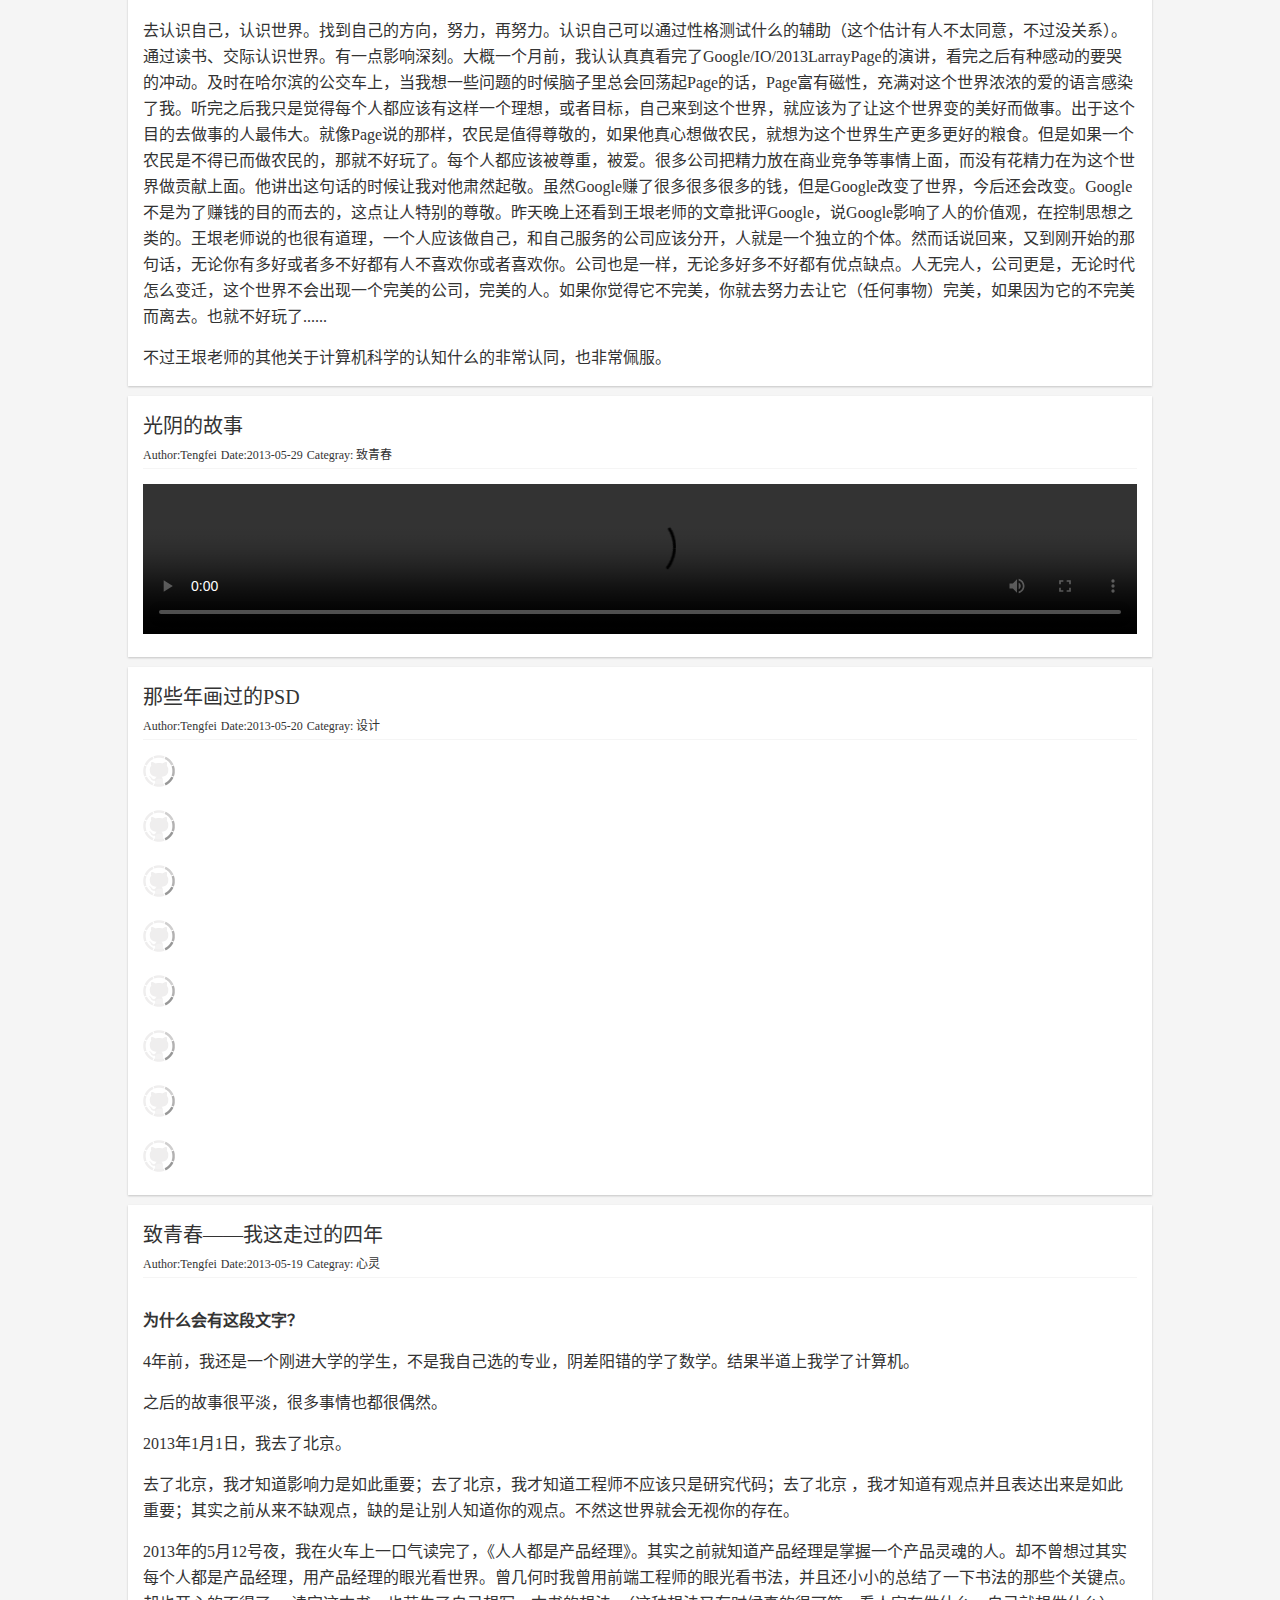
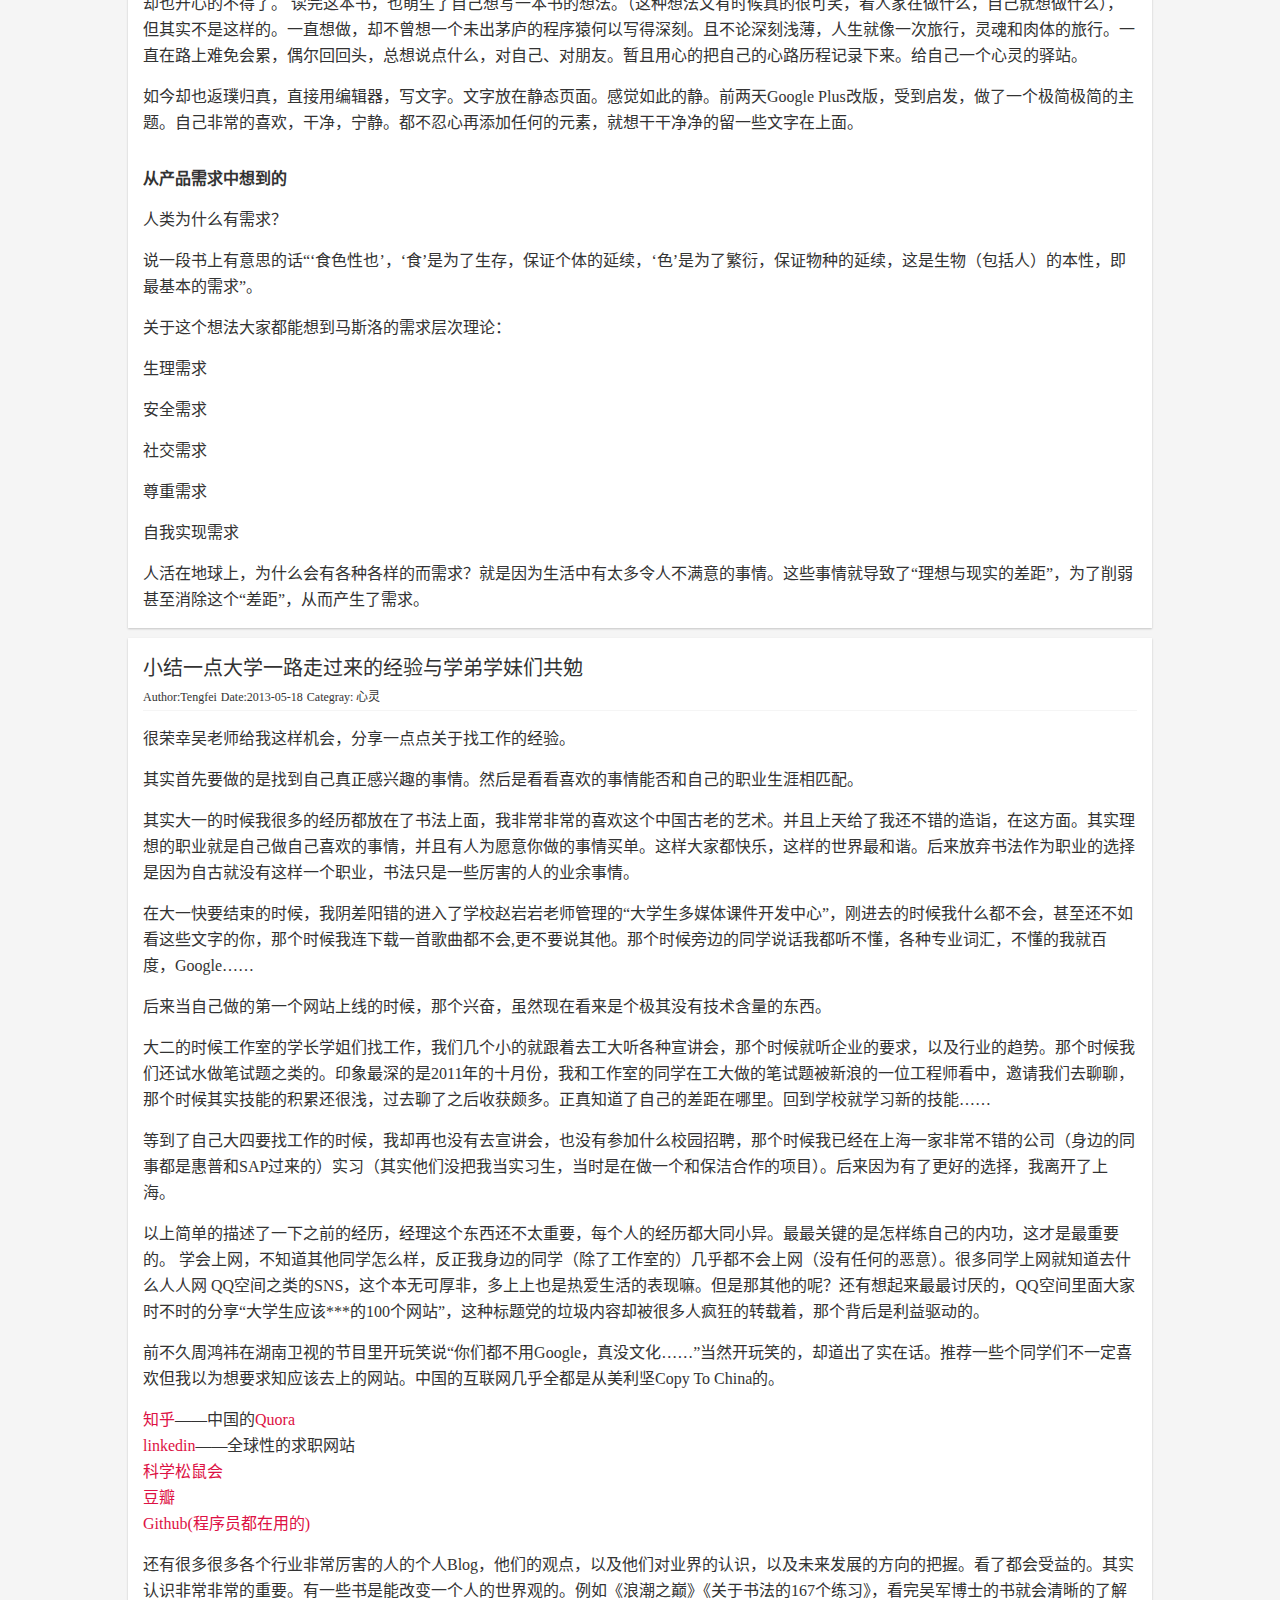
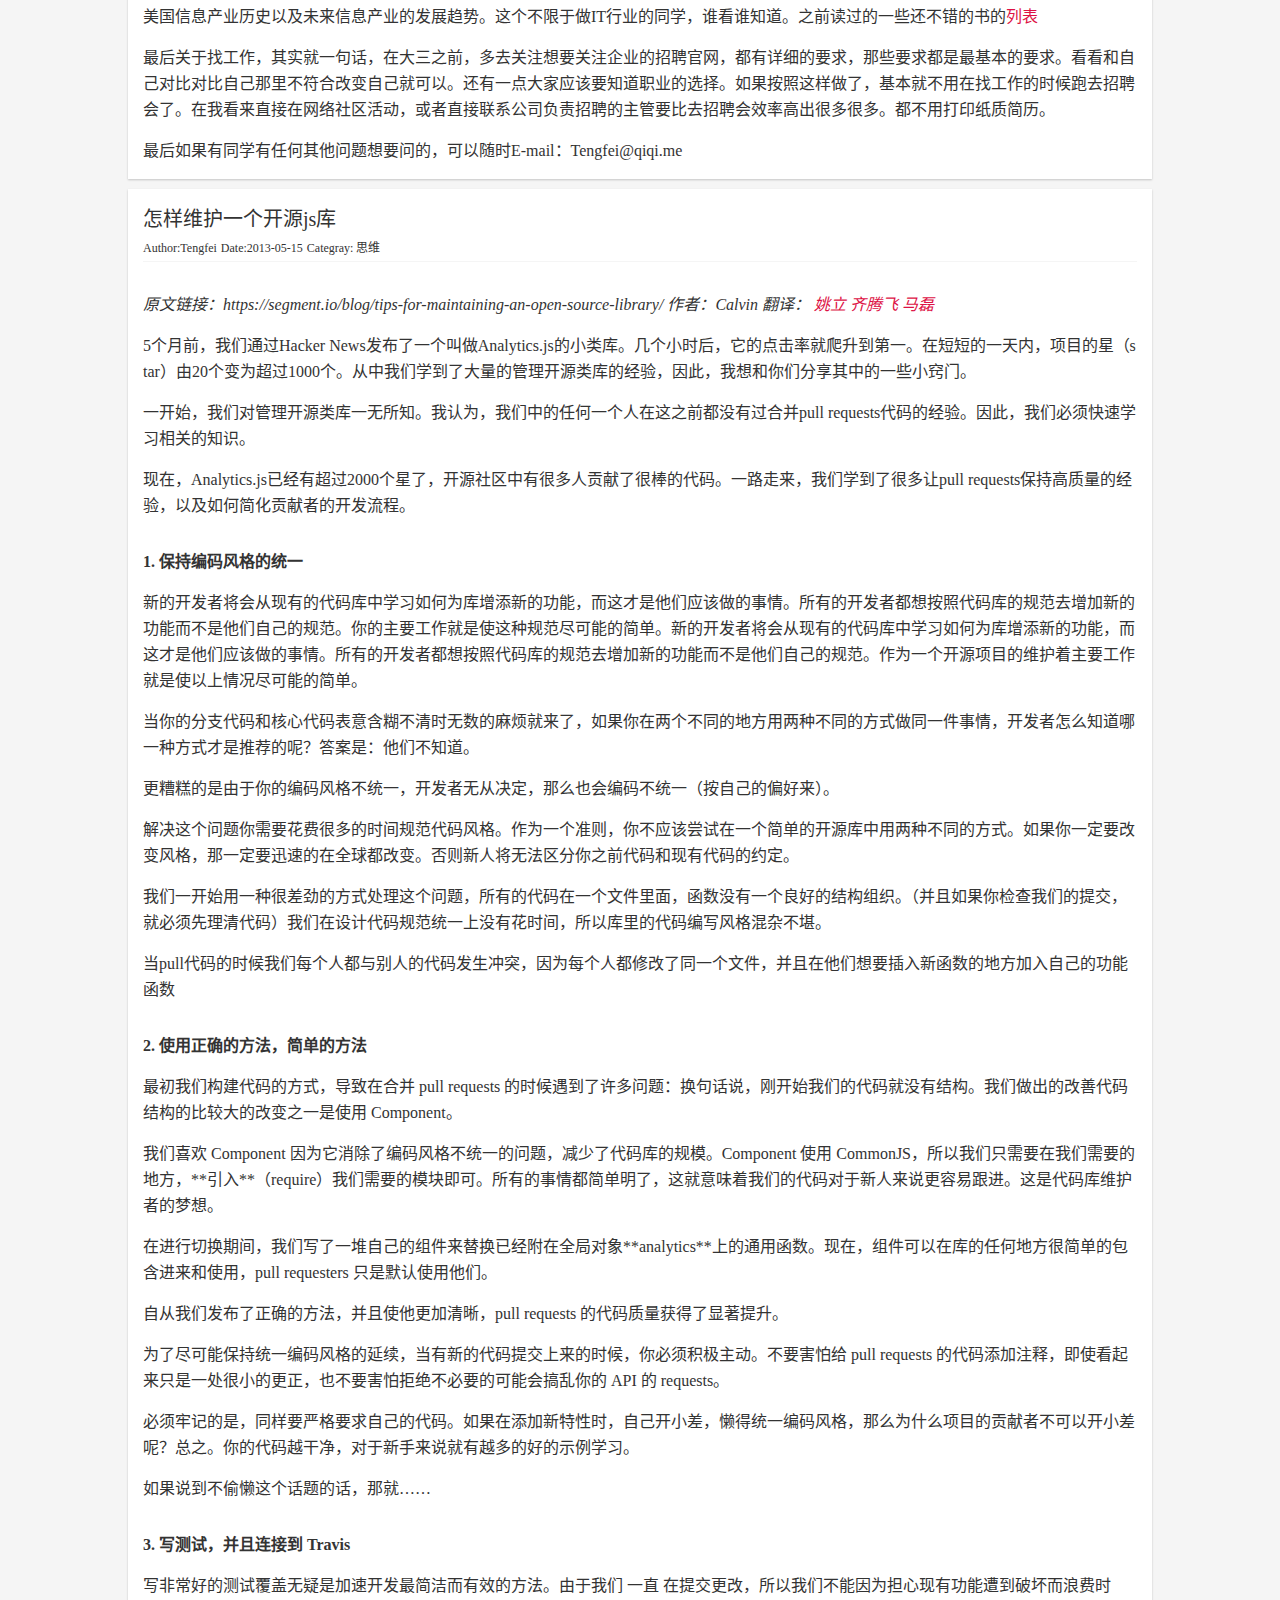
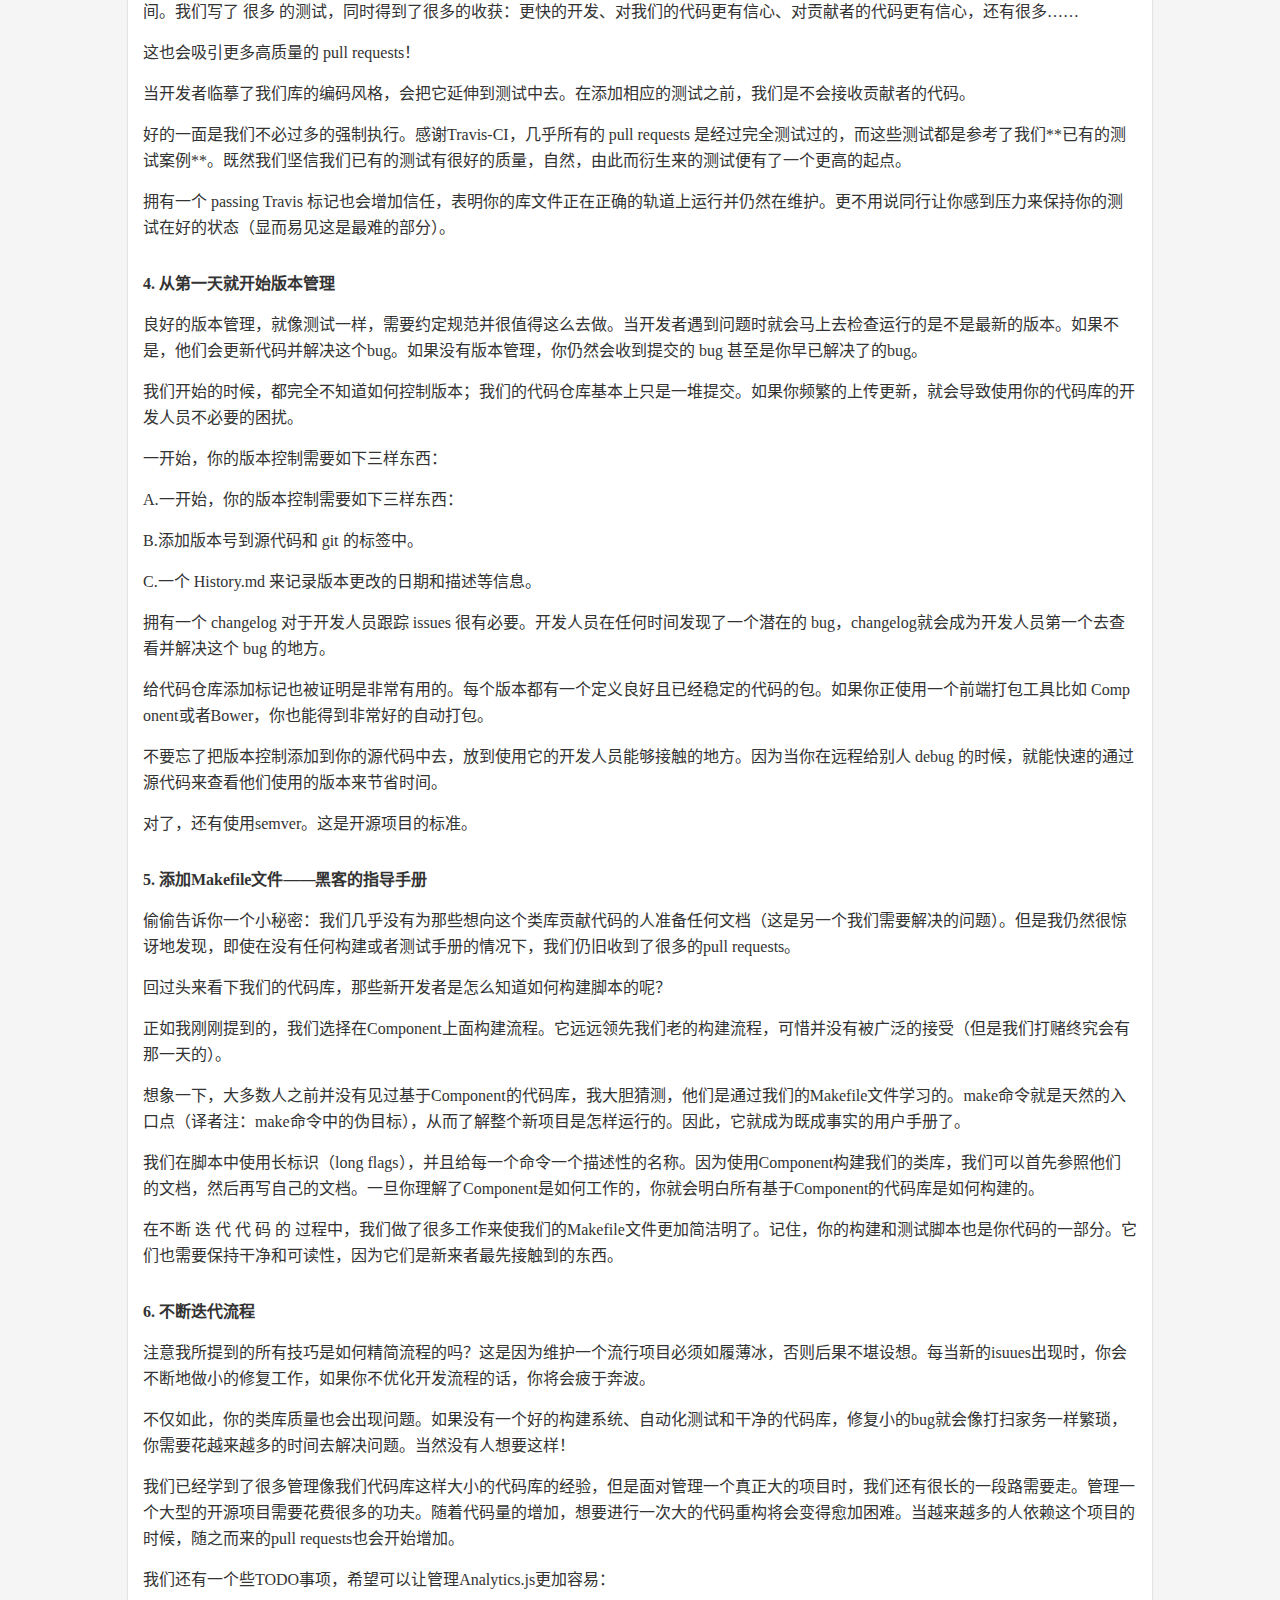
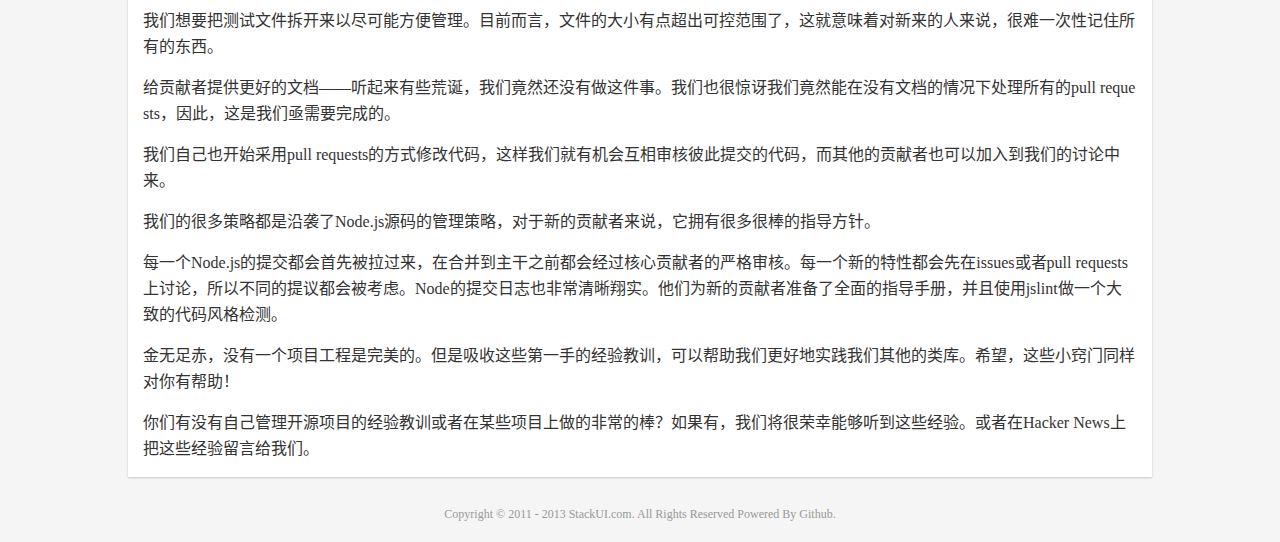
==== commit 004cba98: "update new video" ====
--- a/index.html
+++ b/index.html
@@ -33,6 +33,21 @@
 	<section class="content">
 		<article>
 			<header class="article-head">
+				<h3>周末时精心的好时光</h3>
+				<span>Author:Tengfei</span>
+				<span>Date:2014-10-25</span>
+				<span>Categray: 学习</span>
+				<div class="line"></div>
+			</header>
+			<p>
+				周末是静心的好时光^ ^。
+			</p>
+			<p>
+				<embed src="http://swf.ws.126.net/openplayer/v01/-0-2_MA1I1BARD_MA1II0AV6-vimg1_ws_126_net//image/snapshot_movie/2014/8/K/K/MA24G6VKK-.swf" allowFullScreen="true" quality="high" width="100%" height="600" align="middle" allowScriptAccess="always" type="application/x-shockwave-flash"></embed>
+			</p>
+		</article>
+		<article>
+			<header class="article-head">
 				<h3>今天送走了同学</h3>
 				<span>Author:Tengfei</span>
 				<span>Date:2013-04-27</span>
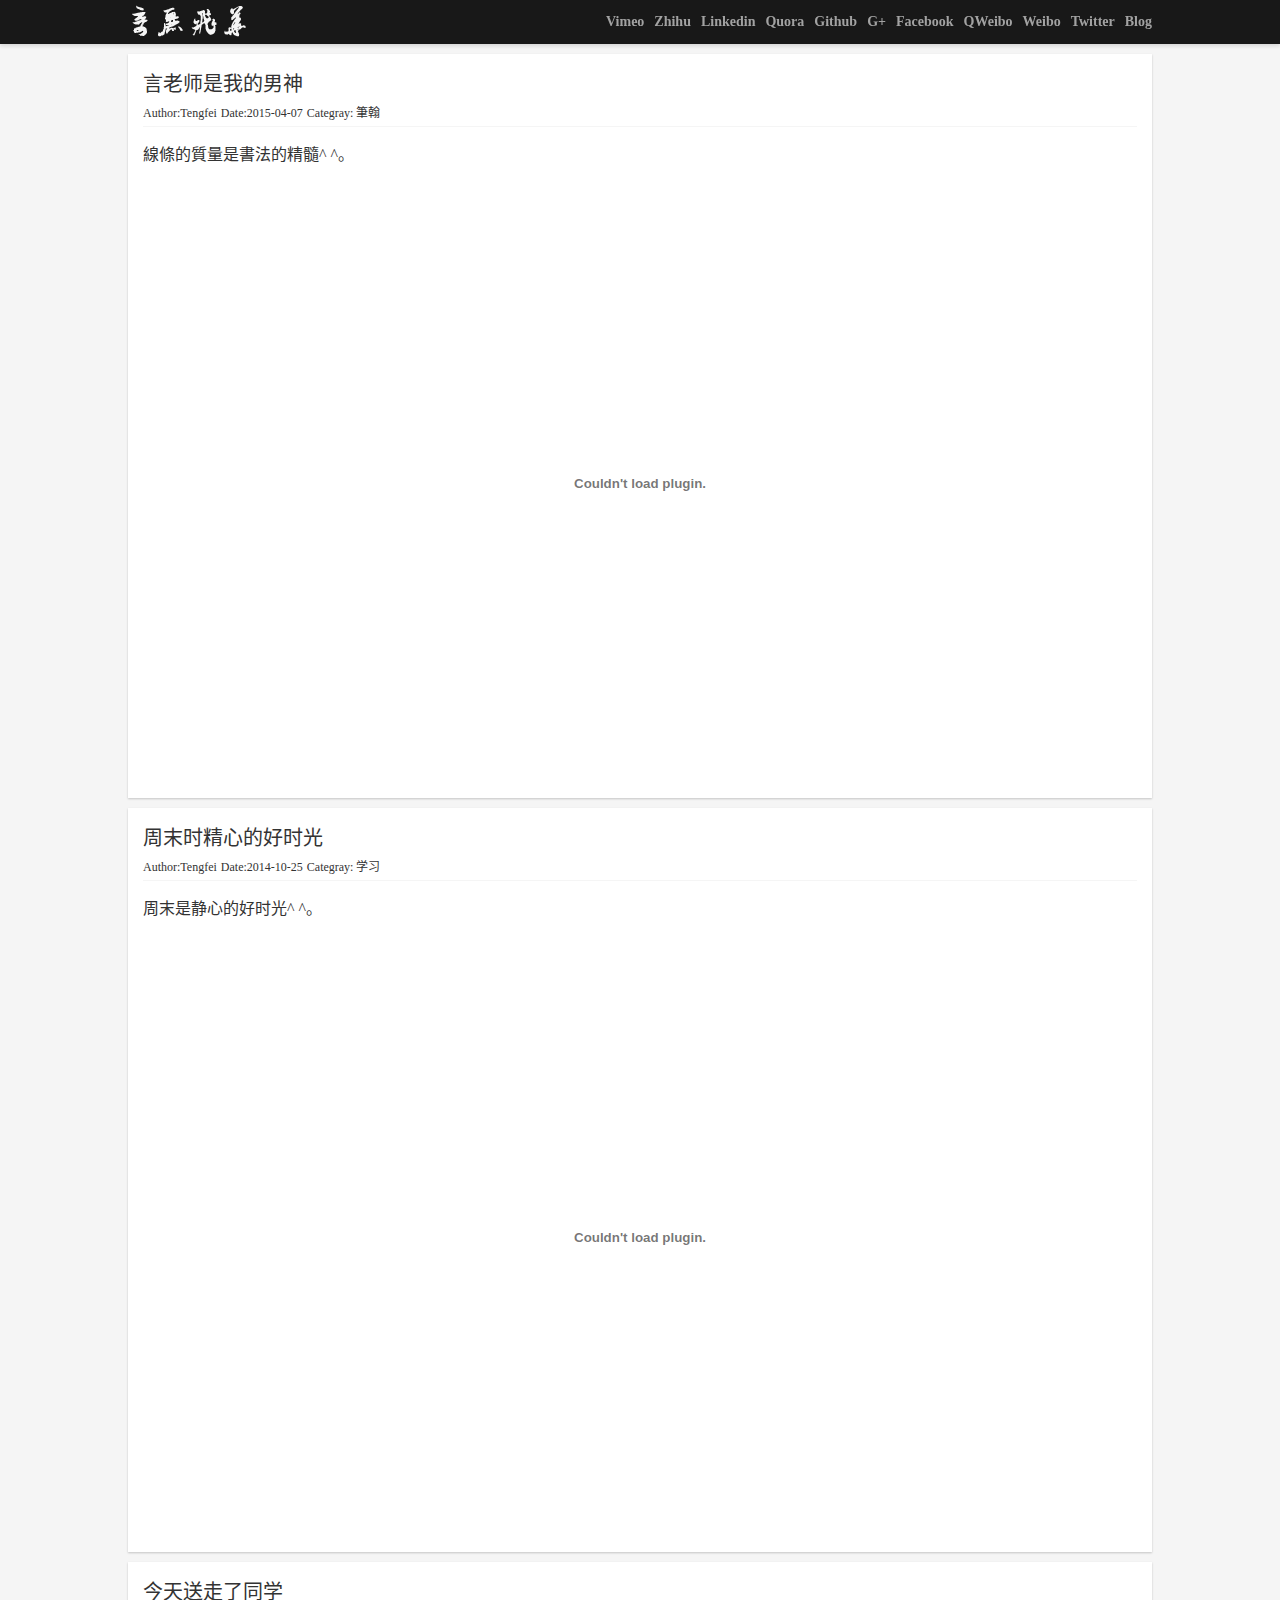
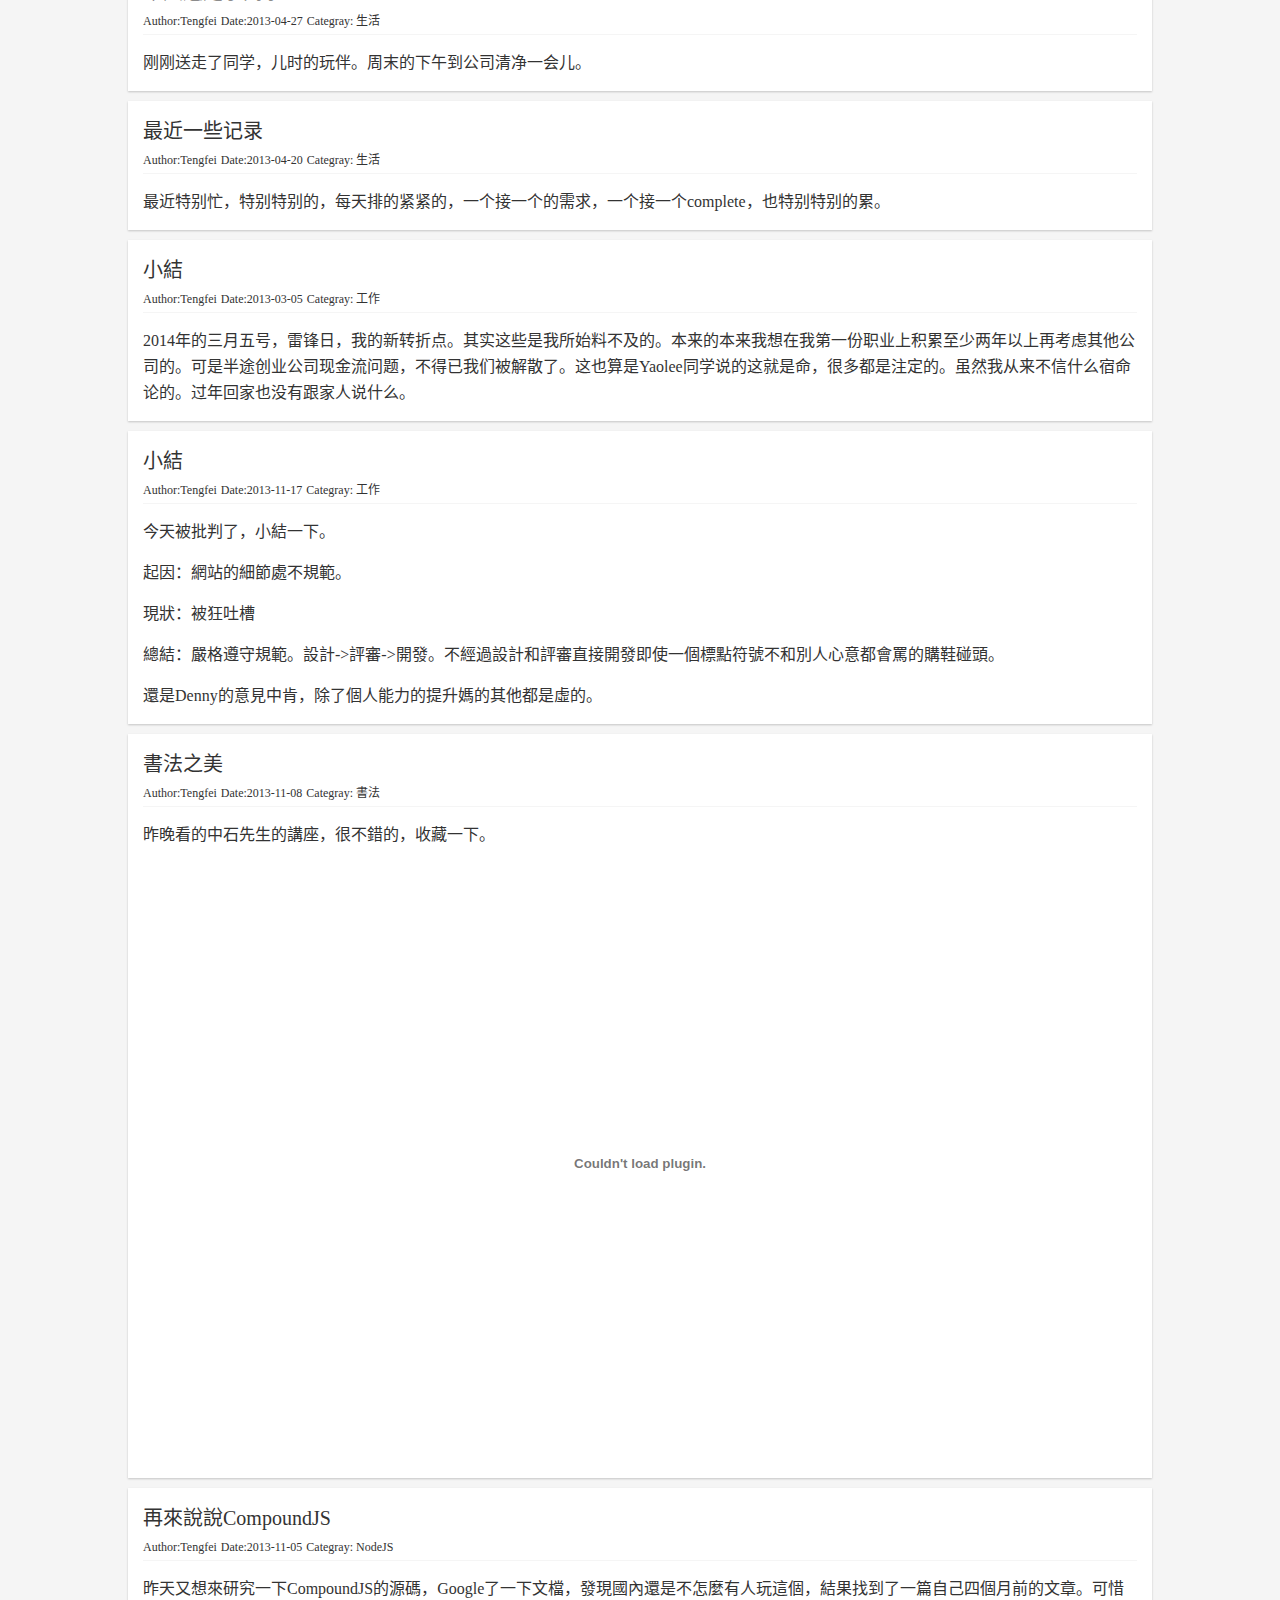
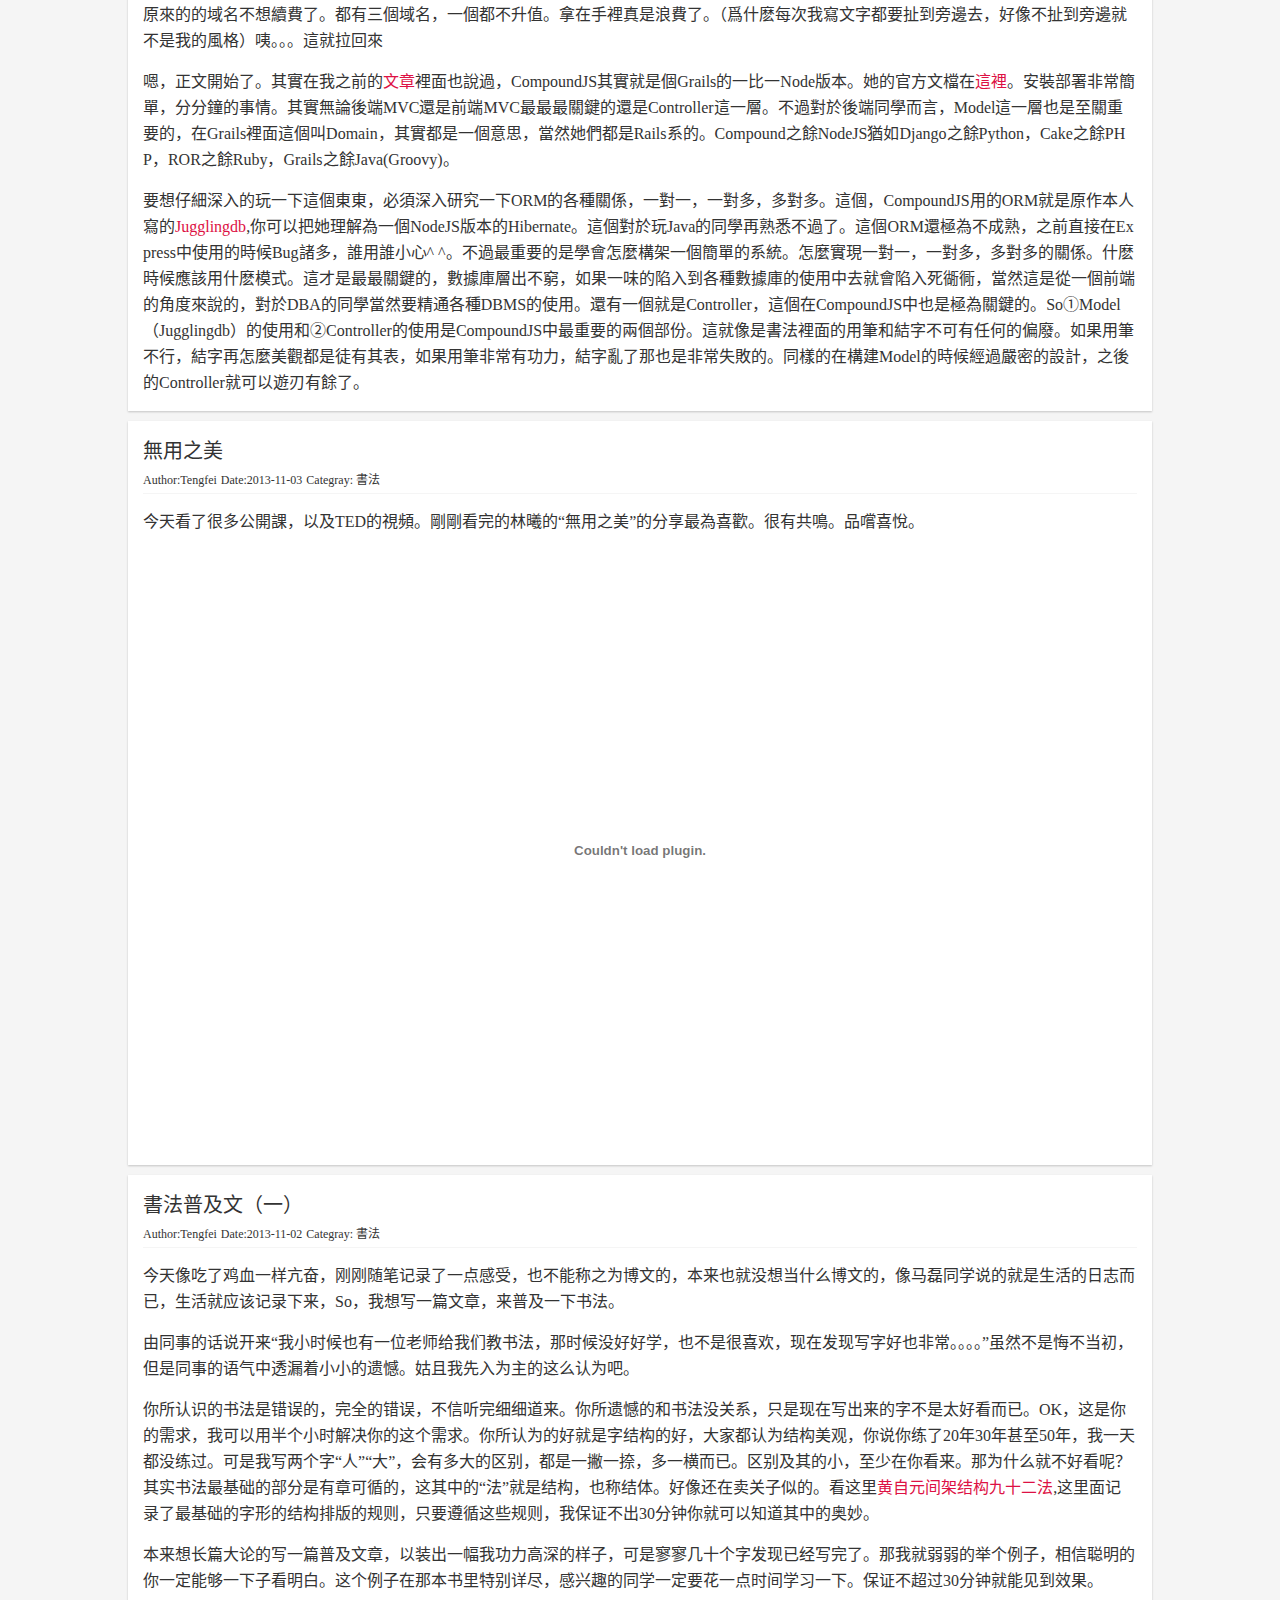
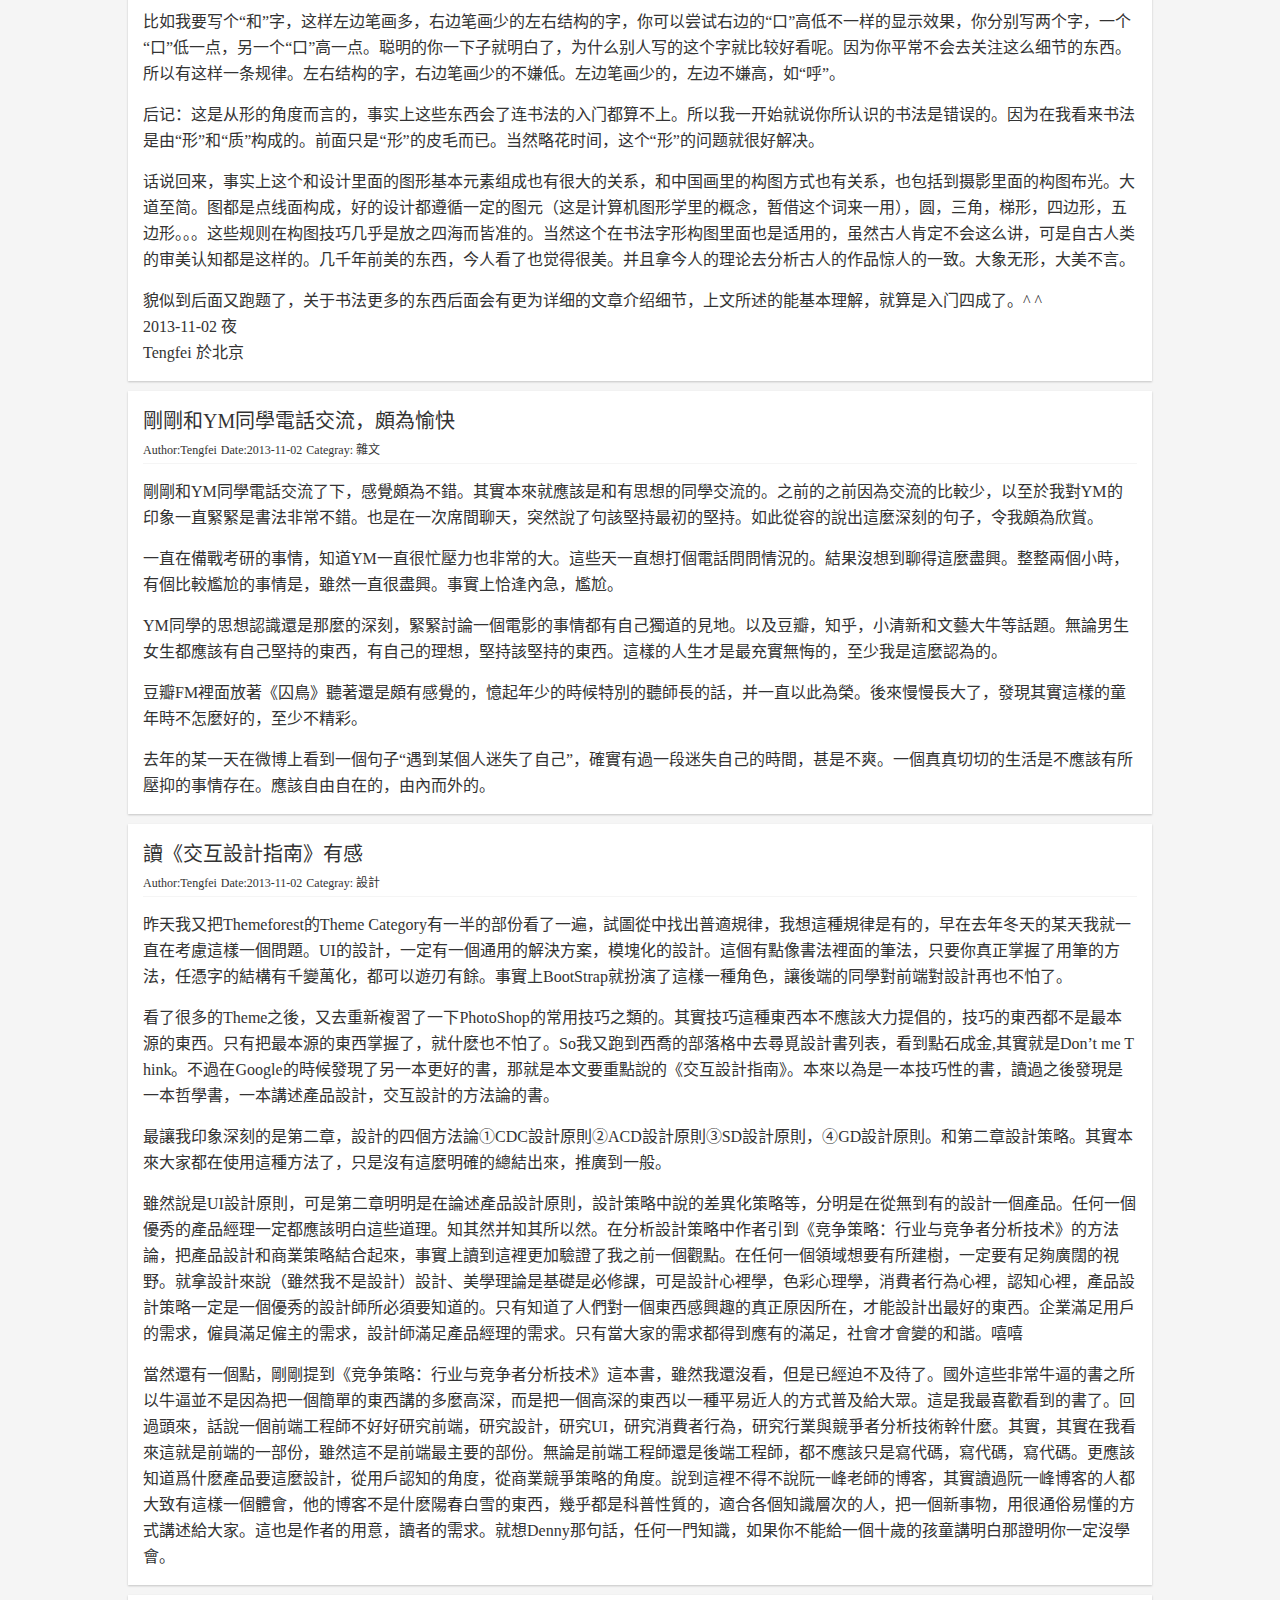
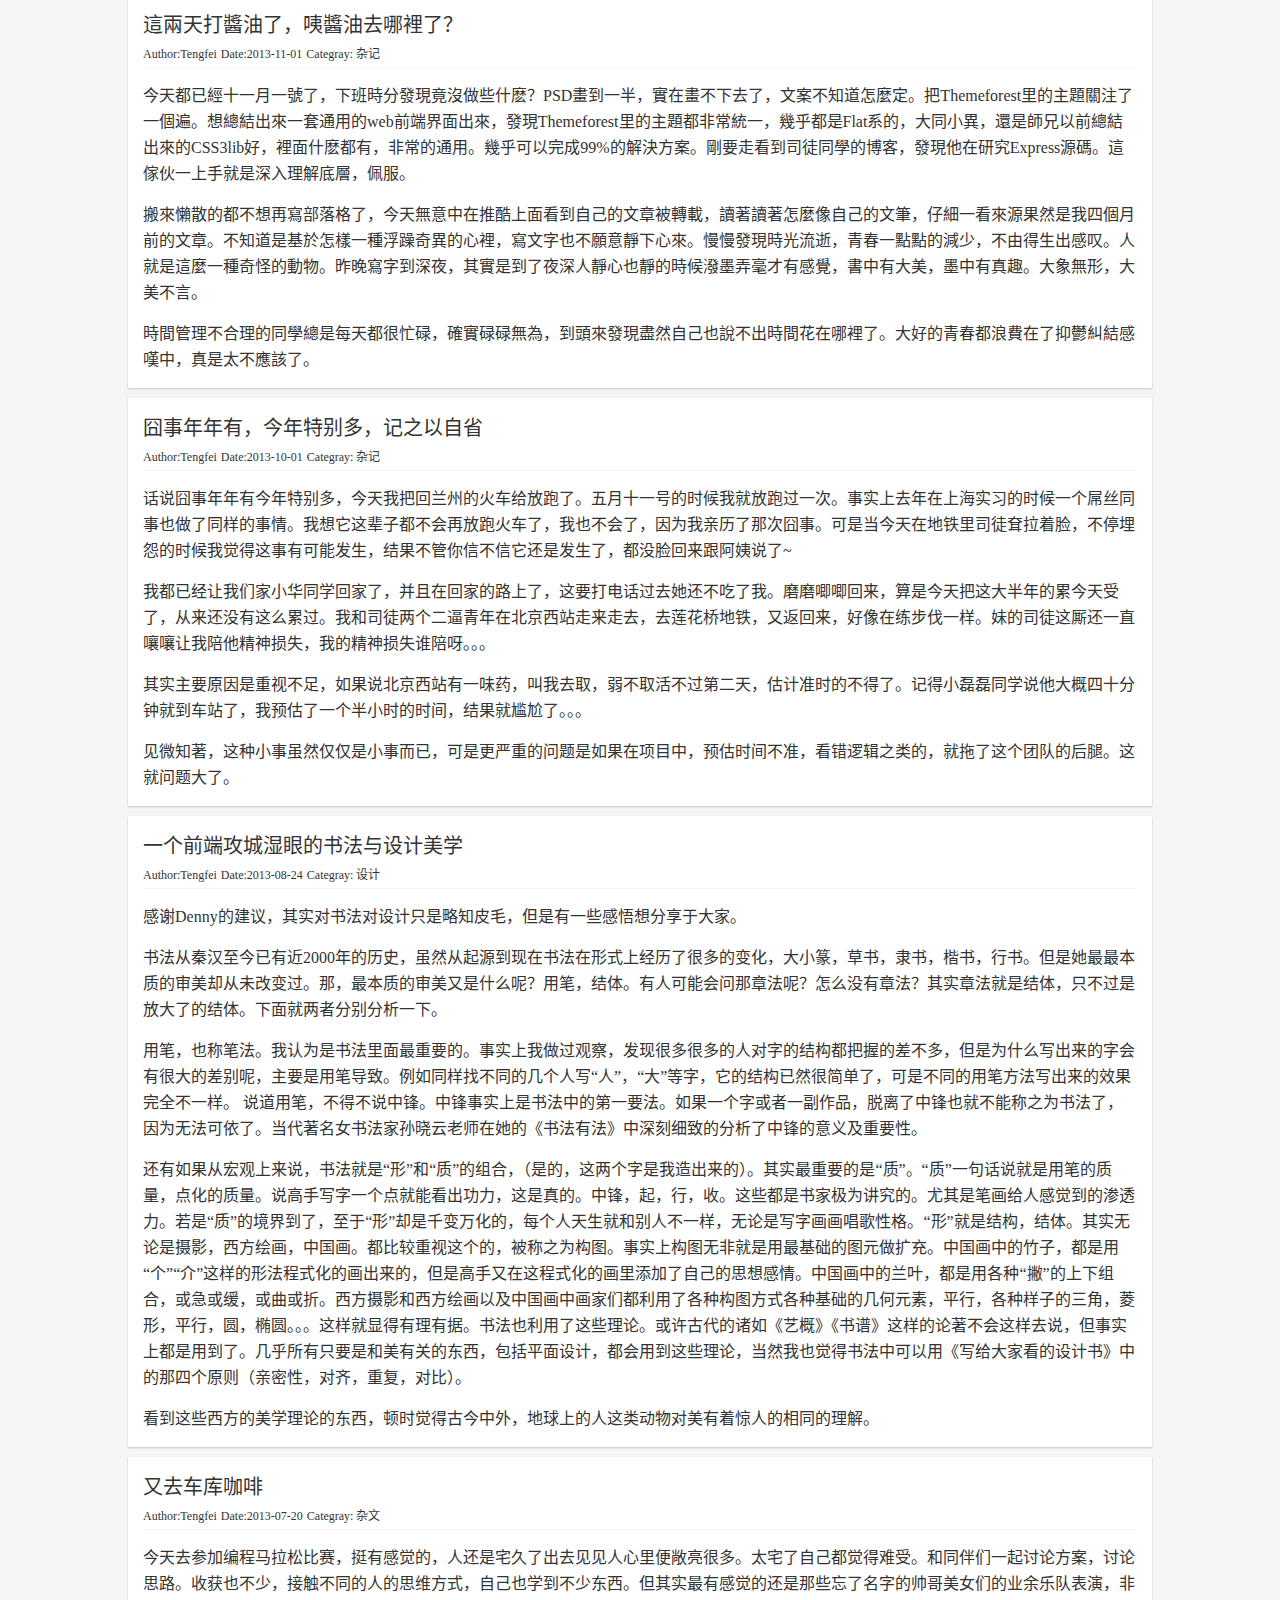
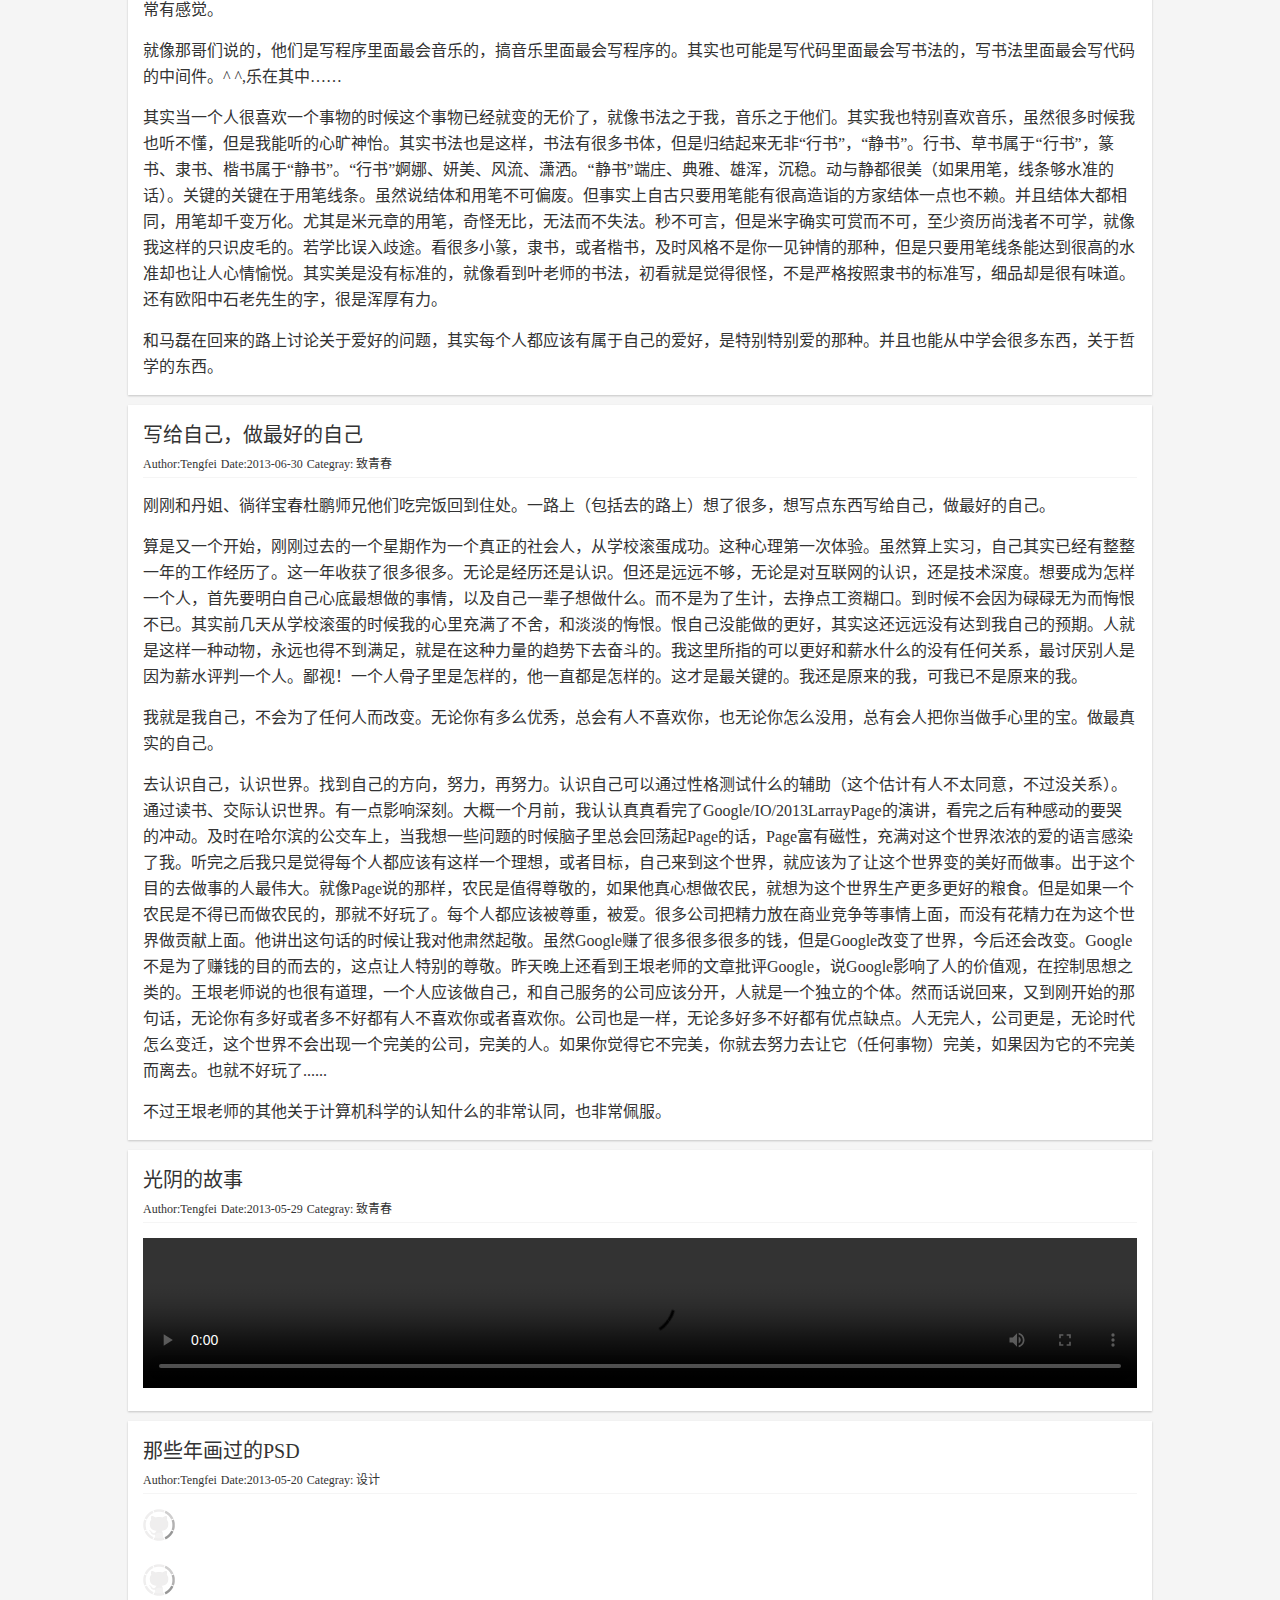
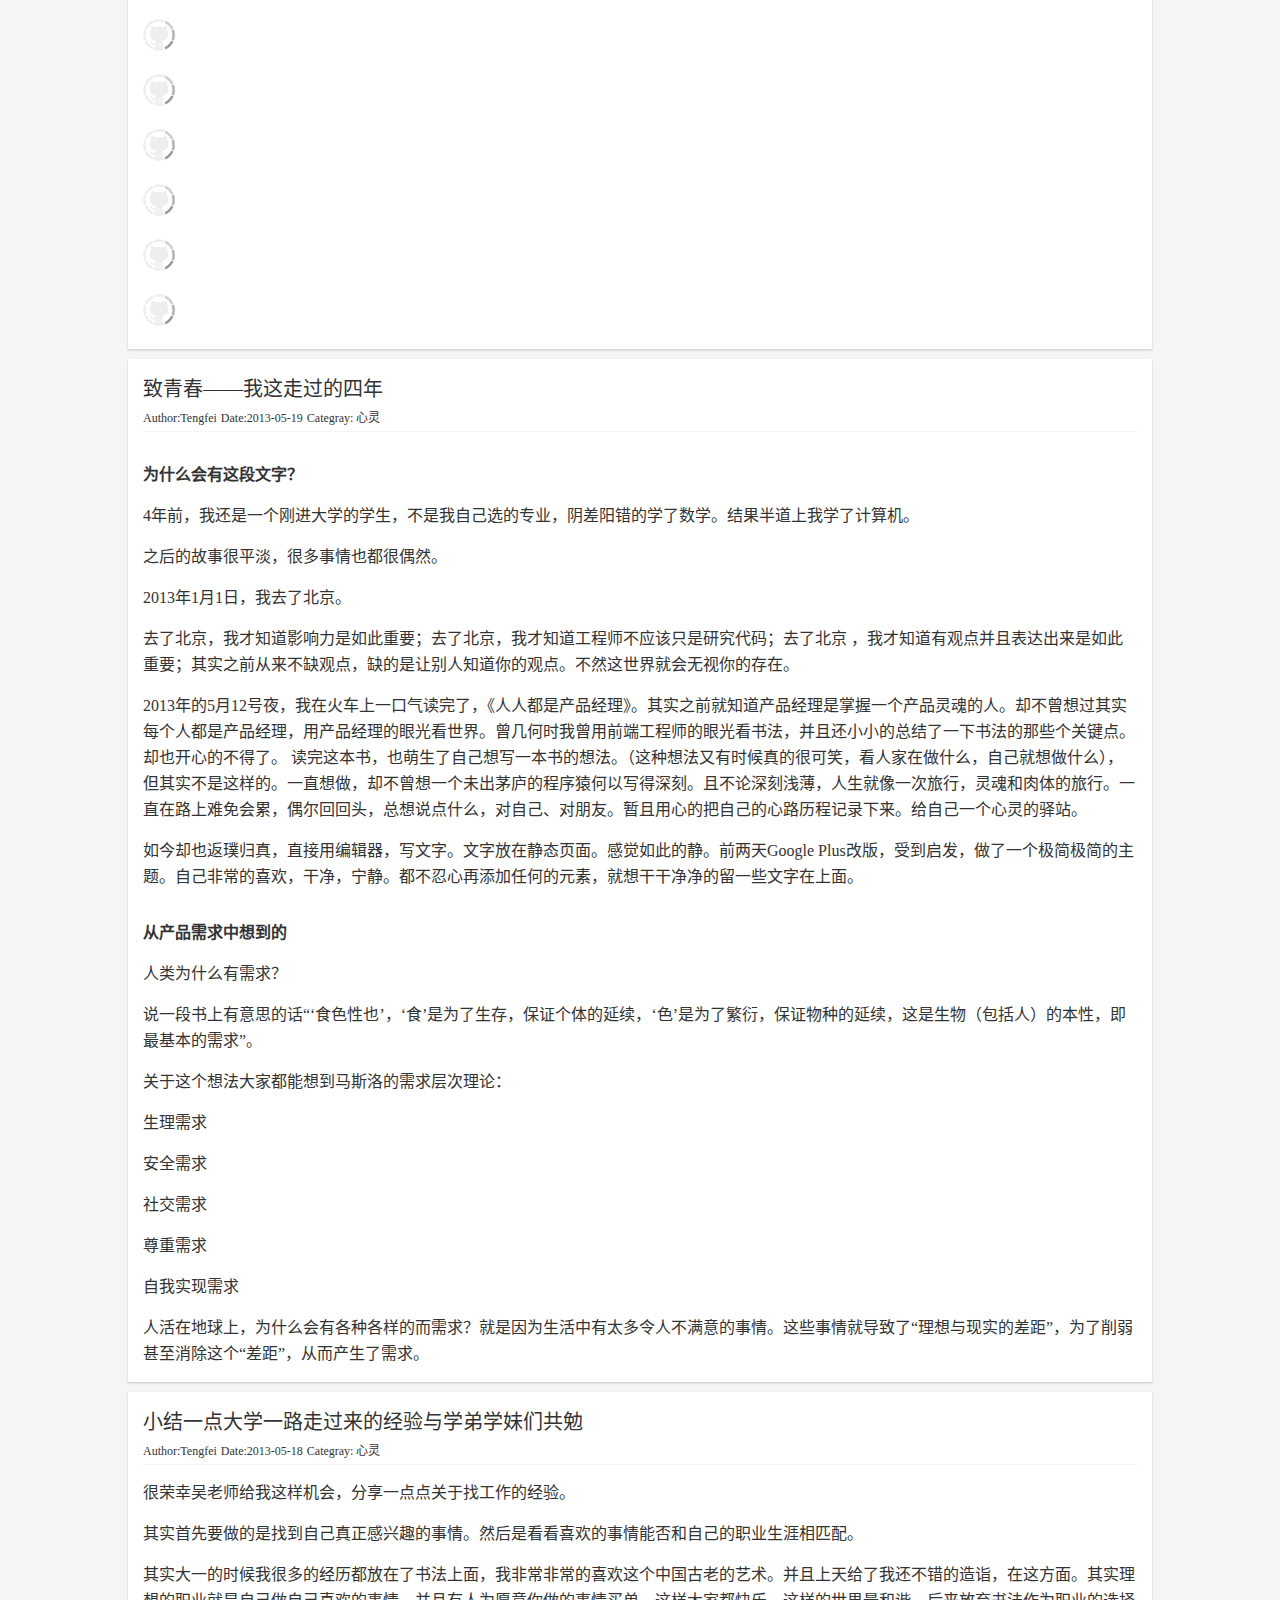
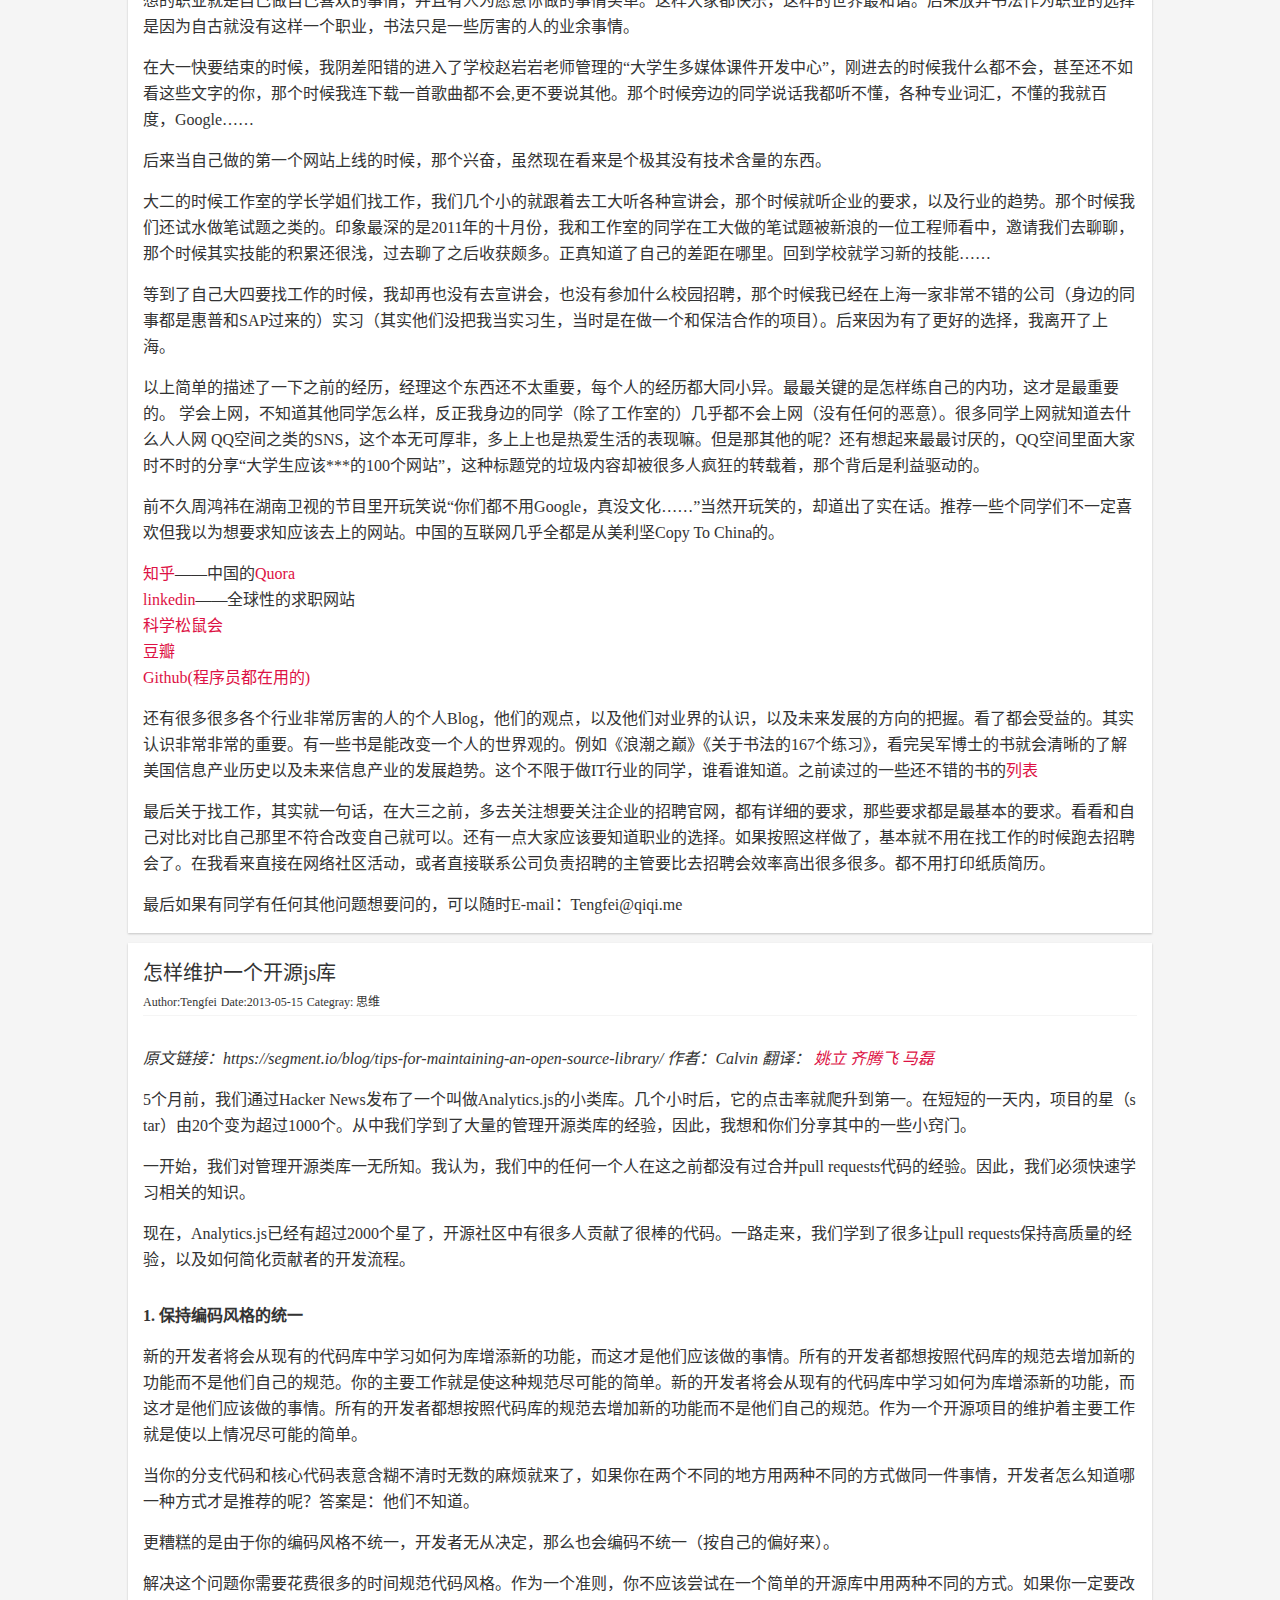
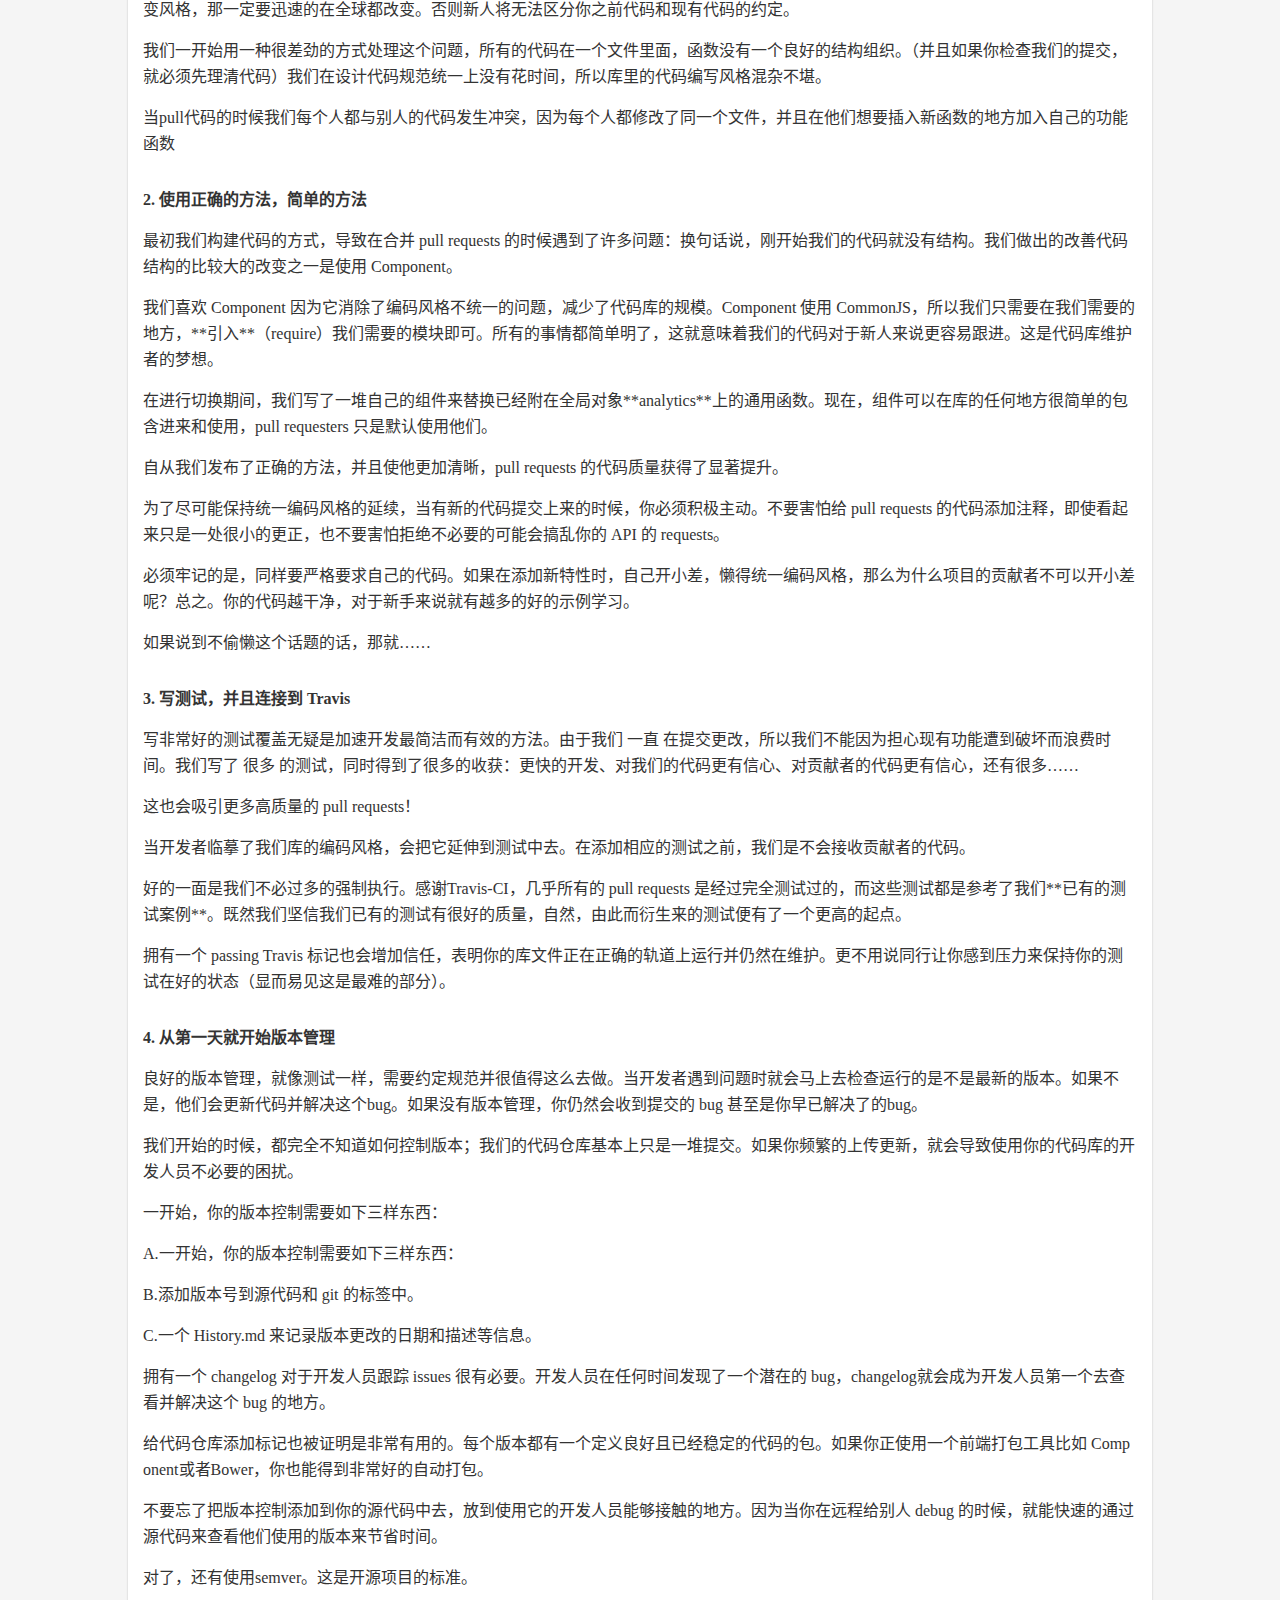
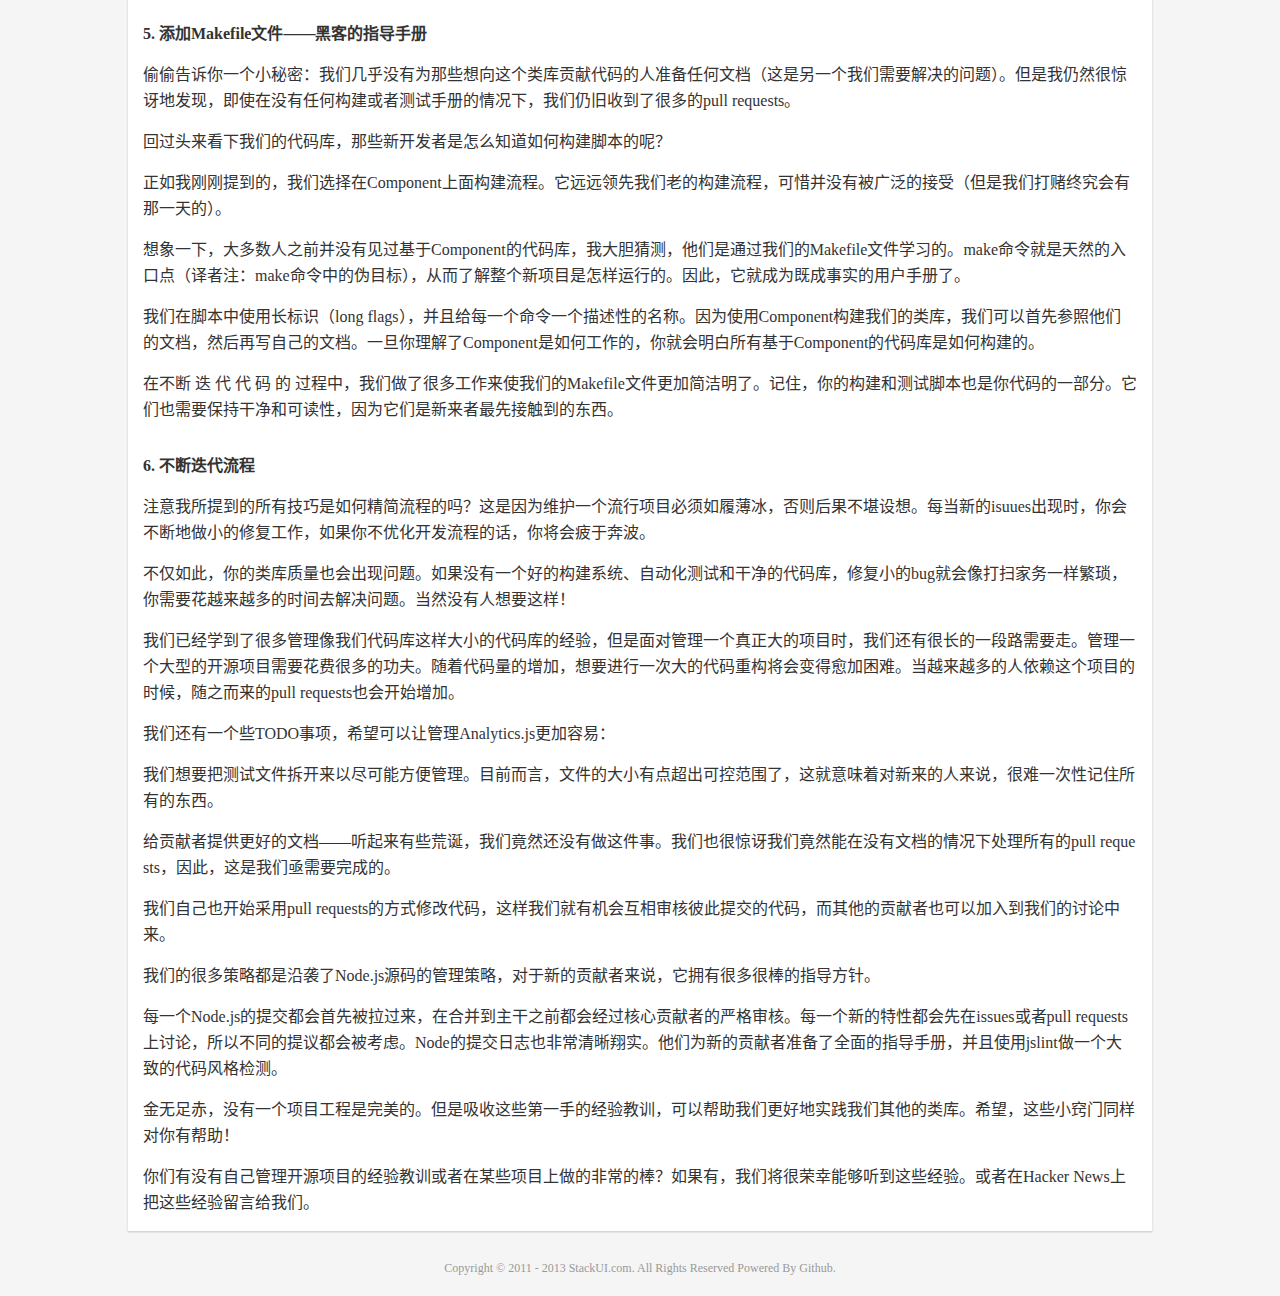
==== commit a89861e5: "add new video" ====
--- a/index.html
+++ b/index.html
@@ -33,6 +33,21 @@
 	<section class="content">
 		<article>
 			<header class="article-head">
+				<h3>言老师是我的男神</h3>
+				<span>Author:Tengfei</span>
+				<span>Date:2015-04-07</span>
+				<span>Categray: 筆翰</span>
+				<div class="line"></div>
+			</header>
+			<p>
+				線條的質量是書法的精髓^ ^。
+			</p>
+			<p>
+				<embed src="http://player.youku.com/player.php/sid/XNjY2MTA5Njk2/v.swf" allowFullScreen="true" quality="high" width="100%" height="600" align="middle" allowScriptAccess="always" type="application/x-shockwave-flash"></embed>
+			</p>
+		</article>
+		<article>
+			<header class="article-head">
 				<h3>周末时精心的好时光</h3>
 				<span>Author:Tengfei</span>
 				<span>Date:2014-10-25</span>
